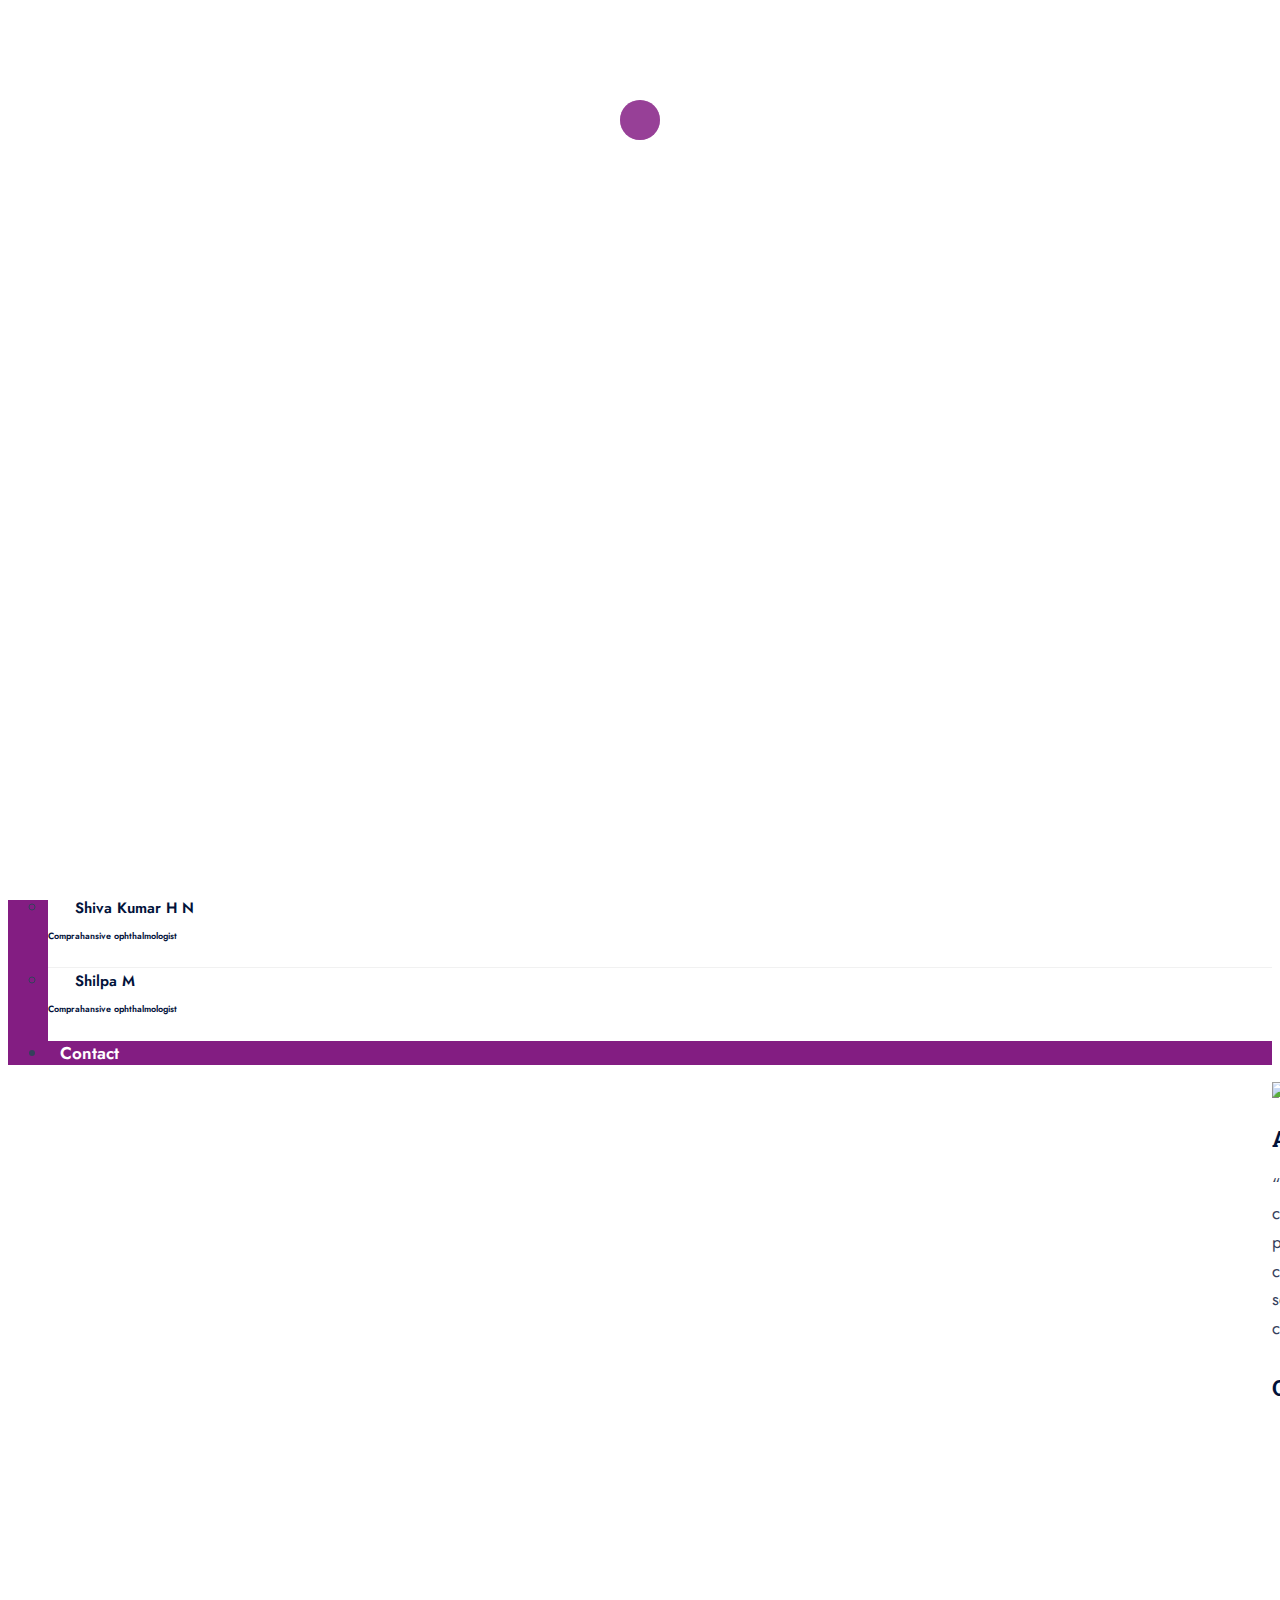
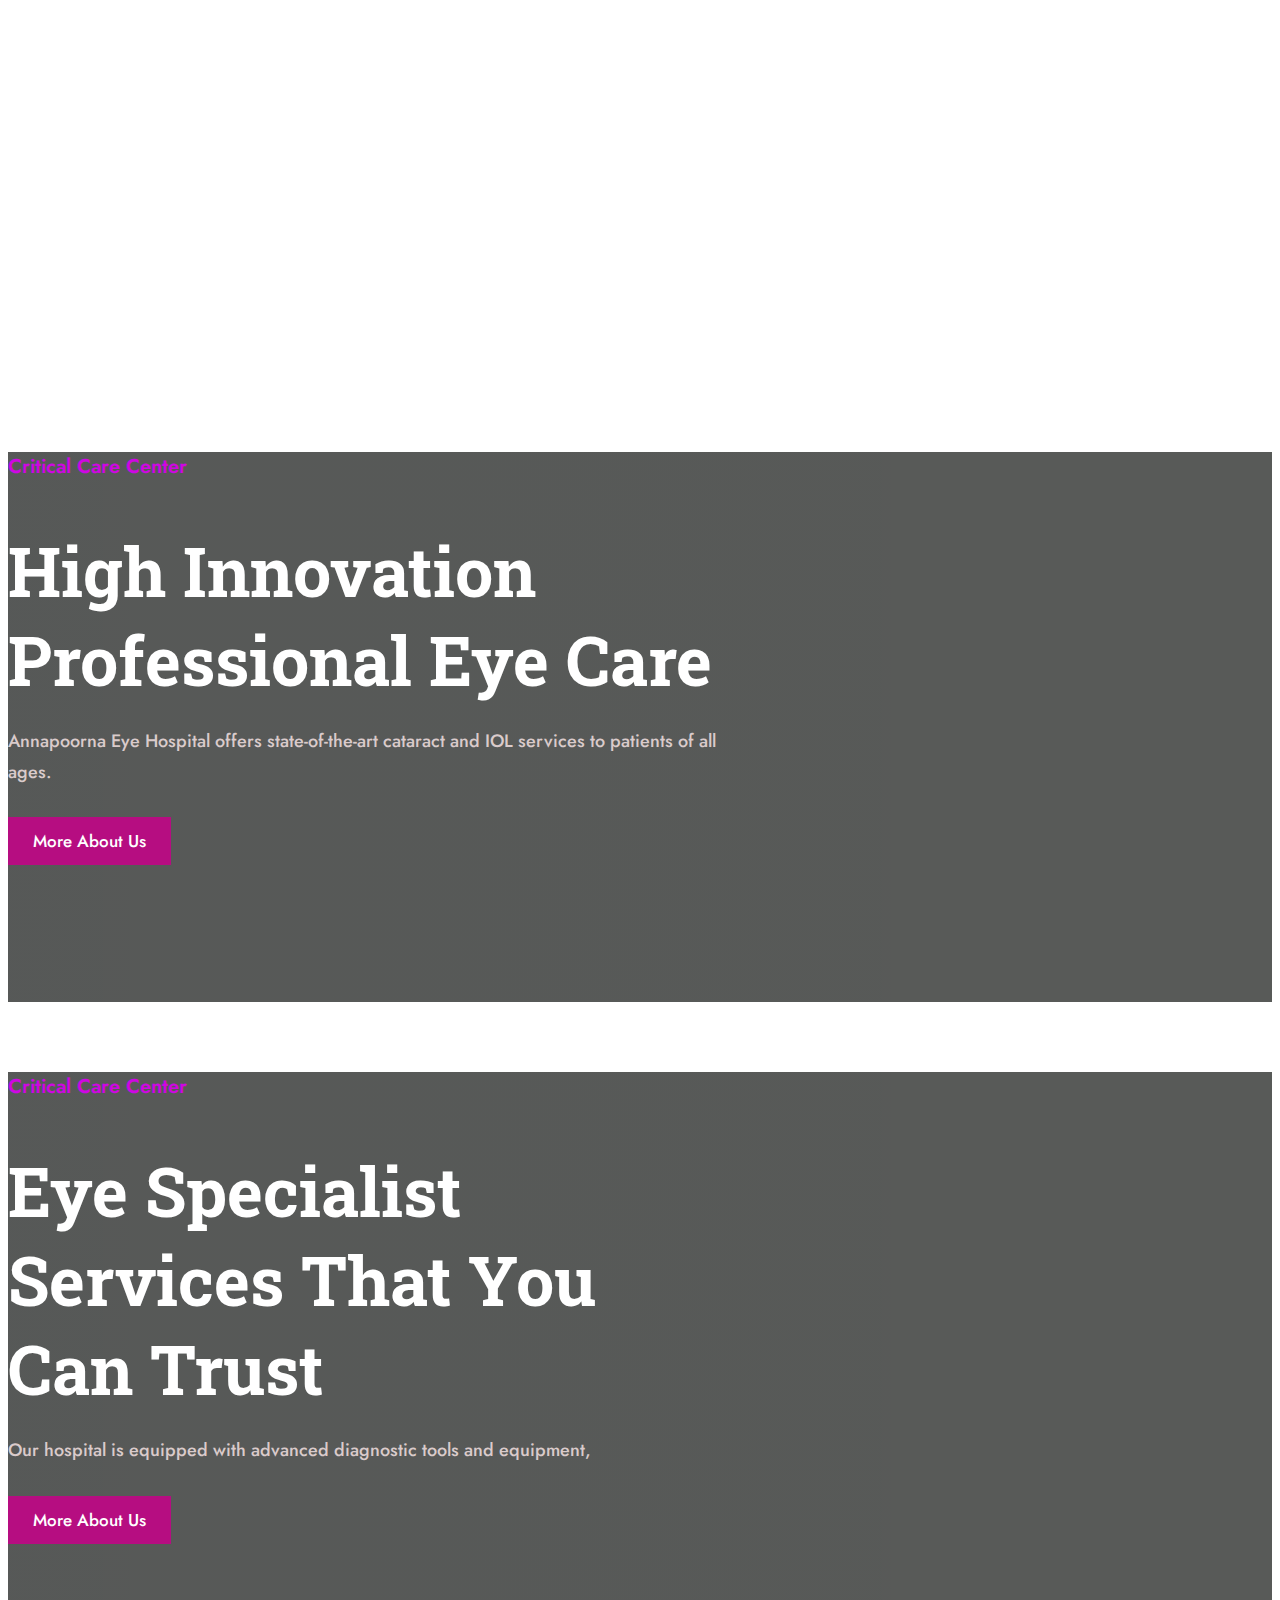
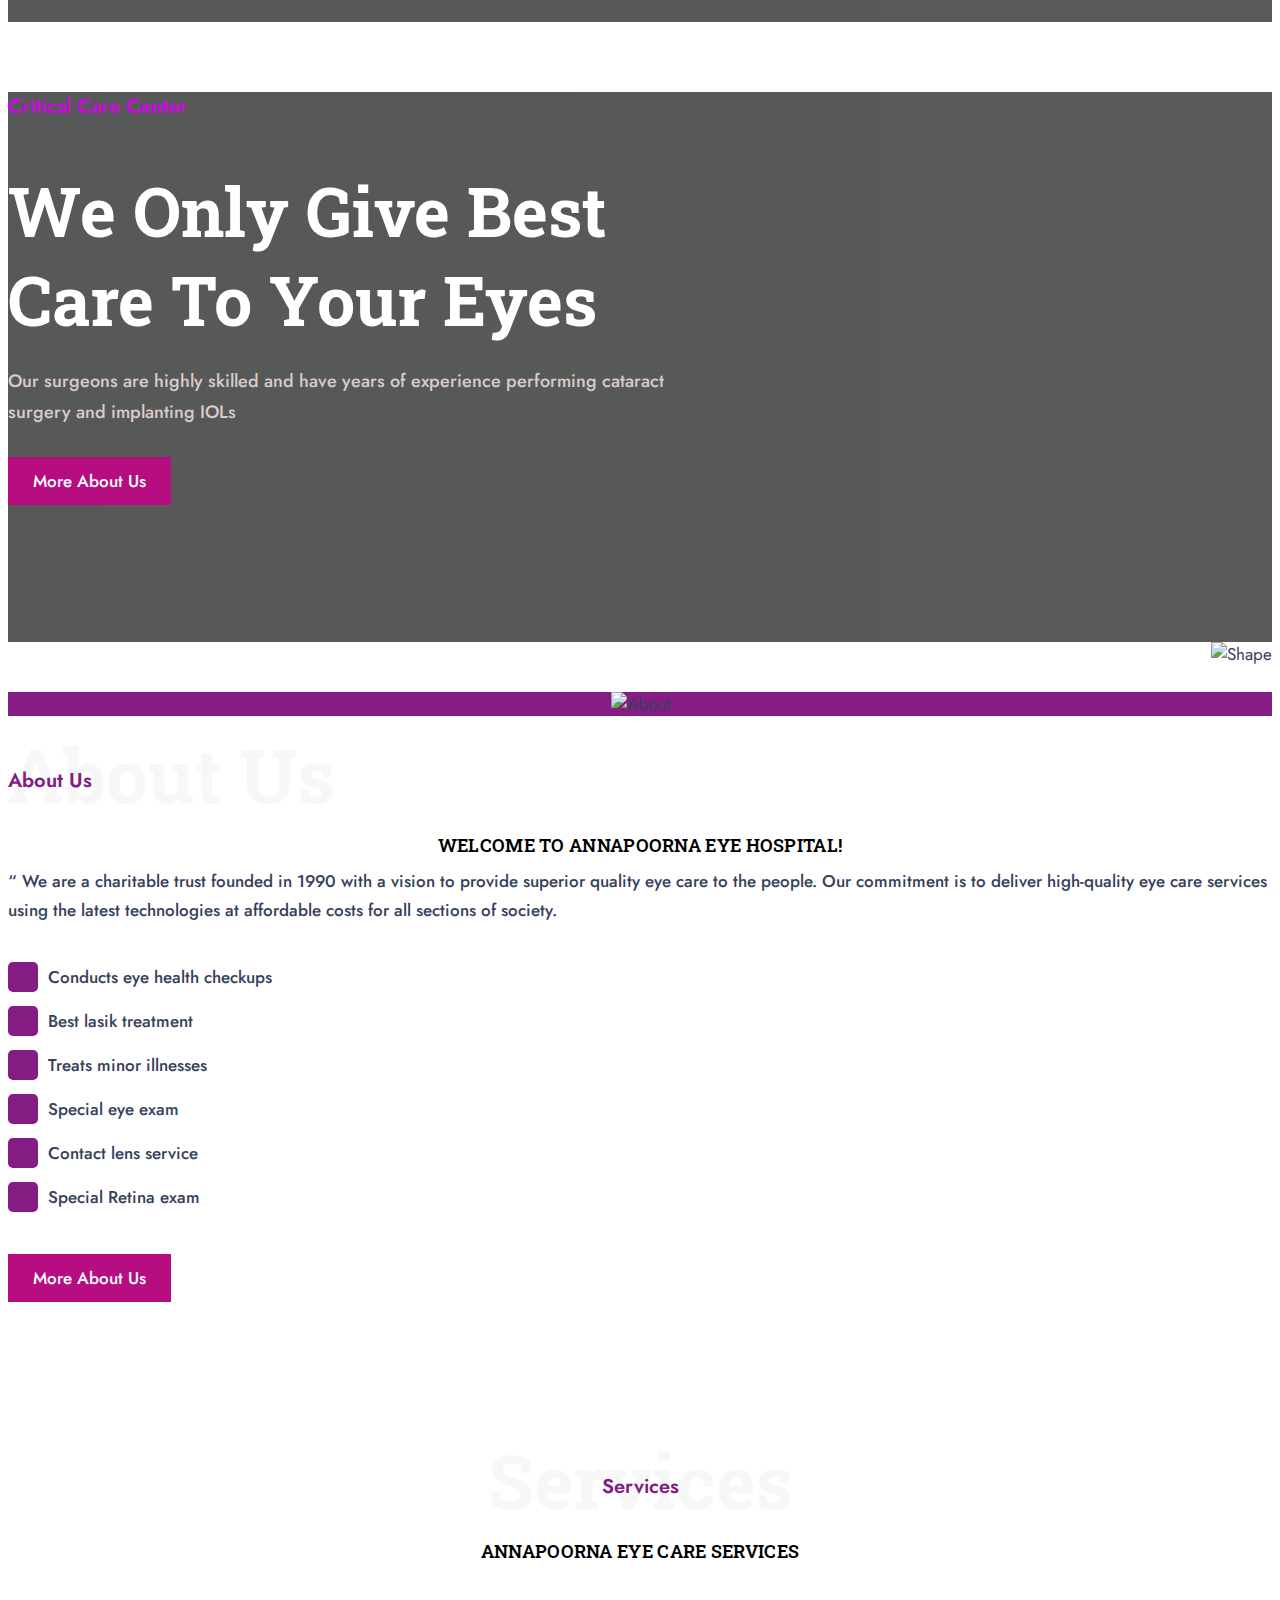
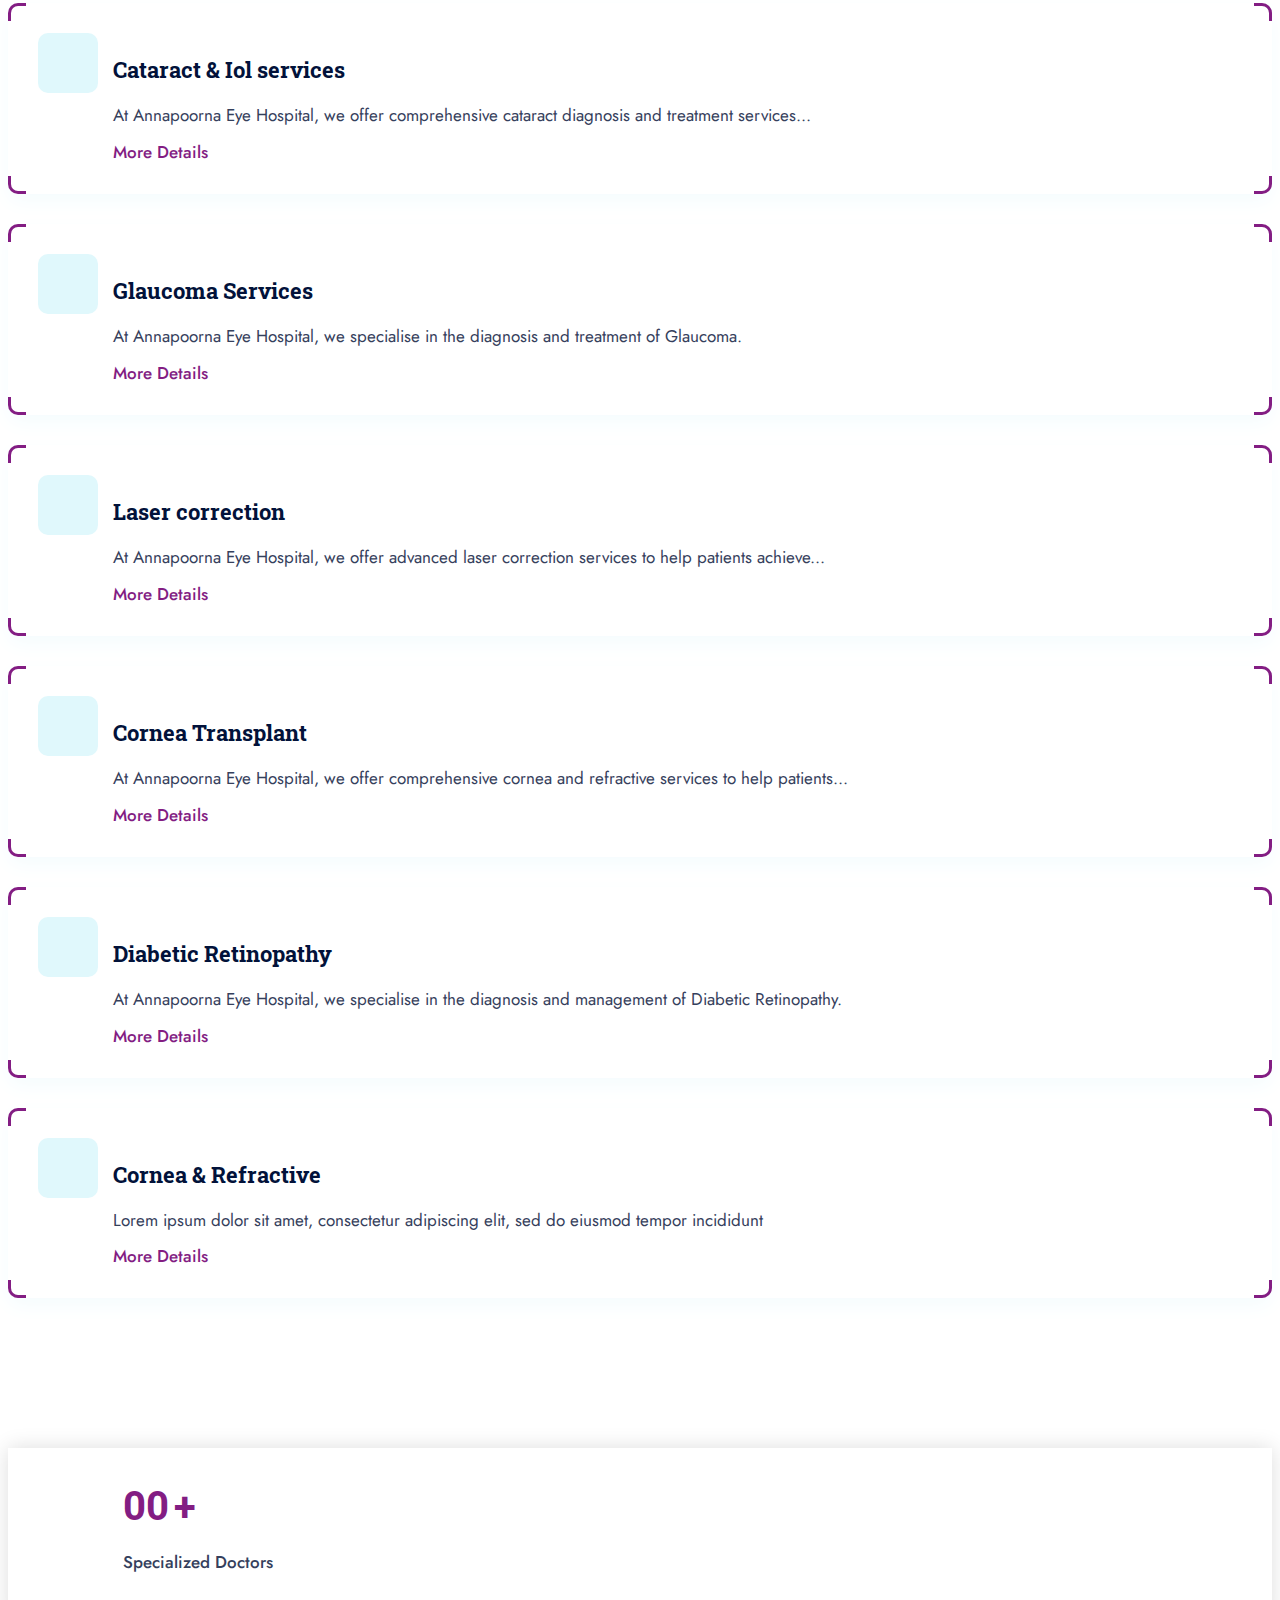
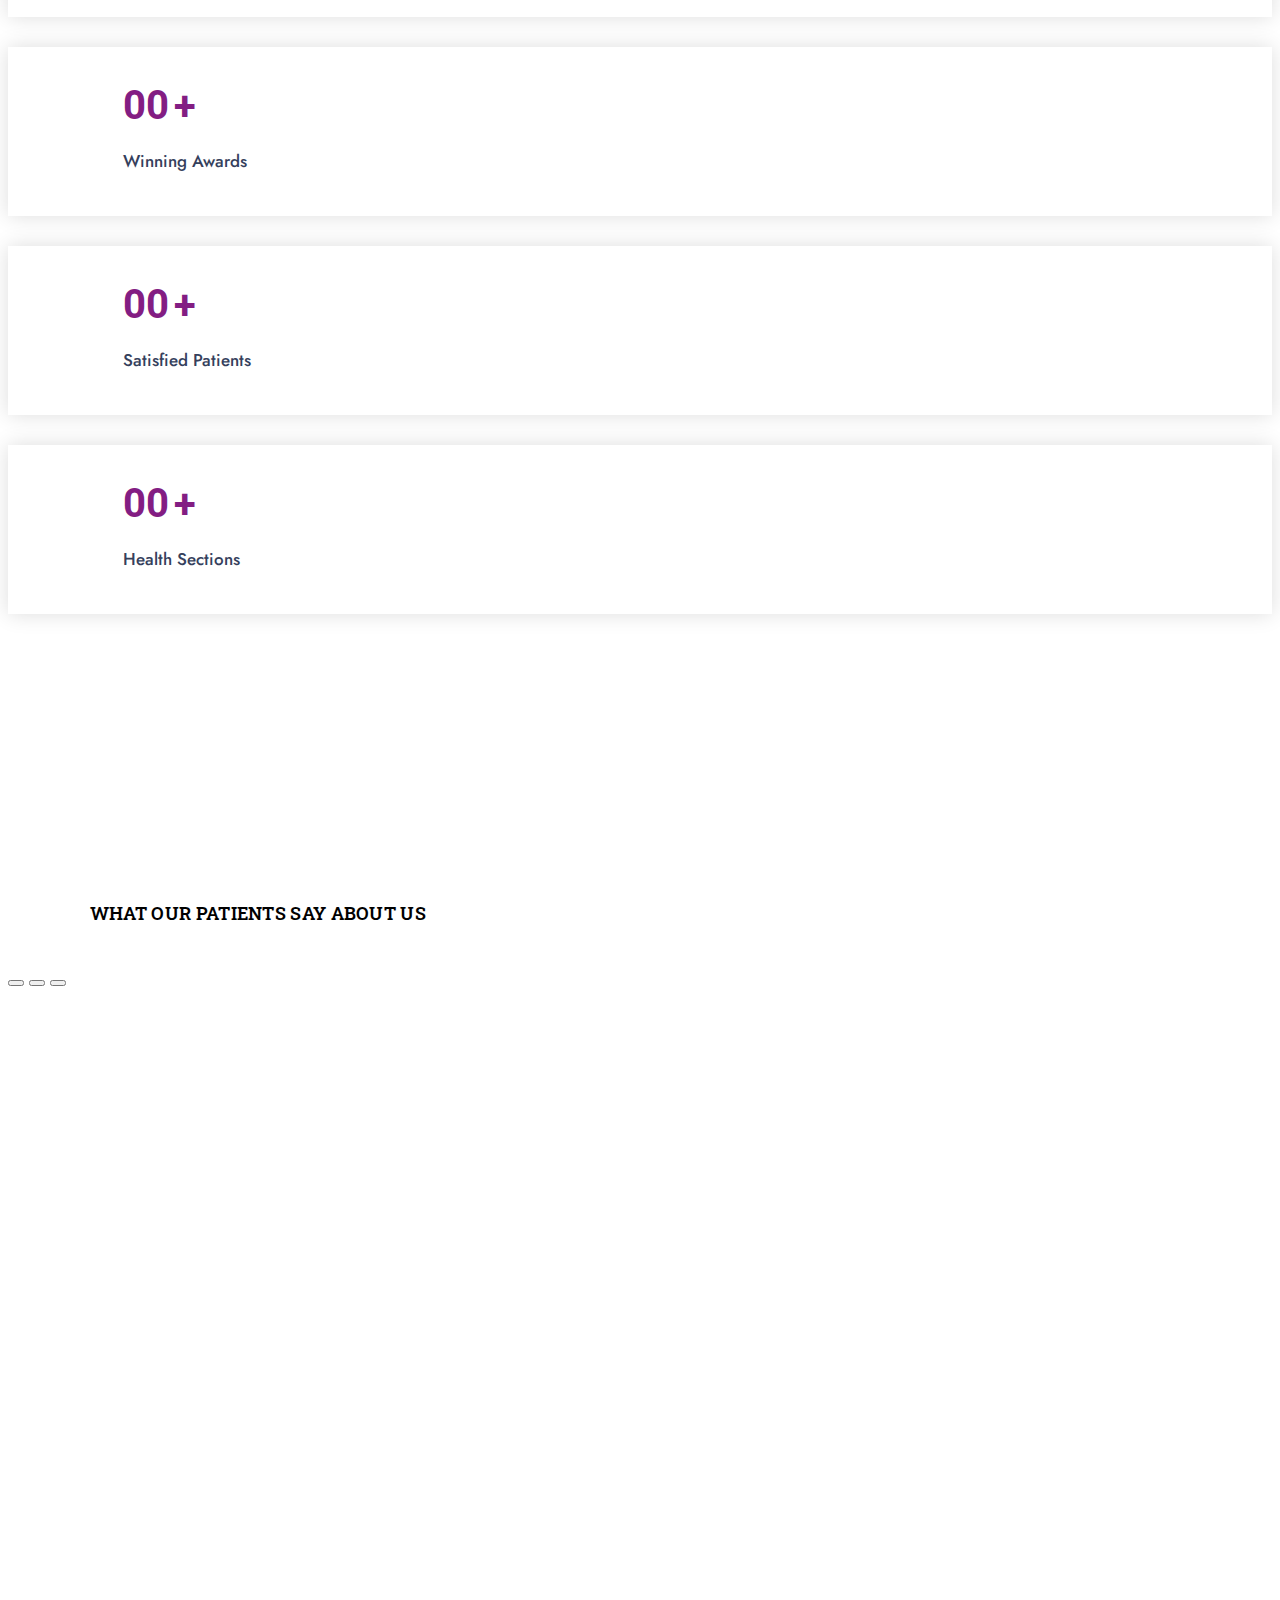
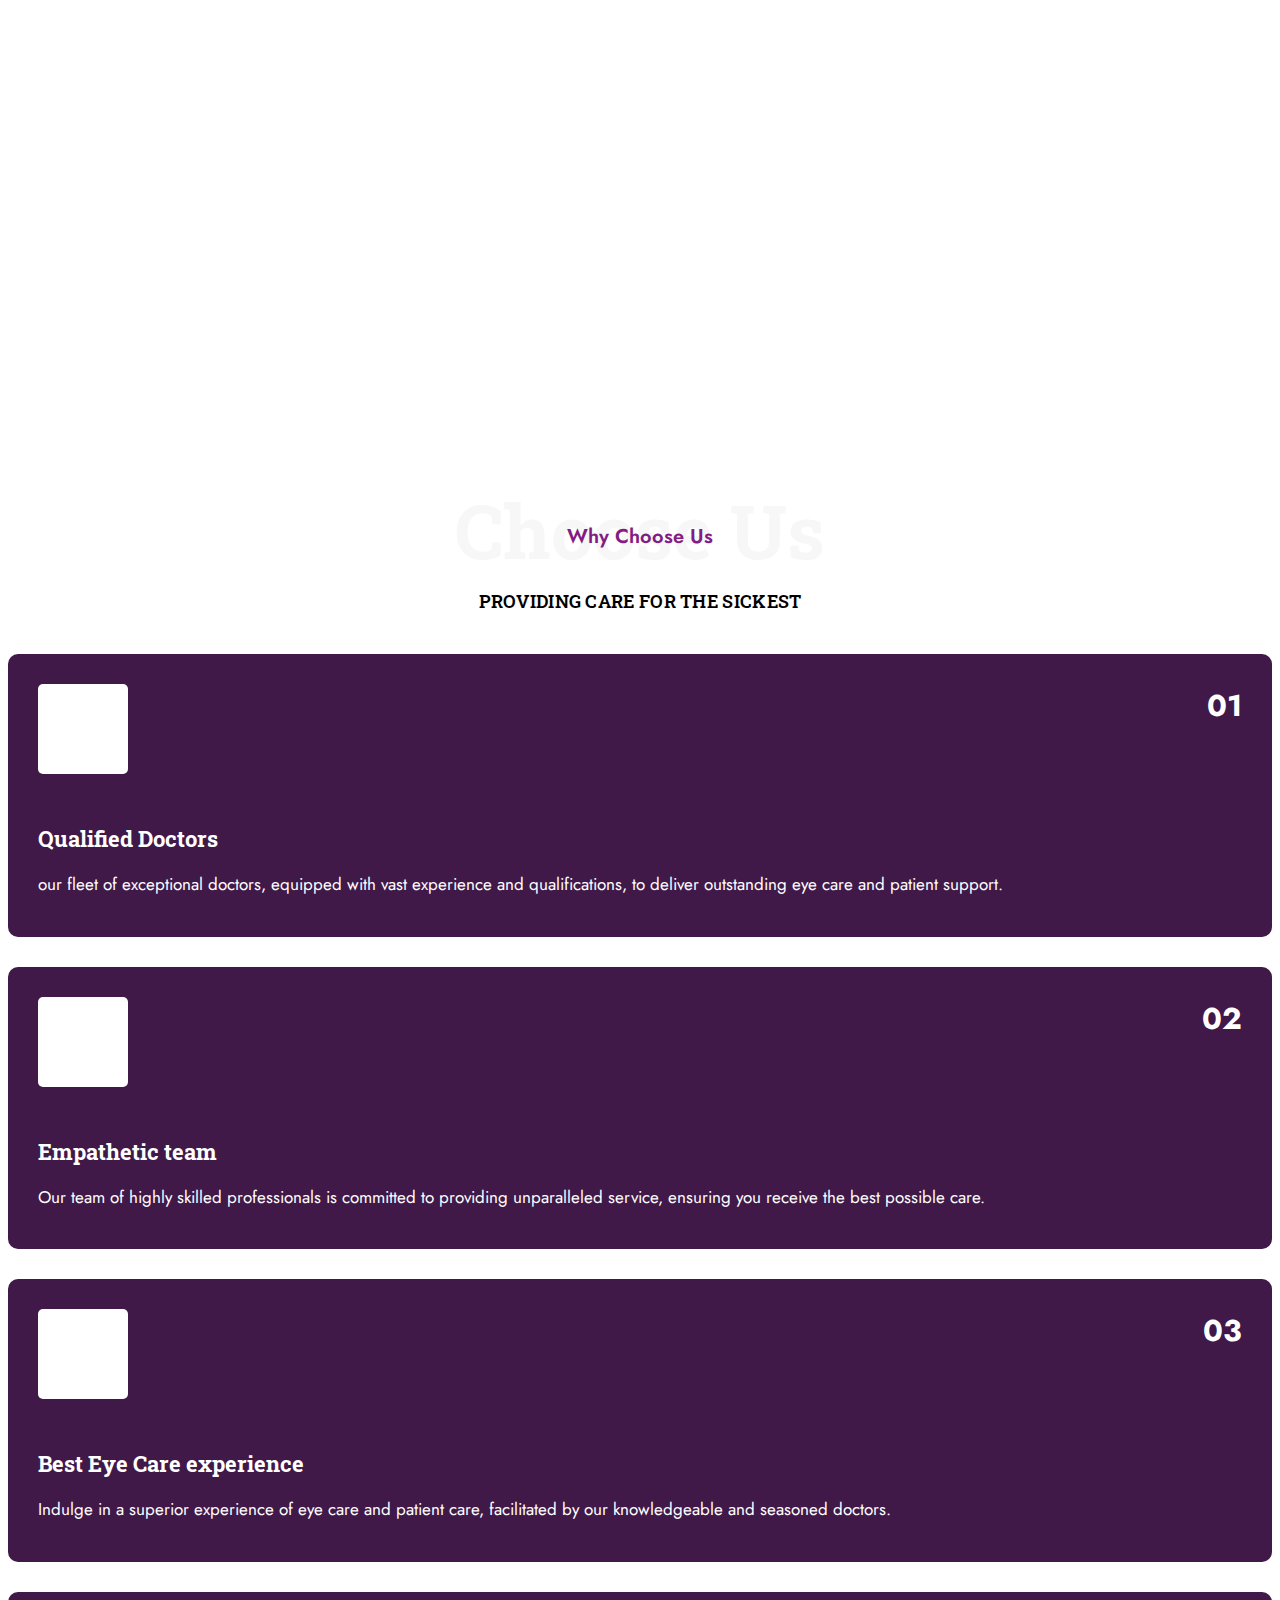
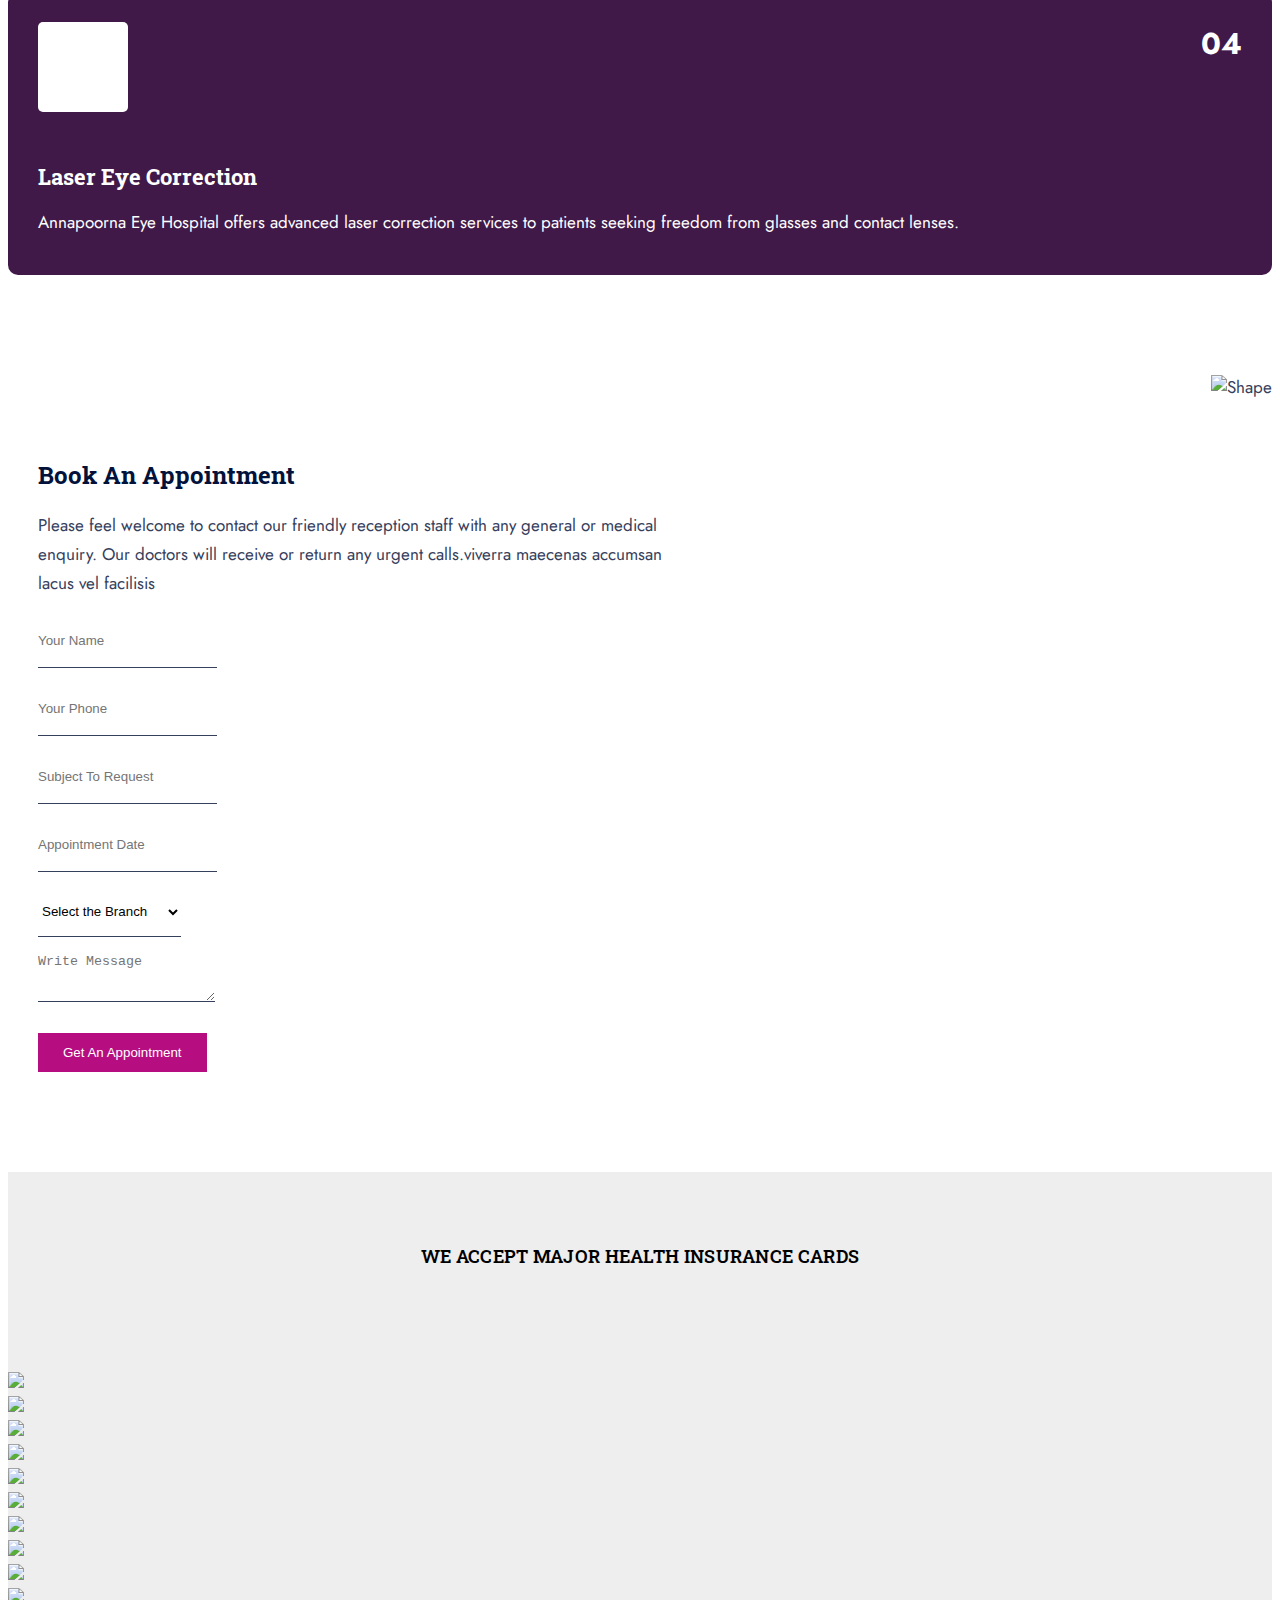
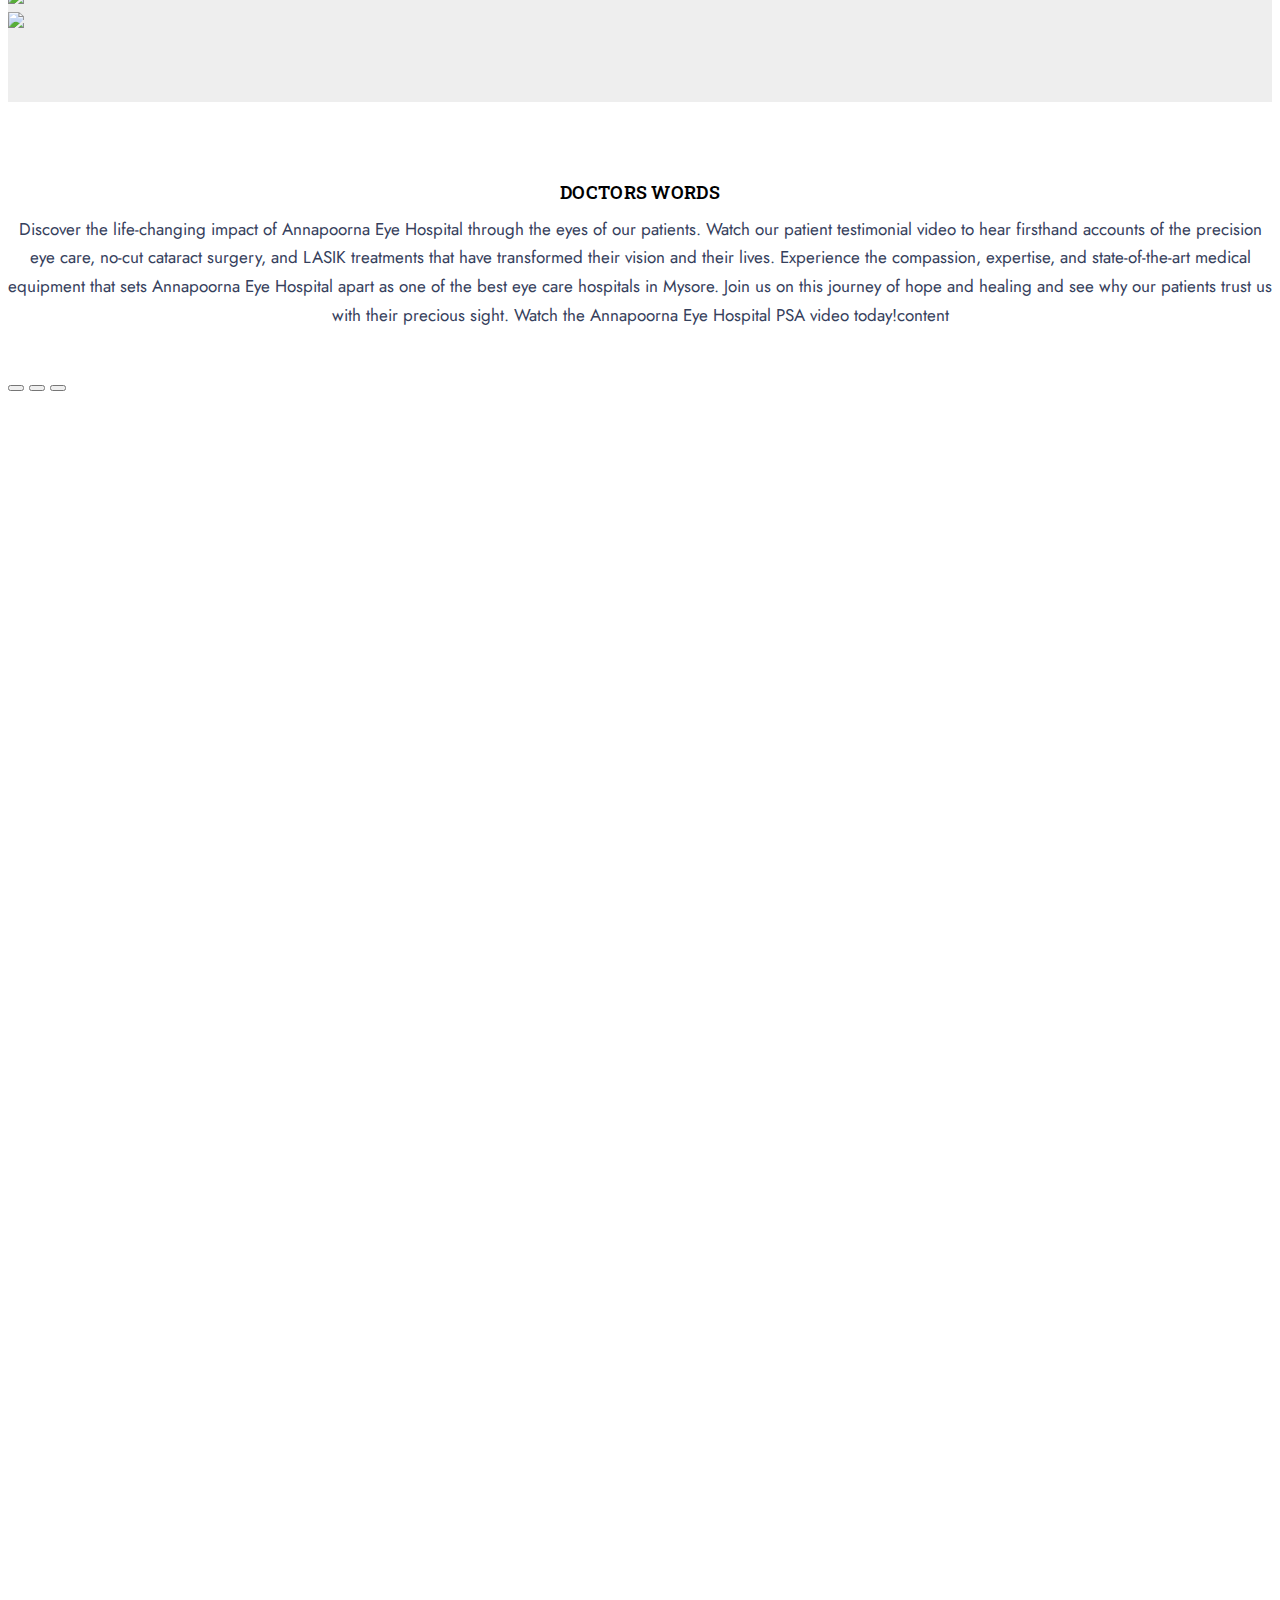
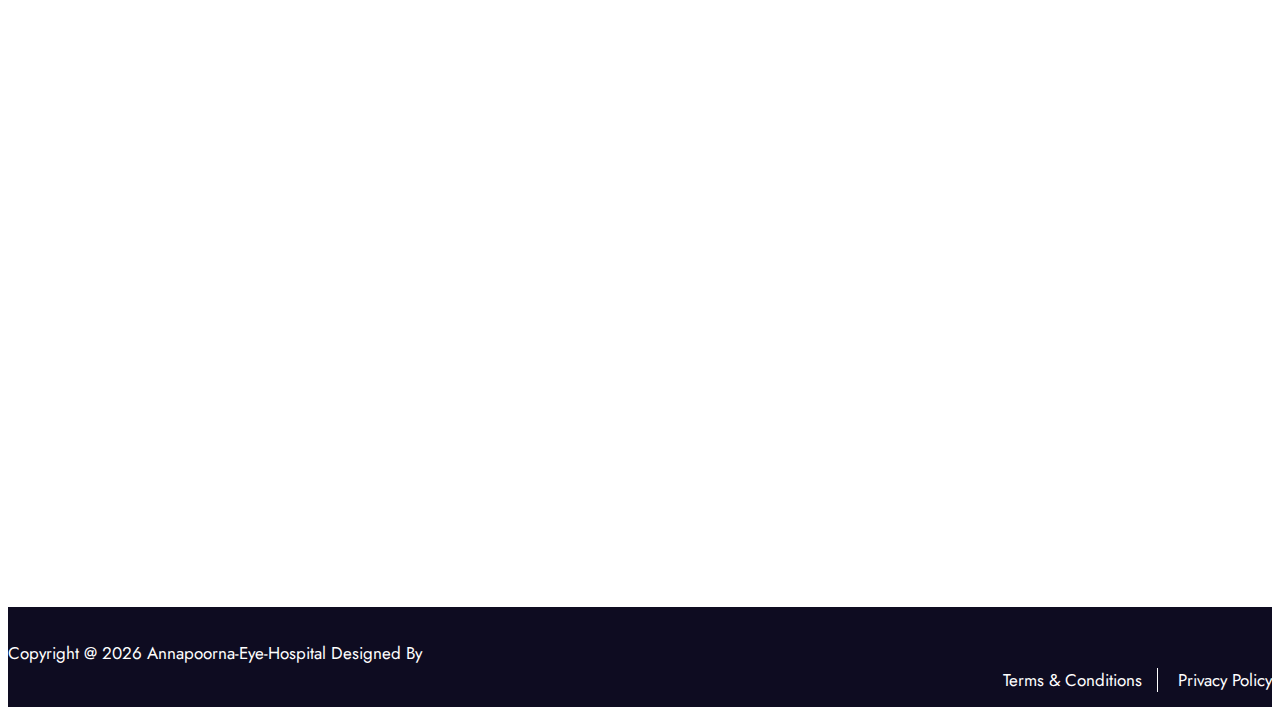
==== index.html @ 897abbe5 "scroll logo" ====
<!DOCTYPE html>
<html lang="zxx">

<head>
    <meta charset="UTF-8">
    <meta http-equiv="X-UA-Compatible" content="IE=edge">
    <meta name="viewport" content="width=device-width, initial-scale=1.0">

    <link rel="stylesheet" href="assets/css/bootstrap.min.css">

    <link rel="stylesheet" href="assets/css/meanmenu.css">

    <link rel="stylesheet" href="assets/css/boxicons.min.css">

    <link rel="stylesheet" href="assets/fonts/flaticon.css">

    <link rel="stylesheet" href="assets/css/animate.min.css">

    <link rel="stylesheet" href="assets/css/owl.carousel.min.css">
    <link rel="stylesheet" href="assets/css/owl.theme.default.min.css">

    <link rel="stylesheet" href="assets/css/nice-select.min.css">

    <link rel="stylesheet" href="assets/css/odometer.min.css">

    <link rel="stylesheet" href="assets/css/magnific-popup.min.css">

    <link rel="stylesheet" href="assets/css/slick.min.css">
    <link rel="stylesheet" href="assets/css/slick-theme.css">

    <link rel="stylesheet" href="assets/css/datetimepicker.min.css">

    <link rel="stylesheet" href="assets/css/style.css">

    <link rel="stylesheet" href="assets/css/responsive.css">    

    <link rel="stylesheet" href="assets/css/theme-dark.css">
    <title>Annapoorna Eye Hospital</title>
    <link rel="icon" type="image/png" href="assets/images/annapoorna/aeh-favi-1.png">


    <script src="https://ajax.googleapis.com/ajax/libs/jquery/3.6.4/jquery.min.js"></script>
    <script src="https://cdnjs.cloudflare.com/ajax/libs/bxslider/4.2.15/jquery.bxslider.min.js" integrity="sha512-p55Bpm5gf7tvTsmkwyszUe4oVMwxJMoff7Jq3J/oHaBk+tNQvDKNz9/gLxn9vyCjgd6SAoqLnL13fnuZzCYAUA==" crossorigin="anonymous" referrerpolicy="no-referrer"></script>

</head>

<body>

    <div class="loader">
        <div class="d-table">
            <div class="d-table-cell">
                <div class="spinner">
                    <div class="double-bounce1"></div>
                    <div class="double-bounce2"></div>
                </div>
            </div>
        </div>
    </div>


    <div class="header-area">
        <div class="container">
            <div class="row align-items-center justify-content-center">
                <div class="col-sm-2 col-lg-2">
                    <div class="left">
                        <a href="index.html">
                            <img src="assets/images/annapoorna/Annapoorna-Eye-Hospital-logos-15.svg" class="left-logo1" alt="Logo">
                            <img src="assets/images/annapoorna/Annapoorna-Eye-Hospital-logos-15.svg" class="left-logo2" alt="Logo">
                        </a>
                    </div>
                </div>
                <div class="col-sm-10 col-lg-10">
                    <div class="right">
                        <ul>
                            <li>
                                <i class="flaticon-doctor"></i>
                                <h4>Admin</h4>
                                <a href="http://appointmentaeh.rf.gd/admin/index.php">Login</a>
                            </li>
                            <li>
                                <i class="flaticon-doctor"></i>
                                <h4>Appointment</h4>
                                <a href="http://appointmentaeh.rf.gd/login.php?i=1">Log In</a>
                            </li>
                            <li>
                                <i class="flaticon-clock"></i>
                                <h4>All days</h4>
                                <span>09:00 AM - 9:00 PM</span>
                            </li>
                        </ul>
                    </div>
                </div>
            </div>
        </div>
    </div>


    <div class="navbar-area sticky-top">

        <div class="mobile-nav">
            <a href="index.html" class="logo">
                <img src="assets/images/annapoorna/aeh-logo.png" class="mobile-logo1" alt="Logo">
                <img src="assets/images/annapoorna/aeh-logo.png" class="mobile-logo2" alt="Logo">
            </a>
        </div>

        <div class="main-nav">
            <div class="container">
                <nav class="navbar navbar-expand-md navbar-light">
                    <div class="collapse navbar-collapse mean-menu" id="navbarSupportedContent">
                        <ul class="navbar-nav">
                            <li class="nav-item">
                                <a href="index.html" class="nav-link dropdown-toggle active">Home</a>
                            </li>
                            <li class="nav-item">
                                <a href="about.html" class="nav-link">About Us</a>
                            </li>

                            <li class="nav-item">
                                <a href="services.html" class="nav-link dropdown-toggle">Services </a>

                            </li>
                            <li class="nav-item">
                                <a href="#" class="nav-link dropdown-toggle">Branches <i class='bx bx-chevron-down'></i></a>
                                <ul class="dropdown-menu">
                                    <li class="nav-item">
                                        <a href="https://goo.gl/maps/JYWLP6AuxbDyanWd6" class="nav-link">Sharadadevi Nagara, Mysore
                                        </a>
                                    </li>
                                    <li class="nav-item">
                                        <a href="https://goo.gl/maps/dRmu6GP161nD3dER6" class="nav-link">K.D.Road</a>
                                    </li>
                                    <li class="nav-item">
                                        <a href="https://goo.gl/maps/2otow7D7cLeg6JBu7" class="nav-link">J.P Nagar</a>
                                    </li>
                                    <li class="nav-item">
                                        <a href="https://goo.gl/maps/J5Pawa9X9KoTSbPa7" class="nav-link">Hootgalli</a>
                                    </li>

                                </ul>
                            </li>
                            <li class="nav-item">
                                <a href="#" class="nav-link dropdown-toggle">Doctors <i class='bx bx-chevron-down'></i></a>
                                <ul class="dropdown-menu">
                                    <li class="nav-item">
                                        <a href="doctors.html" class="nav-link">Shivani Nayak<P style="font-size: xx-small;">Cataract Surgeon & comprehensive ophthalmologist</P>
                                        </a>
                                    </li>
                                    <li class="nav-item">
                                        <a href="doctors.html" class="nav-link">Sinchana<P style="font-size: xx-small;">Cataract Surgeon & comprehensive ophthalmologist</P></a>
                                    </li>
                                    <li class="nav-item">
                                        <a href="doctors.html" class="nav-link">Ruchi Tayal<P style="font-size: xx-small;">Cataract & Vitro retina Surgeon</P></a>
                                    </li>
                                    <li class="nav-item">
                                        <a href="doctors.html" class="nav-link">Anitha T Girish<P style="font-size: xx-small;">Phaco & Squint Surgeon</P></a>
                                    </li>
                                    <li class="nav-item">
                                        <a href="doctors.html" class="nav-link">Meena Thotakura<P style="font-size: xx-small;">Cataract & Glaucoma Specialist</P>
                                        </a>
                                    </li>
                                    <li class="nav-item">
                                        <a href="doctors.html" class="nav-link">Sowmya C.A<P style="font-size: xx-small;">Comprahansive ophthalmologist</P></a>
                                    </li>
                                    <li class="nav-item">
                                        <a href="doctors.html" class="nav-link">Padmini N<P style="font-size: xx-small;">Comprahansive ophthalmologist </P> </a>
                                    </li>
                                    <li class="nav-item">
                                        <a href="doctors.html" class="nav-link">Shiva Kumar H N<P style="font-size: xx-small;">Comprahansive ophthalmologist</P></a>
                                    </li>
                                    <li class="nav-item">
                                        <a href="doctors.html" class="nav-link">Shilpa M<P style="font-size: xx-small;">Comprahansive ophthalmologist</P></a>
                                    </li>

                                </ul>

                            </li>
                            <li class="nav-item">
                                <a href="contact.html" class="nav-link">Contact</a>
                            </li>
                        </ul>
                    </div>
                </nav>
            </div>
        </div>
    </div>


    <div id="myModalRight" class="modal fade modal-right" tabindex="-1" role="dialog">
        <div class="modal-dialog" role="document">
            <div class="modal-content">
                <div class="modal-header">
                    <img src="assets/images/annapoorna/aeh-logo.png" class="modal-header-logo1" alt="Logo">
                    <img src="assets/images/annapoorna/aeh-logo.png" class="modal-header-logo2" alt="Logo">
                    <button type="button" class="btn-close" data-bs-dismiss="modal" aria-label="Close"></button>
                </div>
                <div class="modal-body">
                    <h2>About Us</h2>
                    <p>“Welcome to Annapoorna Eye Hospital! We are a charitable trust founded in 1990 with a vision to provide superior quality eye care to the people. Our commitment is to deliver high-quality eye care services using the latest technologies
                        at affordable costs for all sections of society.

                    </p>

                    <div class="social-area">
                        <h2>Our Social Contact</h2>
                        <ul>
                            <li>
                                <a href="#" target="_blank">
                                    <i class='bx bxl-facebook'></i>
                                </a>
                            </li>
                            <li>
                                <a href="#" target="_blank">
                                    <i class='bx bxl-twitter'></i>
                                </a>
                            </li>
                            <li>
                                <a href="#" target="_blank">
                                    <i class='bx bxl-linkedin'></i>
                                </a>
                            </li>
                            <li>
                                <a href="#" target="_blank">
                                    <i class='bx bxl-instagram'></i>
                                </a>
                            </li>
                        </ul>
                    </div>
                </div>
            </div>
        </div>
    </div>


    <div class="banner-area two">
        <div class="banner-slider owl-theme owl-carousel">
            <div class="banner-item banner-bg-two">
                <div class="d-table" id="imaArea">
                    <div class="d-table-cell">
                        <div class="container">
                            <div class="banner-content">
                                <span class="title">Critical Care Center</span>
                                <h1 style="color:white;">High Innovation Professional Eye Care</h1>
                                <p style="color:rgb(218, 203, 203);">Annapoorna Eye Hospital offers state-of-the-art cataract and IOL services to patients of all ages. </p>
                                <a class="common-btn" href="about.html">
                                    <span class="one"></span>
                                    <span class="two"></span> More About Us
                                </a>
                            </div>
                        </div>
                    </div>
                </div>
            </div>
            <div class="banner-item banner-bg-three">
                <div class="d-table" id="imaArea">
                    <div class="d-table-cell">
                        <div class="container">
                            <div class="banner-content">
                                <span class="title">Critical Care Center</span>
                                <h1 style="color:white;">Eye Specialist Services That You Can Trust</h1>
                                <p style="color:rgb(218, 203, 203);">Our hospital is equipped with advanced diagnostic tools and equipment, </p>
                                <a class="common-btn" href="about.html">
                                    <span class="one"></span>
                                    <span class="two"></span> More About Us
                                </a>
                            </div>
                        </div>
                    </div>
                </div>
            </div>
            <div class="banner-item banner-bg-four">
                <div class="d-table" id="imaArea">
                    <div class="d-table-cell">
                        <div class="container">
                            <div class="banner-content">
                                <span class="title">Critical Care Center</span>
                                <h1 style="color:white;">We Only Give Best Care To Your Eyes</h1>
                                <p style="color:rgb(218, 203, 203);">Our surgeons are highly skilled and have years of experience performing cataract surgery and implanting IOLs</p>
                                <a class="common-btn" href="about.html">
                                    <span class="one"></span>
                                    <span class="two"></span> More About Us
                                </a>
                            </div>
                        </div>
                    </div>
                </div>
            </div>
        </div>
    </div>


    <div class="about-area two pt-100 pb-70">
        <div class="about-shape">
            <img src="assets/images/annapoorna/background-02(1).jpg" alt="Shape">
            <!-- <img src="assets/images/about/shape2.png" alt="Shape"> -->
        </div>
        <div class="container">
            <div class="row align-items-end">
                <div class="col-lg-6">
                    <div class="about-img">
                        <img src="assets/images/about/main2.jpg" alt="About">
                    </div>
                </div>
                <div class="col-lg-6">
                    <div class="about-content">
                        <div class="section-title">
                            <div class="top">
                                <span class="top-title">About Us</span>
                                <span class="sub-title">About Us</span>
                            </div>
                            <h2>Welcome to Annapoorna Eye Hospital!</h2>
                            <p>“ We are a charitable trust founded in 1990 with a vision to provide superior quality eye care to the people. Our commitment is to deliver high-quality eye care services using the latest technologies at affordable costs for
                                all sections of society.
                            </p>
                        </div>
                        <div class="row">
                            <div class="col-sm-6 col-lg-6">
                                <ul id="new_style1">
                                    <li>
                                        <i class='bx bx-check'></i> Conducts eye health checkups
                                    </li>
                                    <li>
                                        <i class='bx bx-check'></i> Best lasik treatment
                                    </li>
                                    <li>
                                        <i class='bx bx-check'></i> Treats minor illnesses
                                    </li>
                                </ul>
                            </div>
                            <div class="col-sm-6 col-lg-6">
                                <ul id="new_style1">
                                    <li>
                                        <i class='bx bx-check'></i> Special eye exam
                                    </li>
                                    <li>
                                        <i class='bx bx-check'></i> Contact lens service
                                    </li>
                                    <li>
                                        <i class='bx bx-check'></i> Special Retina exam
                                    </li>
                                </ul>
                            </div>
                        </div>
                        <a class="common-btn" href="about.html">
                            <span class="one"></span>
                            <span class="two"></span> More About Us
                        </a>
                    </div>
                </div>
            </div>
        </div>
    </div>


    <section class="services-area two pt-100 pb-70">
        <div class="container">
            <div class="section-title">
                <div class="top">
                    <span class="top-title">Services</span>
                    <span class="sub-title">Services</span>
                </div>
                <h2>Annapoorna Eye Care Services</h2>
            </div>
            <div class="row">
                <div class="col-sm-6 col-lg-4">
                    <div class="services-item">
                        <div class="bottom">
                            <span></span>
                            <span></span>
                            <span></span>
                            <span></span>
                            <i class="flaticon-lasik icon"></i>
                            <h3>
                                <a href="services-opticals.html">Cataract &
                                    Iol services</a>
                            </h3>
                            <p>At Annapoorna Eye Hospital, we offer comprehensive cataract diagnosis and treatment services...
                            </p>
                            <a class="services-btn" href="services-opticals.html">
                                More Details
                                <i class='bx bx-plus'></i>
                            </a>
                        </div>
                    </div>
                </div>
                <div class="col-sm-6 col-lg-4">
                    <div class="services-item">
                        <div class="bottom">
                            <span></span>
                            <span></span>
                            <span></span>
                            <span></span>
                            <i class="flaticon-witness icon"></i>
                            <h3>
                                <a href="services-opticals.html">Glaucoma Services
                                </a>
                            </h3>
                            <p>At Annapoorna Eye Hospital, we specialise in the diagnosis and treatment of Glaucoma.
                            </p>
                            <a class="services-btn" href="services-opticals.html">
                                More Details
                                <i class='bx bx-plus'></i>
                            </a>
                        </div>
                    </div>
                </div>
                <div class="col-sm-6 col-lg-4">
                    <div class="services-item">
                        <div class="bottom">
                            <span></span>
                            <span></span>
                            <span></span>
                            <span></span>
                            <i class="flaticon-eye-1 icon"></i>
                            <h3>
                                <a href="services-opticals.html">Laser correction
                                </a>
                            </h3>
                            <p>At Annapoorna Eye Hospital, we offer advanced laser correction services to help patients achieve...
                            </p>
                            <a class="services-btn" href="services-opticals.html">
                                More Details
                                <i class='bx bx-plus'></i>
                            </a>
                        </div>
                    </div>
                </div>
                <div class="col-sm-6 col-lg-4">
                    <div class="services-item">
                        <div class="bottom">
                            <span></span>
                            <span></span>
                            <span></span>
                            <span></span>
                            <i class="flaticon-eye icon"></i>
                            <h3>
                                <a href="services-opticals.html">Cornea Transplant</a>
                            </h3>
                            <p>At Annapoorna Eye Hospital, we offer comprehensive cornea and refractive services to help patients...
                            </p>
                            <a class="services-btn" href="services-opticals.html">
                                More Details
                                <i class='bx bx-plus'></i>
                            </a>
                        </div>
                    </div>
                </div>
                <div class="col-sm-6 col-lg-4">
                    <div class="services-item">
                        <div class="bottom">
                            <span></span>
                            <span></span>
                            <span></span>
                            <span></span>
                            <i class="flaticon-botox icon"></i>
                            <h3>
                                <a href="services-opticals.html">Diabetic Retinopathy</a>
                            </h3>
                            <p>At Annapoorna Eye Hospital, we specialise in the diagnosis and management of Diabetic Retinopathy.
                            </p>
                            <a class="services-btn" href="services-opticals.html">
                                More Details
                                <i class='bx bx-plus'></i>
                            </a>
                        </div>
                    </div>
                </div>
                <div class="col-sm-6 col-lg-4">
                    <div class="services-item">
                        <div class="bottom">
                            <span></span>
                            <span></span>
                            <span></span>
                            <span></span>
                            <i class="flaticon-laser-surgery icon"></i>
                            <h3>
                                <a href="services-opticals.html">Cornea & Refractive
                                </a>
                            </h3>
                            <p>Lorem ipsum dolor sit amet, consectetur adipiscing elit, sed do eiusmod tempor incididunt
                            </p>
                            <a class="services-btn" href="services-opticals.html">
                                More Details
                                <i class='bx bx-plus'></i>
                            </a>
                        </div>
                    </div>
                </div>
            </div>
        </div>
    </section>





    <div class="counter-area pt-100 pb-70">
        <div class="container">
            <div class="row">
                <div class="col-sm-6 col-lg-3">
                    <div class="counter-item">
                        <i class="flaticon-doctor"></i>
                        <h3>
                            <span class="odometer" data-count="120">00</span>
                            <span class="target">+</span>
                        </h3>
                        <p>Specialized Doctors</p>
                    </div>
                </div>
                <div class="col-sm-6 col-lg-3">
                    <div class="counter-item">
                        <i class="flaticon-trophy"></i>
                        <h3>
                            <span class="odometer" data-count="140">00</span>
                            <span class="target">+</span>
                        </h3>
                        <p>Winning Awards</p>
                    </div>
                </div>
                <div class="col-sm-6 col-lg-3">
                    <div class="counter-item">
                        <i class="flaticon-satisfied"></i>
                        <h3>
                            <span class="odometer" data-count="2080">00</span>
                            <span class="target">+</span>
                        </h3>
                        <p>Satisfied Patients</p>
                    </div>
                </div>
                <div class="col-sm-6 col-lg-3">
                    <div class="counter-item">
                        <i class="flaticon-heartbeat"></i>
                        <h3>
                            <span class="odometer" data-count="1102">00</span>
                            <span class="target">+</span>
                        </h3>
                        <p>Health Sections</p>
                    </div>
                </div>
            </div>
        </div>
    </div>




    <section class="client-area ptb-100">
        <div class="container">

            <div class="row">

                <div class="col-sm-6">

                    <div class="section-title">
                        <div class="top">
                            <span class="top-title">Testimonials</span>
                            <!-- <span class="sub-title">Testimonials</span> -->
                        </div>
                        <h2>What Our Patients Say About Us</h2>
                    </div>

                </div>


                <div class="col-sm-6">

                    <div id="carouselExampleIndicators" class="carousel slide" data-bs-ride="carousel">
                        <div class="carousel-indicators">
                            <button type="button" data-bs-target="#carouselExampleIndicators" data-bs-slide-to="0" class="active" aria-current="true" aria-label="Slide 1"></button>
                            <button type="button" data-bs-target="#carouselExampleIndicators" data-bs-slide-to="1" aria-label="Slide 2"></button>
                            <button type="button" data-bs-target="#carouselExampleIndicators" data-bs-slide-to="2" aria-label="Slide 3"></button>
                        </div>
                        <div class="carousel-inner">
                            <div class="carousel-item active">
                                <!-- <iframe width="420" height="345" src="https://www.youtube.com/embed/hi5N1Fipy54"> </iframe> -->

                                <iframe style="border-radius: 5px; width: 100%;" width="560" height="315" src="https://www.youtube.com/embed/hi5N1Fipy54" title="YouTube video player" frameborder="0" allow="accelerometer; autoplay; clipboard-write; encrypted-media; gyroscope; picture-in-picture; web-share"
                                    allowfullscreen></iframe>

                            </div>
                            <div class="carousel-item">
                                <iframe style="border-radius: 5px; width: 100%;" width="560" height="315" src="https://www.youtube.com/embed/eYRb0pA0uaM" title="YouTube video player" frameborder="0" allow="accelerometer; autoplay; clipboard-write; encrypted-media; gyroscope; picture-in-picture; web-share"
                                    allowfullscreen></iframe>
                            </div>
                            <div class="carousel-item">
                                <iframe style="border-radius: 5px; width: 100%;" width="560" height="315" src="https://www.youtube.com/embed/Y3EuBCI4gZ0" title="YouTube video player" frameborder="0" allow="accelerometer; autoplay; clipboard-write; encrypted-media; gyroscope; picture-in-picture; web-share"
                                    allowfullscreen></iframe>
                            </div>
                        </div>
                        <!-- <button class="carousel-control-prev" type="button" data-bs-target="#carouselExampleIndicators"
                            data-bs-slide="prev">
                            <span class="carousel-control-prev-icon" aria-hidden="true"></span>
                            <span class="visually-hidden">Previous</span>
                        </button>
                        <button class="carousel-control-next" type="button" data-bs-target="#carouselExampleIndicators"
                            data-bs-slide="next">
                            <span class="carousel-control-next-icon" aria-hidden="true"></span>
                            <span class="visually-hidden">Next</span>
                        </button> -->
                    </div>

                </div>

            </div>



        </div>
        <div class="client-img">
            <!-- <img src="assets/images/client-main1.png" alt="Client"> -->
        </div>
    </section>


    <section class="features-area pt-100 pb-70">
        <div class="container">
            <div class="section-title">
                <div class="top">
                    <span class="top-title">Choose Us</span>
                    <span class="sub-title">Why Choose Us</span>
                </div>
                <h2>Providing Care For The Sickest</h2>
            </div>
            <div class="row">
                <div class="col-sm-6 col-lg-3">
                    <div class="features-item">
                        <span style="color:white;">01</span>
                        <i class="flaticon-doctor"></i>
                        <h3>
                            <a href="services-opticals.html">Qualified Doctors</a>
                        </h3>
                        <p style="color:white;">our fleet of exceptional doctors, equipped with vast experience and qualifications, to deliver outstanding eye care and patient support.</p>
                        <!-- <a class="features-btn" href="services-opticals.html">View Details</a> -->
                    </div>
                </div>
                <div class="col-sm-6 col-lg-3">
                    <div class="features-item">
                        <span style="color:white;">02</span>
                        <i class="flaticon-view"></i>
                        <h3>
                            <a href="services-opticals.html">Empathetic team</a>
                        </h3>
                        <p style="color:white;">Our team of highly skilled professionals is committed to providing unparalleled service, ensuring you receive the best possible care.
                        </p>
                        <!-- <a class="features-btn" href="services-opticals.html">View Details</a> -->
                    </div>
                </div>
                <div class="col-sm-6 col-lg-3">
                    <div class="features-item">
                        <span style="color:white;">03</span>
                        <i class="flaticon-eye-1"></i>
                        <h3>
                            <a href="services-opticals.html">Best Eye Care experience
                            </a>
                        </h3>
                        <p style="color:white;">Indulge in a superior experience of eye care and patient care, facilitated by our knowledgeable and seasoned doctors.
                        </p>
                        <!-- <a class="features-btn" href="services-opticals.html">View Details</a> -->
                    </div>
                </div>
                <div class="col-sm-6 col-lg-3">
                    <div class="features-item">
                        <span style="color:white;">04</span>
                        <i class="flaticon-laser"></i>
                        <h3>
                            <a href="services-opticals.html">Laser Eye Correction</a>
                        </h3>
                        <p style="color:white;">Annapoorna Eye Hospital offers advanced laser correction services to patients seeking freedom from glasses and contact lenses.</p>
                        <!-- <a class="features-btn" href="services-opticals.html">View Details</a> -->
                    </div>
                </div>
            </div>
        </div>
    </section>


    <div class="appointment-area">
        <div class="appointment-shape">
            <img src="assets/images/annapoorna/background-02(1).jpg" alt="Shape">
            <!-- <img src="assets/images/appointment-shape2.png" alt="Shape"> -->
        </div>
        <div class="container-fluid p-0">
            <div class="row m-0">
                <div class="col-lg-6 p-0">
                    <div class="appointment-img">
                        <img src="assets/images/appointment-main1.jpg" alt="Appointment">
                    </div>
                </div>
                <div class="col-lg-6 p-0">
                    <div class="appointment-content">
                        <h3>Book An Appointment</h3>
                        <p id="inColor">Please feel welcome to contact our friendly reception staff with any general or medical enquiry. Our doctors will receive or return any urgent calls.viverra maecenas accumsan lacus vel facilisis</p>
                        <form>
                            <div class="row " style="color:rgb(239, 239, 239)">
                                <div class=" col-lg-6 ">
                                    <div class="form-group ">
                                        <input type="text " class="form-control " id="inColor" placeholder="Your Name ">
                                    </div>
                                </div>
                                <div class="col-lg-6 ">
                                    <div class="form-group ">
                                        <input type="text " class="form-control " id="inColor" placeholder="Your Phone ">
                                    </div>
                                </div>
                                <div class="col-lg-6 ">
                                    <div class="form-group ">
                                        <input type="text " class="form-control " id="inColor" placeholder="Subject To Request ">
                                    </div>
                                </div>
                                <div class="col-lg-6 ">
                                    <div class="form-group ">
                                        <input id="datetimepicker " type="text " id="inColor" class="form-control " placeholder="Appointment Date ">
                                    </div>
                                </div>
                                <div class="col-lg-12">
                                    <div class="form-group ">
                                        <!-- <input type="text " id="inColor" class="form-control " placeholder="Appointment Date "> -->
                                        <Select id="inColor" class="form-control ">
                                            <option value="">Select the Branch</option>
                                            <option value="">Sharadadevi Nagara</option>
                                            <option value="">K.D.Road</option>
                                            <option value="">J.P Nagar</option>
                                            <option value="">Hootgalli</option>
                                        </Select>
                                    </div>
                                </div>
                                <div class="col-lg-12 mt-2">
                                    <div class="form-group ">
                                        <textarea id="your-message " rows="3" class="form-control " placeholder="Write Message " id="inColor"></textarea>
                                    </div>
                                </div>
                                <div class="col-lg-12 ">
                                    <button type="submit " class="btn common-btn ">
                                        Get An Appointment
                                        <span class="one "></span>
                                        <span class="two "></span>
                                    </button>
                                </div>
                            </div>
                        </form>
                    </div>
                </div>
            </div>
        </div>
    </div>


    <section class="client">
        <div class="container">
            <div class="row" style="justify-content: center;">
    
                <div class="section-title">
                    <h2>We accept Major Health insurance Cards</h2>
                </div>
    
                <div class="carousel-client">
                    <div class="slide"><img src="../AEH/assets/images/1.png"></div>
                    <div class="slide"><img src="../AEH/assets/images/2.png"></div>
                    <div class="slide"><img src="../AEH/assets/images/3.png"></div>

                    <div class="slide"><img src="../AEH/assets/images/4.png"></div>
                    <div class="slide"><img src="../AEH/assets/images/5.png"></div>
                    <div class="slide"><img src="../AEH/assets/images/6.png"></div>

                    <div class="slide"><img src="../AEH/assets/images/7.png"></div>
                    <div class="slide"><img src="../AEH/assets/images/8.png"></div>
                    <div class="slide"><img src="../AEH/assets/images/9.png"></div>

                    <div class="slide"><img src="../AEH/assets/images/10.png"></div>
                    <div class="slide"><img src="../AEH/assets/images/11.png"></div>
                  
                </div>
            </div>
        </div>
    </section>

    


    <section class="blog-area pt-100 pb-70 ">
        <div class="container">

            <div class="row">

                <div class="col-sm-6">

                    <div class="section-title">
                        <div class="top">
                            <!-- <span class="top-title">Testimonials</span> -->
                            <!-- <span class="sub-title">Testimonials</span> -->
                        </div>
                        <h2>Doctors words</h2>
                        <p>Discover the life-changing impact of Annapoorna Eye Hospital through the eyes of our patients. Watch our patient testimonial video to hear firsthand accounts of the precision eye care, no-cut cataract surgery, and LASIK treatments
                            that have transformed their vision and their lives. Experience the compassion, expertise, and state-of-the-art medical equipment that sets Annapoorna Eye Hospital apart as one of the best eye care hospitals in Mysore. Join
                            us on this journey of hope and healing and see why our patients trust us with their precious sight. Watch the Annapoorna Eye Hospital PSA video today!content</p>
                    </div>

                </div>


                <div class="col-sm-6">

                    <div id="carouselExampleIndicators" class="carousel slide" data-bs-ride="carousel">
                        <div class="carousel-indicators">
                            <button type="button" data-bs-target="#carouselExampleIndicators" data-bs-slide-to="0" class="active" aria-current="true" aria-label="Slide 1"></button>
                            <button type="button" data-bs-target="#carouselExampleIndicators" data-bs-slide-to="1" aria-label="Slide 2"></button>
                            <button type="button" data-bs-target="#carouselExampleIndicators" data-bs-slide-to="2" aria-label="Slide 3"></button>
                        </div>
                        <div class="carousel-inner">
                            <div class="carousel-item active">
                                <!-- <iframe width="420" height="345" src="https://www.youtube.com/embed/hi5N1Fipy54"> </iframe> -->

                                <iframe style="border-radius: 5px; width: 100%;" width="560" height="315" src="https://www.youtube.com/embed/hi5N1Fipy54" title="YouTube video player" frameborder="0" allow="accelerometer; autoplay; clipboard-write; encrypted-media; gyroscope; picture-in-picture; web-share"
                                    allowfullscreen></iframe>

                            </div>


                        </div>
                        <!-- <button class="carousel-control-prev" type="button" data-bs-target="#carouselExampleIndicators"
                            data-bs-slide="prev">
                            <span class="carousel-control-prev-icon" aria-hidden="true"></span>
                            <span class="visually-hidden">Previous</span>
                        </button>
                        <button class="carousel-control-next" type="button" data-bs-target="#carouselExampleIndicators"
                            data-bs-slide="next">
                            <span class="carousel-control-next-icon" aria-hidden="true"></span>
                            <span class="visually-hidden">Next</span>
                        </button> -->
                    </div>

                </div>

            </div>



        </div>
    </section>


    <footer class="footer-area pt-100 pb-70 ">
        <div class="container ">
            <div class="row justify-content-center ">
                <div class="col-sm-6 col-lg-3 ">
                    <div class="footer-item ">
                        <div class="footer-contact ">
                            <h3 style="color:white;">Contact</h3>
                            <ul>
                                <li>
                                    <span>Phone</span>
                                    <a href="tel:8884488261 ">8884-488-261</a>
                                </li>
                                <li>
                                    <span>Email</span>
                                    <a><span>info@annapoornaeyehospital.com</span></a>
                                </li>
                                <li>
                                    <span>Address</span>
                                    <a href="https://www.google.com/maps ">Sharadadevi Nagara, Mysore</a>
                                </li>
                            </ul>
                        </div>
                    </div>
                </div>
                <div class="col-sm-6 col-lg-2 ">
                    <div class="footer-item ">
                        <div class="footer-links ">
                            <h3 style="color:white;">Branches</h3>
                            <ul>
                               
                                <li>
                                    <a href="https://goo.gl/maps/JYWLP6AuxbDyanWd6">Sharadadevi Nagara</a><span style="color:white; font-size: 0.9em;"><a href="">0821 - 4263333</a></span>
                                </li>
                                <li>
                                    <a href="https://goo.gl/maps/2otow7D7cLeg6JBu7">J.P.Nagar</a><span style="color:white; font-size: 0.9em;"><a href="">0821 - 3502028</a></span>
                                </li>
                               
                                <li>
                                    <a href="https://goo.gl/maps/dRmu6GP161nD3dER6">K.D.Road</a><span style="color:white; font-size: 0.9em;"> <a href="">0821 - 4195213</a> </span>
                                </li>
                                <li>
                                    <a href="https://goo.gl/maps/J5Pawa9X9KoTSbPa7">Hootgalli</a><span style="color:white; font-size: 0.9em;"> <a href="">0821 - 4195213</a> </span>
                                </li>
                            </ul>
                        </div>
                    </div>
                </div>
                <div class="col-sm-3 col-lg-2 ">
                    <div class="footer-item ">
                        <div class="footer-links ">
                            <h3 style="color:white;">About</h3>
                            <ul>
                                <!-- <li>
                                    <a href="doctors.html ">Doctors</a>
                                </li> -->
                                <li>
                                    <a href="about.html ">About</a>
                                </li>
                                <li>
                                    <a href="services.html ">Services</a>
                                </li>
                                <!-- <li>
                                    <a href="doctors.html ">Departments</a>
                                </li> -->
                                <li>
                                    <a href="contact.html ">Contact</a>
                                </li>
                            </ul>
                        </div>
                    </div>
                </div>
                <div class="col-sm-3 col-lg-2 ">
                    <div class="footer-item ">
                        <div class="footer-links ">
                            <h3 style="color:white;">Explore</h3>
                            <ul>
                                <li>
                                    <a href="# ">Blog</a>
                                </li>
                                <li>
                                    <a href="appointment.html ">Appointment</a>
                                </li>
                                <li>
                                    <a href="# ">Branches</a>
                                </li>
                                <li>
                                    <a href="# ">Portfolio</a>
                                </li>
                                <li>
                                    <a href="contact.html ">Support</a>
                                </li>
                            </ul>
                        </div>
                    </div>
                </div>

                <div class="col-sm-6 col-lg-3 ">
                    <div class="footer-item ">
                        <div class="footer-hours ">
                            <h3 style="color:white;">Opening Hours</h3>
                            <ul>
                                <li>
                                    Sun:&nbsp;&nbsp; 09:00 AM - 09:00 PM
                                </li>
                                <li>
                                    Mon:&nbsp;&nbsp; 09:00 AM - 09:00 PM
                                </li>
                                <li>
                                    Tue:&nbsp;&nbsp; 09:00 AM - 09:00 PM
                                </li>
                                <li>
                                    Wed:&nbsp;&nbsp; 09:00 AM - 09:00 PM
                                </li>
                                <li>
                                    Thu:&nbsp;&nbsp; 09:00 AM - 09:00 PM
                                </li>
                            </ul>
                        </div>
                    </div>
                </div>
            </div>
        </div>
    </footer>


    <div class="copyright-area ">
        <div class="container ">
            <div class="row align-items-center ">
                <div class="col-lg-6 ">
                    <p>Copyright @
                        <!-- <script data-cfasync="false "
                            src="/cdn-cgi/scripts/5c5dd728/cloudflare-static/email-decode.min.js "></script> -->
                        <script>
                            document.write(new Date().getFullYear())
                        </script> Annapoorna-Eye-Hospital Designed By 
                        <a href="# " target="_blank "></a>
                    </p>
                </div>
                <div class="col-lg-6 ">
                    <ul>
                        <li>
                            <a href="terms-conditions.html ">Terms & Conditions</a>
                        </li>
                        <li>
                            <a href="privacy-policy.html ">Privacy Policy</a>
                        </li>
                    </ul>
                </div>
            </div>
        </div>
    </div>


    <div class="go-top ">
        <i class='bx bxs-up-arrow-alt'></i>
        <i class='bx bxs-up-arrow-alt'></i>
    </div>

    <script>
        /**********************/
        /*	Client carousel   */
        /**********************/
        $('.carousel-client').bxSlider({
            auto: true,
            slideWidth: 234,
            minSlides: 2,
            maxSlides: 5,
            controls: false
        });
    </script>
    


    <script src="assets/js/jquery.min.js "></script>
    <script src="assets/js/bootstrap.bundle.min.js "></script>

    <script src="assets/js/form-validator.min.js "></script>

    <script src="assets/js/contact-form-script.js "></script>

    <script src="assets/js/jquery.ajaxchimp.min.js "></script>

    <script src="assets/js/jquery.meanmenu.js "></script>

    <script src="assets/js/wow.min.js "></script>

    <script src="assets/js/owl.carousel.min.js "></script>

    <script src="assets/js/jquery.nice-select.min.js "></script>

    <script src="assets/js/odometer.min.js "></script>
    <script src="assets/js/jquery.appear.min.js "></script>

    <script src="assets/js/jquery.magnific-popup.min.js "></script>

    <script src="assets/js/slick.min.js "></script>

    <script src="assets/js/datetimepicker.min.js "></script>

    <script src="assets/js/custom.js "></script>
</body>

</html>
---- assets/css/style.css ----
@import "https://fonts.googleapis.com/css2?family=Jost:wght@400;500;600;700&display=swap";
@import "https://fonts.googleapis.com/css2?family=Roboto+Slab:wght@400;500;600;700&display=swap";
body {
    font-family: jost, sans-serif;
    color: #35405c;
    background-color: #fff;
    font-size: 17px
}

h1,
h2,
h3,
h4,
h5,
h6 {
    font-weight: 700;
    color: #02123a;
    font-family: roboto slab, serif
}

p {
    line-height: 1.7
}

p:last-child {
    margin-bottom: 0
}

a {
    -webkit-transition: .5s;
    transition: .5s;
    text-decoration: none
}

img {
    max-width: 75%
}

.d-table {
    width: 100%;
    height: 100%
}

.d-table-cell {
    vertical-align: middle
}

.mtb-100 {
    margin-top: 100px;
    margin-bottom: 100px
}

.mt-100 {
    margin-top: 100px
}

.mb-100 {
    margin-bottom: 100px
}

.ptb-100 {
    padding-top: 100px;
    padding-bottom: 100px
}

.pt-100 {
    padding-top: 50px;
}

.pb-70 {
    padding-bottom: 70px
}

.pb-100 {
    padding-bottom: 100px
}

button:focus {
    outline: 0
}

.btn.focus,
.btn:focus {
    -webkit-box-shadow: none;
    box-shadow: none
}

.common-btn {
    display: inline-block;
    color: #fff;
    background-color: #b60d81;
    padding: 12px 25px;
    font-weight: 500;
    border: 0;
    -webkit-transition: .5s;
    transition: .5s;
    opacity: 1 !important;
    z-index: 1;
    position: relative
}

.common-btn .one:before {
    position: absolute;
    content: '';
    width: 0;
    height: 2px;
    left: 0;
    top: 0;
    background-color: #fff;
    -webkit-transition: .5s;
    transition: .5s;
    opacity: 0;
    visibility: hidden
}

.common-btn .one:after {
    position: absolute;
    content: '';
    width: 2px;
    height: 0;
    left: 0;
    top: 0;
    background-color: #fff;
    -webkit-transition: .5s;
    transition: .5s;
    opacity: 0;
    visibility: hidden
}

.common-btn .two:before {
    position: absolute;
    content: '';
    width: 0;
    height: 2px;
    right: 0;
    bottom: 0;
    background-color: #fff;
    -webkit-transition: .5s;
    transition: .5s;
    opacity: 0;
    visibility: hidden
}

.common-btn .two:after {
    position: absolute;
    content: '';
    width: 2px;
    height: 0;
    right: 0;
    bottom: 0;
    background-color: #fff;
    -webkit-transition: .5s;
    transition: .5s;
    opacity: 0;
    visibility: hidden
}

.common-btn:hover {
    color: #fff;
    background-color: #02123a
}

.common-btn:hover .one:before,
.common-btn:hover .two:before {
    opacity: 1;
    visibility: visible;
    width: 15px
}

.common-btn:hover .one:after,
.common-btn:hover .two:after {
    opacity: 1;
    visibility: visible;
    height: 15px
}

.section-title {
    margin-bottom: 40px;
    text-align: center;
    margin-top: -10px;
    position: relative;
    z-index: 1;
    margin-left: auto;
    margin-right: auto
}

.section-title .top {
    position: relative;
    display: inline-block;
    margin-bottom: 8px
}

.section-title .top .top-title {
    font-size: 75px;
    line-height: 75px;
    color: #b6b5b5;
    font-family: roboto slab, serif;
    font-weight: 700;
    display: block;
    opacity: .1
}

.section-title .top .sub-title {
    display: block;
    font-weight: 600;
    color: #831d83;
    position: absolute;
    top: 30px;
    left: 0;
    right: 0;
    font-size: 20px
}

.section-title h2 {
    font-size: 40px;
    margin-bottom: 0;
    line-height: 1.3
}

.section-title p {
    margin-top: 10px;
    margin-bottom: 0
}

.header-area {
    padding-top: 10px;
    padding-bottom: 10px
}

.header-area .left a {
    display: block
}

.header-area .left .left-logo2 {
    display: none
}

.header-area .right {
    text-align: end
}

.header-area .right ul {
    margin: 0;
    padding: 0
}

.header-area .right ul li {
    list-style-type: none;
    display: inline-block;
    position: relative;
    padding-left: 50px;
    text-align: start;
    vertical-align: middle;
    margin-right: 50px
}

.header-area .right ul li:last-child {
    margin-right: 0
}

.header-area .right ul li:hover i {
    color: #831d82;
    background-color: #ffffff;
}

.header-area .right ul li i {
    display: inline-block;
    width: 35px;
    height: 35px;
    line-height: 35px;
    text-align: center;
    color: #831d82;
    background-color: #ffffff;
    border-radius: 5px;
    font-size: 15px;
    -webkit-transition: .5s;
    transition: .5s;
    position: absolute;
    top: 0;
    left: 0
}

.header-area .right ul li i.flaticon-placeholder:before {
    left: 2px;
    position: relative
}

.header-area .right ul li h4 {
    font-size: 15px;
    margin-bottom: 5px
}

.header-area .right ul li a {
    display: block;
    color: #35405c;
    font-size: 13px
}

.header-area .right ul li a:hover {
    color: #831d83
}

.header-area .right ul li span {
    display: block;
    font-size: 13px
}

.main-nav {
    background-color: #831d82;
    -webkit-transition: .5s;
    transition: .5s
}

.main-nav.menu-shrink {
    padding-top: 10px;
    padding-bottom: 10px
}

.main-nav nav {
    padding-top: 0;
    padding-bottom: 0
}

.main-nav nav .navbar-nav {
    margin-left: 0;
    margin-right: auto
}

.main-nav nav .navbar-nav .nav-item:first-child a {
    margin-left: 0
}

.main-nav nav .navbar-nav .nav-item:hover a {
    color: #fff
}

.main-nav nav .navbar-nav .nav-item a {
    font-weight: 600;
    text-transform: unset;
    color: #fff;
    margin-left: 12px;
    margin-right: 12px;
    -webkit-transition: .5s;
    transition: .5s;
    position: relative
}

.main-nav nav .navbar-nav .nav-item a:before {
    position: absolute;
    content: '';
    width: 0%;
    height: 1px;
    left: 0;
    bottom: 0;
    background-color: #fff;
    -webkit-transition: .5s;
    transition: .5s;
    opacity: 0;
    visibility: hidden
}

.main-nav nav .navbar-nav .nav-item a:hover,
.main-nav nav .navbar-nav .nav-item a:focus,
.main-nav nav .navbar-nav .nav-item a.active {
    color: #fff
}

.main-nav nav .navbar-nav .nav-item a:hover:before,
.main-nav nav .navbar-nav .nav-item a:focus:before,
.main-nav nav .navbar-nav .nav-item a.active:before {
    opacity: 1;
    visibility: visible;
    width: 50%
}

.main-nav nav .navbar-nav .nav-item a i {
    display: inline-block;
    font-size: 18px;
    position: relative;
    top: 3px
}

.main-nav nav .navbar-nav .nav-item .dropdown-menu {
    border-radius: 0;
    border: 0;
    padding: 0;
    background: #fff;
    -webkit-transition: all .2s ease-in-out;
    transition: all .2s ease-in-out;
    border-top: 3px solid #02123a
}

.main-nav nav .navbar-nav .nav-item .dropdown-menu li {
    border-bottom: 1px solid #f1f1f1
}

.main-nav nav .navbar-nav .nav-item .dropdown-menu li:hover .dropdown-menu {
    top: -3px !important
}

.main-nav nav .navbar-nav .nav-item .dropdown-menu li:hover a {
    color: #831d83
}

.main-nav nav .navbar-nav .nav-item .dropdown-menu li:last-child {
    border-bottom: 0
}

.main-nav nav .navbar-nav .nav-item .dropdown-menu li a {
    font-size: 15px;
    font-weight: 600;
    text-transform: unset;
    padding: 12px 15px;
    color: #02123a
}

.main-nav nav .navbar-nav .nav-item .dropdown-menu li a:before {
    display: none
}

.main-nav nav .navbar-nav .nav-item .dropdown-menu li a:hover,
.main-nav nav .navbar-nav .nav-item .dropdown-menu li a:focus,
.main-nav nav .navbar-nav .nav-item .dropdown-menu li a.active {
    color: #831d83
}

.main-nav nav .navbar-nav .nav-item .dropdown-menu li .dropdown-menu {
    right: -100%;
    left: unset;
    top: 15px
}

.main-nav nav .navbar-nav .nav-item .dropdown-menu li .dropdown-menu li a {
    color: #02123a;
    text-transform: unset
}

.main-nav nav .navbar-nav .nav-item .dropdown-menu li .dropdown-menu li a:hover,
.main-nav nav .navbar-nav .nav-item .dropdown-menu li .dropdown-menu li a:focus,
.main-nav nav .navbar-nav .nav-item .dropdown-menu li .dropdown-menu li a.active {
    color: #831d83
}

.main-nav .dropdown-toggle::after {
    display: none
}

.side-nav {
    vertical-align: middle
}

.side-nav .cart {
    display: inline-block;
    vertical-align: middle;
    margin-right: 15px;
    position: relative;
    top: 3px
}

.side-nav .cart a {
    display: inline-block;
    position: relative;
    color: #fff;
    font-size: 30px
}

.side-nav .cart a span {
    position: absolute;
    top: 5px;
    right: -4px;
    font-size: 13px;
    width: 15px;
    height: 15px;
    line-height: 15px;
    text-align: center;
    border-radius: 50%;
    color: #fff;
    background-color: #02123a
}

.side-nav .languages {
    display: inline-block;
    vertical-align: middle;
    margin-right: 20px
}

.side-nav .languages .nice-select {
    height: 30px;
    line-height: 30px;
    background-color: transparent;
    border: 0;
    font-size: 17px;
    color: #fff;
    font-weight: 500
}

.side-nav .languages .nice-select:after {
    border-bottom: 2px solid #fff;
    border-right: 2px solid #fff
}

.side-nav .languages .nice-select ul {
    border: 0;
    border-radius: 0;
    display: block;
    width: 100%
}

.side-nav .languages .nice-select ul li {
    display: block;
    width: 100%;
    color: #02123a;
    font-size: 15px
}

.side-nav .social {
    display: inline-block;
    vertical-align: middle;
    margin-right: 25px
}

.side-nav .social ul {
    margin: 0;
    padding: 0
}

.side-nav .social ul li {
    list-style-type: none;
    display: inline-block;
    margin-right: 3px
}

.side-nav .social ul li:last-child {
    margin-right: 0
}

.side-nav .social ul li a {
    display: block;
    color: #fff;
    font-size: 17px
}

.side-nav .side-menu {
    vertical-align: middle;
    display: inline-block
}

.side-nav .side-menu .modal-btn {
    padding: 0;
    width: 30px;
    height: 30px;
    text-align: center;
    border-radius: 5px;
    color: #831d83;
    background-color: #fff;
    -webkit-transition: .5s;
    transition: .5s;
    font-size: 20px
}

.side-nav .side-menu .modal-btn i {
    line-height: 30px
}

.side-nav .side-menu .modal-btn:hover {
    color: #fff;
    background-color: #02123a
}

#myModalRight {
    z-index: 99999;
    padding-right: 0 !important
}

#myModalRight .modal-header .btn-close:focus {
    -webkit-box-shadow: none;
    box-shadow: none
}

#myModalRight .modal-header .modal-header-logo2 {
    display: none
}

.modal .modal-body h2 {
    font-size: 22px;
    margin-bottom: 8px
}

.modal .modal-body p {
    margin-bottom: 30px
}

.modal .modal-body .image-area h2 {
    margin-bottom: 15px
}

.modal .modal-body .image-area a {
    display: block;
    background-color: #ecf7f9;
    margin-bottom: 20px;
    border-radius: 5px
}

.modal .modal-body .image-area a:hover {
    background-color: #831d83
}

.modal .modal-body .social-area ul {
    margin: 0;
    padding: 0
}

.modal .modal-body .social-area ul li {
    list-style: none;
    display: inline-block;
    margin-right: 5px
}

.modal .modal-body .social-area ul li a {
    display: block;
    color: #831d83;
    font-size: 20px
}

.modal .modal-body .social-area ul li a:hover {
    color: #02123a
}

.modal.modal-right .modal-dialog {
    max-width: 380px;
    min-height: 100vh
}

.modal.modal-right.show .modal-dialog {
    -webkit-transform: translate(0, 0);
    transform: translate(0, 0)
}

.modal.modal-right .modal-content {
    height: 100vh;
    overflow-y: auto;
    border-radius: 0
}

.modal.modal-left .modal-dialog {
    -webkit-transform: translate(-100%, 0);
    transform: translate(-100%, 0);
    margin: 0 auto 0 0
}

.modal.modal-right .modal-dialog {
    -webkit-transform: translate(100%, 0);
    transform: translate(100%, 0);
    margin: 0 0 0 auto
}

.banner-area {
    overflow: hidden
}

.banner-bg-one {
    background-image: url(../images/banner/main1.jpg)
}

.banner-item {
    height: 550px;
    background-size: cover;
    background-position: center center;
    background-repeat: no-repeat;
    position: relative
}

.banner-item:before {
    position: absolute;
    content: '';
    width: 100%;
    height: 100%;
    top: 0;
    left: 0;
    background: -webkit-gradient(linear, left top, right top, from(rgba(2, 18, 58, 0.184946)), to(rgba(2, 18, 58, 0)));
    background: linear-gradient(90deg, rgba(2, 18, 58, 0.184946) 0%, rgba(2, 18, 58, 0) 100%);
    opacity: .1
}

.banner-content {
    position: relative;
    z-index: 1;
    max-width: 675px;
    margin-top: 70px
}

.banner-content .title {
    font-size: 20px;
    display: block;
    font-weight: 600;
    color: rgb(207 6 226);
    margin-bottom: 25px;
    -webkit-animation-duration: 1.5s;
    animation-duration: 1.5s;
    -webkit-animation-fill-mode: both;
    animation-fill-mode: both;
    -webkit-animation-name: fadeInRight;
    animation-name: fadeInRight;
    -webkit-animation-delay: .5s;
    animation-delay: .5s
}

.banner-content h1 {
    font-size: 68px;
    margin-bottom: 35px;
    -webkit-animation-duration: 1s;
    animation-duration: 1s;
    -webkit-animation-fill-mode: both;
    animation-fill-mode: both;
    -webkit-animation-name: fadeInRight;
    animation-name: fadeInRight;
    -webkit-animation-delay: .5s;
    animation-delay: .5s
}

.about-area {
    background-color: #ecf7f9;
    background-image: url(../images/about/bg1.png);
    background-size: cover;
    background-position: center center;
    background-repeat: no-repeat
}

.about-area .about-img {
    text-align: center
}

.about-area .about-content {
    padding-top: 100px;
    padding-bottom: 100px
}

.about-area .about-content .section-title {
    margin-left: 0;
    text-align: start
}

.about-area .about-content .section-title p {
    font-weight: 500
}

.about-area .about-content ul {
    margin: 0;
    padding: 0
}

.about-area .about-content ul li {
    list-style-type: none;
    display: block;
    margin-bottom: 20px;
    font-weight: 500;
    position: relative;
    padding-left: 40px
}

.about-area .about-content ul li:hover i {
    color: #fff;
    background-color: #831d83
}

.about-area .about-content ul li i {
    position: absolute;
    top: -3px;
    left: 0;
    width: 30px;
    height: 30px;
    line-height: 30px;
    text-align: center;
    font-size: 25px;
    color: #831d83;
    background-color: #fff;
    -webkit-transition: .5s;
    transition: .5s;
    border-radius: 5px
}

.about-area .about-content .common-btn {
    margin-top: 25px
}

.services-item {
    margin-bottom: 30px;
    -webkit-transition: .5s;
    transition: .5s
}

.services-item:hover {
    -webkit-transform: translate(0, -5px);
    transform: translate(0, -5px)
}

.services-item:hover .bottom span {
    width: 50px;
    height: 50px
}

.services-item:hover .bottom .icon {
    color: #fff;
    background-color: #831d83
}

.services-item .top a {
    display: block
}

.services-item .top a img {
    border-radius: 10px
}

.services-item .bottom {
    background-color: #fff;
    border-radius: 10px;
    position: relative;
    padding: 30px 30px 30px 105px;
    max-width: 92%;
    margin-left: auto;
    margin-right: auto;
    margin-top: -40px;
    -webkit-box-shadow: 0 8px 20px 0 #f5fcfe;
    box-shadow: 0 8px 20px 0 #f5fcfe
}

.services-item .bottom span {
    position: absolute;
    width: 15px;
    height: 15px;
    -webkit-transition: .5s;
    transition: .5s
}

.services-item .bottom span:nth-child(1) {
    top: 0;
    left: 0;
    border-top-left-radius: 10px;
    border-top: 3px solid #831d83;
    border-left: 3px solid #831d83
}

.services-item .bottom span:nth-child(2) {
    top: 0;
    right: 0;
    border-top-right-radius: 10px;
    border-top: 3px solid #831d83;
    border-right: 3px solid #831d83
}

.services-item .bottom span:nth-child(3) {
    bottom: 0;
    right: 0;
    border-bottom-right-radius: 10px;
    border-bottom: 3px solid #831d83;
    border-right: 3px solid #831d83
}

.services-item .bottom span:nth-child(4) {
    bottom: 0;
    left: 0;
    border-bottom-left-radius: 10px;
    border-bottom: 3px solid #831d83;
    border-left: 3px solid #831d83
}

.services-item .bottom .icon {
    display: inline-block;
    position: absolute;
    top: 30px;
    left: 30px;
    width: 60px;
    height: 60px;
    line-height: 60px;
    border-radius: 10px;
    text-align: center;
    font-size: 30px;
    color: #831d83;
    background-color: #e0f8fc;
    -webkit-transition: .5s;
    transition: .5s
}

.services-item .bottom h3 {
    font-size: 22px;
    margin-bottom: 10px
}

.services-item .bottom h3 a {
    color: #02123a
}

.services-item .bottom h3 a:hover {
    color: #831d83
}

.services-item .bottom p {
    margin-bottom: 10px
}

.services-item .bottom .services-btn {
    display: inline-block;
    color: #831d83;
    font-weight: 500
}

.services-item .bottom .services-btn i {
    position: relative;
    top: 2px
}

.services-item .bottom .services-btn:hover {
    color: #02123a
}

.consultation-area {
    background-image: url(../images/consultation-bg.jpg);
    background-size: cover;
    background-position: center center;
    background-repeat: no-repeat;
    position: relative;
    z-index: 1
}

.consultation-area:before {
    position: absolute;
    content: '';
    width: 100%;
    height: 100%;
    top: 0;
    left: 0;
    background-color: #fff;
    opacity: .7;
    z-index: -1
}

.consultation-area .section-title {
    margin-bottom: 30px;
    text-align: start
}

.consultation-area .consultation-content {
    text-align: end;
    margin-bottom: 30px
}

.consultation-area .consultation-content ul {
    margin: 0;
    padding: 0
}

.consultation-area .consultation-content ul li {
    list-style-type: none;
    display: inline-block;
    vertical-align: middle;
    text-align: start
}

.consultation-area .consultation-content ul li .common-btn {
    -webkit-box-shadow: 0 0 20px 0 #5fc8db;
    box-shadow: 0 0 20px 0 #5fc8db;
    margin-right: 30px
}

.consultation-area .consultation-content ul li h3 {
    font-size: 34px;
    margin-bottom: 5px
}

.consultation-area .consultation-content ul li h3 a {
    color: #02123a
}

.consultation-area .consultation-content ul li h3 a:hover {
    color: #35405c
}

.consultation-area .consultation-content ul li span {
    display: block;
    font-weight: 500
}

.doctors-item {
    margin-bottom: 30px;
    -webkit-box-shadow: 0 0 20px 0 #e5fafd;
    box-shadow: 0 0 20px 0 #e5fafd;
    -webkit-transition: .5s;
    transition: .5s
}

.doctors-item:hover {
    -webkit-transform: translate(0, -5px);
    transform: translate(0, -5px)
}

.doctors-item .top {
    position: relative;
    text-align: center;
    background-color: #e1f4fa
}

.doctors-item .top ul {
    margin: 0;
    padding: 0;
    position: absolute;
    top: 30%;
    left: 30px;
    display: none
}

.doctors-item .top ul li {
    list-style-type: none;
    display: block;
    margin-bottom: 15px
}

.doctors-item .top ul li a {
    display: block;
    width: 45px;
    height: 45px;
    text-align: center;
    border-radius: 5px;
    font-size: 25px;
    color: #fff;
    background-color: #831d83
}

.doctors-item .top ul li a i {
    line-height: 45px
}

.doctors-item .top ul li a:hover {
    color: #fff;
    background-color: #02123a
}

.doctors-item .bottom {
    padding: 30px;
    display: -webkit-box;
    display: -ms-flexbox;
    display: flex;
    -ms-flex-wrap: wrap;
    flex-wrap: wrap;
    vertical-align: middle
}

.doctors-item .bottom .left {
    -webkit-box-flex: 0;
    -ms-flex: 0 0 20%;
    flex: 0 0 20%;
    max-width: 20%
}

.doctors-item .bottom .right {
    -webkit-box-flex: 0;
    -ms-flex: 0 0 75%;
    flex: 0 0 75%;
    max-width: 75%;
    margin-left: 15px
}

.doctors-item .bottom i {
    display: inline-block;
    width: 60px;
    height: 60px;
    line-height: 60px;
    text-align: center;
    color: #831d83;
    background-color: #e1f4fa;
    font-size: 35px;
    border-radius: 5px;
    -webkit-transition: .5s;
    transition: .5s;
    cursor: pointer
}

.doctors-item .bottom i:hover {
    color: #fff;
    background-color: #831d83
}

.doctors-item .bottom h3 {
    font-size: 22px;
    margin-bottom: 6px
}

.doctors-item .bottom h3 a {
    color: #831d83
}

.doctors-item .bottom h3 a:hover {
    color: #02123a
}

.doctors-item .bottom span {
    display: block
}

.choose-area {
    position: relative;
    z-index: 1;
    background-color: #f6fcfe
}

.choose-area .choose-shape img {
    position: absolute;
    z-index: -1
}

.choose-area .choose-shape img:nth-child(1) {
    top: 0;
    right: 0
}

.choose-area .choose-shape img:nth-child(2) {
    bottom: 0;
    right: 0
}

.choose-area .choose-shape img:nth-child(3) {
    bottom: 0;
    left: 0
}

.choose-area .choose-img {
    margin-bottom: 30px;
    text-align: center;
    position: relative;
    z-index: 1
}

.choose-area .choose-img:before {
    position: absolute;
    content: '';
    width: 100%;
    height: 100%;
    top: 0;
    left: 0;
    background-color: #831d83;
    z-index: -1;
    -webkit-animation: border-transform-default-two 10s linear infinite alternate forwards;
    animation: border-transform-default-two 10s linear infinite alternate forwards
}

.choose-area .choose-img img {
    -webkit-animation: border-transform-default 10s linear infinite alternate forwards;
    animation: border-transform-default 10s linear infinite alternate forwards
}

.choose-area .choose-content .section-title {
    text-align: start
}

.choose-area .choose-content .section-title p {
    font-weight: 500
}

.choose-area .choose-content ul {
    margin: 0;
    padding: 0
}

.choose-area .choose-content ul li {
    list-style-type: none;
    display: block;
    margin-bottom: 30px;
    padding-left: 70px;
    position: relative
}

.choose-area .choose-content ul li:hover i {
    color: #fff;
    background-color: #831d83
}

.choose-area .choose-content ul li i {
    display: inline-block;
    width: 50px;
    height: 50px;
    line-height: 50px;
    text-align: center;
    font-size: 25px;
    border-radius: 10px;
    color: #831d83;
    background-color: #fff;
    -webkit-box-shadow: 0 0 20px 0 #e5f9fd;
    box-shadow: 0 0 20px 0 #e5f9fd;
    -webkit-transition: .5s;
    transition: .5s;
    position: absolute;
    top: 0;
    left: 0
}

.choose-area .choose-content ul li h3 {
    font-size: 22px;
    margin-bottom: 8px
}

@-webkit-keyframes border-transform-default {
    0%,
    to {
        border-radius: 63% 37% 54% 46%/55% 48% 52% 45%
    }
    14% {
        border-radius: 40% 60% 54% 46%/49% 60% 40% 51%
    }
    28% {
        border-radius: 54% 46% 38% 62%/49% 70% 30% 51%
    }
    42% {
        border-radius: 61% 39% 55% 45%/61% 38% 62% 39%
    }
    56% {
        border-radius: 61% 39% 67% 33%/70% 50% 50% 30%
    }
    70% {
        border-radius: 50% 50% 34% 66%/56% 68% 32% 44%
    }
    84% {
        border-radius: 46% 54% 50% 50%/35% 61% 39% 65%
    }
}

@keyframes border-transform-default {
    0%,
    to {
        border-radius: 63% 37% 54% 46%/55% 48% 52% 45%
    }
    14% {
        border-radius: 40% 60% 54% 46%/49% 60% 40% 51%
    }
    28% {
        border-radius: 54% 46% 38% 62%/49% 70% 30% 51%
    }
    42% {
        border-radius: 61% 39% 55% 45%/61% 38% 62% 39%
    }
    56% {
        border-radius: 61% 39% 67% 33%/70% 50% 50% 30%
    }
    70% {
        border-radius: 50% 50% 34% 66%/56% 68% 32% 44%
    }
    84% {
        border-radius: 46% 54% 50% 50%/35% 61% 39% 65%
    }
}

@-webkit-keyframes border-transform-default-two {
    0%,
    to {
        border-radius: 63% 37% 54% 46%/55% 48% 52% 45%
    }
    14% {
        border-radius: 54% 46% 38% 62%/49% 70% 30% 51%
    }
    28% {
        border-radius: 40% 60% 54% 46%/49% 60% 40% 51%
    }
    42% {
        border-radius: 61% 39% 55% 45%/61% 38% 62% 39%
    }
    56% {
        border-radius: 50% 50% 34% 66%/56% 68% 32% 44%
    }
    70% {
        border-radius: 61% 39% 67% 33%/70% 50% 50% 30%
    }
    84% {
        border-radius: 46% 54% 50% 50%/35% 61% 39% 65%
    }
}

@keyframes border-transform-default-two {
    0%,
    to {
        border-radius: 63% 37% 54% 46%/55% 48% 52% 45%
    }
    14% {
        border-radius: 54% 46% 38% 62%/49% 70% 30% 51%
    }
    28% {
        border-radius: 40% 60% 54% 46%/49% 60% 40% 51%
    }
    42% {
        border-radius: 61% 39% 55% 45%/61% 38% 62% 39%
    }
    56% {
        border-radius: 50% 50% 34% 66%/56% 68% 32% 44%
    }
    70% {
        border-radius: 61% 39% 67% 33%/70% 50% 50% 30%
    }
    84% {
        border-radius: 46% 54% 50% 50%/35% 61% 39% 65%
    }
}

.blog-area .section-title h2 {
    max-width: 400px;
    margin-left: auto;
    margin-right: auto
}

.blog-item {
    margin-bottom: 30px;
    -webkit-transition: .5s;
    transition: .5s
}

.blog-item:hover {
    -webkit-transform: translate(0, -5px);
    transform: translate(0, -5px)
}

.blog-item .top a {
    display: block
}

.blog-item .top a img {
    border-radius: 10px
}

.blog-item .bottom {
    background-color: #fff;
    border-radius: 10px;
    padding: 30px 25px;
    max-width: 92%;
    margin-left: auto;
    margin-right: auto;
    margin-top: -40px;
    -webkit-box-shadow: 0 8px 20px 0 #f5fcfe;
    box-shadow: 0 8px 20px 0 #f5fcfe;
    position: relative
}

.blog-item .bottom h3 {
    font-size: 22px;
    margin-bottom: 10px;
    line-height: 1.4
}

.blog-item .bottom h3 a {
    color: #02123a
}

.blog-item .bottom h3 a:hover {
    color: #831d83
}

.blog-item .bottom p {
    margin-bottom: 12px
}

.blog-item .bottom ul {
    margin: 0;
    padding: 0
}

.blog-item .bottom ul li {
    list-style-type: none;
    display: inline-block;
    margin-right: 15px
}

.blog-item .bottom ul li span {
    display: block;
    font-weight: 500;
    color: #831d83;
    font-size: 16px
}

.testimonials-area {
    background-image: url(../images/testimonials-bg.jpg);
    background-size: cover;
    background-position: center center;
    background-repeat: no-repeat;
    position: relative;
    z-index: 1
}

.testimonials-area:before {
    position: absolute;
    content: '';
    width: 100%;
    height: 100%;
    top: 0;
    left: 0;
    background-color: #fff;
    opacity: .7;
    z-index: -1
}

.testimonials-area .testimonials-img img {
    position: absolute;
    bottom: 0;
    right: 30px;
    max-width: 170px
}

.testimonials-area .testimonials-slider {
    max-width: 1150px
}

.testimonials-area .testimonials-item {
    border-radius: 10px;
    background-color: #831d83;
    padding: 30px 90px 30px 30px
}

.testimonials-area .testimonials-item .top {
    position: relative;
    padding-left: 75px;
    margin-bottom: 25px
}

.testimonials-area .testimonials-item .top img {
    position: absolute;
    top: 0;
    left: 0;
    max-width: 60px;
    border-radius: 50%
}

.testimonials-area .testimonials-item .top h3 {
    font-size: 22px;
    margin-bottom: 5px;
    color: #fff
}

.testimonials-area .testimonials-item .top span {
    display: block
}

.testimonials-area .testimonials-item p {
    font-size: 18px;
    color: #fff;
    font-style: italic;
    margin-bottom: 20px
}

.testimonials-area .testimonials-item ul {
    margin: 0;
    padding: 0
}

.testimonials-area .testimonials-item ul li {
    list-style-type: none;
    display: inline-block
}

.testimonials-area .testimonials-item ul li i {
    color: #ddd
}

.testimonials-area .testimonials-item ul li i.checked {
    color: #fff
}

.testimonials-area .testimonials-item .icon {
    display: inline-block;
    color: #fff;
    font-size: 50px;
    position: absolute;
    bottom: 10px;
    right: 35px
}

.testimonials-area .owl-theme .owl-nav.disabled+.owl-dots {
    margin-top: 30px;
    margin-bottom: -11px
}

.testimonials-area .owl-theme .owl-dots .owl-dot span {
    background: #02123a;
    -webkit-transition: .5s;
    transition: .5s;
    width: 15px;
    height: 15px
}

.testimonials-area .owl-theme .owl-dots .owl-dot.active span,
.testimonials-area .owl-theme .owl-dots .owl-dot:hover span {
    background: #831d83
}

.partner-item {
    text-align: center
}

.partner-item img {
    margin-left: auto;
    margin-right: auto;
    width: auto !important
}

.footer-area {
    background-image: url(../images/annapoorna/background-13.jpg);
        /* object-fit: cover; */
    /* background-repeat: no-repeat; */
    background-size: cover;
}

.footer-item {
    margin-bottom: 30px
}

.footer-item h3 {
    font-size: 22px;
    color: #831d83;
    margin-bottom: 30px
}

.footer-item .footer-contact ul {
    margin: 0;
    padding: 0
}

.footer-item .footer-contact ul li {
    list-style-type: none;
    display: block;
    margin-bottom: 12px
}

.footer-item .footer-contact ul li:last-child {
    margin-bottom: 0
}

.footer-item .footer-contact ul li span {
    display: block;
    font-weight: 500;
    color: #fff;
    margin-bottom: 5px
}

.footer-item .footer-contact ul li a {
    display: block;
    color: #fff
}

.footer-item .footer-contact ul li a:hover {
    color: #fff;
    padding-left: 5px
}

.footer-item .footer-links ul {
    margin: 0;
    padding: 0
}

.footer-item .footer-links ul li {
    list-style-type: none;
    display: block;
    margin-bottom: 12px
}

.footer-item .footer-links ul li:last-child {
    margin-bottom: 0
}

.footer-item .footer-links ul li a {
    display: block;
    color: #fff
}

.footer-item .footer-links ul li a:hover {
    color: #fff;
    padding-left: 5px
}

.footer-item .footer-hours ul {
    margin: 0;
    padding: 0
}

.footer-item .footer-hours ul li {
    list-style-type: none;
    display: block;
    margin-bottom: 12px;
    font-weight: 500;
    color: #fff;
    position: relative
}

.footer-item .footer-hours ul li:last-child {
    margin-bottom: 0
}

.footer-item .footer-hours ul li span {
    font-weight: 400;
    position: absolute;
    top: 0;
    right: 0
}

.copyright-area {
    background-color: #0e0c21;
    padding-top: 15px;
    padding-bottom: 15px
}

.copyright-area p {
    color: #fff
}

.copyright-area p a {
    display: inline-block;
    color: #fff;
    font-weight: 700
}

.copyright-area p a:hover {
    letter-spacing: 1px;
    color: #fff
}

.copyright-area ul {
    text-align: end;
    margin: 0;
    padding: 0
}

.copyright-area ul li {
    list-style-type: none;
    display: inline-block;
    margin-right: 15px;
    padding-right: 15px;
    border-right: 1px solid #fff
}

.copyright-area ul li:last-child {
    margin-right: 0;
    padding-right: 0;
    border-right: 0
}

.copyright-area ul li a {
    color: #fff
}

.copyright-area ul li a:hover {
    letter-spacing: 1px;
    color: #fff
}

#imaArea{
    background: rgba(7, 11, 8, 0.675);
}

.banner-bg-two {
    background-image: url(../images/annapoorna/Homepage-background1.jpg)
}

.banner-bg-three {
    background-image: url(../images/annapoorna/Homepage-background2.jpg)
}

.banner-bg-four {
    background-image: url(../images/annapoorna/Homepage-background3.jpg)
}


/* .banner-area.two .banner-item:before {
    background: -webkit-gradient(linear, left top, right top, color-stop(36%, rgba(255, 255, 255, 0.813)), color-stop(61%, rgba(255, 255, 255, 0)));
    background: linear-gradient(90deg, rgba(255, 255, 255, 0.816969) 36%, rgba(255, 255, 255, 0) 61%);
    opacity: 1
} */

.banner-area.two .banner-content {
    max-width: 720px
}

.banner-area.two .banner-content h1 {
    margin-bottom: 22px
}

.banner-area.two .banner-content p {
    margin-bottom: 30px;
    font-weight: 500;
    font-size: 18px
}

.banner-area.two .owl-theme .owl-nav.disabled+.owl-dots {
    margin-top: 0;
    position: absolute;
    left: 0;
    right: 0;
    bottom: 30px
}

.banner-area.two .owl-theme .owl-dots .owl-dot span {
    width: 60px;
    height: 6px;
    background: #831d83;
    -webkit-transition: .5s;
    transition: .5s
}

.banner-area.two .owl-theme .owl-dots .owl-dot.active span,
.banner-area.two .owl-theme .owl-dots .owl-dot:hover span {
    background: #831d83
}

.about-area.two {
    background-image: unset;
    background-color: #fff;
    z-index: 1;
    position: relative
}

.about-area.two .about-shape img {
    position: absolute;
    z-index: -1
}

.about-area.two .about-shape img:nth-child(1) {
    top: 0;
    right: 0
}

.about-area.two .about-shape img:nth-child(2) {
    left: 0;
    bottom: 0
}

.about-area.two .about-img {
    margin-bottom: 30px;
    position: relative;
    z-index: 1
}

.about-area.two .about-img:before {
    position: absolute;
    content: '';
    width: 100%;
    height: 100%;
    top: 0;
    left: 0;
    background-color: #831d83;
    z-index: -1;
    -webkit-animation: border-transform-default-two 10s linear infinite alternate forwards;
    animation: border-transform-default-two 10s linear infinite alternate forwards
}

.about-area.two .about-img img {
    -webkit-animation: border-transform-default 10s linear infinite alternate forwards;
    animation: border-transform-default 10s linear infinite alternate forwards
}

.about-area.two .about-content {
    padding-top: 0;
    padding-bottom: 0;
    margin-bottom: 30px
}

.about-area.two .about-content ul li i {
    color: white;
    background-color: #831d83
}

/* .about-area.two .about-content ul li:hover i {
    color: #fff;
    background-color: #831d83
} */

.services-area.two {
    background-image: url(../images/annapoorna/background-04.jpg);
    background-size: cover;
    background-position: center center;
    background-repeat: no-repeat;
    position: relative;
    z-index: 1
}

.services-area.two:before {
    position: absolute;
    content: '';
    width: 100%;
    height: 100%;
    top: 0;
    left: 0;
    background-color: #fff;
    opacity: .7;
    z-index: -1
}

.services-area.two .services-item .bottom {
    max-width: 100%;
    margin-top: 0
}

.counter-area {
    background-image: url(../images/annapoornA/background-02\(1\).jpg);
    background-size: cover;
    background-position: center center;
    background-repeat: no-repeat;
    position: relative;
    z-index: 1
}

.counter-area:before {
    position: absolute;
    content: '';
    width: 100%;
    height: 100%;
    top: 0;
    left: 0;
    background-color: #fff;
    opacity: .7;
    z-index: -1
}

.counter-item {
    background-color: #fff;
    -webkit-box-shadow: 0 0 20px 0 #ddd;
    box-shadow: 0 0 20px 0 #ddd;
    position: relative;
    padding: 40px 30px 40px 115px;
    margin-bottom: 30px
}

.counter-item i {
    display: inline-block;
    color: #831d83;
    font-size: 70px;
    line-height: 70px;
    position: absolute;
    top: 40px;
    left: 30px
}

.counter-item h3 {
    font-size: 40px;
    color: #831d83;
    margin-bottom: 5px;
    margin-top: -10px
}

.counter-item h3 .target {
    margin-left: -5px;
    position: relative;
    top: 1px
}

.counter-item p {
    font-weight: 500
}

img.mfp-img {
    background-color: #e1f4fa
}

.shop-item {
    margin-bottom: 30px;
    text-align: center;
    -webkit-transition: .5s;
    transition: .5s;
    position: relative
}

.shop-item h4 {
    width: 55px;
    height: 55px;
    line-height: 55px;
    text-align: center;
    font-size: 16px;
    border-radius: 50%;
    color: #fff;
    background-color: #831d83;
    position: absolute;
    top: 30px;
    right: 30px;
    z-index: 1
}

.shop-item:hover {
    -webkit-transform: translate(0, -5px);
    transform: translate(0, -5px)
}

.shop-item:hover .top ul {
    left: 30px;
    opacity: 1;
    visibility: visible
}

.shop-item .top {
    background-color: #e1f4fa;
    padding: 30px;
    border-radius: 5px;
    margin-bottom: 20px;
    position: relative
}

.shop-item .top ul {
    position: absolute;
    top: 30px;
    left: 20px;
    margin: 0;
    padding: 0;
    opacity: 0;
    visibility: hidden;
    -webkit-transition: .5s;
    transition: .5s
}

.shop-item .top ul li {
    list-style-type: none;
    display: block;
    margin-bottom: 15px
}

.shop-item .top ul li a {
    display: block;
    width: 55px;
    font-size: 25px;
    height: 55px;
    text-align: center;
    border-radius: 5px;
    color: #831d83;
    background-color: #fff
}

.shop-item .top ul li a i {
    line-height: 55px
}

.shop-item .top ul li a:hover {
    color: #fff;
    background-color: #831d83
}

.shop-item .bottom h3 {
    font-size: 22px;
    margin-bottom: 8px
}

.shop-item .bottom h3 a {
    color: #831d83
}

.shop-item .bottom h3 a:hover {
    color: #02123a
}

.shop-item .bottom span {
    display: block;
    font-size: 16px
}

.client-area {
    /* background-color: #831d82; */
    position: relative;
    /* background-image: url("image.png"); */

    background-image: url("../images/annapoorna/background-04.jpg");

    background-size: cover;
    background-position: center center;
    background-repeat: no-repeat;
    position: relative;
    z-index: 1;
}

.client-area .client-img img {
    position: absolute;
    bottom: 0;
    right: 30px
}

.client-area .section-title {
    text-align: start
}

.client-area .section-title .top .top-title {
    color: white;
    opacity: 1
}

.client-area .section-title .top .sub-title {
    color: #35405c
}

.client-area .section-title h2 {
    max-width: 500px
}

.client-area .slider-for {
    max-width: 640px
}

.client-area .client-item {
    position: relative
}

.client-area .client-item .icon {
    display: inline-block;
    font-size: 40px;
    line-height: 40px;
    color: #fff;
    margin-bottom: 15px
}

.client-area .client-item p {
    font-size: 22px;
    font-weight: 500;
    margin-bottom: 25px
}

.client-area .client-item ul {
    margin: 0;
    padding: 0;
    position: absolute;
    top: 0;
    right: 0
}

.client-area .client-item ul li {
    list-style-type: none;
    display: inline-block
}

.client-area .client-item ul li i {
    display: block;
    color: #fff;
    font-size: 18px
}

.client-area .client-item ul li i.checked {
    color: #fff
}

.client-area .slider-nav {
    max-width: 550px
}

.client-area .top-img {
    opacity: .6;
    cursor: pointer
}

.client-area .top-img:focus {
    outline: none
}

.client-area .top-img.slick-current {
    opacity: 1
}

.client-area .top-img img {
    max-width: 100px;
    border-radius: 50%;
    margin-bottom: 15px
}

.client-area .top-img h3 {
    font-size: 22px;
    margin-bottom: 5px
}

.client-area .top-img span {
    display: block
}

.features-item {
    margin-bottom: 30px;
    border-radius: 10px;
    padding: 30px 30px 25px;
    background-color: #401949;
    position: relative;
    -webkit-transition: .5s;
    transition: .5s;
}

.features-item:hover {
    -webkit-transform: translate(0, -5px);
    transform: translate(0, -5px);
    /* background-color: #c500df */
}

/* .features-item:hover .features-btn {
    color: #831d83
} */

.features-item span {
    display: inline-block;
    font-weight: 700;
    font-size: 30px;
    position: absolute;
    top: 30px;
    right: 30px
}

.features-item i {
    display: inline-block;
    width: 90px;
    height: 90px;
    text-align: center;
    line-height: 90px;
    font-size: 35px;
    color: #831d83;
    background-color: #fff;
    margin-bottom: 22px;
    border-radius: 5px
}

.features-item h3 {
    font-size: 22px;
    margin-bottom: 15px
}

.features-item h3 a {
    color: #ffffff
}

.features-item h3 a:hover {
    letter-spacing: 1px
}

.features-item p {
    margin-bottom: 13px
}

.features-item .features-btn {
    font-weight: 600;
    color: white;
    font-size: 16px
}

.appointment-area {
    background-image: url("../images/annapoorna/background-04.jpg");
    position: relative;
    z-index: 1
}

.appointment-area .appointment-shape img {
    position: absolute;
    z-index: -1
}

.appointment-area .appointment-shape img:nth-child(1) {
    top: 0;
    right: 0
}

.appointment-area .appointment-shape img:nth-child(2) {
    bottom: 0;
    right: 0
}

.appointment-area .appointment-img {
    background-image: url(../images/appointment-main1.jpg);
    background-size: cover;
    background-position: center center;
    background-repeat: no-repeat;
    width: 100%;
    height: 100%
}

.appointment-area .appointment-img img {
    display: none
}

.appointment-area .appointment-content {
    padding-top: 60px;
    padding-bottom: 100px;
    padding-left: 30px;
    max-width: 645px
}

.appointment-area .appointment-content h3 {
    font-size: 24px;
    margin-bottom: 20px
}

.appointment-area .appointment-content span {
    display: block;
    margin-bottom: 30px
}

.appointment-area .appointment-content .form-group {
    margin-bottom: 15px
}

.appointment-area .appointment-content .form-group .form-control {
    height: 50px;
    background-color: transparent;
    border: 0;
    border-radius: 0;
    border-bottom: 1px solid #35405c;
    padding-left: 0;
    -webkit-transition: .5s;
    transition: .5s
}

.appointment-area .appointment-content .form-group .form-control:focus {
    border: 0;
    border-bottom: 1px solid #831d83;
    -webkit-box-shadow: none;
    box-shadow: none
}

.appointment-area .appointment-content .form-group textarea {
    height: auto !important
}

.appointment-area .appointment-content .common-btn {
    margin-top: 10px
}

.appointment-area .appointment-content .common-btn span {
    margin-bottom: 0
}

.main-nav.two {
    background: #02123a
}

.main-nav.two .side-nav .cart a span {
    color: #fff;
    background-color: #831d83
}

.main-nav.two .side-nav .social {
    margin-right: 0
}

.banner-area.three {
    background-color: #99e2ec;
    position: relative;
    z-index: 1
}

.banner-area.three .banner-shape img {
    z-index: -1;
    position: absolute
}

.banner-area.three .banner-shape img:nth-child(1) {
    top: 0;
    left: 0
}

.banner-area.three .banner-shape img:nth-child(2) {
    top: 0;
    right: 0
}

.banner-area.three .banner-shape img:nth-child(3) {
    z-index: 1;
    bottom: 0;
    right: 75px;
    max-width: 530px
}

.banner-area.three .banner-content {
    max-width: 770px
}

.banner-area.three .banner-content .title {
    color: #fff
}

.banner-area.three .banner-content h1 {
    margin-bottom: 22px
}

.banner-area.three .banner-content p {
    margin-bottom: 30px;
    font-weight: 500;
    font-size: 18px
}

.banner-area.three .banner-content .common-btn {
    background-color: #02123a
}

.banner-area.three .banner-content .banner-btn {
    margin-left: 15px;
    background-color: #fff;
    color: #02123a
}

.banner-area.three .banner-content .banner-btn .one:before,
.banner-area.three .banner-content .banner-btn .two:before {
    background-color: #02123a
}

.banner-area.three .banner-content .banner-btn .one:after,
.banner-area.three .banner-content .banner-btn .two:after {
    background-color: #02123a
}

.about-area.three .about-img-two {
    margin-bottom: 30px;
    position: relative;
    z-index: 1
}

.about-area.three .about-img-two:before {
    position: absolute;
    content: '';
    width: 100%;
    height: 100%;
    bottom: 0;
    left: 0;
    border-radius: 30px;
    background-color: #bff0f6;
    z-index: -1
}

.about-area.three .about-img-two img {
    border-radius: 30px;
    position: relative;
    top: -30px;
    left: 40px;
    max-width: 610px
}

.about-area.three .about-content {
    padding-left: 30px
}

.about-area.three .about-content .section-title {
    margin-bottom: 30px
}

.about-area.three .about-content .section-title p {
    margin-bottom: 0 !important;
    border-left: 3px solid #831d83;
    padding-left: 15px
}

.about-area.three .about-content p {
    margin-bottom: 5px
}

.about-area.three .about-content ul {
    margin: 0;
    padding: 0;
    margin-top: 30px
}

.about-area.three .about-content ul li {
    list-style-type: none;
    display: inline-block;
    margin-bottom: 0;
    font-weight: 400;
    padding-left: 0;
    margin-right: 20px
}

.about-area.three .about-content ul li:hover a i {
    color: #831d83;
    background-color: transparent
}

.about-area.three .about-content ul li a {
    display: inline-block;
    vertical-align: middle
}

.about-area.three .about-content ul li a:hover i {
    color: #fff;
    background-color: #831d83
}

.about-area.three .about-content ul li a i {
    position: relative;
    top: 0;
    width: 70px;
    height: 70px;
    line-height: 68px;
    font-size: 45px;
    color: #831d83;
    background-color: transparent;
    border-radius: 50%;
    border: 2px solid #831d83
}

.about-area.three .about-content ul li span {
    display: inline-block;
    font-weight: 500;
    vertical-align: middle;
    margin-left: 5px
}

.about-area.three .about-content ul li .common-btn {
    margin-top: 0;
    color: #fff;
    background-color: #02123a
}

.about-area.three .about-content ul li .common-btn span {
    margin-left: 0;
    display: unset
}

.features-area.two {
    background-color: #e5f9fc;
    position: relative;
    z-index: 1
}

.features-area.two .features-shape img {
    position: absolute;
    z-index: -1
}

.features-area.two .features-shape img:nth-child(1) {
    top: 0;
    left: 0
}

.features-area.two .features-shape img:nth-child(2) {
    top: 0;
    right: 0
}

.features-area.two .features-item i {
    -webkit-transition: .5s;
    transition: .5s
}

.features-area.two .features-item:hover {
    background-color: #fff;
    -webkit-box-shadow: 0 0 20px 0 #b4ecf5;
    box-shadow: 0 0 20px 0 #b4ecf5
}

.features-area.two .features-item:hover i {
    color: #fff;
    background-color: #831d83
}

.services-area.three {
    background-color: #02123a
}

.services-area.three .section-title {
    text-align: start
}

.services-area.three .section-title h2 {
    color: #fff
}

.services-area.three .section-title p {
    color: #fff;
    margin: 0;
    position: absolute;
    top: 25px;
    right: 0;
    max-width: 620px
}

.services-area.three .services-item .bottom {
    -webkit-box-shadow: none;
    box-shadow: none
}

.counter-area.two {
    background-image: unset
}

.counter-area.two:before {
    display: none
}

.counter-area.two .counter-item {
    -webkit-box-shadow: 0 0 20px 0 #e6f8fa;
    box-shadow: 0 0 20px 0 #e6f8fa
}

.faq-area {
    background-image: url(../images/faq-bg.jpg);
    background-size: cover;
    background-position: center center;
    background-repeat: no-repeat;
    position: relative;
    z-index: 1
}

.faq-area:before {
    position: absolute;
    content: '';
    width: 100%;
    height: 100%;
    top: 0;
    left: 0;
    background-color: #fff;
    opacity: .7;
    z-index: -1
}

.faq-area .container {
    position: relative
}

.faq-area .container .faq-img img {
    position: absolute;
    left: 0;
    bottom: -100px;
    max-width: 500px
}

.faq-area .faq-item {
    max-width: 800px;
    border-radius: 10px;
    background-color: #fff;
    margin-left: auto;
    padding: 50px 30px
}

.faq-area .faq-item .accordion {
    margin: 0;
    padding: 0
}

.faq-area .faq-item .accordion li {
    position: relative;
    list-style-type: none;
    margin-bottom: 30px;
    display: block
}

.faq-area .faq-item .accordion li:last-child {
    margin-bottom: 0
}

.faq-area .faq-item .accordion li .faq-head {
    color: #02123a;
    font-size: 18px;
    width: 100%;
    display: block;
    cursor: pointer;
    font-weight: 500;
    margin-bottom: 0;
    -webkit-transition: .5s;
    transition: .5s;
    line-height: 1.4;
    position: relative;
    padding-left: 50px
}

.faq-area .faq-item .accordion li .faq-head span {
    display: inline-block;
    position: absolute;
    top: -5px;
    left: 0;
    width: 35px;
    height: 35px;
    line-height: 35px;
    text-align: center;
    border-radius: 5px;
    color: #02123a;
    background-color: #d8f6fb
}

.faq-area .faq-item .accordion li .faq-head:after {
    position: absolute;
    right: 15px;
    content: "+";
    top: -7px;
    color: #02123a;
    font-size: 25px;
    text-align: center
}

.faq-area .faq-item .accordion li .faq-head.active {
    color: #831d83
}

.faq-area .faq-item .accordion li .faq-head.active:after {
    content: '-';
    font-size: 25px
}

.faq-area .faq-item .accordion li .faq-content {
    display: none;
    background-color: #fff;
    padding-left: 50px
}

.faq-area .faq-item .accordion li .faq-content .inner-list {
    margin: 0;
    padding: 0
}

.faq-area .faq-item .accordion li .faq-content .inner-list li {
    list-style-type: none;
    display: block;
    background-color: transparent;
    -webkit-box-shadow: none;
    box-shadow: none;
    padding: 0;
    margin-bottom: 10px
}

.faq-area .faq-item .accordion li .faq-content .inner-list li:last-child {
    margin-bottom: 0
}

.faq-area .faq-item .accordion li .faq-content p {
    margin-bottom: 0;
    margin-top: 8px
}

.faq-area .faq-item .accordion li .faq-content a {
    display: inline-block;
    color: #02123a;
    font-weight: 600
}

.faq-area .faq-item .accordion li .faq-content a:hover {
    color: #831d83
}

.pricing-item {
    margin-bottom: 30px;
    -webkit-transition: .5s;
    transition: .5s;
    background-color: #e5f6fc;
    padding: 30px;
    border-radius: 5px;
    text-align: center
}

.pricing-item:hover {
    -webkit-transform: translate(0, -5px);
    transform: translate(0, -5px);
    background-color: #fff;
    -webkit-box-shadow: 0 0 20px 0 #daf7fa;
    box-shadow: 0 0 20px 0 #daf7fa
}

.pricing-item .title {
    font-weight: 600;
    font-size: 22px;
    margin-bottom: 15px;
    display: block
}

.pricing-item i {
    display: inline-block;
    color: #831d83;
    font-size: 65px;
    line-height: 65px;
    margin-bottom: 15px
}

.pricing-item h3 {
    margin-bottom: 25px;
    font-size: 40px
}

.pricing-item ul {
    margin: 0;
    padding: 0;
    margin-bottom: 40px
}

.pricing-item ul li {
    list-style-type: none;
    display: block;
    margin-bottom: 15px;
    padding-bottom: 15px;
    border-bottom: 1px dotted #b4c3ce
}

.main-nav.three {
    background-color: #02123a
}

.main-nav.three .side-nav .cart a span {
    color: #fff;
    background-color: #831d83
}

.title-bg-one {
    background-image: url(../images/title/1.jpg)
}

.page-title-area {
    background-size: cover;
    background-position: center center;
    background-repeat: no-repeat;
    position: relative;
    z-index: 1;
    height: 400px;
}

.page-title-area:before {
    position: absolute;
    content: '';
    width: 100%;
    height: 100%;
    top: 0;
    left: 0;
    background-color: #fff;
    opacity: .8;
    z-index: -1
}

.page-title-area .title-content {
    text-align: center;
    margin-top: 80px
}

.page-title-area .title-content h2 {
    font-size: 35px;
    margin-bottom: 10px
}

.page-title-area .title-content ul {
    margin: 0;
    padding: 0
}

.page-title-area .title-content ul li {
    list-style-type: none;
    display: inline-block;
    font-weight: 500;
    margin-left: 10px;
    margin-right: 10px;
    position: relative
}

.page-title-area .title-content ul li:before {
    position: absolute;
    content: '';
    width: 1px;
    height: 15px;
    right: -13px;
    top: 6px;
    background-color: #02123a
}

.page-title-area .title-content ul li:last-child:before {
    display: none
}

.page-title-area .title-content ul li a {
    display: block;
    color: #35405c
}

.page-title-area .title-content ul li a:hover {
    color: #831d83
}

.page-title-area .title-content ul li span {
    display: block
}

.services-area.four .section-title {
    text-align: start
}

.services-area.four .section-title p {
    margin: 0;
    position: absolute;
    top: 30px;
    right: 0;
    max-width: 650px
}

.title-bg-two {
    background-image: url(../images/title/2.jpg)
}

.common-social {
    margin: 0;
    padding: 0
}

.common-social li {
    list-style-type: none;
    display: inline-block;
    margin-right: 5px
}

.common-social li a {
    display: block;
    border-radius: 5px;
    color: #fff;
    background-color: #831d83;
    width: 35px;
    height: 35px;
    text-align: center;
    font-size: 18px
}

.common-social li a i {
    line-height: 35px
}

.common-social li a:hover {
    color: #fff;
    background-color: #02123a
}

.doctor-details-area .doctor-info {
    margin-bottom: 30px
}

.doctor-details-area .doctor-info .top {
    text-align: center;
    background-color: #b1e9f0;
    padding-top: 30px
}

.doctor-details-area .doctor-info .bottom {
    padding: 30px;
    -webkit-box-shadow: 0 0 20px 0 #f2fdfe;
    box-shadow: 0 0 20px 0 #f2fdfe
}

.doctor-details-area .doctor-info .bottom h3 {
    font-size: 22px;
    margin-bottom: 8px
}

.doctor-details-area .doctor-info .bottom span {
    display: block;
    font-size: 16px;
    font-weight: 500;
    margin-bottom: 12px;
    color: #831d83
}

.doctor-details-area .doctor-info .bottom p {
    margin-bottom: 22px
}

.doctor-details-area .details-content {
    margin-bottom: 30px
}



.doctor-details-area .details-content h2 {
    font-size: 45px;
    margin-bottom: 12px
}

.doctor-details-area .details-content p {
    margin-bottom: 8px
}

.doctor-details-area .details-content p:last-child {
    margin-bottom: 0
}

.doctor-details-area .details-content .info {
    padding: 30px;
    background-color: #e6f9fc;
    margin-top: 30px;
    margin-bottom: 30px
}

.doctor-details-area .details-content .info ul {
    margin: 0;
    padding: 0
}

.doctor-details-area .details-content .info ul li {
    list-style-type: none;
    display: block;
    position: relative;
    font-weight: 500;
    margin-bottom: 12px
}

.doctor-details-area .details-content .info ul li:last-child {
    margin-bottom: 0
}

.doctor-details-area .details-content .info ul li span {
    display: block;
    position: absolute;
    top: 0;
    right: 0;
    font-weight: 400
}

.doctor-details-area .details-content h3 {
    font-size: 22px;
    margin-bottom: 8px
}

.doctor-details-area .details-content .row {
    margin-top: 30px
}

.doctor-details-area .details-content .inner {
    margin-bottom: 30px;
    background-color: #f5fbfc;
    position: relative;
    padding-left: 100px;
    padding: 50px 30px 50px 110px;
    border-radius: 5px
}

.doctor-details-area .details-content .inner i {
    display: inline-block;
    color: #831d83;
    font-size: 60px;
    line-height: 60px;
    position: absolute;
    top: 50px;
    left: 30px
}

.doctor-details-area .details-content .inner h4 {
    font-size: 20px;
    margin-bottom: 8px
}

.doctor-details-area .details-content .inner span {
    display: block;
    font-weight: 500;
    font-size: 16px;
    color: #831d83
}

.doctor-details-area .details-content .list-service {
    margin-top: 25px;
    margin-bottom: 10px
}

.doctor-details-area .details-content .list-service ul {
    margin: 0;
    padding: 0;
    display: -webkit-box;
    display: -ms-flexbox;
    display: flex;
    -ms-flex-wrap: wrap;
    flex-wrap: wrap
}

.doctor-details-area .details-content .list-service ul li {
    list-style-type: none;
    display: inline-block;
    margin-right: 15px;
    margin-bottom: 15px;
    background-color: #daf8fc;
    font-weight: 500;
    position: relative;
    -webkit-box-flex: 0;
    -ms-flex: 0 0 40%;
    flex: 0 0 40%;
    max-width: 40%;
    padding: 15px 15px 15px 35px
}

.doctor-details-area .details-content .list-service ul li:before {
    position: absolute;
    top: 22px;
    left: 15px;
    content: '';
    width: 10px;
    height: 10px;
    border-radius: 50%;
    background-color: #35405c;
    -webkit-transition: .5s;
    transition: .5s
}

.doctor-details-area .details-content .list-service ul li:hover:before {
    background-color: #831d83
}

.common-doctor-contact {
    margin-bottom: 30px;
    background-image: url(../images/doctors/bg1.jpg);
    background-size: cover;
    background-position: center center;
    background-repeat: no-repeat;
    position: relative;
    z-index: 1;
    padding: 30px
}

.common-doctor-contact:before {
    position: absolute;
    content: '';
    width: 100%;
    height: 100%;
    top: 0;
    left: 0;
    background-color: #831d83;
    opacity: .95;
    z-index: -1
}

.common-doctor-contact .inner {
    position: relative;
    padding-left: 85px;
    margin-bottom: 20px
}

.common-doctor-contact .inner i {
    width: 65px;
    height: 65px;
    line-height: 65px;
    text-align: center;
    font-size: 35px;
    border-radius: 50%;
    color: #831d83;
    background-color: #fff;
    position: absolute;
    top: 5px;
    left: 0;
    display: inline-block
}

.common-doctor-contact .inner a {
    font-weight: 700;
    font-size: 30px;
    color: #fff;
    display: block
}

.common-doctor-contact .inner a:hover {
    color: #02123a
}

.common-doctor-contact h4 {
    margin-bottom: 15px;
    color: #fff;
    font-size: 30px
}

.common-doctor-contact p {
    color: #fff;
    margin-bottom: 20px
}

.common-doctor-contact .common-btn {
    color: #831d83;
    background-color: #fff
}

.common-doctor-contact .common-btn .one:before,
.common-doctor-contact .common-btn .two:before {
    background-color: #02123a
}

.common-doctor-contact .common-btn .one:after,
.common-doctor-contact .common-btn .two:after {
    background-color: #02123a
}

.title-bg-three {
    background-image: url(../images/title/3.jpg)
}

.service-details-area .details-item img {
    margin-bottom: 25px
}

.service-details-area .details-item h2 {
    font-size: 30px;
    margin-bottom: 10px
}

.service-details-area .details-item p {
    margin-bottom: 8px
}

.service-details-area .details-item p:last-child {
    margin-bottom: 0
}

.service-details-area .details-item h3 {
    font-size: 22px;
    margin-bottom: 8px;
    margin-top: 20px
}

.service-details-area .details-item ul {
    margin: 0;
    padding: 0;
    margin-top: 12px
}

.service-details-area .details-item ul li {
    list-style-type: none;
    display: block;
    margin-bottom: 12px;
    position: relative;
    padding-left: 20px
}

.service-details-area .details-item ul li:before {
    position: absolute;
    content: '';
    width: 10px;
    height: 10px;
    top: 8px;
    left: 0;
    background-color: #831d83;
    border-radius: 50%
}

.service-details-area .details-item ul li:last-child {
    margin-bottom: 0
}

.widget-area .widget-item {
    margin-bottom: 30px
}

.widget-area .widget-item:last-child {
    margin-bottom: 0
}

.widget-area .widget-item h3 {
    font-size: 22px;
    margin-bottom: 30px;
    padding-bottom: 10px;
    position: relative
}

.widget-area .widget-item h3:before {
    position: absolute;
    content: '';
    width: 80px;
    height: 3px;
    left: 0;
    bottom: 0;
    background-color: #831d83
}

.widget-area .categories ul {
    margin: 0;
    padding: 0
}





.widget-area .categories ul li {
    list-style-type: none;
    display: block;
    margin-bottom: 20px
}

.widget-area .categories ul li:last-child {
    margin-bottom: 0
}

.widget-area .categories ul li a {
    display: block;
    color: #35405c;
    font-weight: 500;
    padding: 15px 15px 15px 35px;
    background-color: #edfafe;
    position: relative
}

.widget-area .categories ul li a:before {
    position: absolute;
    content: '';
    width: 10px;
    height: 10px;
    top: 22px;
    left: 15px;
    background-color: #831d83;
    -webkit-transition: .5s;
    transition: .5s
}

.widget-area .categories ul li a:hover {
    background-color: #fff;
    -webkit-box-shadow: 0 0 15px 0 #edfafe;
    box-shadow: 0 0 15px 0 #edfafe
}

.widget-area .categories ul li a:hover:before {
    border-radius: 50%
}

.widget-area .consult {
    padding: 30px;
    -webkit-box-shadow: 0 0 20px 0 #f1f1f1;
    box-shadow: 0 0 20px 0 #f1f1f1
}

.widget-area .consult .form-group {
    margin-bottom: 20px
}

.widget-area .consult .form-group label {
    margin-bottom: 10px;
    font-weight: 500;
    font-size: 16px;
    display: block
}

.widget-area .consult .form-group .form-control {
    height: 60px;
    border: 0;
    border-radius: 0;
    background-color: #edfafe
}

.widget-area .consult .form-group .form-control:focus {
    border: 0;
    -webkit-box-shadow: none;
    box-shadow: none
}

.widget-area .consult .nice-select {
    height: 60px;
    line-height: 60px;
    border: 0;
    border-radius: 0;
    background-color: #edfafe;
    font-size: 17px;
    margin-bottom: 20px;
    display: block;
    width: 100%
}

.widget-area .consult .nice-select ul {
    border-radius: 0;
    border: 0;
    width: 100%;
    display: block
}

.widget-area .consult .text-center {
    text-align: start !important
}

.widget-area .consult .common-btn {
    border-radius: 0
}

.cart-area .cart-content p {
    font-size: 20px;
    font-weight: 500;
    background-color: #f9f9f9;
    padding: 30px 30px 30px 75px;
    margin-bottom: 0;
    position: relative;
    border-bottom: 1px solid #831d83;
    margin-bottom: 30px
}

.cart-area .cart-content p:before {
    position: absolute;
    content: '';
    width: 30px;
    height: 30px;
    top: 32px;
    left: 30px;
    border: 1px solid #831d83
}

.checkout-area .top {
    margin-bottom: 30px
}

.checkout-area .top .form-check {
    background-color: #f5f6f6;
    padding: 25px 25px 25px 60px;
    margin-bottom: 20px
}

.checkout-area .top .form-check:last-child {
    margin-bottom: 0
}

.checkout-area .top .form-check .form-check-input {
    border-radius: 0;
    margin-top: 3px
}

.checkout-area .top .form-check .form-check-input:focus {
    border-color: #831d83;
    -webkit-box-shadow: none;
    box-shadow: none
}

.checkout-area .top .form-check .form-check-label {
    font-weight: 500
}

.checkout-area .top .form-check .form-check-label a {
    display: inline-block;
    color: #831d83
}

.checkout-area .top .form-check .form-check-label a:hover {
    color: #35405c
}

.checkout-area .billing {
    padding: 30px;
    background-color: #f5f6f6;
    margin-bottom: 30px
}

.checkout-area .billing h3 {
    font-size: 22px;
    margin-bottom: 30px
}

.checkout-area .billing .form-group {
    margin-bottom: 20px
}

.checkout-area .billing .form-group label {
    font-size: 16px;
    font-weight: 500;
    margin-bottom: 15px
}

.checkout-area .billing .form-group .form-control {
    height: 50px;
    border: 0;
    -webkit-box-shadow: none;
    box-shadow: none;
    border-radius: 0
}

.checkout-area .billing .form-group .form-control:focus {
    border: 0;
    -webkit-box-shadow: none;
    box-shadow: none
}

.checkout-area .billing .form-group textarea {
    padding-top: 13px;
    height: auto !important
}

.checkout-area .summery {
    padding: 30px;
    background-color: #f5f6f6;
    margin-bottom: 30px
}

.checkout-area .summery h3 {
    font-size: 22px;
    margin-bottom: 30px
}

.checkout-area .summery ul {
    margin: 0;
    padding: 0
}

.checkout-area .summery ul li {
    list-style-type: none;
    display: block;
    position: relative;
    margin-bottom: 15px;
    padding-bottom: 15px;
    border-bottom: 1px solid #35405c;
    font-weight: 500
}

.checkout-area .summery ul li span {
    position: absolute;
    top: 0;
    right: 0
}

.checkout-area .summery ul li:last-child {
    font-size: 18px;
    font-weight: 600;
    border-bottom: 0;
    padding-bottom: 0;
    margin-bottom: 0
}

.wishlist-area .table {
    background-color: #f9f9f9;
    margin-bottom: 0;
    text-align: center
}

.wishlist-area .table thead tr {
    border: 0;
    border-bottom: 2px solid #831d83
}

.wishlist-area .table thead th {
    padding-top: 25px;
    padding-bottom: 25px
}

.wishlist-area .table tbody tr {
    vertical-align: middle;
    border: 0;
    border-bottom: 1px solid #ddd
}

.wishlist-area .table tbody .trash {
    display: inline-block;
    font-size: 40px;
    color: #831d83;
    font-weight: 400
}

.wishlist-area .table tbody .trash:hover {
    color: #02123a
}

.shop-details-area .details-img {
    text-align: center;
    background-color: #e8f8fd;
    margin-bottom: 30px
}

.shop-details-area .details-img img {
    padding-top: 50px;
    padding-bottom: 50px
}

.shop-details-area .details-content {
    margin-bottom: 30px
}

.shop-details-area .details-content h2 {
    font-size: 30px;
    margin-bottom: 12px
}

.shop-details-area .details-content .reviews {
    margin: 0;
    padding: 0;
    margin-bottom: 10px
}

.shop-details-area .details-content .reviews li {
    list-style-type: none;
    display: inline-block
}

.shop-details-area .details-content .reviews li i {
    display: block;
    color: #ddd
}

.shop-details-area .details-content .reviews li i.checked {
    color: #ffc107
}

.shop-details-area .details-content h3 {
    font-size: 22px;
    color: #831d83;
    margin-bottom: 8px
}

.shop-details-area .details-content p {
    margin-bottom: 15px
}

.shop-details-area .details-content .tag {
    margin: 0;
    padding: 0;
    margin-bottom: 30px;
    max-width: 300px
}

.shop-details-area .details-content .tag li {
    list-style-type: none;
    display: block;
    margin-bottom: 12px;
    position: relative;
    font-weight: 500
}

.shop-details-area .details-content .tag li:last-child {
    margin-bottom: 0
}

.shop-details-area .details-content .tag li span {
    position: absolute;
    top: 0;
    right: 0;
    font-weight: 400
}

.shop-details-area .details-content .tag li .number {
    margin: 0;
    padding: 0;
    text-align: center;
    display: inline-block;
    position: absolute;
    top: 0;
    right: 0
}

.shop-details-area .details-content .tag li .number li {
    list-style-type: none;
    display: inline-block
}

.shop-details-area .details-content .tag li .number li span {
    position: relative;
    display: inline-block
}

.shop-details-area .details-content .tag li .number li .minus,
.shop-details-area .details-content .tag li .number li .plus {
    color: #35405c;
    display: inline-block;
    text-align: center;
    cursor: pointer;
    width: 35px;
    height: 35px;
    line-height: 30px;
    font-size: 20px;
    vertical-align: middle;
    border: 1px solid #35405c
}

.shop-details-area .details-content .tag li .number li input {
    height: 35px;
    width: 35px;
    line-height: 35px;
    text-align: center;
    border: 0;
    display: inline-block;
    vertical-align: middle;
    color: #35405c;
    border: 1px solid #35405c;
    margin-left: -7px;
    margin-right: -5px
}

.shop-details-area .details-content .tag li .number li input:focus {
    outline: 0
}

.shop-details-area .details-content .common-btn {
    margin-bottom: 25px
}

.shop-details-area .details-content .social-links {
    margin: 0;
    padding: 0
}

.shop-details-area .details-content .social-links li {
    list-style-type: none;
    display: inline-block;
    margin-right: 8px
}

.shop-details-area .details-content .social-links li span {
    display: block;
    font-weight: 500
}

.shop-details-area .details-content .social-links li a {
    color: #831d83;
    display: block
}

.shop-details-area .details-content .social-links li a:hover {
    color: #02123a
}

.shop-details-area .describe-area .nav-pills {
    margin-bottom: 20px;
    border-bottom: 1px dotted #35405c;
    padding-bottom: 15px
}

.shop-details-area .describe-area .nav-pills .nav-item:first-child .nav-link {
    padding-left: 0
}

.shop-details-area .describe-area .nav-pills .nav-item:last-child .nav-link {
    border-right: 0;
    padding-right: 0
}

.shop-details-area .describe-area .nav-pills .nav-link {
    padding: 0;
    font-size: 24px;
    font-weight: 700;
    padding-right: 25px;
    padding-left: 25px;
    border-right: 1px solid #831d83;
    border-radius: 0;
    color: #02123a
}

.shop-details-area .describe-area .nav-pills .nav-link.active,
.shop-details-area .describe-area .nav-pills .show>.nav-link {
    color: #831d83;
    background-color: transparent
}

.shop-details-area .describe-area .tab-content ul {
    margin: 0;
    padding: 0
}

.shop-details-area .describe-area .tab-content ul li {
    list-style-type: none;
    display: block;
    margin-bottom: 30px;
    position: relative;
    padding-left: 110px
}

.shop-details-area .describe-area .tab-content ul li:last-child {
    margin-bottom: 0
}

.shop-details-area .describe-area .tab-content ul li img {
    position: absolute;
    top: 0;
    left: 0;
    border-radius: 5px;
    max-width: 90px
}

.shop-details-area .describe-area .tab-content ul li h3 {
    font-size: 22px;
    margin-bottom: 8px
}

.shop-details-area .describe-area .tab-content ul li p {
    margin-bottom: 0;
    max-width: 870px
}

.title-bg-four {
    background-image: url(../images/title/4.jpg)
}

.blog-details-area .details-item img {
    margin-bottom: 30px
}

.blog-details-area .details-item ul {
    margin: 0;
    padding: 0;
    margin-bottom: 15px
}

.blog-details-area .details-item ul li {
    list-style-type: none;
    display: inline-block;
    margin-right: 15px;
    color: #831d83
}

.blog-details-area .details-item h2 {
    font-size: 30px;
    margin-bottom: 8px
}

.blog-details-area .details-item p {
    margin-bottom: 8px
}

.blog-details-area .details-item blockquote {
    background-color: #edfafe;
    padding: 30px;
    border-left: 2px solid #831d83;
    margin-top: 30px;
    margin-bottom: 25px
}

.blog-details-area .details-item blockquote i {
    display: inline-block;
    color: #831d83;
    font-size: 40px;
    margin-bottom: 10px
}

.blog-details-area .details-item blockquote p {
    font-weight: 500;
    font-size: 18px;
    margin-bottom: 0
}

.blog-details-area .details-item .row {
    margin-top: 30px
}

.blog-details-area .details-item .tags {
    background-color: #e9f7fb;
    padding: 15px;
    margin-bottom: 30px;
    margin-top: 30px
}

.blog-details-area .details-item .tags .row {
    margin-top: 0
}

.blog-details-area .details-item .tags .left ul {
    margin: 0;
    padding: 0
}

.blog-details-area .details-item .tags .left ul li {
    list-style-type: none;
    display: inline-block;
    position: relative;
    margin-right: 10px;
    vertical-align: middle
}

.blog-details-area .details-item .tags .left ul li:before {
    position: absolute;
    content: ',';
    right: -6px;
    bottom: 0;
    color: #35405c
}

.blog-details-area .details-item .tags .left ul li:first-child {
    margin-right: 5px
}

.blog-details-area .details-item .tags .left ul li:first-child:before {
    display: none
}

.blog-details-area .details-item .tags .left ul li:last-child:before {
    display: none
}

.blog-details-area .details-item .tags .left ul li i {
    display: inline-block;
    font-size: 28px;
    position: relative;
    top: 4px
}

.blog-details-area .details-item .tags .left ul li a {
    display: inline-block;
    font-size: 16px;
    color: #35405c
}

.blog-details-area .details-item .tags .left ul li a:hover {
    color: #831d83
}

.blog-details-area .details-item .tags .right {
    text-align: end
}

.blog-details-area .details-item .tags .right ul {
    margin: 0;
    padding: 0
}

.blog-details-area .details-item .tags .right ul li {
    list-style-type: none;
    display: inline-block;
    margin-right: 10px;
    vertical-align: middle
}

.blog-details-area .details-item .tags .right ul li:last-child {
    margin-right: 0
}

.blog-details-area .details-item .tags .right ul li span {
    display: block;
    font-weight: 500;
    color: #35405c
}

.blog-details-area .details-item .tags .right ul li a {
    display: block;
    color: #831d83
}

.blog-details-area .details-item .tags .right ul li a:hover {
    color: #02123a
}

.blog-details-area .details-item .arrows {
    margin-bottom: 30px
}

.blog-details-area .details-item .arrows .left a i {
    font-size: 20px;
    position: relative;
    top: 3px;
    margin-right: -4px
}

.blog-details-area .details-item .arrows .right {
    text-align: end
}

.blog-details-area .details-item .arrows .right a i {
    font-size: 20px;
    position: relative;
    top: 3px;
    margin-left: -4px
}

.blog-details-area .details-item .arrows a {
    display: inline-block;
    color: #35405c
}

.blog-details-area .details-item .arrows a:hover {
    color: #831d83
}

.blog-details-area .details-item .comment h3 {
    font-size: 22px;
    margin-bottom: 20px
}

.blog-details-area .details-item .comment .form-group {
    margin-bottom: 20px
}

.blog-details-area .details-item .comment .form-group .form-control {
    height: 50px;
    background-color: #f7f9f9;
    border: 0;
    border-radius: 0
}

.blog-details-area .details-item .comment .form-group .form-control:focus {
    border: 0;
    -webkit-box-shadow: none;
    box-shadow: none
}

.blog-details-area .details-item .comment .form-group textarea {
    height: auto !important;
    padding-top: 13px
}

.blog-details-area .details-item .comment .form-group .form-check {
    margin-bottom: 0
}

.blog-details-area .details-item .comment .form-group .form-check .form-check-input {
    border-radius: 0;
    margin-top: 3px;
    -webkit-box-shadow: none;
    box-shadow: none
}

.blog-details-area .details-item .comment .form-group .form-check .form-check-input:checked {
    -webkit-box-shadow: none;
    box-shadow: none
}

.blog-details-area .details-item .comment .common-btn {
    border-radius: 0
}

.widget-area .search form {
    position: relative
}

.widget-area .search form .form-control {
    height: 60px;
    border: 0;
    border-radius: 0;
    -webkit-box-shadow: 0 0 20px 0 #f1f1f1;
    box-shadow: 0 0 20px 0 #f1f1f1
}

.widget-area .search form .form-control:focus {
    border: 0;
    -webkit-box-shadow: 0 0 20px 0 #f1f1f1;
    box-shadow: 0 0 20px 0 #f1f1f1
}

.widget-area .search form .btn {
    width: 60px;
    height: 60px;
    border-radius: 0;
    font-size: 25px;
    line-height: 63px;
    padding: 0;
    -webkit-transition: .5s;
    transition: .5s;
    color: #fff;
    background-color: #831d83;
    position: absolute;
    top: 0;
    right: 0
}

.widget-area .search form .btn:hover {
    color: #fff;
    background-color: #02123a
}

.widget-area .post {
    padding: 30px;
    -webkit-box-shadow: 0 0 20px 0 #f1f1f1;
    box-shadow: 0 0 20px 0 #f1f1f1
}

.widget-area .post .inner {
    margin-bottom: 15px
}

.widget-area .post .inner:last-child {
    margin-bottom: 0
}

.widget-area .post .inner ul {
    margin: 0;
    padding: 0;
    display: -webkit-box;
    display: -ms-flexbox;
    display: flex;
    -ms-flex-wrap: wrap;
    flex-wrap: wrap
}

.widget-area .post .inner ul li {
    list-style-type: none;
    display: inline-block
}

.widget-area .post .inner ul li:nth-child(1) {
    -webkit-box-flex: 0;
    -ms-flex: 0 0 25%;
    flex: 0 0 25%;
    max-width: 25%
}

.widget-area .post .inner ul li:nth-child(2) {
    -webkit-box-flex: 0;
    -ms-flex: 0 0 70%;
    flex: 0 0 70%;
    max-width: 70%;
    margin-left: 10px
}

.widget-area .post .inner ul li a {
    display: block;
    color: #35405c;
    font-weight: 500;
    font-size: 18px;
    margin-bottom: 5px
}

.widget-area .post .inner ul li a:hover {
    color: #831d83
}

.widget-area .post .inner ul li span {
    display: block;
    font-size: 15px;
    color: #831d83;
    position: relative;
    padding-left: 15px
}

.widget-area .post .inner ul li span:before {
    position: absolute;
    content: '';
    width: 8px;
    height: 8px;
    left: 0;
    top: 7px;
    background-color: #831d83;
    border-radius: 50%
}

.widget-area .tags {
    padding: 30px;
    -webkit-box-shadow: 0 0 20px 0 #f1f1f1;
    box-shadow: 0 0 20px 0 #f1f1f1
}

.widget-area .tags h3 {
    margin-bottom: 22px
}

.widget-area .tags ul {
    margin: 0;
    padding: 0
}

.widget-area .tags ul li {
    list-style-type: none;
    display: inline-block;
    margin-top: 8px;
    margin-right: 3px
}

.widget-area .tags ul li a {
    display: block;
    color: #35405c;
    font-weight: 500;
    font-size: 16px;
    background-color: #eff0f0;
    padding: 6px 15px
}

.widget-area .tags ul li a:hover {
    color: #fff;
    background-color: #831d83
}

.widget-area .common-doctor-contact.two:before {
    background-color: #02123a
}

.contact-info-item {
    text-align: center;
    margin-bottom: 30px;
    padding: 40px;
    -webkit-box-shadow: 0 0 20px 0 #e8eff0;
    box-shadow: 0 0 20px 0 #e8eff0
}

.contact-info-item i {
    display: inline-block;
    width: 70px;
    height: 70px;
    text-align: center;
    line-height: 70px;
    font-size: 30px;
    border-radius: 50%;
    color: #831d83;
    border: 1px solid #831d83;
    margin-bottom: 20px
}

.contact-info-item h3 {
    margin-bottom: 15px;
    font-size: 22px
}

.contact-info-item a {
    display: block;
    color: #35405c
}

.contact-info-item a:hover {
    color: #831d83
}

.contact-area .map-item {
    margin-bottom: 30px
}

.contact-area .map-item iframe {
    width: 100%;
    height: 520px;
    border: 0;
    display: block;
    width: 100%
}

.contact-area #contactForm {
    margin-bottom: 30px
}

.contact-area #contactForm h3 {
    font-size: 22px;
    margin-bottom: 30px
}

.contact-area #contactForm .form-group {
    margin-bottom: 20px
}

.contact-area #contactForm .form-group .form-control {
    height: 50px;
    border: 0;
    border-radius: 0;
    -webkit-box-shadow: 0 0 20px 0 #fafafa;
    box-shadow: 0 0 20px 0 #fafafa
}

.contact-area #contactForm .form-group .form-control:focus {
    border: 0;
    -webkit-box-shadow: 0 0 20px 0 #fafafa;
    box-shadow: 0 0 20px 0 #fafafa
}

.contact-area #contactForm .form-group textarea {
    height: auto !important;
    padding-top: 13px
}

.contact-area #contactForm .form-check {
    margin-bottom: 0
}

.contact-area #contactForm .form-check .form-check-input {
    border-radius: 0;
    margin-top: 4px
}

.contact-area #contactForm .form-check a {
    display: inline-block;
    color: #831d83;
    font-weight: 500
}

.contact-area #contactForm .form-check a:hover {
    color: #35405c
}

.contact-area #contactForm .common-btn {
    width: 100%;
    display: block;
    border-radius: 0
}

.contact-area #contactForm .list-unstyled {
    margin-top: 10px;
    color: #dc3545 !important
}

.contact-area #contactForm .text-danger {
    margin-bottom: 0;
    margin-top: 10px;
    color: #dc3545 !important
}

.contact-area #contactForm .text-success {
    margin-bottom: 0;
    margin-top: 10px;
    color: #198754 !important
}

.account-area .account-item {
    max-width: 800px;
    margin-left: auto;
    margin-right: auto
}

.account-area .account-item .nav-pills {
    text-align: center;
    margin-bottom: 30px;
    display: block;
    width: 100%
}

.account-area .account-item .nav-pills li {
    display: inline-block
}

.account-area .account-item .nav-pills li:last-child .nav-link {
    margin-right: 0;
    padding-right: 0;
    border-right: 0
}

.account-area .account-item .nav-pills li .nav-link {
    padding: 0;
    font-size: 18px;
    font-weight: 500;
    border-right: 1px solid #35405c;
    border-radius: 0;
    margin-right: 20px;
    padding-right: 20px
}

.account-area .account-item .nav-pills .nav-link.active,
.account-area .account-item .nav-pills .nav-pills .show>.nav-link {
    color: #831d83;
    background-color: transparent
}

.account-area .account-item .form-group {
    margin-bottom: 15px
}

.account-area .account-item .form-group label {
    font-size: 16px;
    margin-bottom: 10px;
    font-weight: 500
}

.account-area .account-item .form-group .form-control {
    height: 50px;
    border-radius: 5px;
    border: 0;
    background-color: #eff9fc
}

.account-area .account-item .form-group .form-control:focus {
    border: 0;
    -webkit-box-shadow: none;
    box-shadow: none
}

.account-area .account-item .form-group .form-check .form-check-input {
    margin-top: 3px;
    border-radius: 0;
    -webkit-box-shadow: none;
    box-shadow: none
}

.account-area .account-item .common-btn {
    width: 100%;
    display: block;
    margin-bottom: 15px
}

.account-area .account-item a {
    color: #35405c;
    font-size: 16px;
    font-weight: 500;
    display: block
}

.account-area .account-item a:hover {
    color: #831d83
}

.appointment-area.two {
    background-color: #fff
}

.appointment-area.two .appointment-content {
    padding-top: 0;
    padding-bottom: 0;
    margin-bottom: 30px;
    padding-left: 15px
}

.appointment-area.two .appointment-content .form-group .form-control {
    border-bottom: 0;
    background-color: #f1f1f1;
    border-radius: 5px;
    padding-left: 15px
}

.appointment-area.two .appointment-img-two {
    margin-bottom: 30px
}

.appointment-area.two .appointment-img-two.left:nth-child(1) img {
    margin-top: 45px
}

.faq-area.two {
    background-image: unset
}

.faq-area.two .faq-item {
    margin-right: auto;
    -webkit-box-shadow: 0 0 20px 0 #f1f1f1;
    box-shadow: 0 0 20px 0 #f1f1f1
}

.faq-area.two .faq-item .accordion li .faq-head {
    background-color: #d8f6fb;
    padding: 10px 25px 10px 40px;
    border-radius: 5px
}

.faq-area.two .faq-item .accordion li .faq-head:after {
    top: 4px
}

.faq-area.two .faq-item .accordion li .faq-head span {
    top: 4px
}

.error-area {
    max-width: 800px;
    margin-left: auto;
    margin-right: auto;
    height: 100vh;
    text-align: center
}

.error-area .error-content i {
    color: #831d83;
    display: inline-block;
    font-size: 100px
}

.error-area .error-content h1 {
    font-size: 130px;
    color: #831d83;
    margin-bottom: 20px
}

.error-area .error-content h2 {
    font-size: 25px;
    color: #02123a;
    margin-bottom: 10px
}

.error-area .error-content p {
    margin-bottom: 20px;
    font-weight: 500
}

.rules-area .top {
    text-align: center;
    margin-bottom: 50px
}

.rules-area .top h2 {
    font-size: 25px;
    margin-bottom: 5px
}

.rules-area .top span {
    display: block;
    font-weight: 500
}

.rules-area .inner {
    margin-bottom: 25px
}

.rules-area .inner:last-child {
    margin-bottom: 0
}

.rules-area .inner h3 {
    font-size: 22px;
    margin-bottom: 5px
}

.rules-area .inner p {
    margin-bottom: 8px
}

.rules-area .inner p:last-child {
    margin-bottom: 0
}

.rules-area .inner ul {
    margin: 0;
    padding: 0;
    margin-top: 20px
}

.rules-area .inner ul li {
    list-style-type: none;
    display: block;
    margin-bottom: 10px;
    position: relative;
    padding-left: 20px
}

.rules-area .inner ul li:before {
    position: absolute;
    content: '';
    width: 10px;
    height: 10px;
    top: 7px;
    left: 0;
    background-color: #02123a
}

.rules-area .inner ul li:last-child {
    margin-bottom: 0
}

.pagination-area {
    text-align: center
}

.pagination-area ul {
    margin: 0;
    padding: 0
}

.pagination-area ul li {
    list-style-type: none;
    display: inline-block;
    margin-left: 2px;
    margin-right: 2px
}

.pagination-area ul li a {
    display: block;
    font-weight: 500;
    color: #fff;
    background-color: #831d83;
    border-radius: 5px;
    padding: 4px 12px;
    font-size: 16px
}

.pagination-area ul li a:hover,
.pagination-area ul li a.active {
    color: #fff;
    background-color: #02123a
}

.go-top {
    position: fixed;
    cursor: pointer;
    bottom: 30px;
    right: 0;
    color: #fff;
    background-color: #831d83;
    z-index: 4;
    width: 45px;
    text-align: center;
    height: 45px;
    opacity: 0;
    visibility: hidden;
    -webkit-transition: .9s;
    transition: .9s;
    border-radius: 50%;
    border: 1px solid #831d83
}

.go-top i {
    position: absolute;
    top: 50%;
    -webkit-transform: translateY(-50%);
    transform: translateY(-50%);
    left: 0;
    right: 0;
    margin: 0 auto;
    -webkit-transition: .6s;
    transition: .6s;
    font-size: 25px;
    line-height: 45px
}

.go-top i:last-child {
    opacity: 0;
    visibility: hidden;
    top: 60%
}

.go-top.active {
    right: 1%;
    -webkit-transform: translateY(-1%);
    transform: translateY(-1%);
    opacity: 1;
    visibility: visible
}

.go-top:hover,
.go-top:focus {
    color: #fff;
    border: 1px solid #02123a;
    background-color: #02123a
}

.go-top:hover i:first-child,
.go-top:focus i:first-child {
    opacity: 0;
    top: 0;
    visibility: hidden
}

.go-top:hover i:last-child,
.go-top:focus i:last-child {
    opacity: 1;
    visibility: visible;
    top: 50%
}

.loader {
    position: fixed;
    top: 0;
    left: 0;
    width: 100%;
    height: 100%;
    z-index: 99999;
    background: #fff
}

.spinner {
    width: 40px;
    height: 40px;
    position: relative;
    margin: 100px auto
}

.double-bounce1,
.double-bounce2 {
    width: 100%;
    height: 100%;
    border-radius: 50%;
    background-color: #831d83;
    opacity: .6;
    position: absolute;
    top: 0;
    left: 0;
    -webkit-animation: sk-bounce 2s infinite ease-in-out;
    animation: sk-bounce 2s infinite ease-in-out
}

.double-bounce2 {
    -webkit-animation-delay: -1s;
    animation-delay: -1s
}

#z11{
    /* background: rgb(2,0,36); */
background: linear-gradient(90deg, rgba(2,0,36,1) 5%, rgba(121,9,56,1) 44%, rgba(133,8,242,1) 80%, rgba(4,205,248,0.87718837535014) 100%, rgba(0,212,255,1) 100%);
}

@-webkit-keyframes sk-bounce {
    0%,
    100% {
        -webkit-transform: scale(0);
        transform: scale(0)
    }
    50% {
        -webkit-transform: scale(1);
        transform: scale(1)
    }
}

@keyframes sk-bounce {
    0%,
    100% {
        -webkit-transform: scale(0);
        transform: scale(0)
    }
    50% {
        -webkit-transform: scale(1);
        transform: scale(1)
    }
}

.buy-now-btn {
    right: 20px;
    z-index: 99;
    top: 50%;
    position: fixed;
    -webkit-transform: translateY(-50%);
    transform: translateY(-50%);
    border-radius: 30px;
    display: inline-block;
    color: #fff;
    background-color: #82b440;
    padding: 10px 20px 10px 42px;
    -webkit-box-shadow: 0 1px 20px 1px #82b440;
    box-shadow: 0 1px 20px 1px #82b440;
    font-size: 13px;
    font-weight: 600
}

.buy-now-btn img {
    top: 50%;
    left: 20px;
    width: 15px;
    position: absolute;
    -webkit-transform: translateY(-50%);
    transform: translateY(-50%)
}

.buy-now-btn:hover {
    color: #fff;
    background-color: #94be5d
}




/* new css */

.section-title h2 {
    text-align: center;
    font-size: 18px;
    font-weight: 600;
    text-transform: uppercase;
    padding-bottom: 6px;
    color: #000;
    letter-spacing: 0.3px;
    padding: 0;
}
.section-title::after {
    content: "";
    height: 3px;
    /* background: #fbb900; */
    width: 80px;
    position: absolute;
    left: 0;
    right: 0;
    margin: auto;
}
/****************/
/*	 BX-SLIDER 	*/
/****************/
section.client {
	padding:4em 0em;
	background-color: #eee;

}
section.client .section-title {
	margin-bottom: 6em;
}
.bx-controls {
	position: relative;
}
.bx-wrapper .bx-pager {
    text-align: center;
    padding-top: 30px;
}
.bx-wrapper .bx-pager .bx-pager-item, .bx-wrapper .bx-controls-auto .bx-controls-auto-item {
    display: inline-block;
    *zoom: 1;
    *display: inline;
}
.bx-wrapper .bx-pager.bx-default-pager a {
    background: #666;
    text-indent: -9999px;
    display: block;
    width: 10px;
    height: 10px;
    margin: 0 5px;
    outline: 0;
    -moz-border-radius: 5px;
    -webkit-border-radius: 5px;
    border-radius: 5px;
}
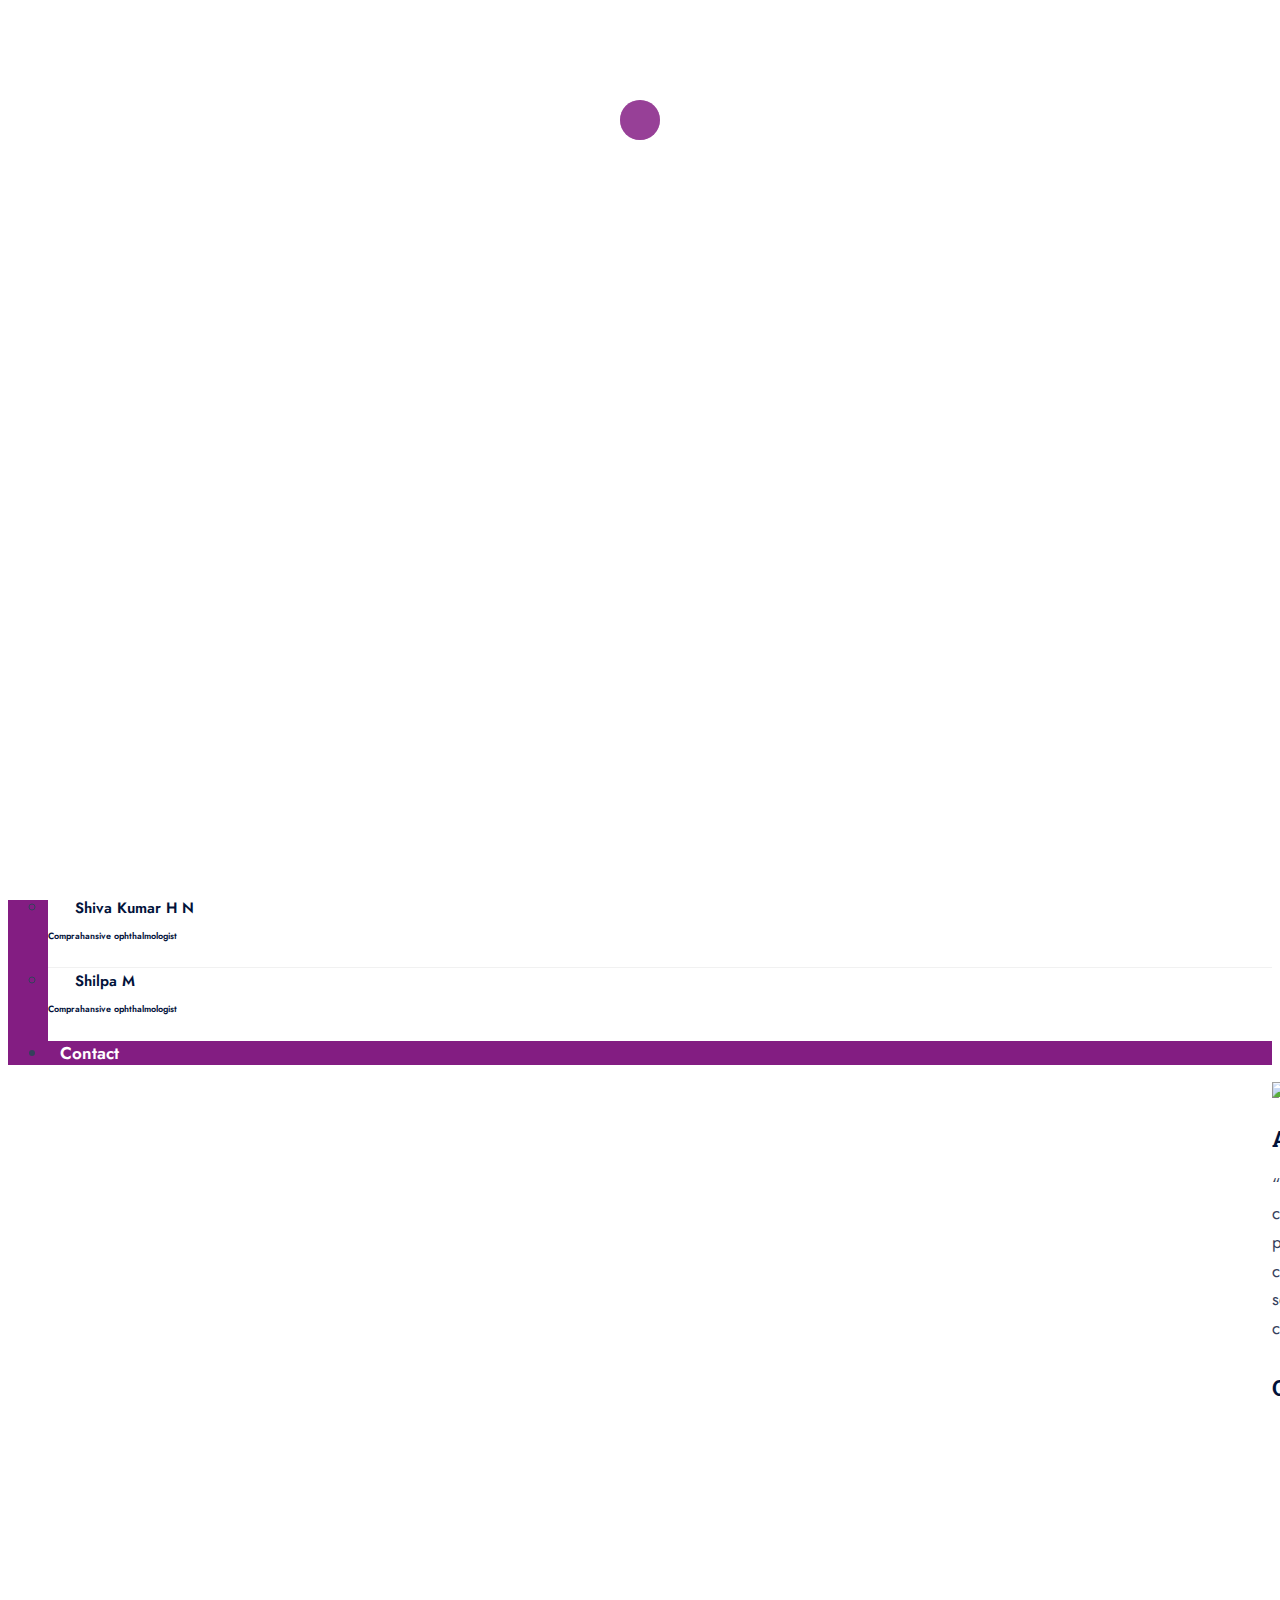
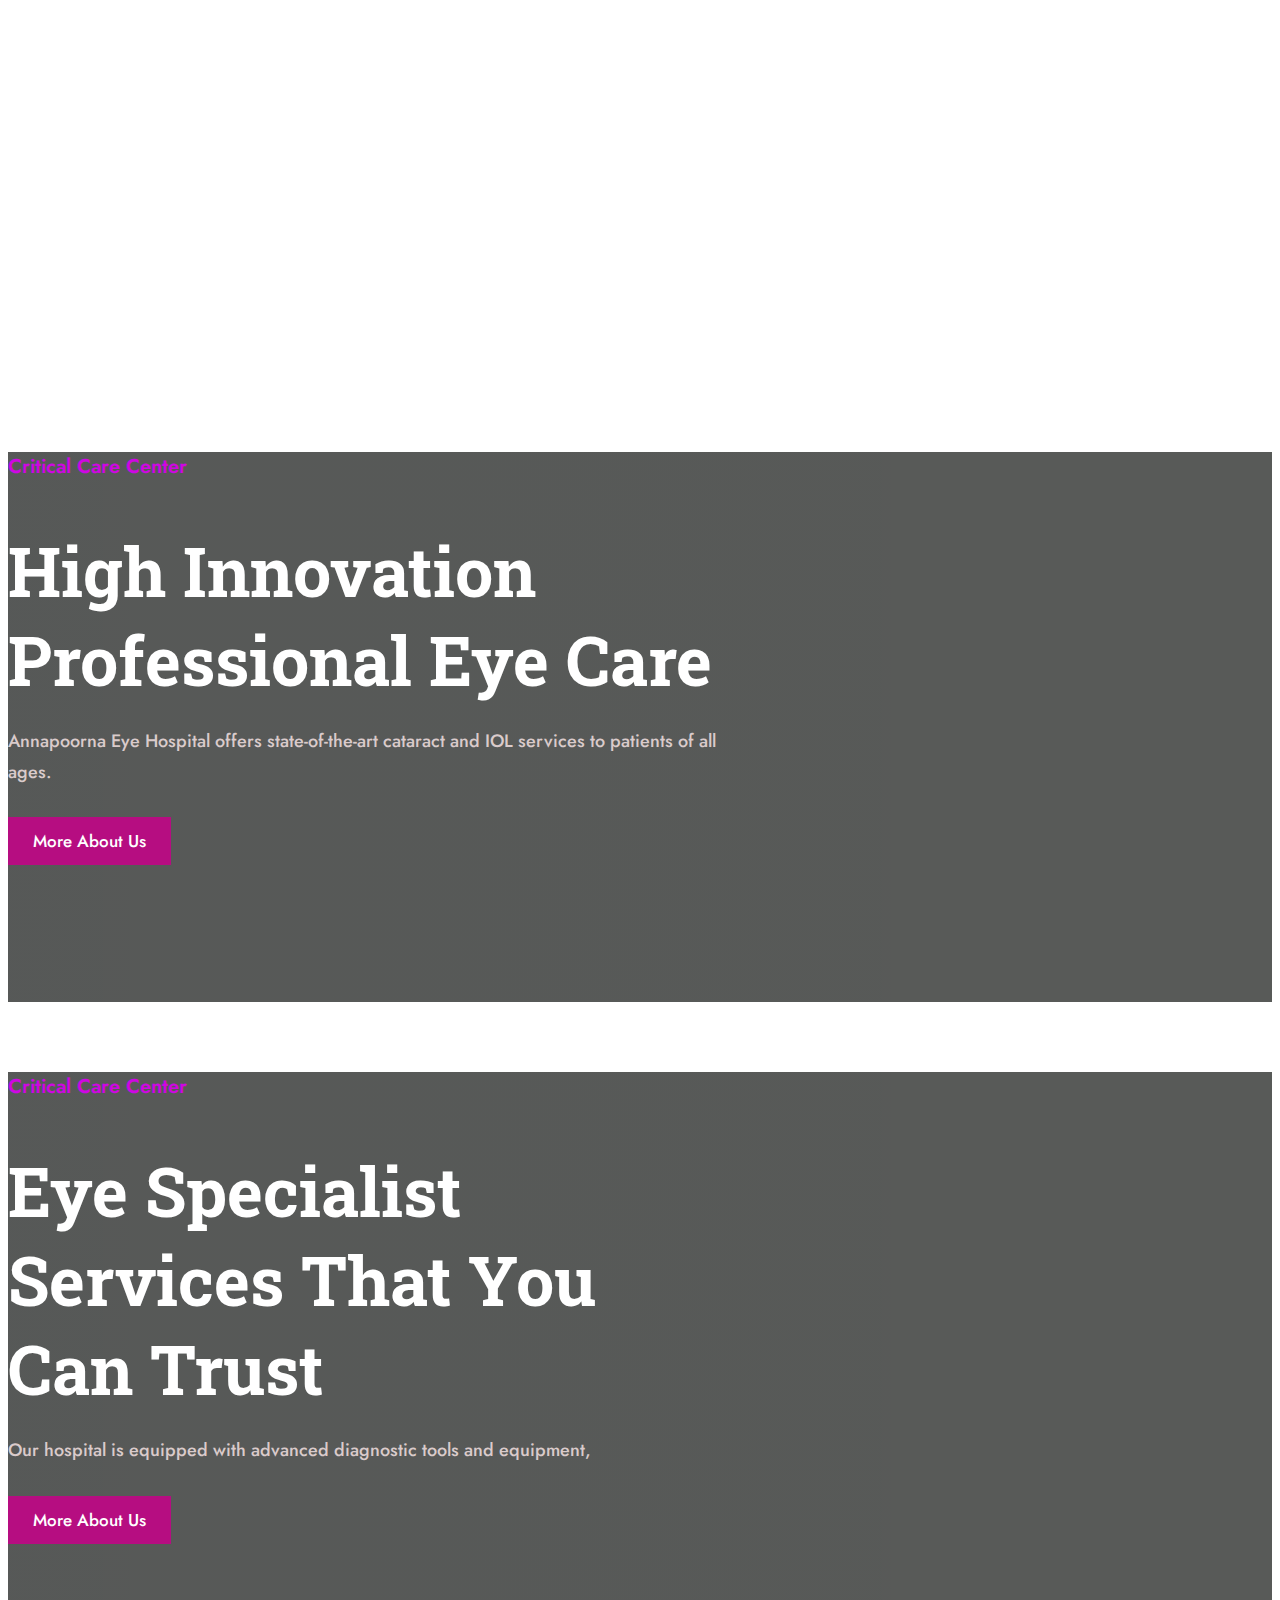
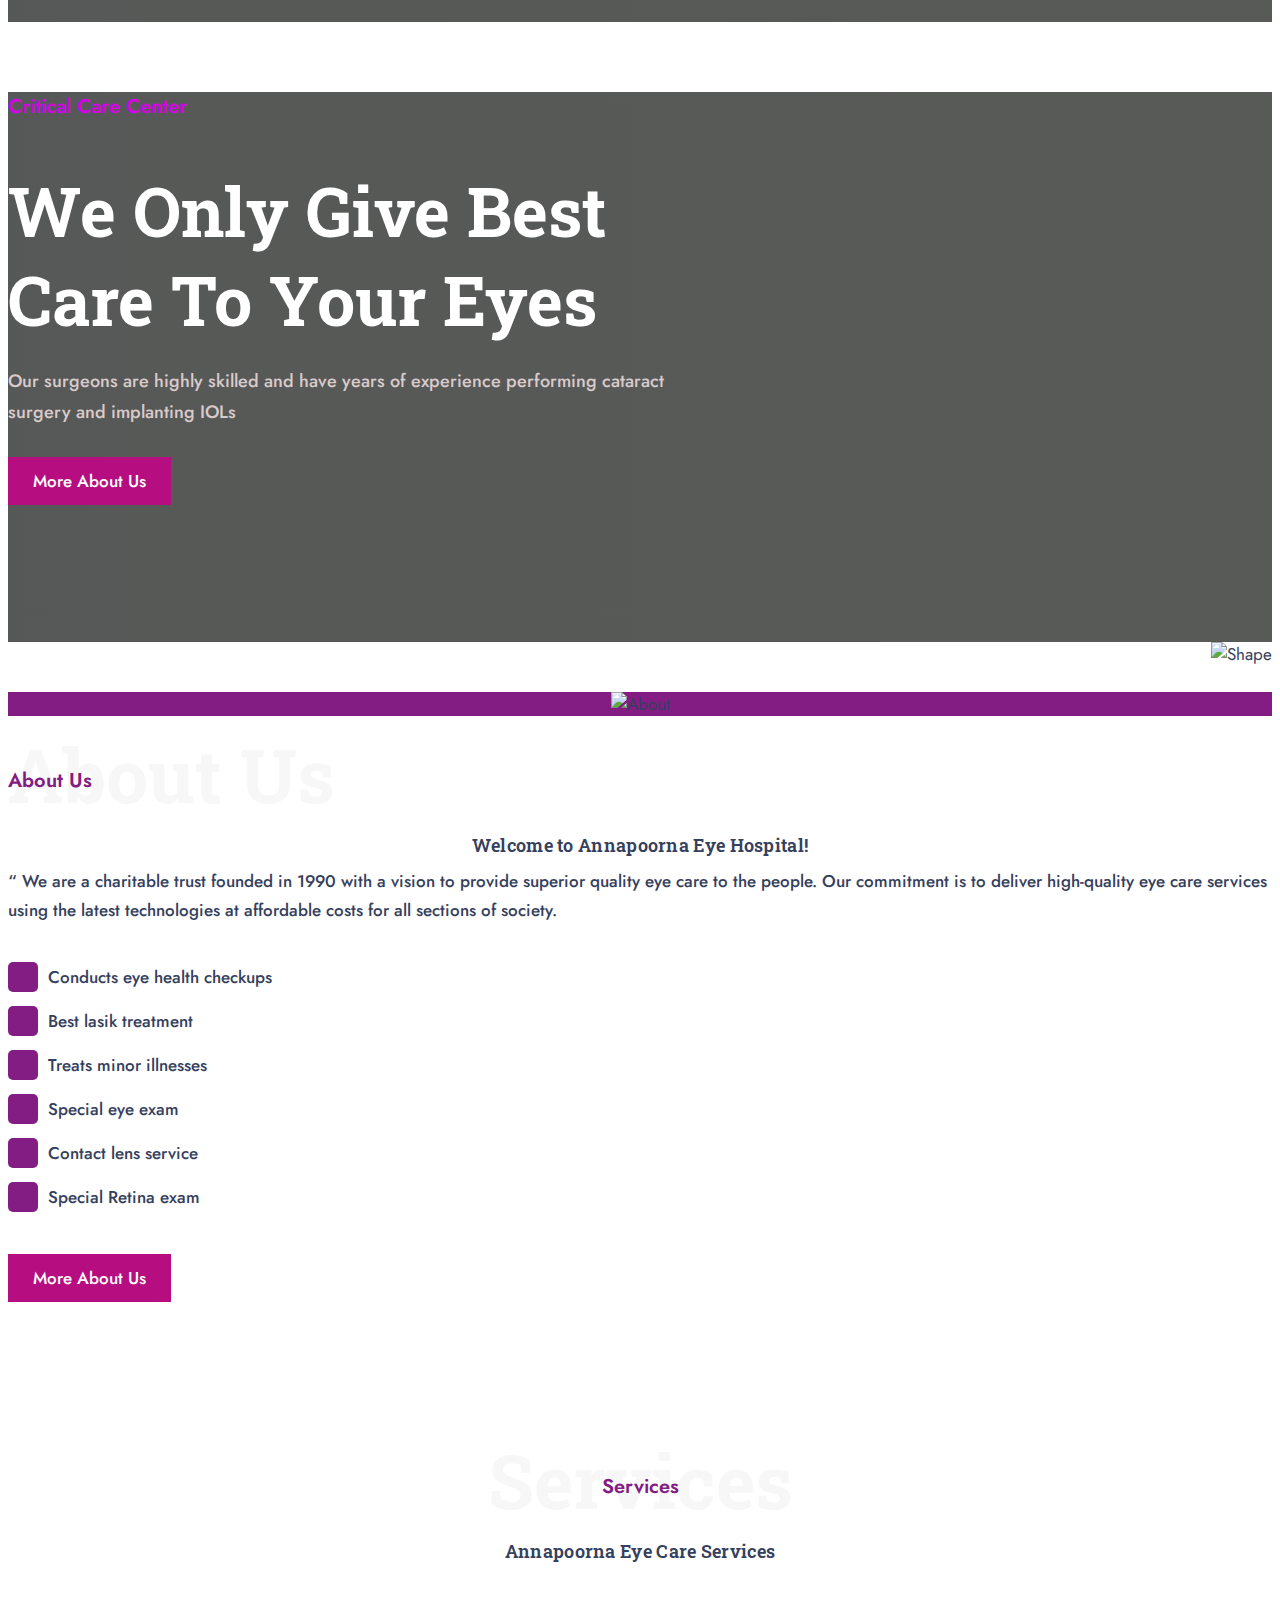
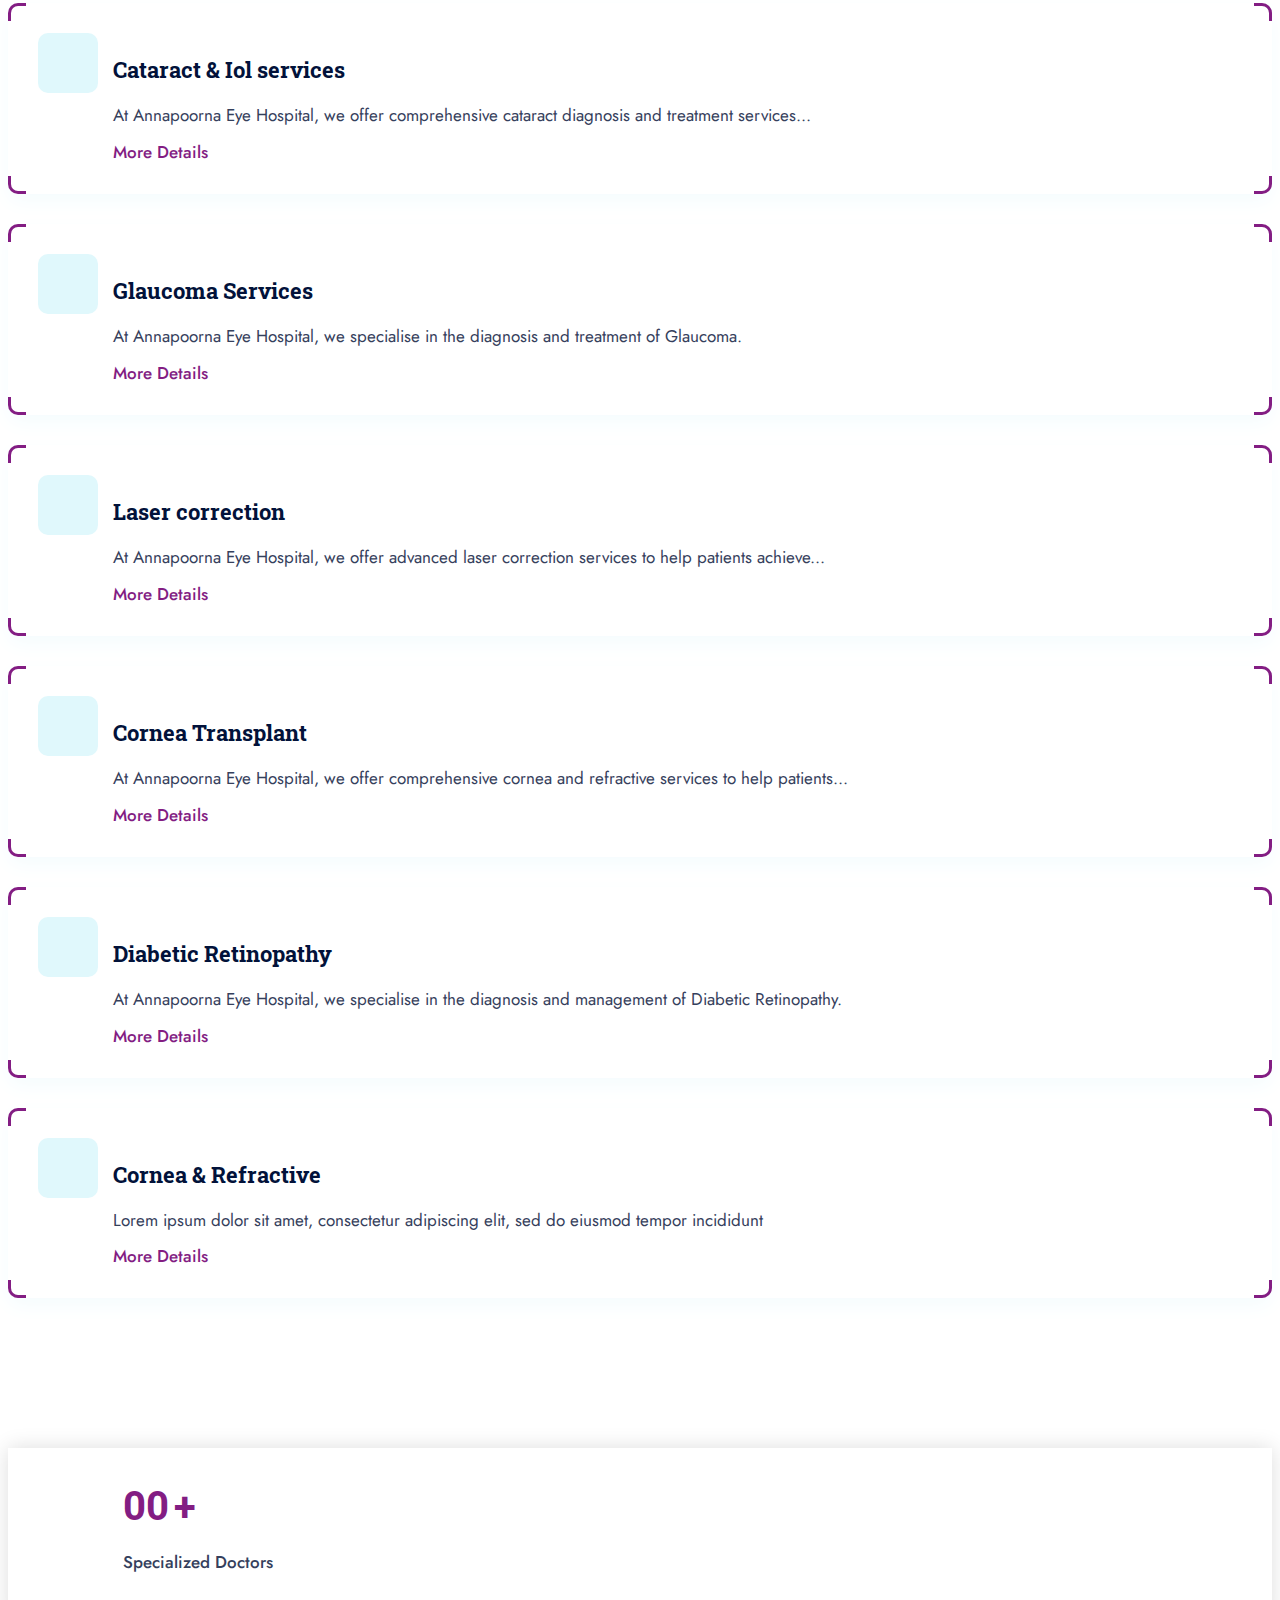
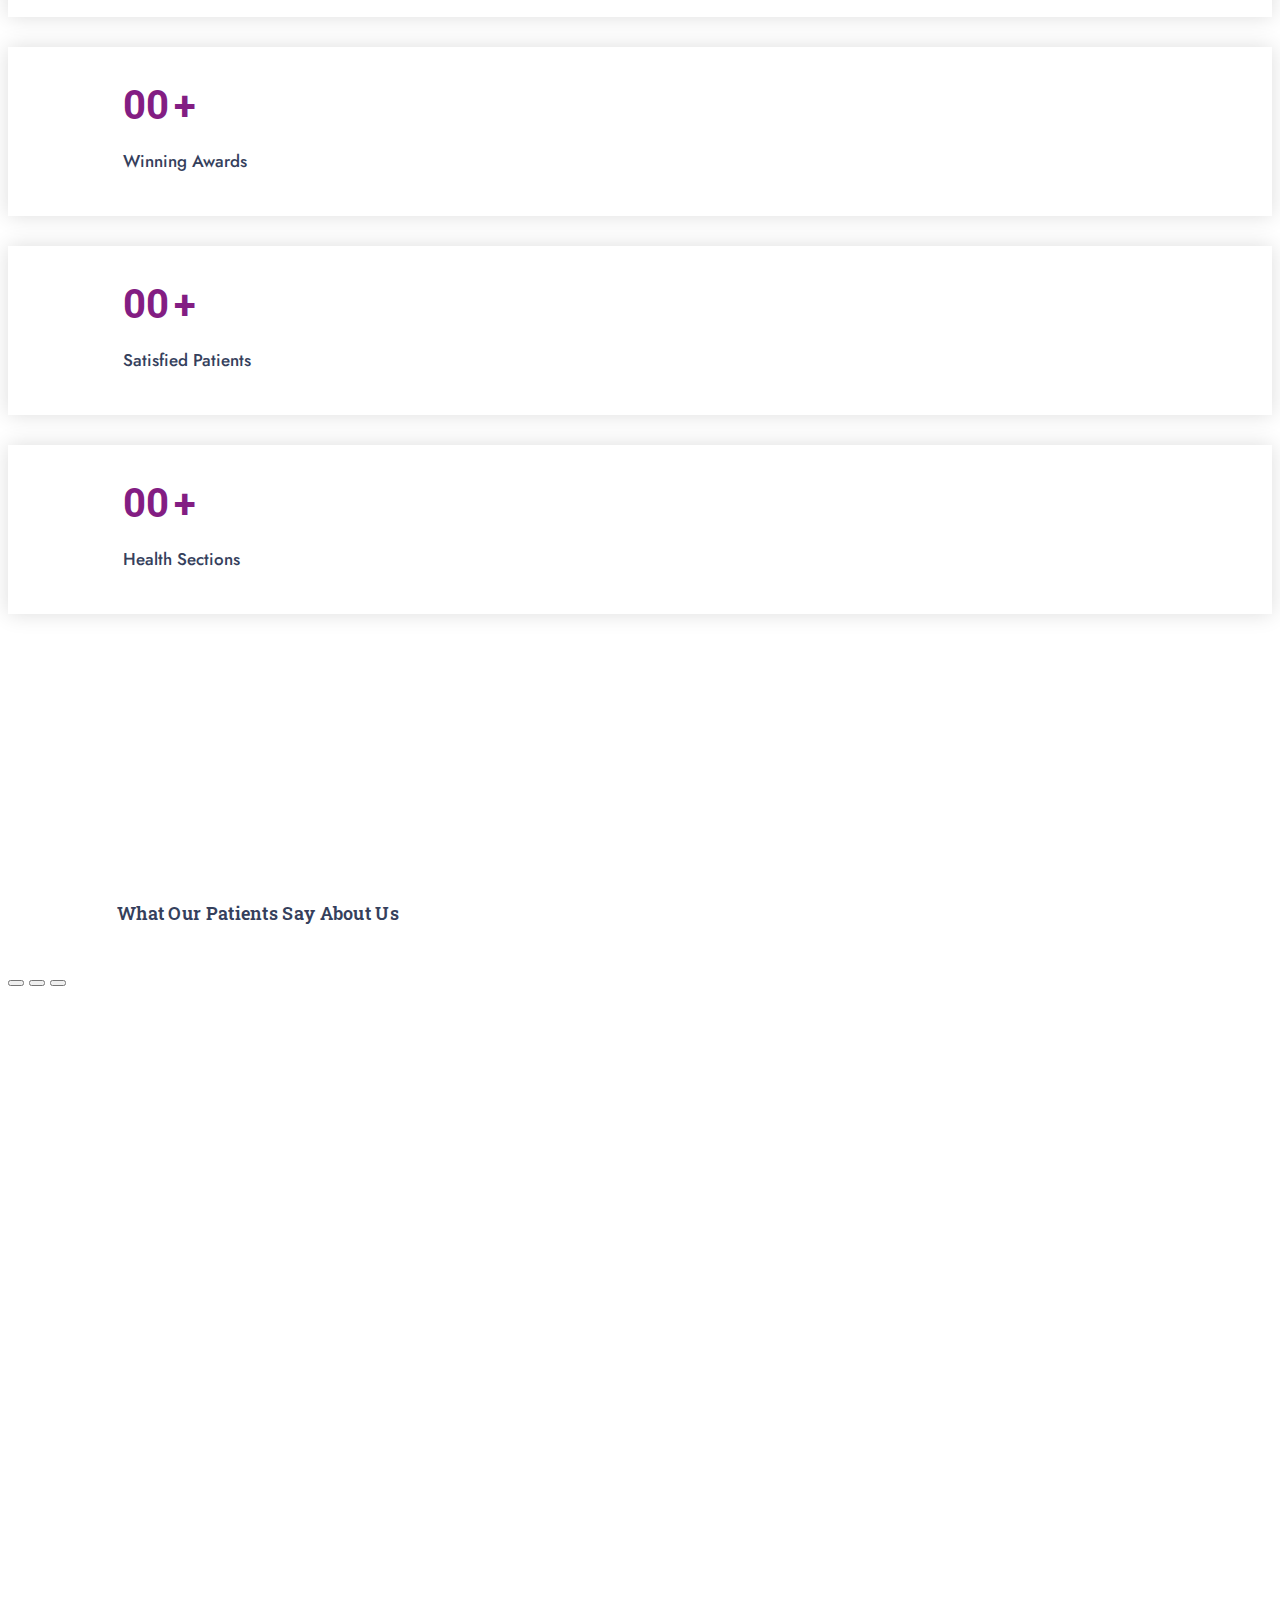
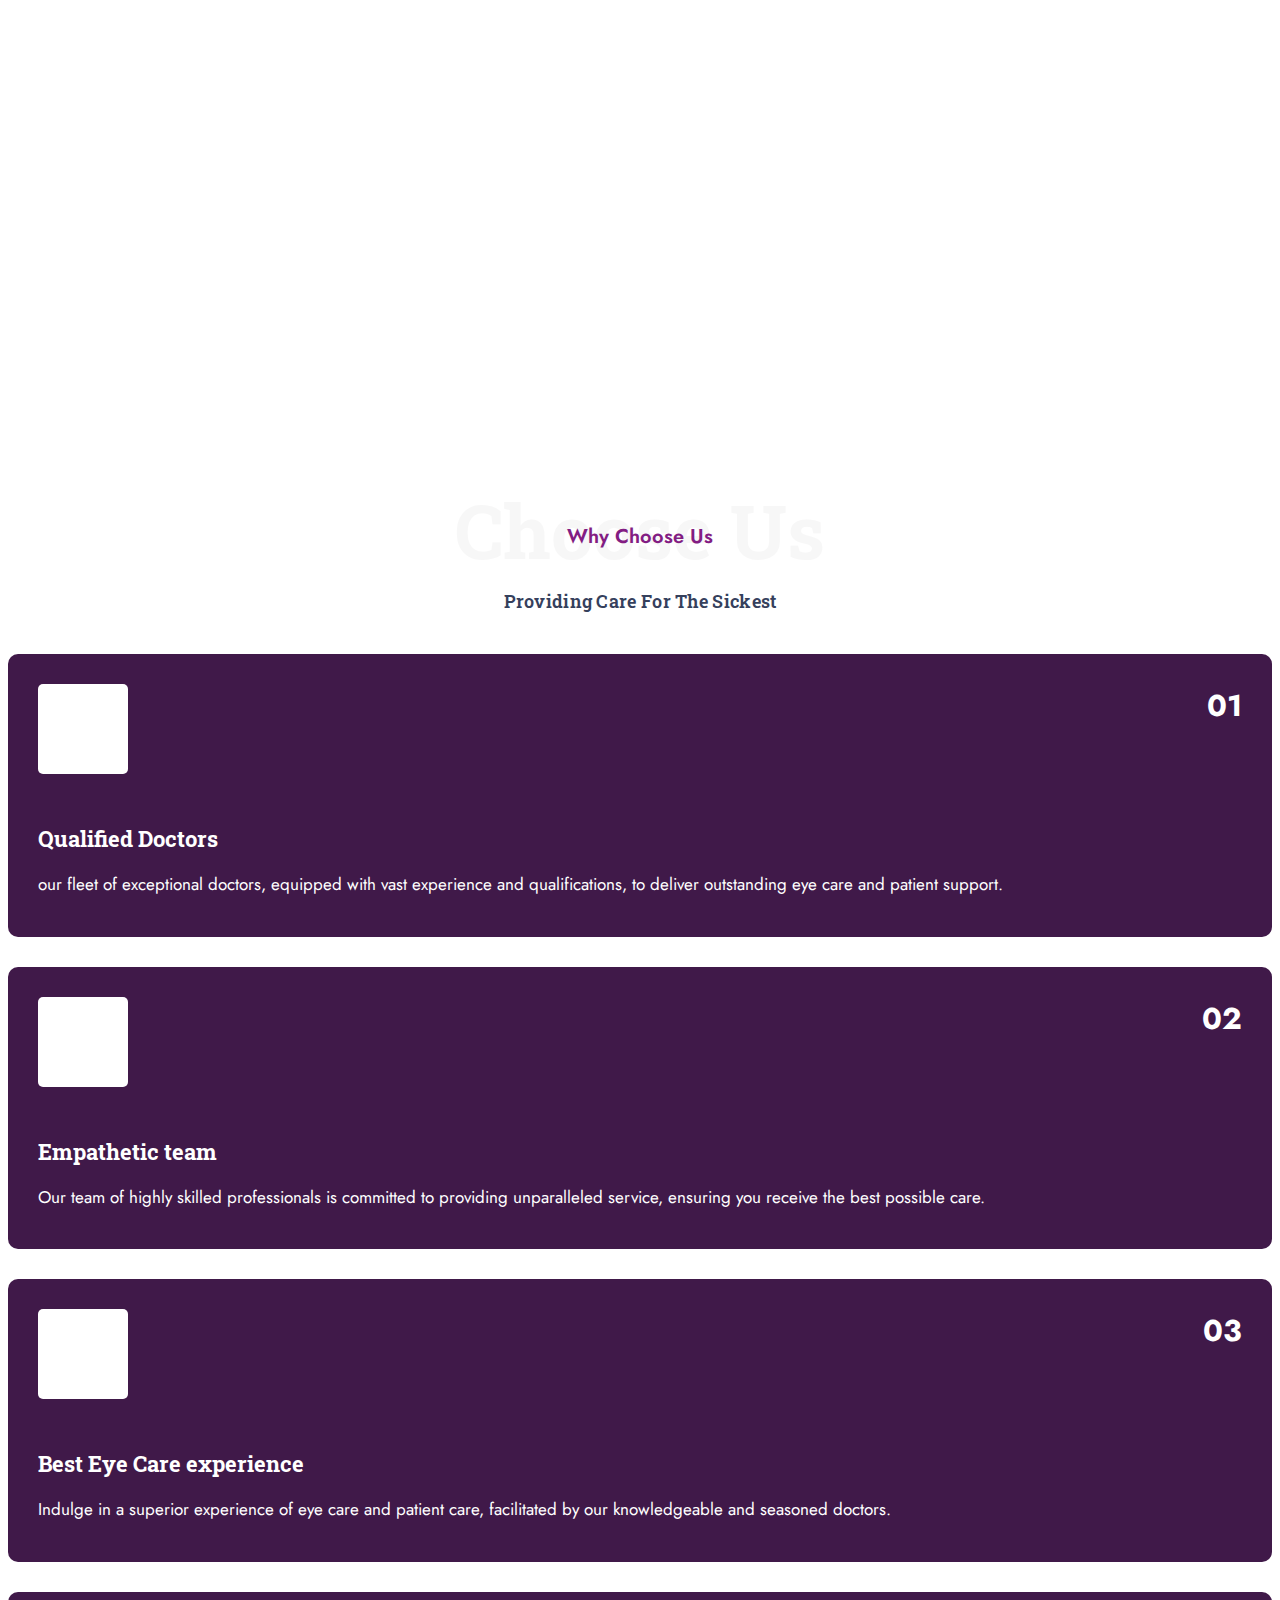
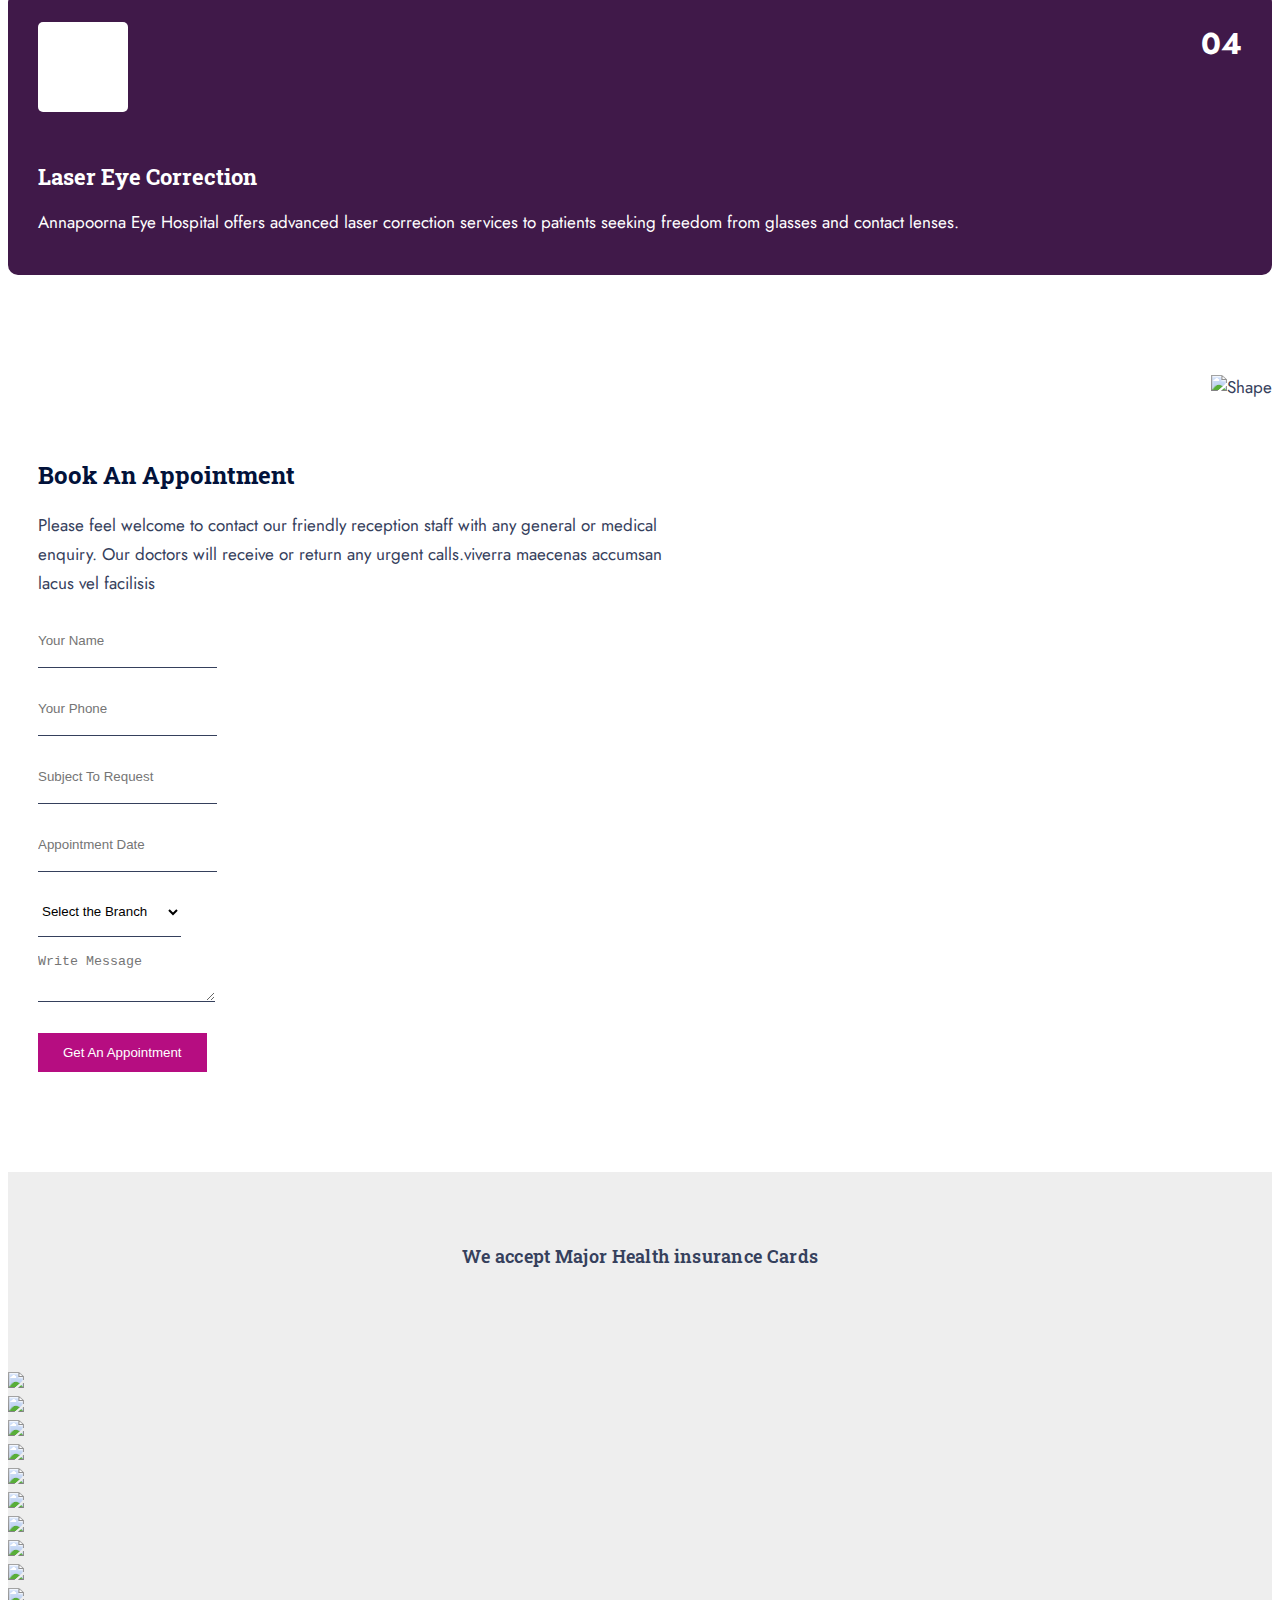
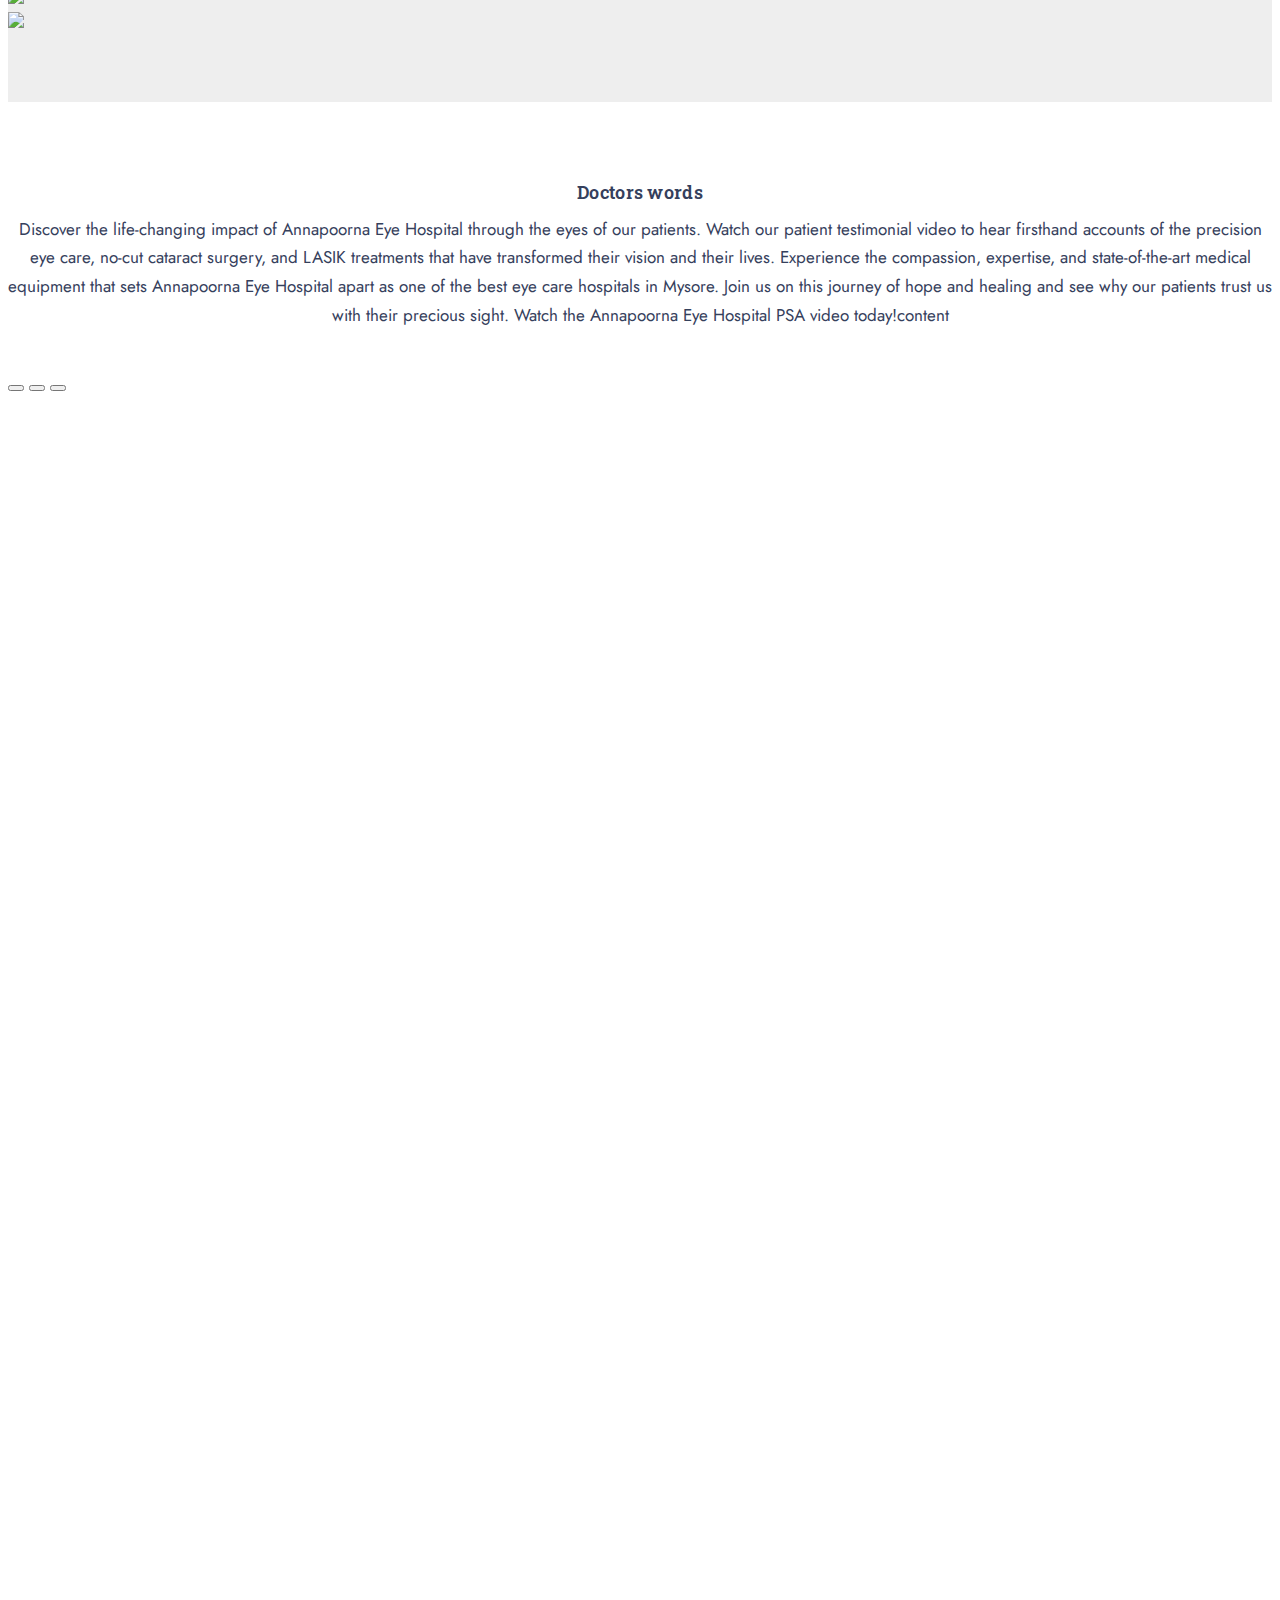
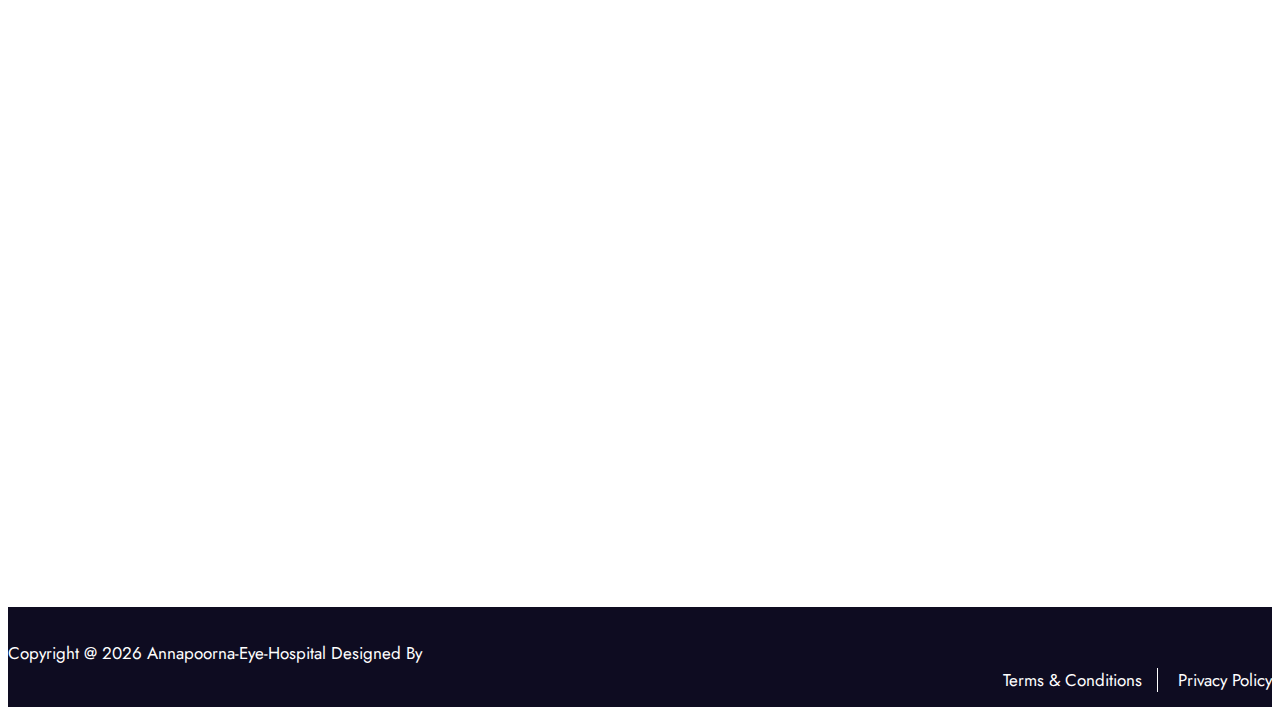
==== commit d6c192e4: "Merge 63178279d24324981298bf54b233681becb1084a into 01110117d77670116509762643c809d556aed901" ====
--- a/index.html
+++ b/index.html
@@ -763,7 +763,7 @@
                     <div class="slide"><img src="../AEH/assets/images/6.png"></div>
 
                     <div class="slide"><img src="../AEH/assets/images/7.png"></div>
-                    <div class="slide"><img src="../AEH/assets/images/8.png"></div>
+                    <div class="slide"><img src="../AEH/assets/images/8.jpg"></div>
                     <div class="slide"><img src="../AEH/assets/images/9.png"></div>
 
                     <div class="slide"><img src="../AEH/assets/images/10.png"></div>
--- a/assets/css/style.css
+++ b/assets/css/style.css
@@ -4579,9 +4579,9 @@
     text-align: center;
     font-size: 18px;
     font-weight: 600;
-    text-transform: uppercase;
+    /* text-transform: uppercase; */
     padding-bottom: 6px;
-    color: #000;
+    color: #35405c;
     letter-spacing: 0.3px;
     padding: 0;
 }
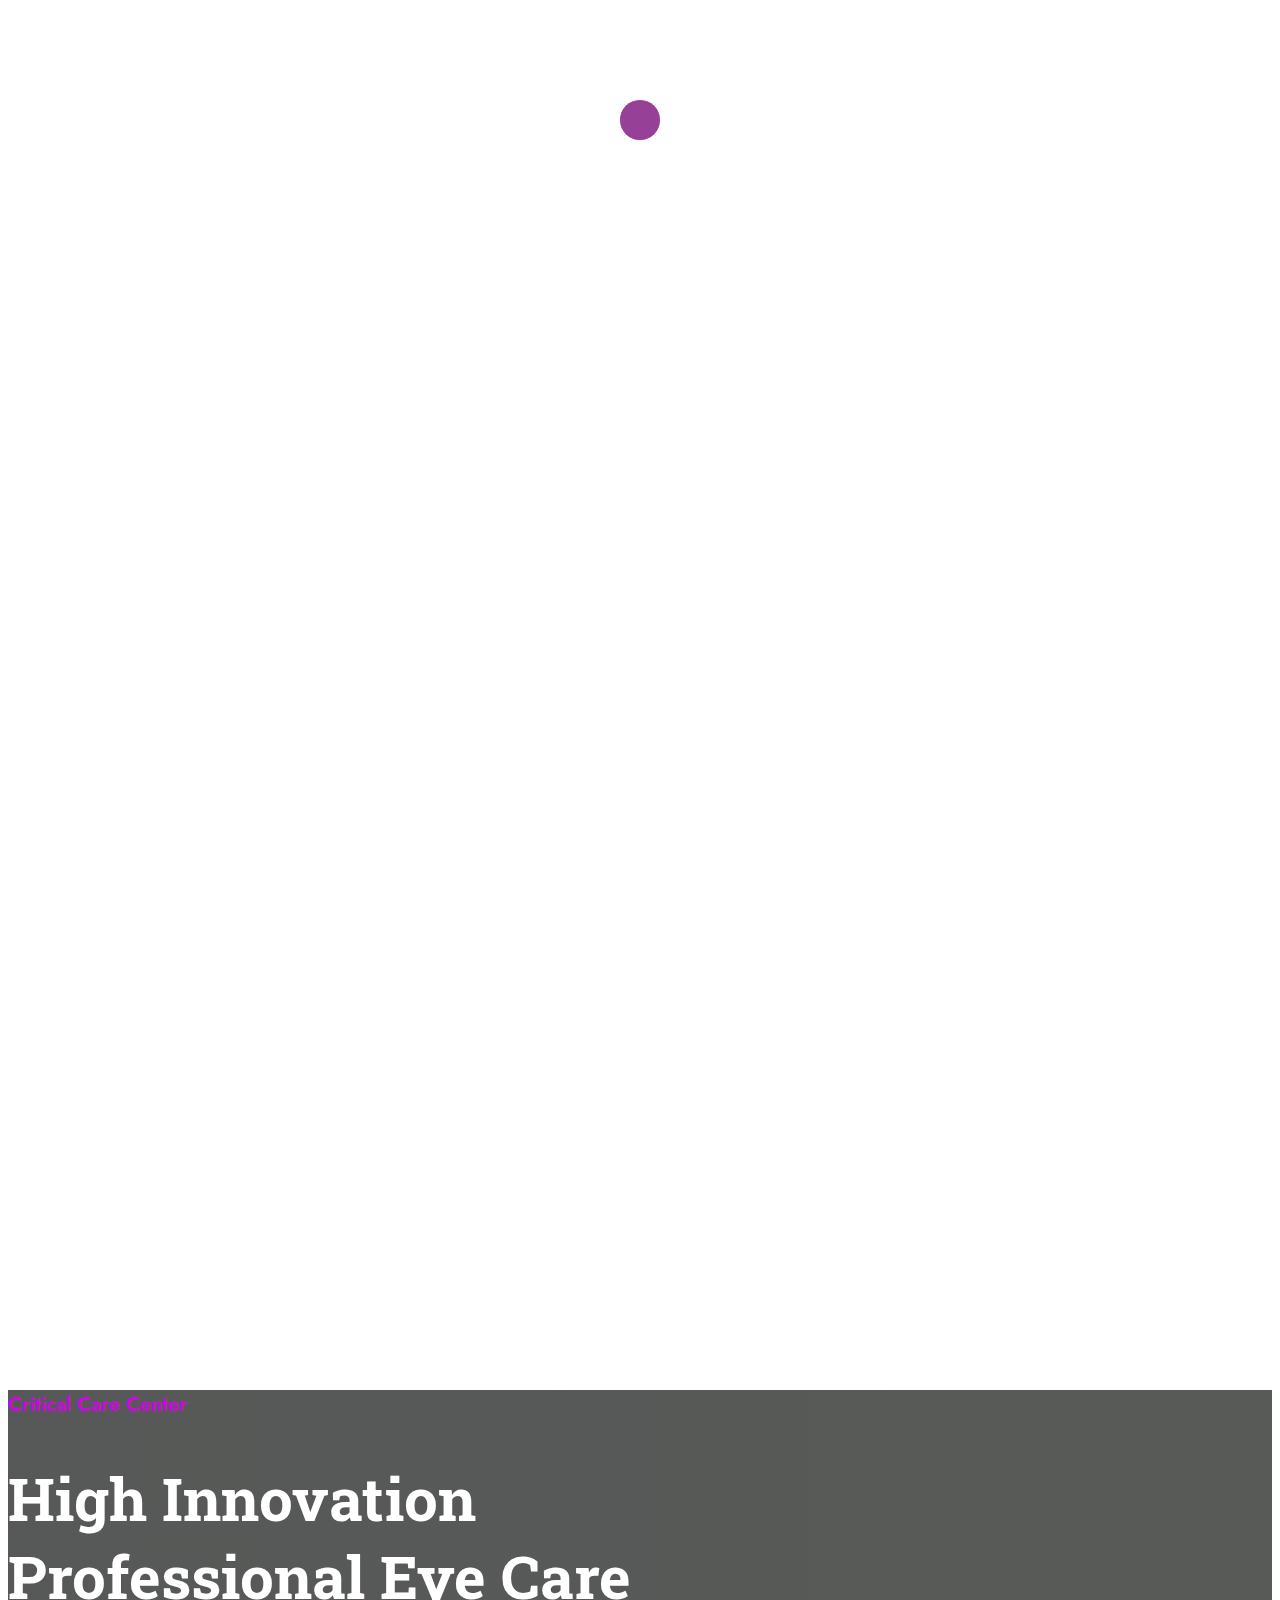
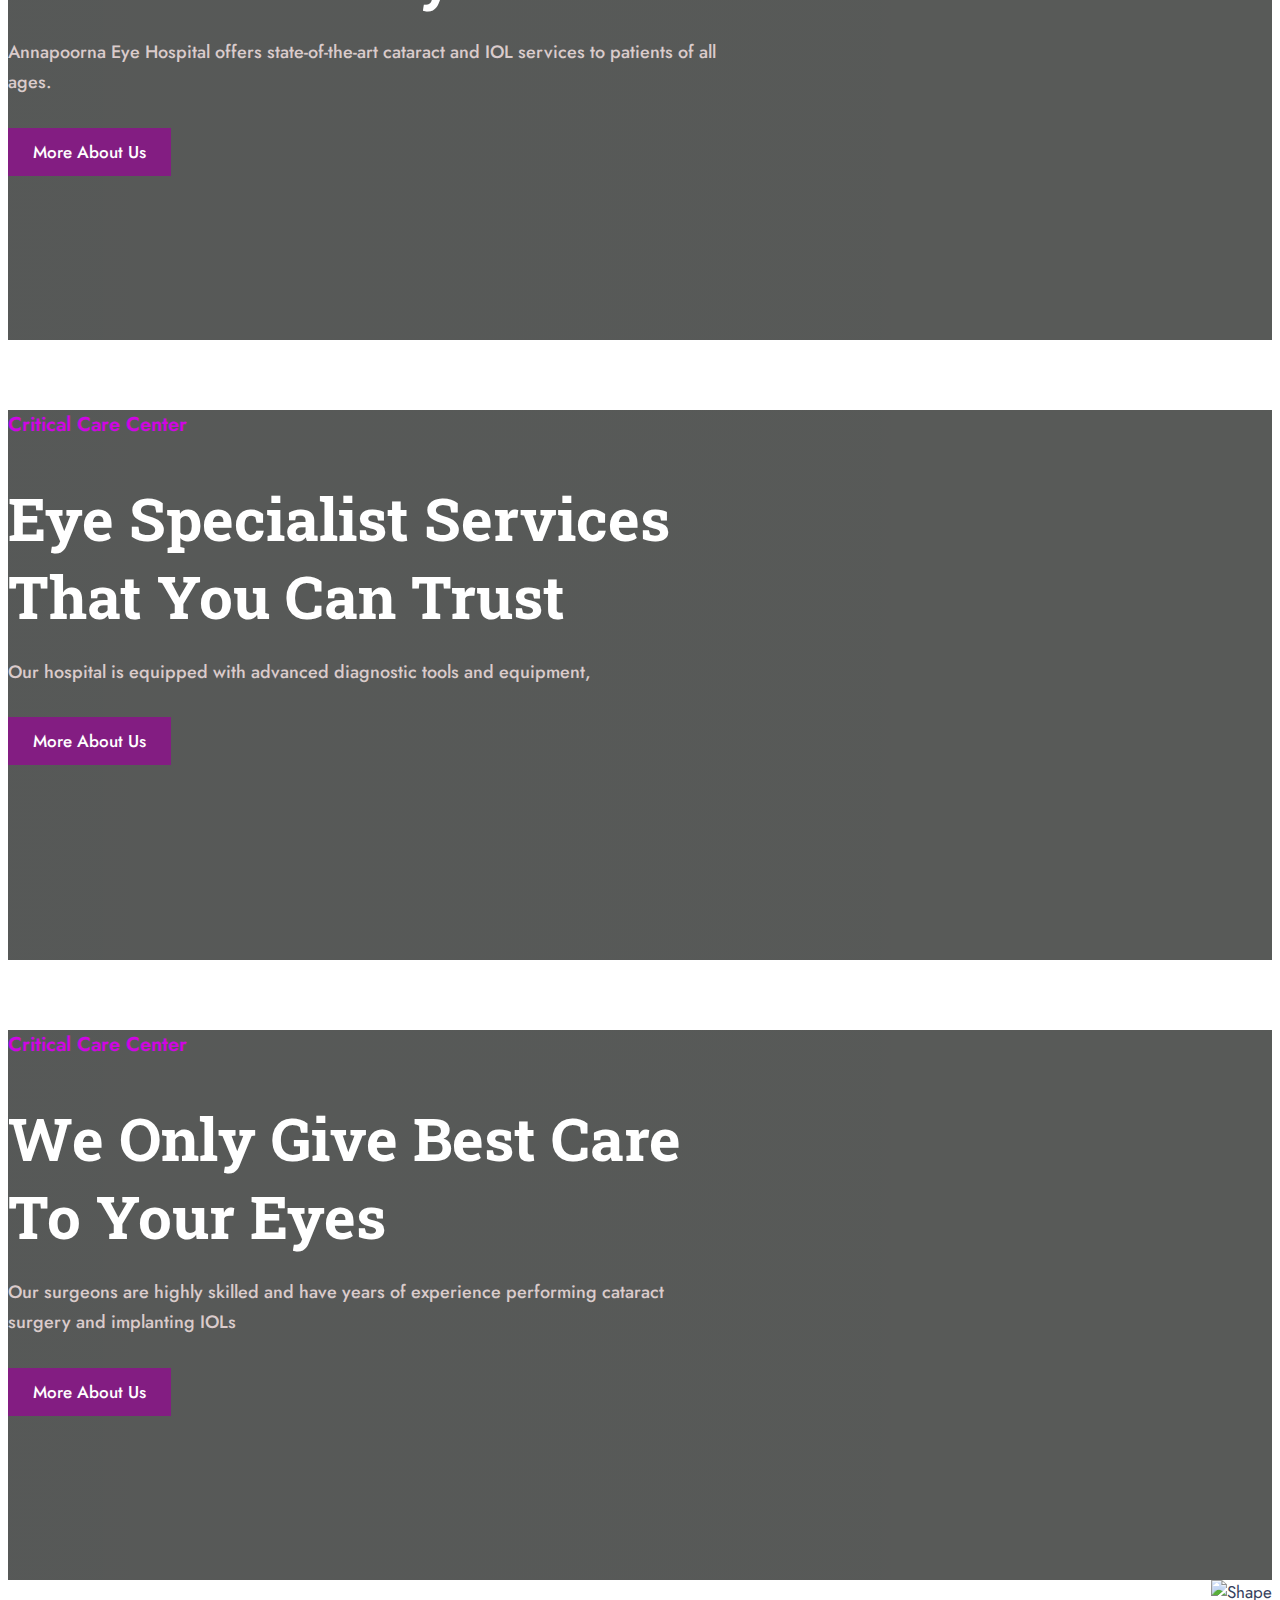
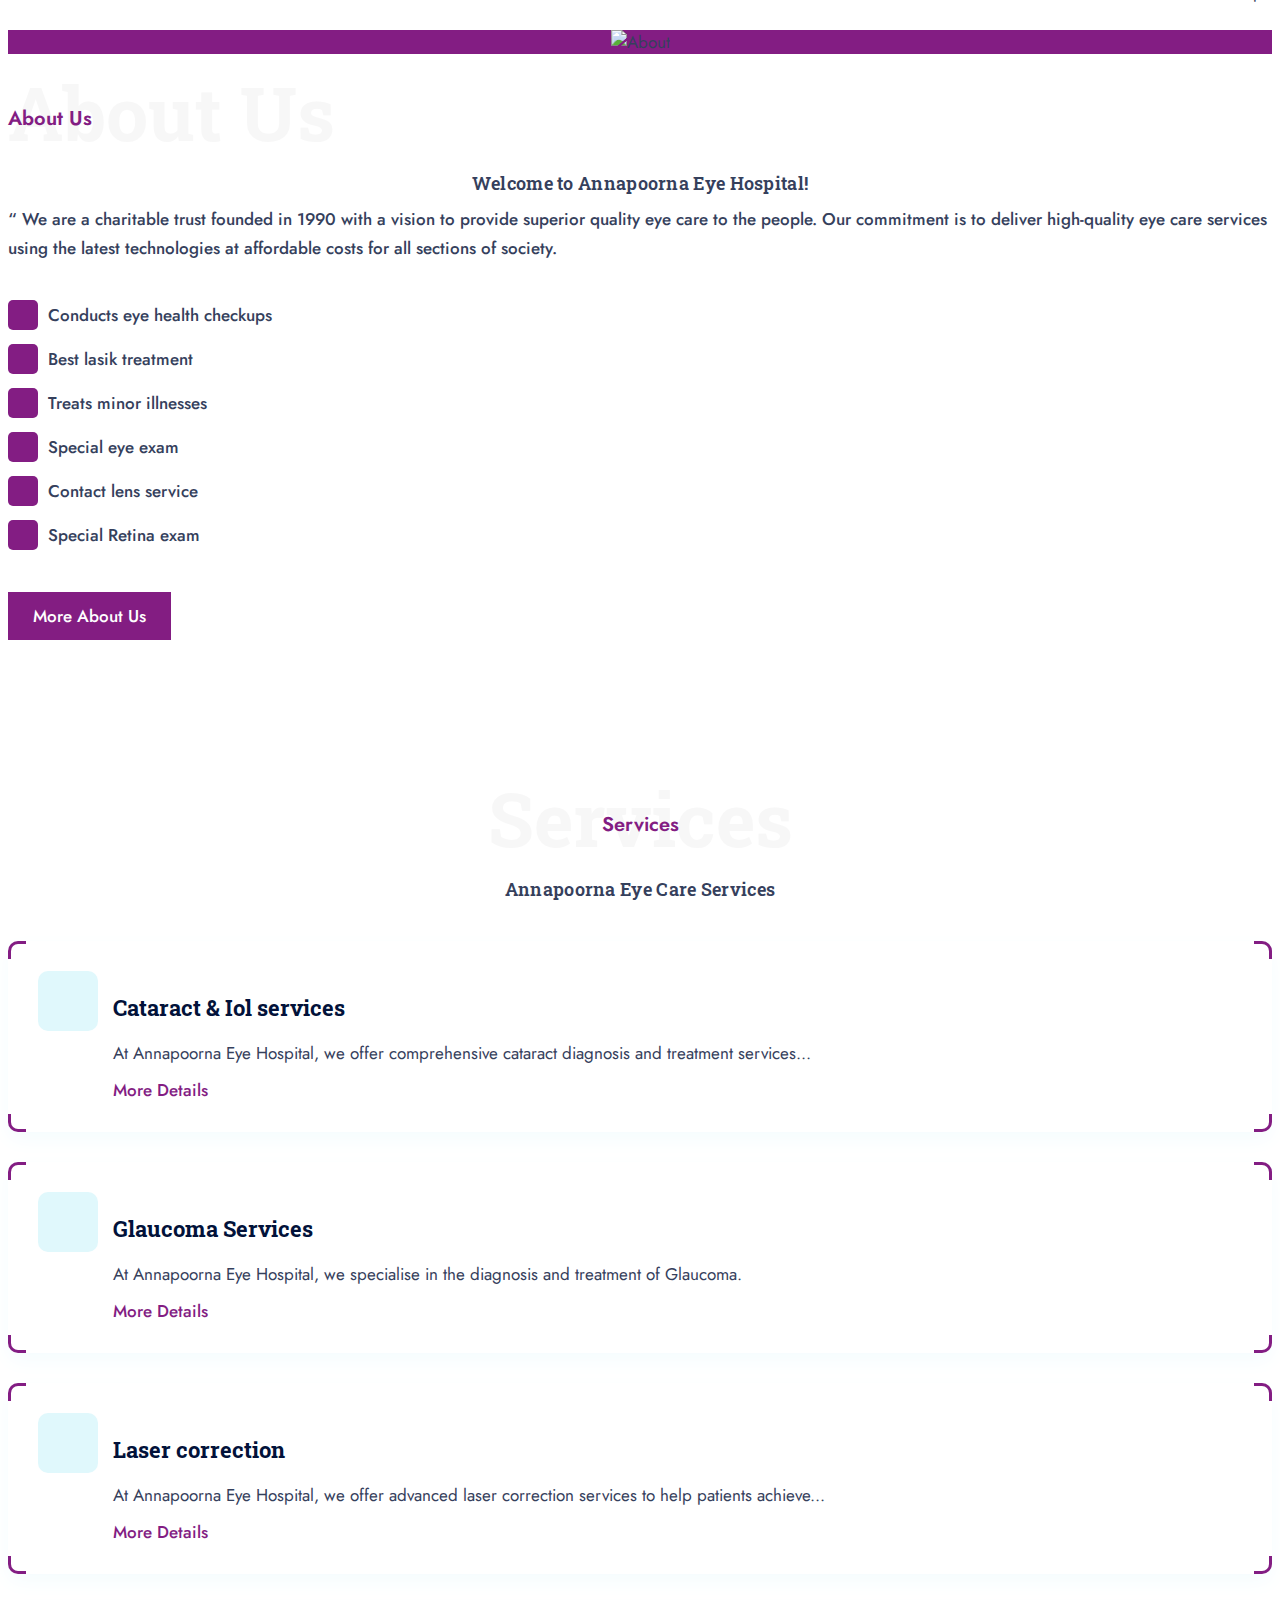
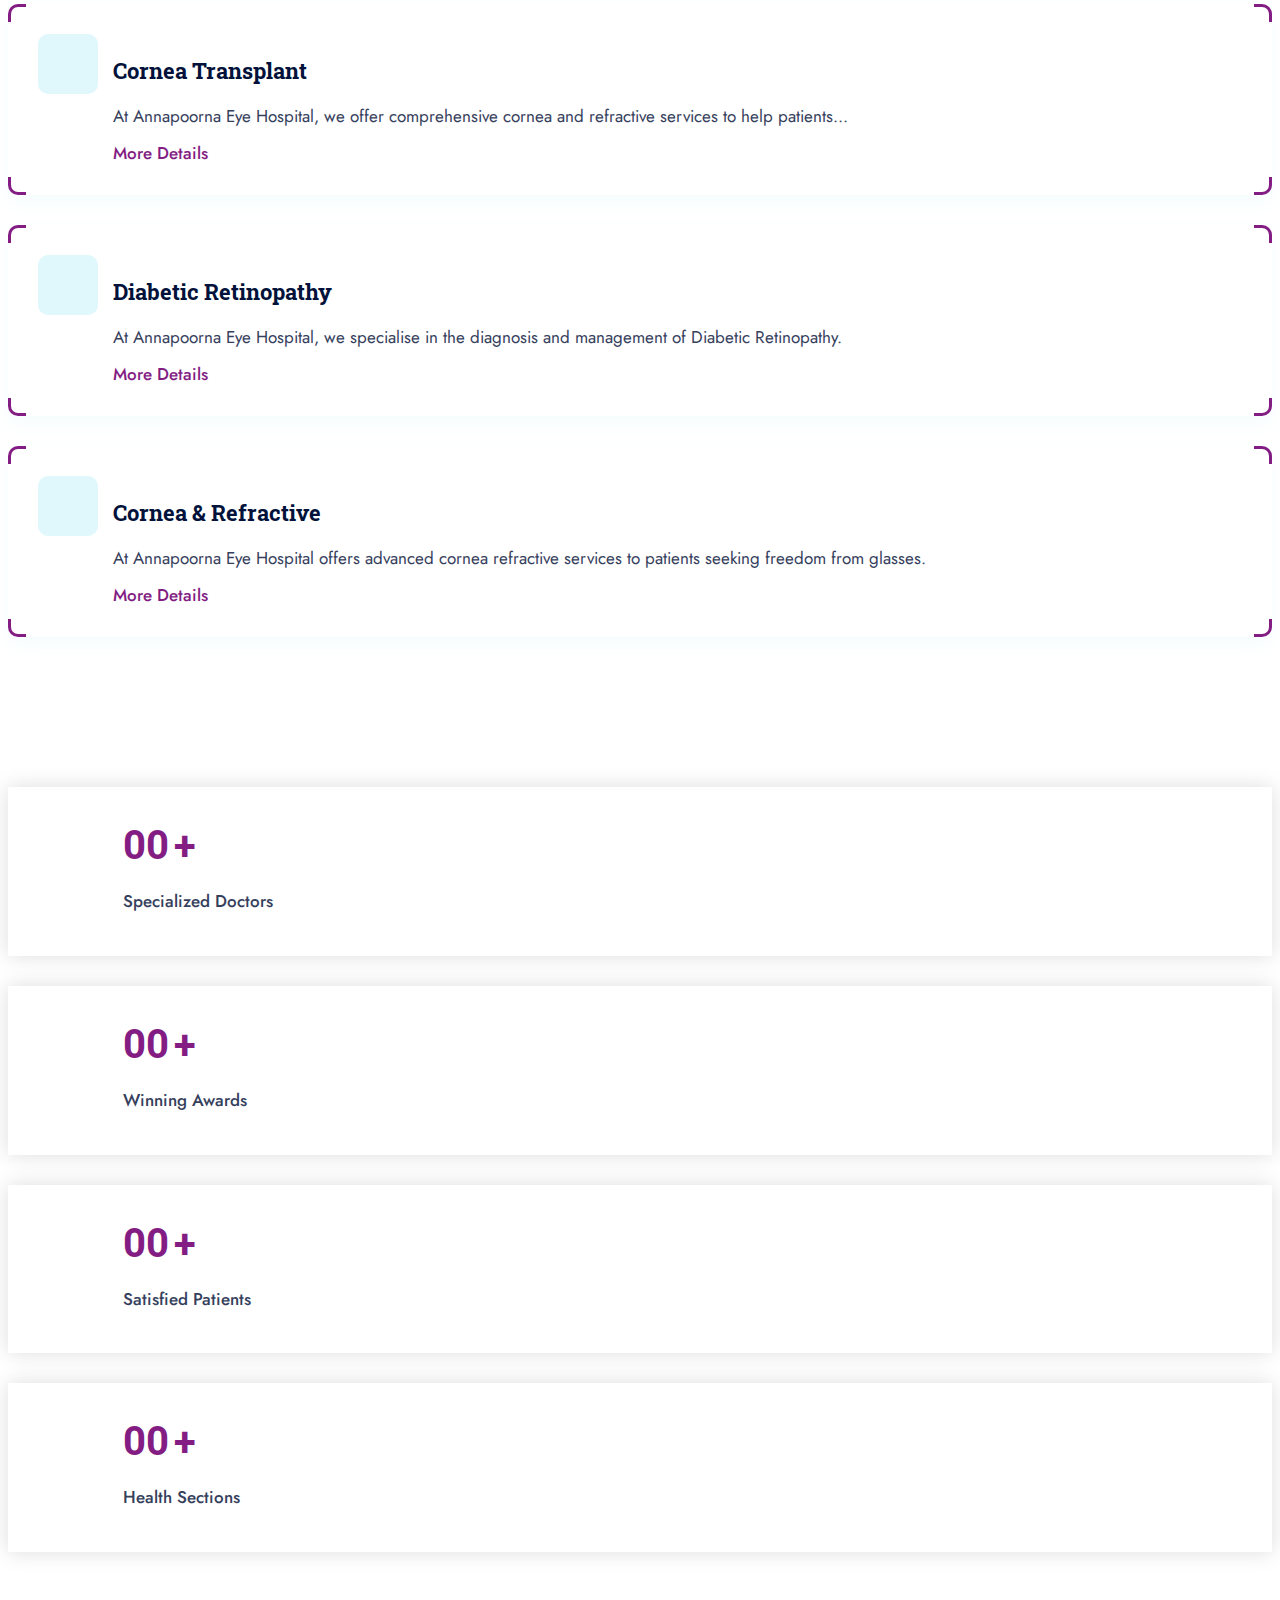
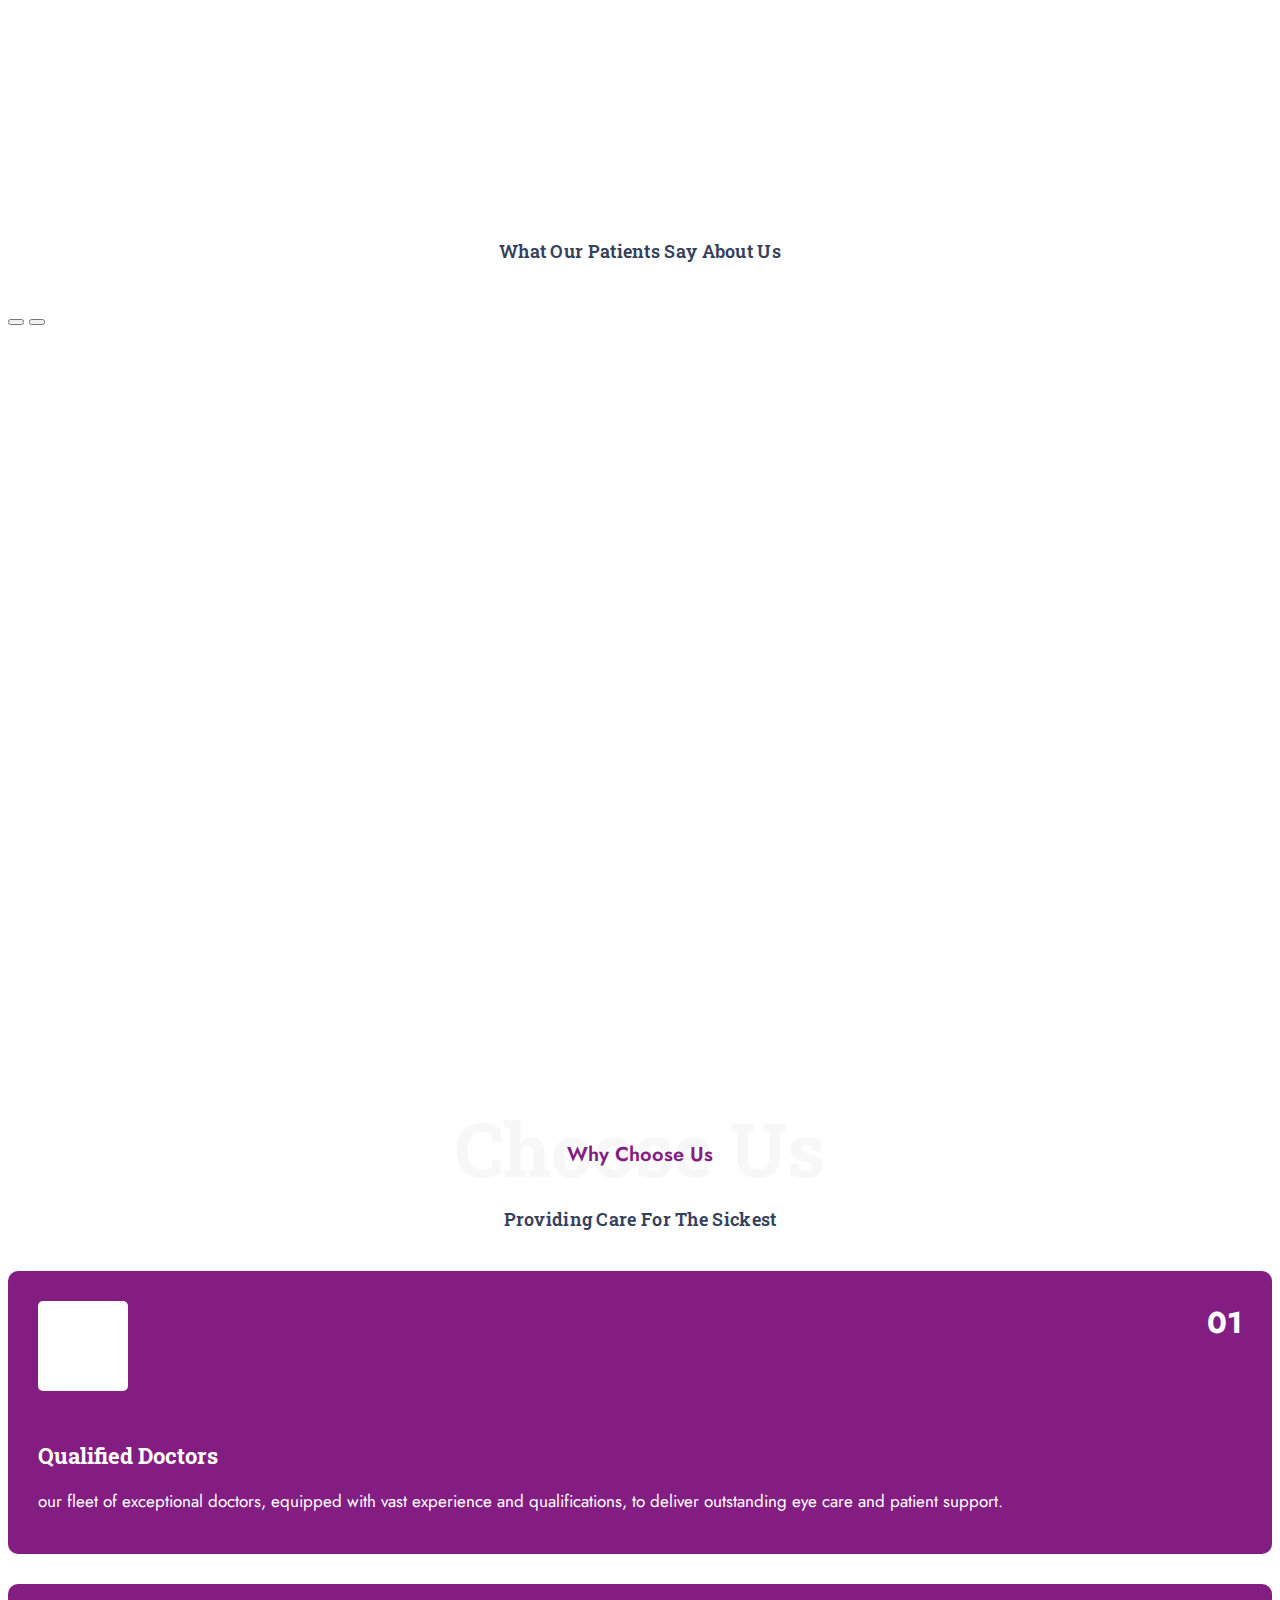
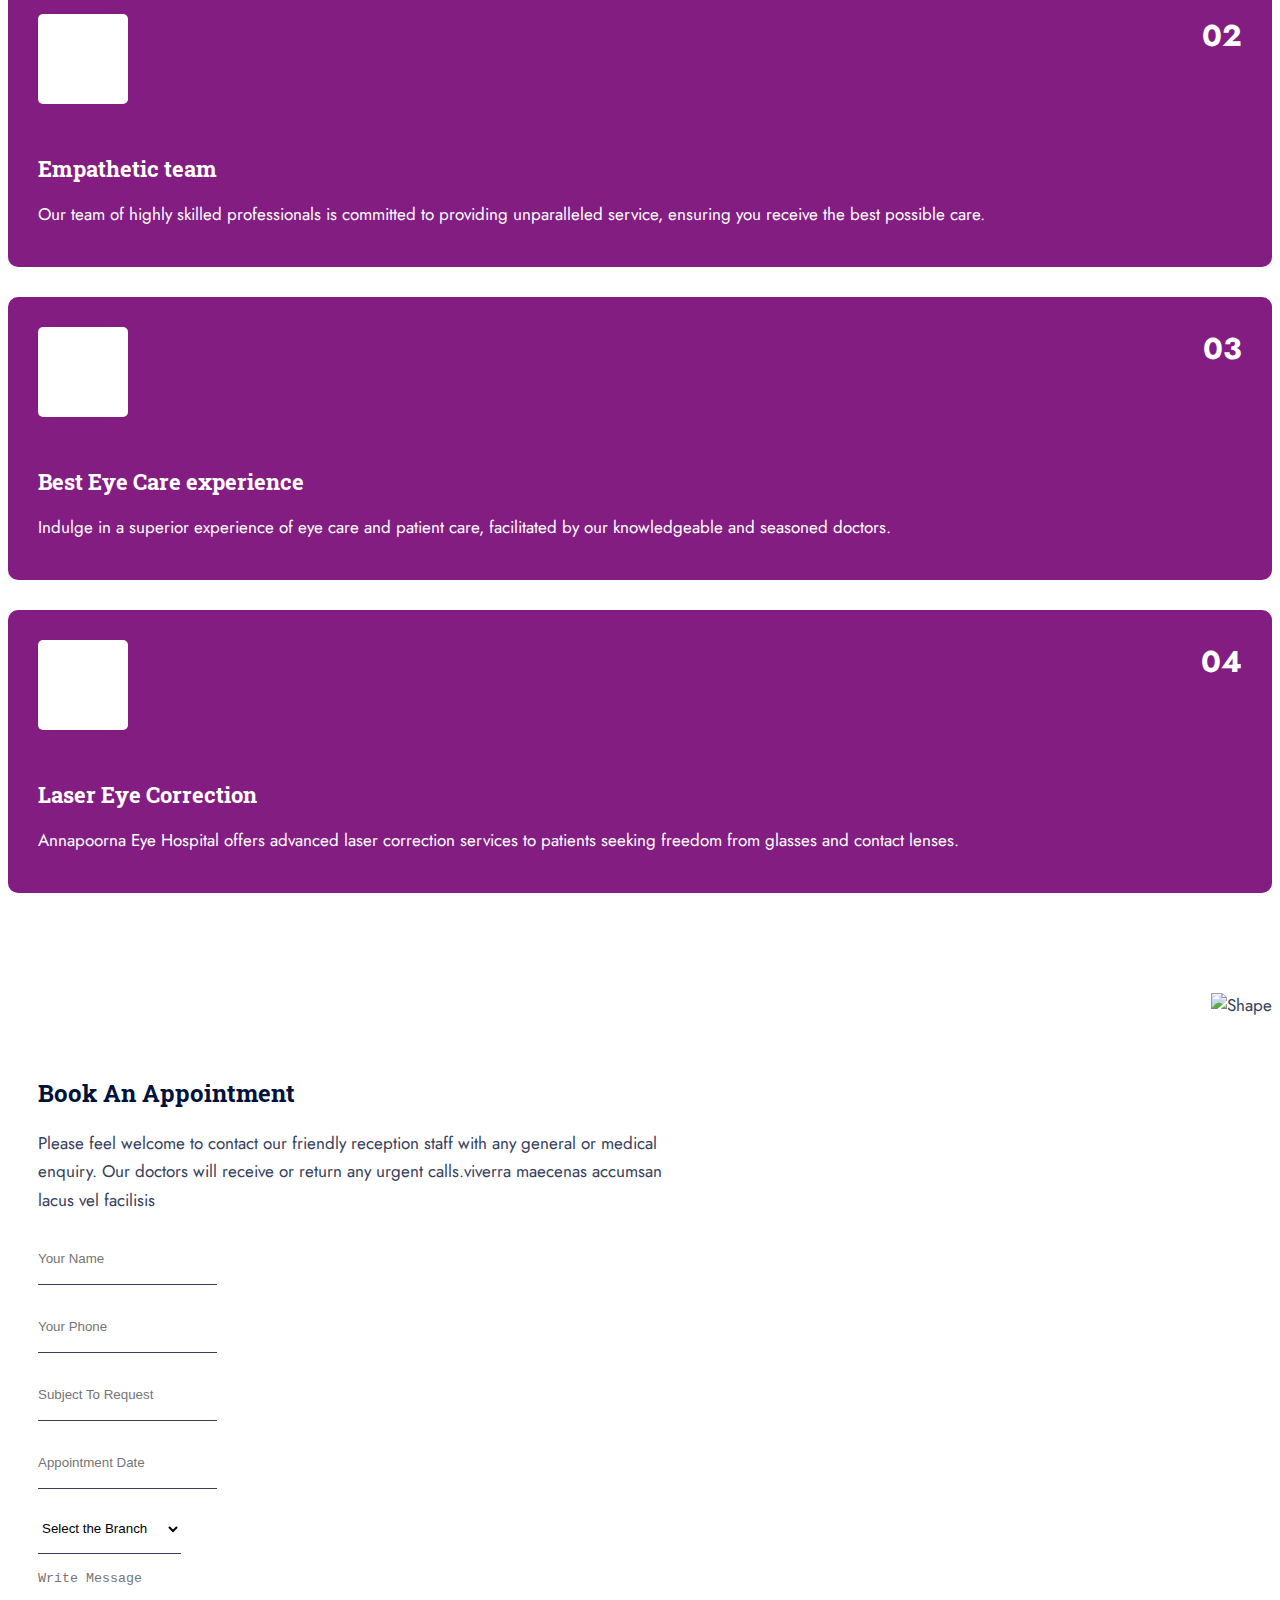
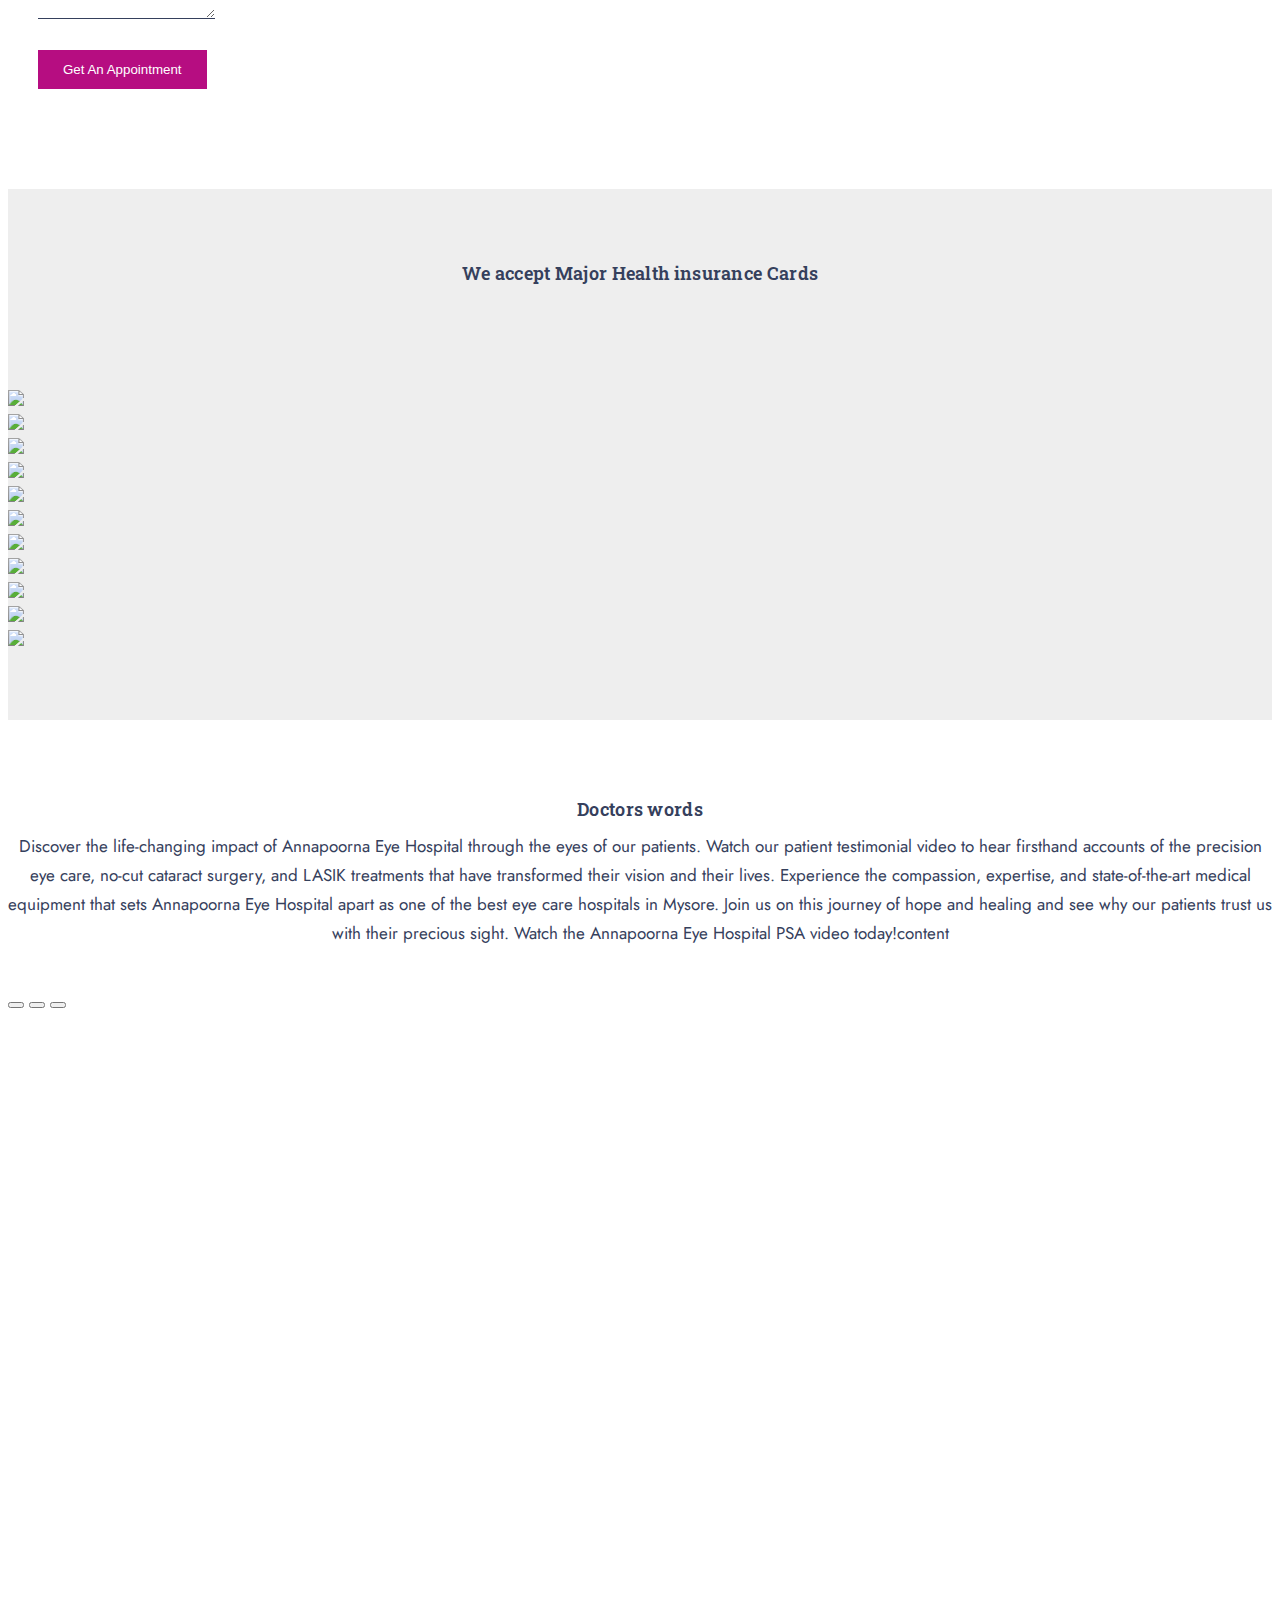
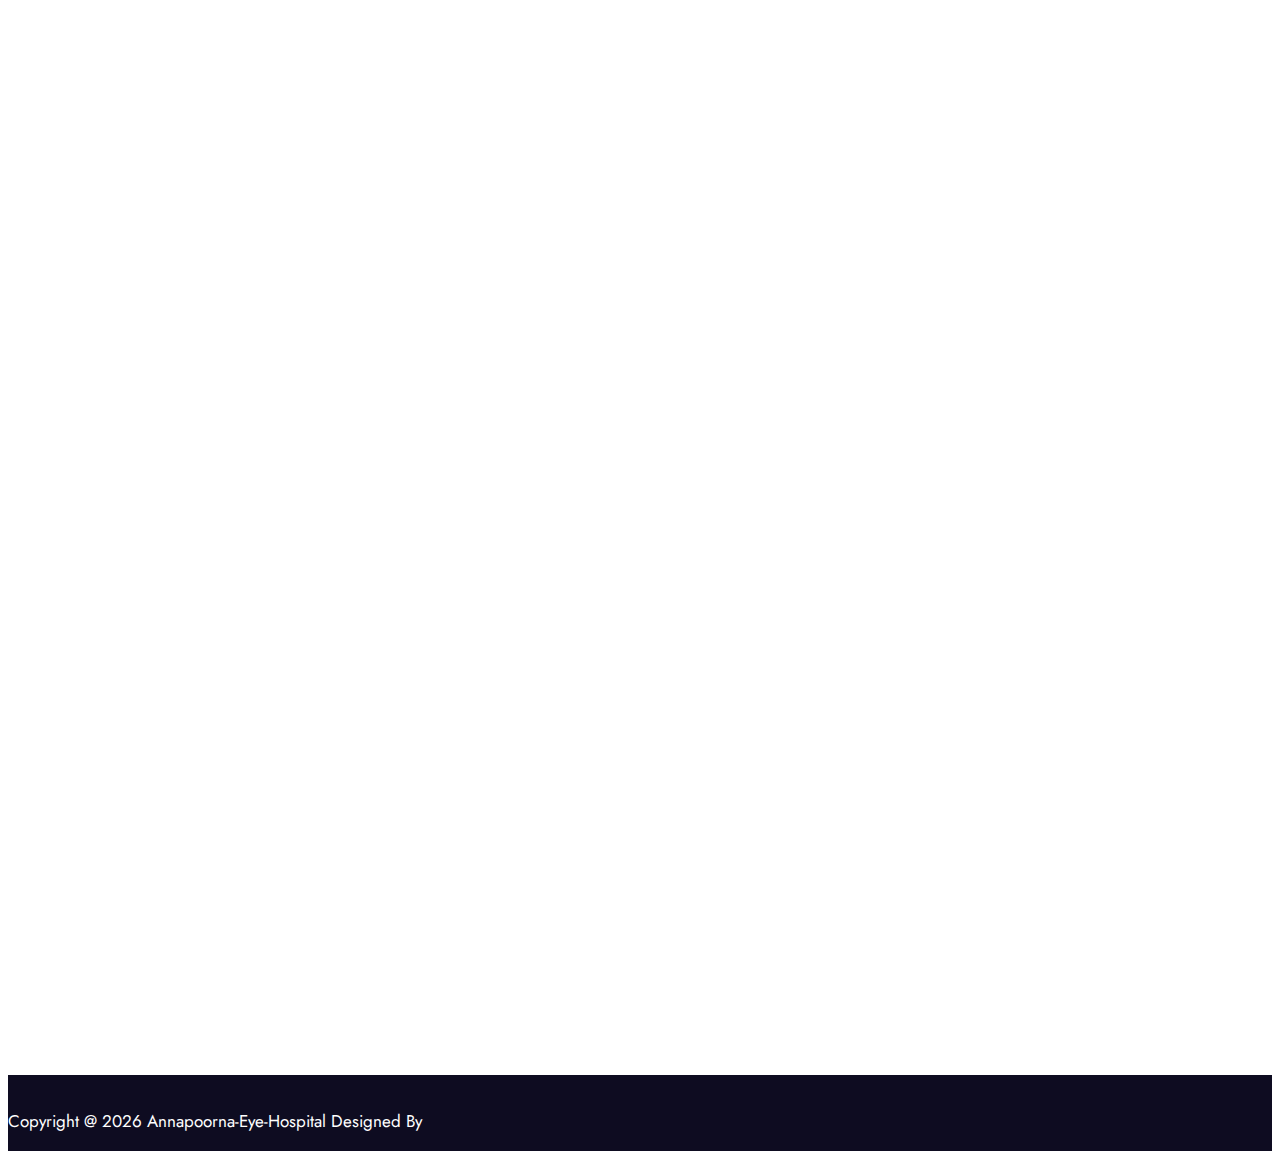
==== commit c5d3fae9: "footer2" ====
--- a/index.html
+++ b/index.html
@@ -72,11 +72,11 @@
                 <div class="col-sm-10 col-lg-10">
                     <div class="right">
                         <ul>
-                            <li>
+                            <!-- <li>
                                 <i class="flaticon-doctor"></i>
                                 <h4>Admin</h4>
                                 <a href="http://appointmentaeh.rf.gd/admin/index.php">Login</a>
-                            </li>
+                            </li> -->
                             <li>
                                 <i class="flaticon-doctor"></i>
                                 <h4>Appointment</h4>
@@ -140,8 +140,8 @@
                                 </ul>
                             </li>
                             <li class="nav-item">
-                                <a href="#" class="nav-link dropdown-toggle">Doctors <i class='bx bx-chevron-down'></i></a>
-                                <ul class="dropdown-menu">
+                                <a href="doctors.html" class="nav-link dropdown-toggle">Team</a>
+                                <!-- <ul class="dropdown-menu">
                                     <li class="nav-item">
                                         <a href="doctors.html" class="nav-link">Shivani Nayak<P style="font-size: xx-small;">Cataract Surgeon & comprehensive ophthalmologist</P>
                                         </a>
@@ -172,7 +172,7 @@
                                         <a href="doctors.html" class="nav-link">Shilpa M<P style="font-size: xx-small;">Comprahansive ophthalmologist</P></a>
                                     </li>
 
-                                </ul>
+                                </ul> -->
 
                             </li>
                             <li class="nav-item">
@@ -240,9 +240,9 @@
                         <div class="container">
                             <div class="banner-content">
                                 <span class="title">Critical Care Center</span>
-                                <h1 style="color:white;">High Innovation Professional Eye Care</h1>
+                                <h1 style="color:white; font-size: 3.5em;">High Innovation Professional Eye Care</h1>
                                 <p style="color:rgb(218, 203, 203);">Annapoorna Eye Hospital offers state-of-the-art cataract and IOL services to patients of all ages. </p>
-                                <a class="common-btn" href="about.html">
+                                <a class="common-btn" href="about.html" style="background-color: #831D82;">
                                     <span class="one"></span>
                                     <span class="two"></span> More About Us
                                 </a>
@@ -257,9 +257,9 @@
                         <div class="container">
                             <div class="banner-content">
                                 <span class="title">Critical Care Center</span>
-                                <h1 style="color:white;">Eye Specialist Services That You Can Trust</h1>
+                                <h1 style="color:white; font-size: 3.5em;">Eye Specialist Services That You Can Trust</h1>
                                 <p style="color:rgb(218, 203, 203);">Our hospital is equipped with advanced diagnostic tools and equipment, </p>
-                                <a class="common-btn" href="about.html">
+                                <a class="common-btn" href="about.html" style="background-color: #831D82;">
                                     <span class="one"></span>
                                     <span class="two"></span> More About Us
                                 </a>
@@ -274,9 +274,9 @@
                         <div class="container">
                             <div class="banner-content">
                                 <span class="title">Critical Care Center</span>
-                                <h1 style="color:white;">We Only Give Best Care To Your Eyes</h1>
+                                <h1 style="color:white; font-size: 3.5em;">We Only Give Best Care To Your Eyes</h1>
                                 <p style="color:rgb(218, 203, 203);">Our surgeons are highly skilled and have years of experience performing cataract surgery and implanting IOLs</p>
-                                <a class="common-btn" href="about.html">
+                                <a class="common-btn" href="about.html" style="background-color: #831D82;">
                                     <span class="one"></span>
                                     <span class="two"></span> More About Us
                                 </a>
@@ -341,7 +341,7 @@
                                 </ul>
                             </div>
                         </div>
-                        <a class="common-btn" href="about.html">
+                        <a class="common-btn" href="about.html" style="background-color: #831D82;">
                             <span class="one"></span>
                             <span class="two"></span> More About Us
                         </a>
@@ -371,12 +371,12 @@
                             <span></span>
                             <i class="flaticon-lasik icon"></i>
                             <h3>
-                                <a href="services-opticals.html">Cataract &
+                                <a href="services.html#eye_care">Cataract &
                                     Iol services</a>
                             </h3>
                             <p>At Annapoorna Eye Hospital, we offer comprehensive cataract diagnosis and treatment services...
                             </p>
-                            <a class="services-btn" href="services-opticals.html">
+                            <a class="services-btn" href="services.html#eye_care">
                                 More Details
                                 <i class='bx bx-plus'></i>
                             </a>
@@ -392,12 +392,12 @@
                             <span></span>
                             <i class="flaticon-witness icon"></i>
                             <h3>
-                                <a href="services-opticals.html">Glaucoma Services
+                                <a href="services.html#eye_care">Glaucoma Services
                                 </a>
                             </h3>
                             <p>At Annapoorna Eye Hospital, we specialise in the diagnosis and treatment of Glaucoma.
                             </p>
-                            <a class="services-btn" href="services-opticals.html">
+                            <a class="services-btn" href="services.html#eye_care">
                                 More Details
                                 <i class='bx bx-plus'></i>
                             </a>
@@ -413,12 +413,12 @@
                             <span></span>
                             <i class="flaticon-eye-1 icon"></i>
                             <h3>
-                                <a href="services-opticals.html">Laser correction
+                                <a href="services.html#eye_care">Laser correction
                                 </a>
                             </h3>
                             <p>At Annapoorna Eye Hospital, we offer advanced laser correction services to help patients achieve...
                             </p>
-                            <a class="services-btn" href="services-opticals.html">
+                            <a class="services-btn" href="services.html#eye_care">
                                 More Details
                                 <i class='bx bx-plus'></i>
                             </a>
@@ -434,11 +434,11 @@
                             <span></span>
                             <i class="flaticon-eye icon"></i>
                             <h3>
-                                <a href="services-opticals.html">Cornea Transplant</a>
+                                <a href="services.html#eye_care">Cornea Transplant</a>
                             </h3>
                             <p>At Annapoorna Eye Hospital, we offer comprehensive cornea and refractive services to help patients...
                             </p>
-                            <a class="services-btn" href="services-opticals.html">
+                            <a class="services-btn" href="services.html#eye_care">
                                 More Details
                                 <i class='bx bx-plus'></i>
                             </a>
@@ -454,11 +454,11 @@
                             <span></span>
                             <i class="flaticon-botox icon"></i>
                             <h3>
-                                <a href="services-opticals.html">Diabetic Retinopathy</a>
+                                <a href="services.html#eye_care">Diabetic Retinopathy</a>
                             </h3>
                             <p>At Annapoorna Eye Hospital, we specialise in the diagnosis and management of Diabetic Retinopathy.
                             </p>
-                            <a class="services-btn" href="services-opticals.html">
+                            <a class="services-btn" href="services.html#eye_care">
                                 More Details
                                 <i class='bx bx-plus'></i>
                             </a>
@@ -474,12 +474,12 @@
                             <span></span>
                             <i class="flaticon-laser-surgery icon"></i>
                             <h3>
-                                <a href="services-opticals.html">Cornea & Refractive
+                                <a href="services.html#eye_care">Cornea & Refractive
                                 </a>
                             </h3>
-                            <p>Lorem ipsum dolor sit amet, consectetur adipiscing elit, sed do eiusmod tempor incididunt
+                            <p>At Annapoorna Eye Hospital offers advanced cornea refractive services to patients seeking freedom from glasses.
                             </p>
-                            <a class="services-btn" href="services-opticals.html">
+                            <a class="services-btn" href="services.html#eye_care">
                                 More Details
                                 <i class='bx bx-plus'></i>
                             </a>
@@ -549,7 +549,7 @@
 
             <div class="row">
 
-                <div class="col-sm-6">
+                <div class="col-sm-6" style="display: flex; align-items: center;">
 
                     <div class="section-title">
                         <div class="top">
@@ -566,19 +566,18 @@
 
                     <div id="carouselExampleIndicators" class="carousel slide" data-bs-ride="carousel">
                         <div class="carousel-indicators">
-                            <button type="button" data-bs-target="#carouselExampleIndicators" data-bs-slide-to="0" class="active" aria-current="true" aria-label="Slide 1"></button>
-                            <button type="button" data-bs-target="#carouselExampleIndicators" data-bs-slide-to="1" aria-label="Slide 2"></button>
+                            <!-- <button type="button" data-bs-target="#carouselExampleIndicators" data-bs-slide-to="0" aria-label="Slide 1"></button> -->
+                            <button type="button" data-bs-target="#carouselExampleIndicators" data-bs-slide-to="1" class="active" aria-current="true" aria-label="Slide 2"></button>
                             <button type="button" data-bs-target="#carouselExampleIndicators" data-bs-slide-to="2" aria-label="Slide 3"></button>
                         </div>
                         <div class="carousel-inner">
-                            <div class="carousel-item active">
-                                <!-- <iframe width="420" height="345" src="https://www.youtube.com/embed/hi5N1Fipy54"> </iframe> -->
+                            <!-- <div class="carousel-item">
 
                                 <iframe style="border-radius: 5px; width: 100%;" width="560" height="315" src="https://www.youtube.com/embed/hi5N1Fipy54" title="YouTube video player" frameborder="0" allow="accelerometer; autoplay; clipboard-write; encrypted-media; gyroscope; picture-in-picture; web-share"
                                     allowfullscreen></iframe>
 
-                            </div>
-                            <div class="carousel-item">
+                            </div> -->
+                            <div class="carousel-item active">
                                 <iframe style="border-radius: 5px; width: 100%;" width="560" height="315" src="https://www.youtube.com/embed/eYRb0pA0uaM" title="YouTube video player" frameborder="0" allow="accelerometer; autoplay; clipboard-write; encrypted-media; gyroscope; picture-in-picture; web-share"
                                     allowfullscreen></iframe>
                             </div>
@@ -870,26 +869,26 @@
                             <ul>
                                
                                 <li>
-                                    <a href="https://goo.gl/maps/JYWLP6AuxbDyanWd6">Sharadadevi Nagara</a><span style="color:white; font-size: 0.9em;"><a href="">0821 - 4263333</a></span>
-                                </li>
-                                <li>
-                                    <a href="https://goo.gl/maps/2otow7D7cLeg6JBu7">J.P.Nagar</a><span style="color:white; font-size: 0.9em;"><a href="">0821 - 3502028</a></span>
+                                    <a href="https://goo.gl/maps/JYWLP6AuxbDyanWd6" id="zx">Sharadadevi Nagara</a><span style="color:white; font-size: 0.9em;"><a href="">0821 - 4263333</a></span>
+                                </li>
+                                <li>
+                                    <a href="https://goo.gl/maps/2otow7D7cLeg6JBu7" id="zx">J.P.Nagar</a><span style="color:white; font-size: 0.9em;"><a href="">0821 - 3502028</a></span>
                                 </li>
                                
                                 <li>
-                                    <a href="https://goo.gl/maps/dRmu6GP161nD3dER6">K.D.Road</a><span style="color:white; font-size: 0.9em;"> <a href="">0821 - 4195213</a> </span>
-                                </li>
-                                <li>
-                                    <a href="https://goo.gl/maps/J5Pawa9X9KoTSbPa7">Hootgalli</a><span style="color:white; font-size: 0.9em;"> <a href="">0821 - 4195213</a> </span>
+                                    <a href="https://goo.gl/maps/dRmu6GP161nD3dER6" id="zx">K.D.Road</a><span style="color:white; font-size: 0.9em;"> <a href="">0821 - 4195213</a> </span>
+                                </li>
+                                <li>
+                                    <a href="https://goo.gl/maps/J5Pawa9X9KoTSbPa7" id="zx">Hootgalli</a><span style="color:white; font-size: 0.9em;"> <a href="">0821 - 4195213</a> </span>
                                 </li>
                             </ul>
                         </div>
                     </div>
                 </div>
-                <div class="col-sm-3 col-lg-2 ">
+                <div class="col-sm-6 col-lg-2 ">
                     <div class="footer-item ">
                         <div class="footer-links ">
-                            <h3 style="color:white;">About</h3>
+                            <h3 style="color:white;">Site Map</h3>
                             <ul>
                                 <!-- <li>
                                     <a href="doctors.html ">Doctors</a>
@@ -910,7 +909,7 @@
                         </div>
                     </div>
                 </div>
-                <div class="col-sm-3 col-lg-2 ">
+                <!-- <div class="col-sm-3 col-lg-2 ">
                     <div class="footer-item ">
                         <div class="footer-links ">
                             <h3 style="color:white;">Explore</h3>
@@ -933,7 +932,7 @@
                             </ul>
                         </div>
                     </div>
-                </div>
+                </div> -->
 
                 <div class="col-sm-6 col-lg-3 ">
                     <div class="footer-item ">
@@ -941,19 +940,28 @@
                             <h3 style="color:white;">Opening Hours</h3>
                             <ul>
                                 <li>
-                                    Sun:&nbsp;&nbsp; 09:00 AM - 09:00 PM
-                                </li>
-                                <li>
-                                    Mon:&nbsp;&nbsp; 09:00 AM - 09:00 PM
-                                </li>
-                                <li>
-                                    Tue:&nbsp;&nbsp; 09:00 AM - 09:00 PM
-                                </li>
-                                <li>
-                                    Wed:&nbsp;&nbsp; 09:00 AM - 09:00 PM
-                                </li>
-                                <li>
-                                    Thu:&nbsp;&nbsp; 09:00 AM - 09:00 PM
+                                    Sun:&nbsp;&nbsp; 09:00 AM - 08:00 PM
+                                </li>
+                                <li>
+                                    Mon:&nbsp;&nbsp; 09:00 AM - 08:00 PM
+                                </li>
+                                <li>
+                                    Tue:&nbsp;&nbsp; 09:00 AM - 08:00 PM
+                                </li>
+                                <li>
+                                    Wed:&nbsp;&nbsp; 09:00 AM - 08:00 PM
+                                </li>
+                                <li>
+                                    Thu:&nbsp;&nbsp; 09:00 AM - 08:00 PM
+                                </li>
+                                <li>
+                                    Fri:&nbsp;&nbsp; 09:00 AM - 08:00 PM
+                                </li>
+                                <li>
+                                    Sat:&nbsp;&nbsp; 09:00 AM - 08:00 PM
+                                </li>
+                                <li>
+                                    Sun:&nbsp;&nbsp; 09:00 AM - 01:00 PM
                                 </li>
                             </ul>
                         </div>
@@ -978,14 +986,14 @@
                     </p>
                 </div>
                 <div class="col-lg-6 ">
-                    <ul>
+                    <!-- <ul>
                         <li>
                             <a href="terms-conditions.html ">Terms & Conditions</a>
                         </li>
                         <li>
                             <a href="privacy-policy.html ">Privacy Policy</a>
                         </li>
-                    </ul>
+                    </ul> -->
                 </div>
             </div>
         </div>
@@ -1009,6 +1017,13 @@
             controls: false
         });
     </script>
+
+    <!-- <style>
+        #zx:hover{
+            text-decoration: underline;
+            font-size: 1.2em;
+        }
+    </style> -->
     
 
 
--- a/assets/css/style.css
+++ b/assets/css/style.css
@@ -2068,7 +2068,7 @@
     margin-bottom: 30px;
     border-radius: 10px;
     padding: 30px 30px 25px;
-    background-color: #401949;
+    background-color: #831D82;
     position: relative;
     -webkit-transition: .5s;
     transition: .5s;
@@ -4595,6 +4595,13 @@
     right: 0;
     margin: auto;
 }
+
+#zx:hover{
+    text-decoration: underline;
+    font-size: 1.2em;
+}
+
+
 /****************/
 /*	 BX-SLIDER 	*/
 /****************/
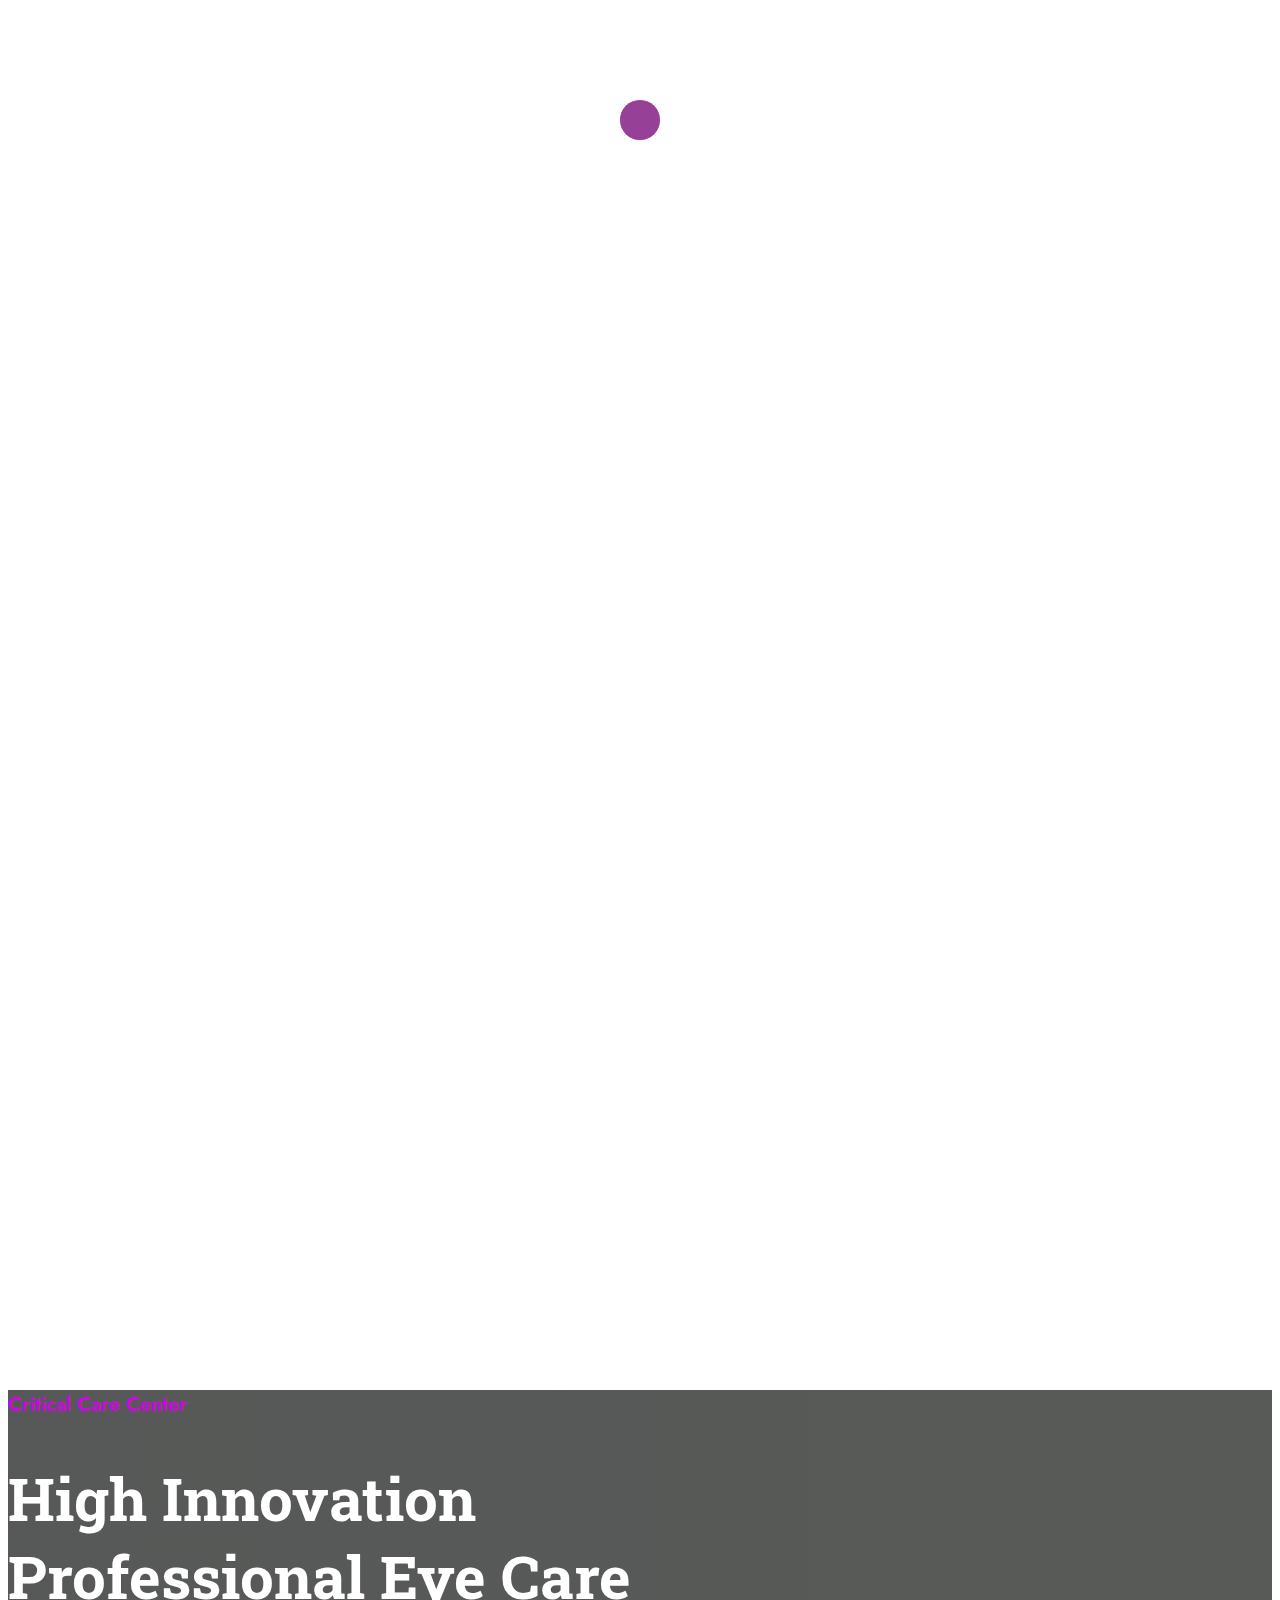
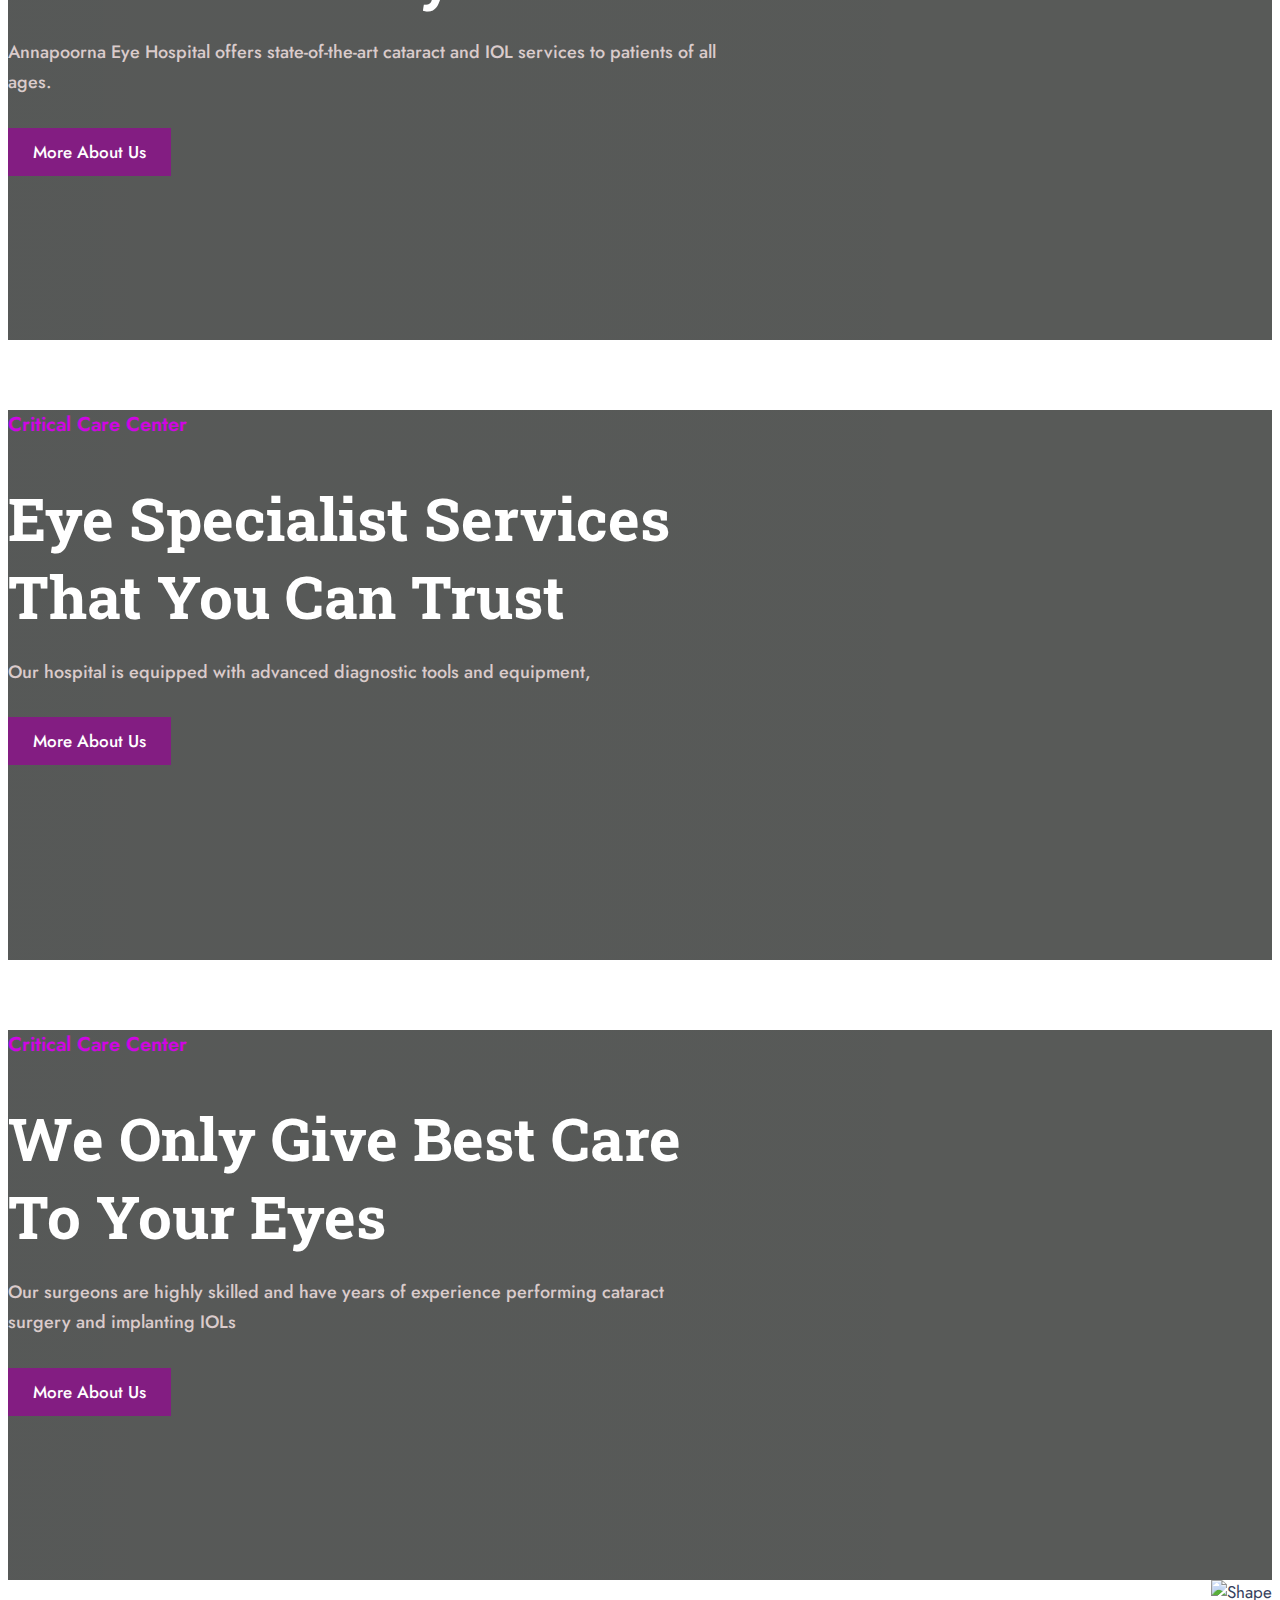
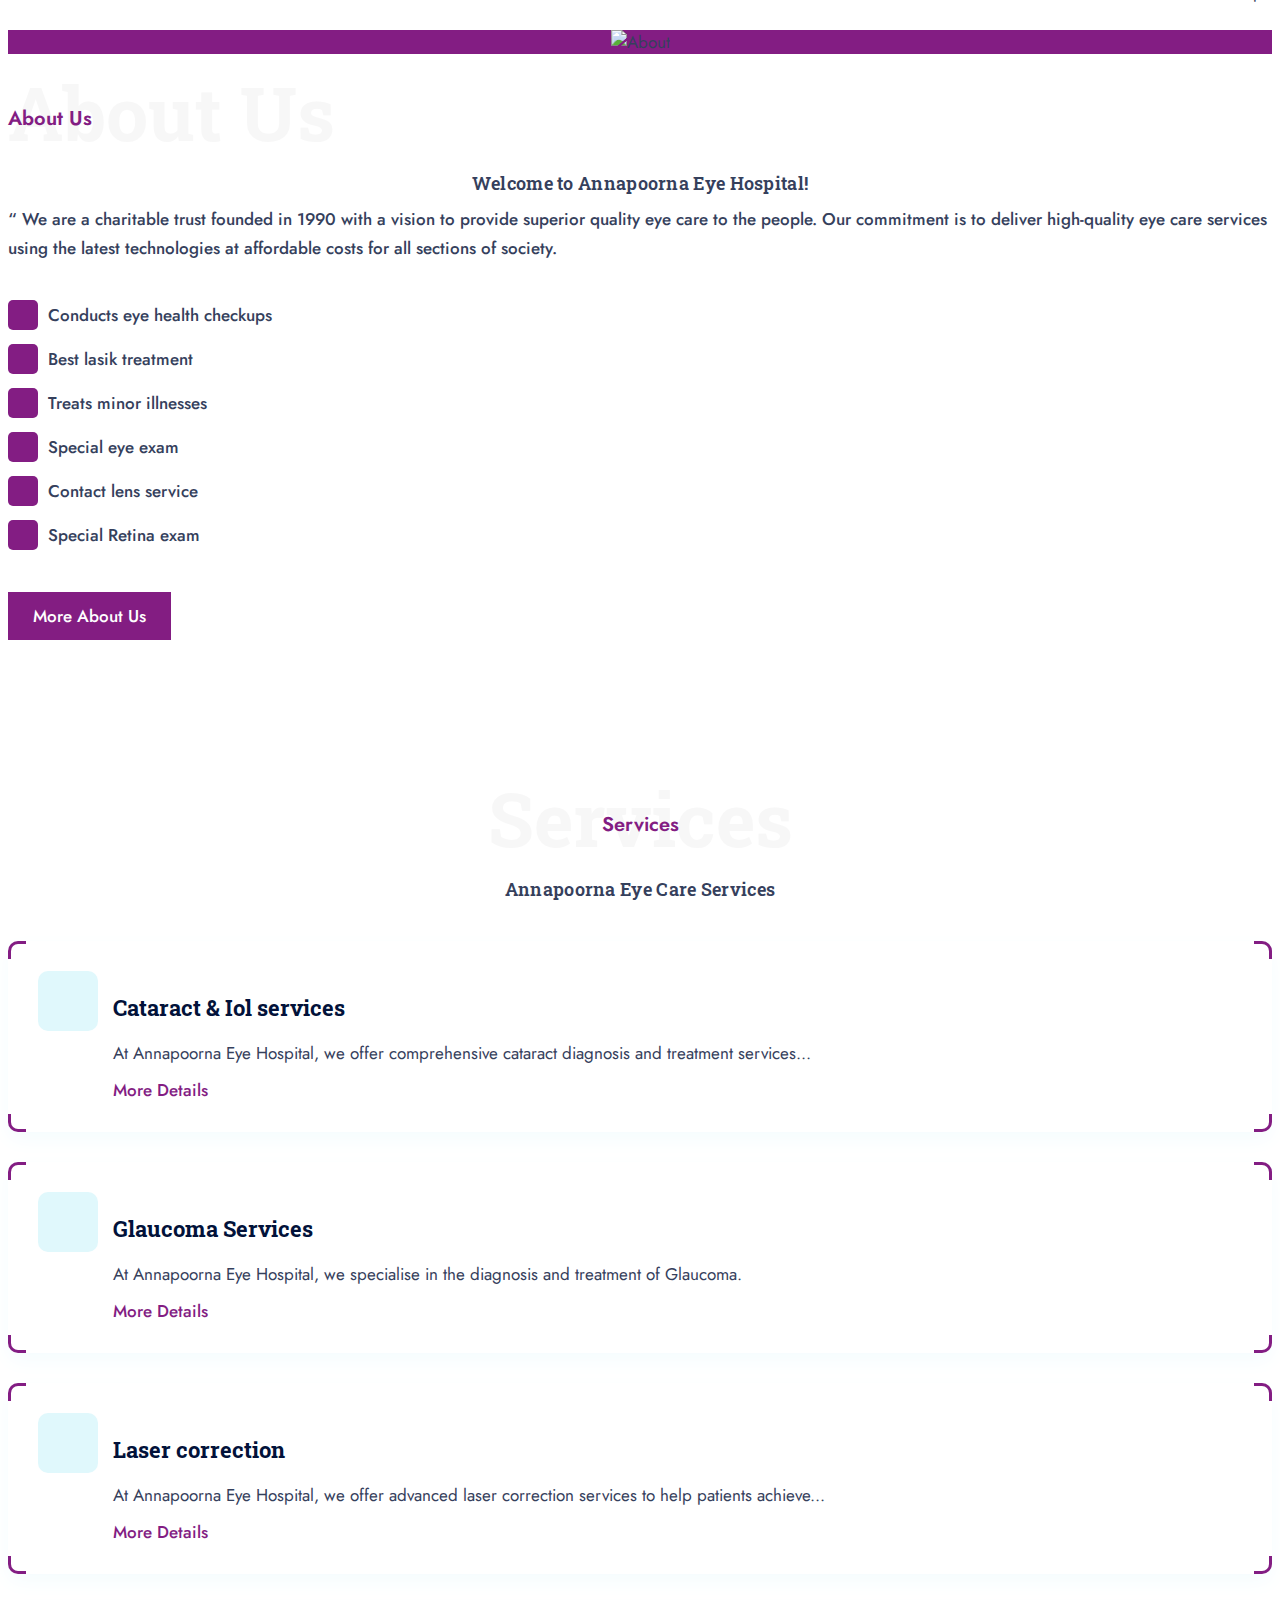
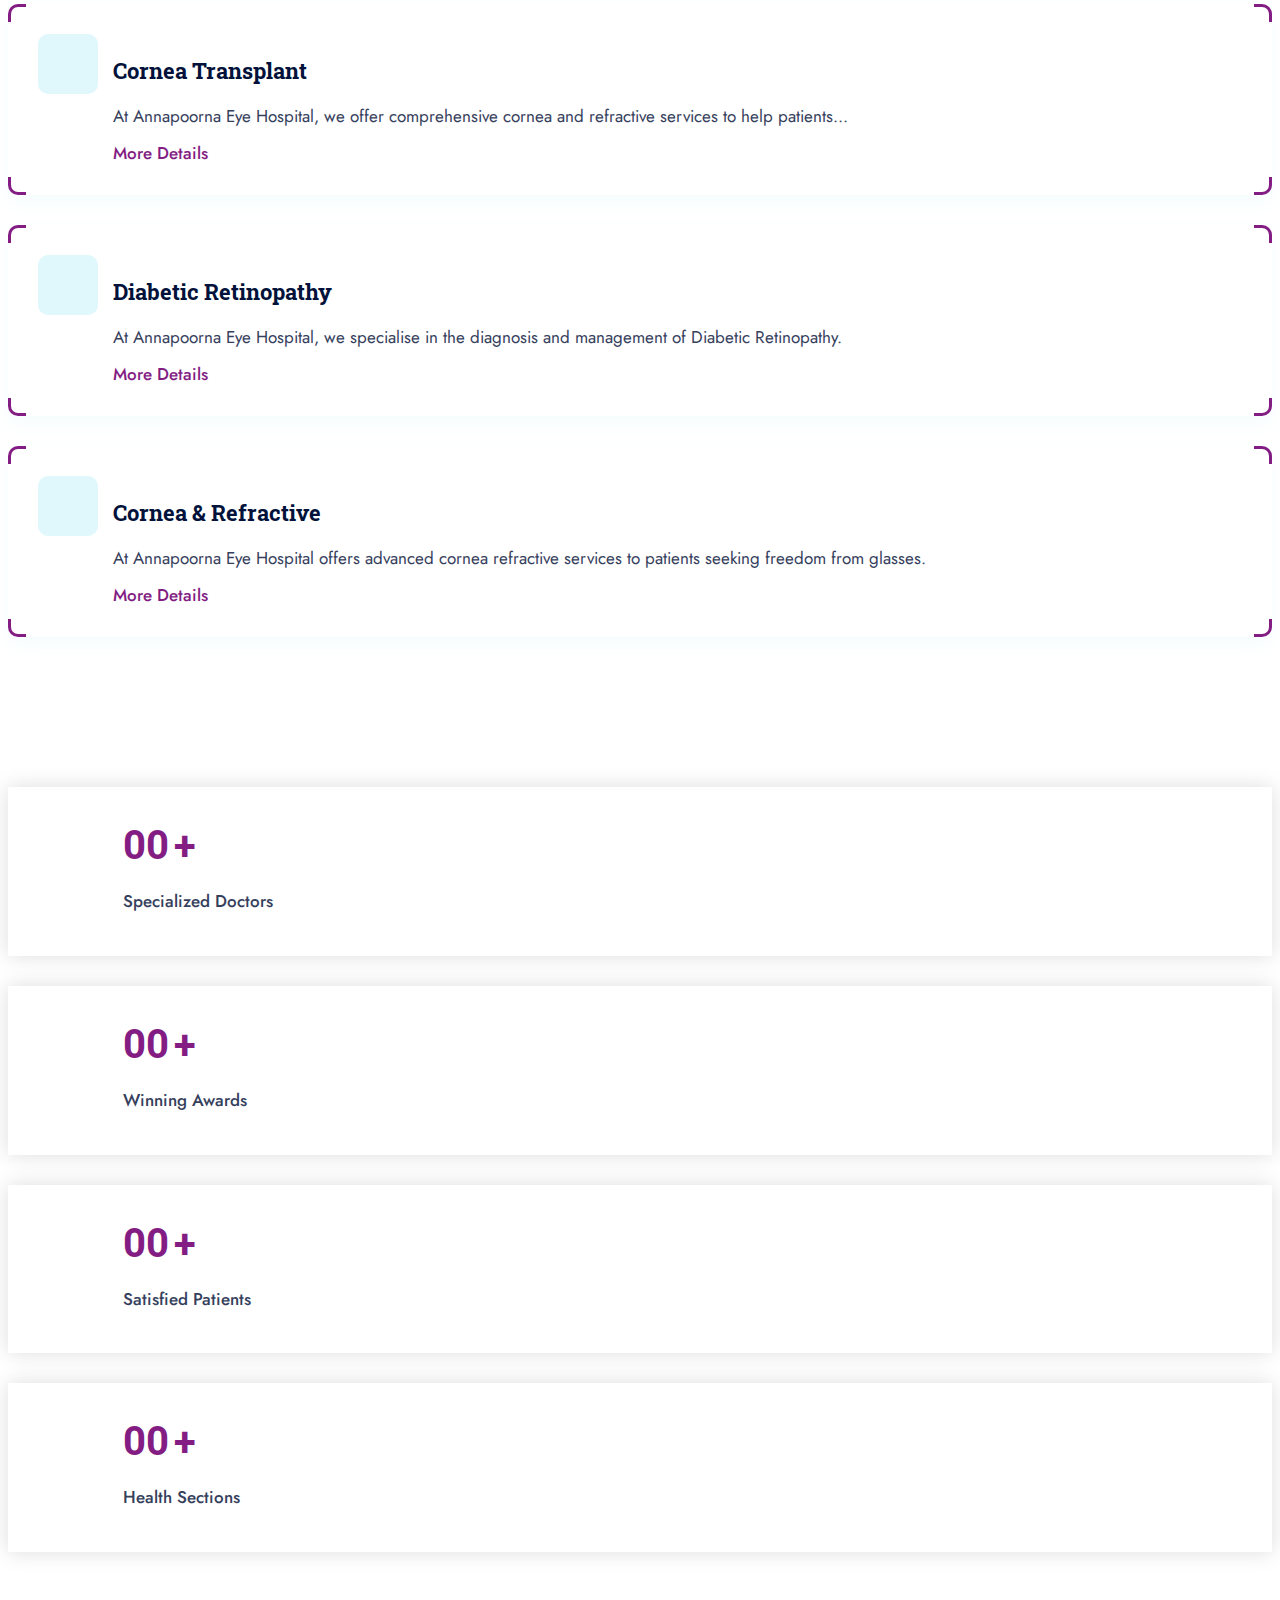
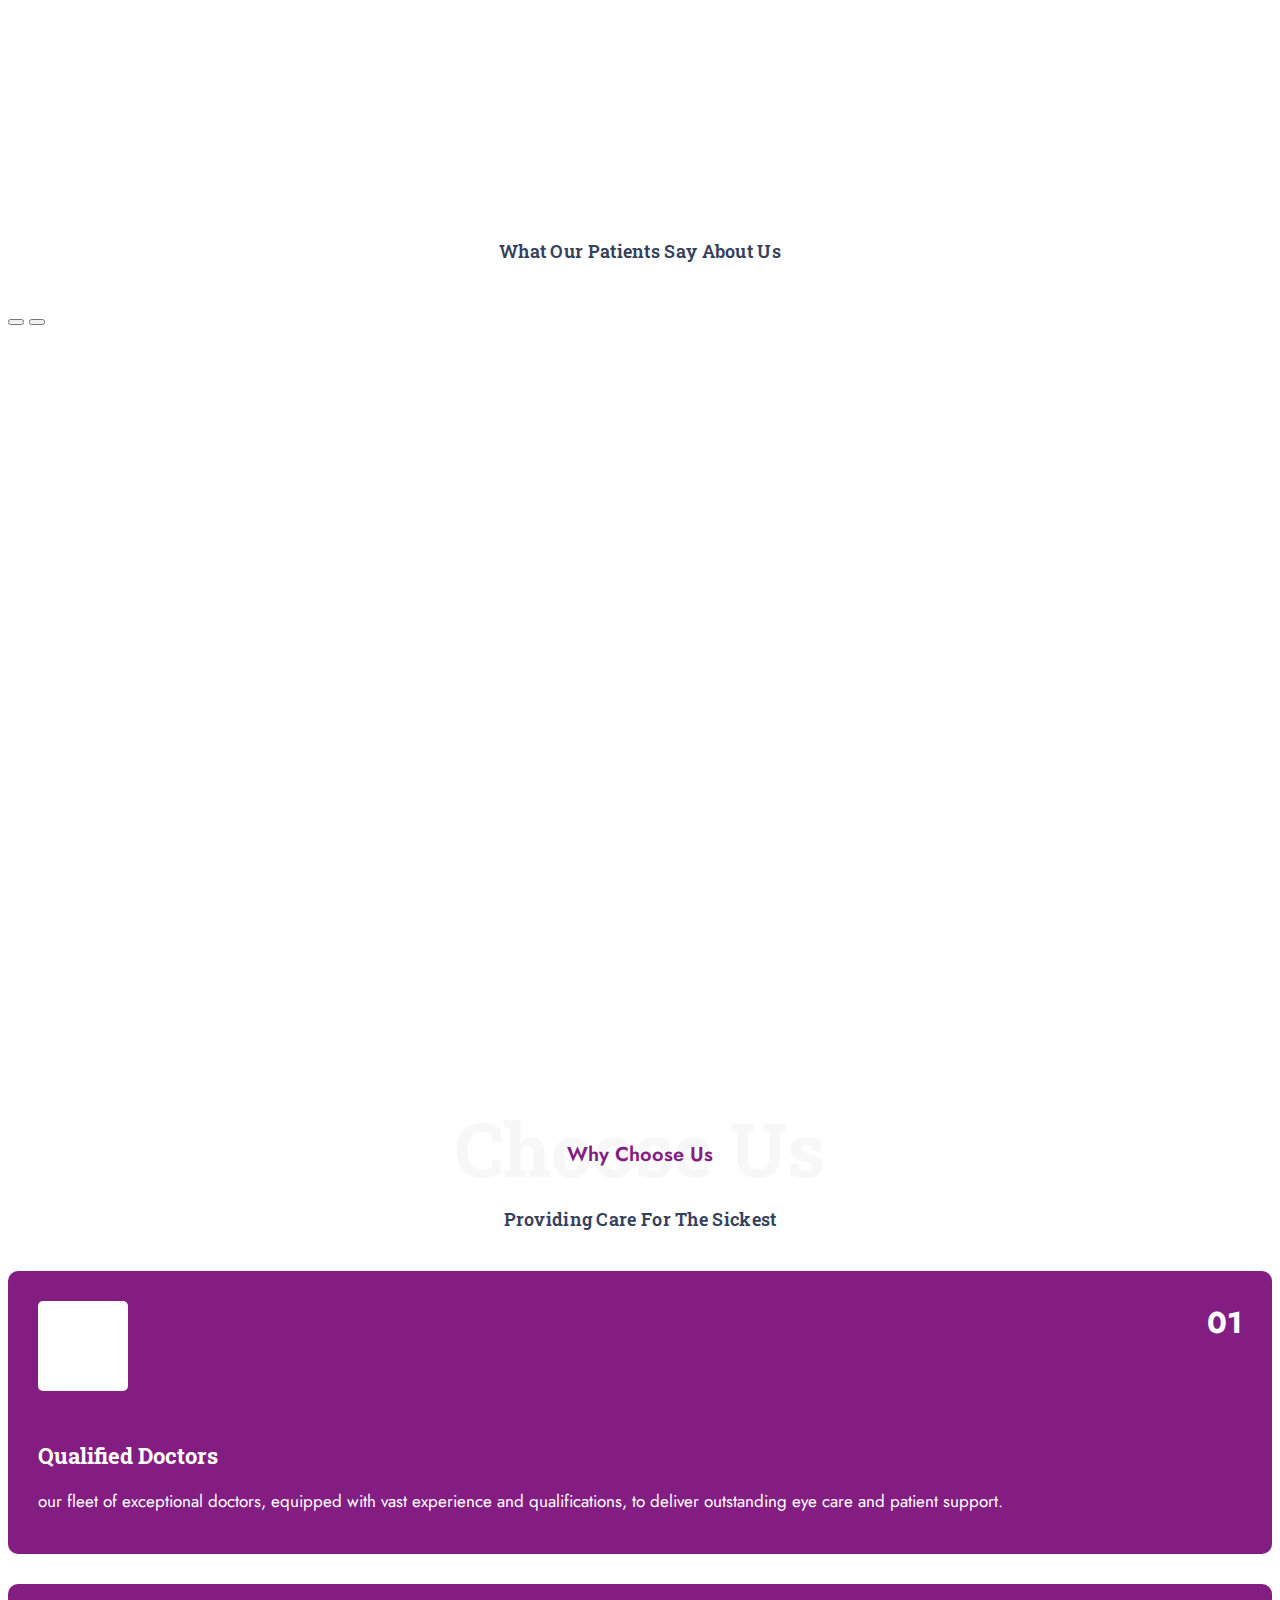
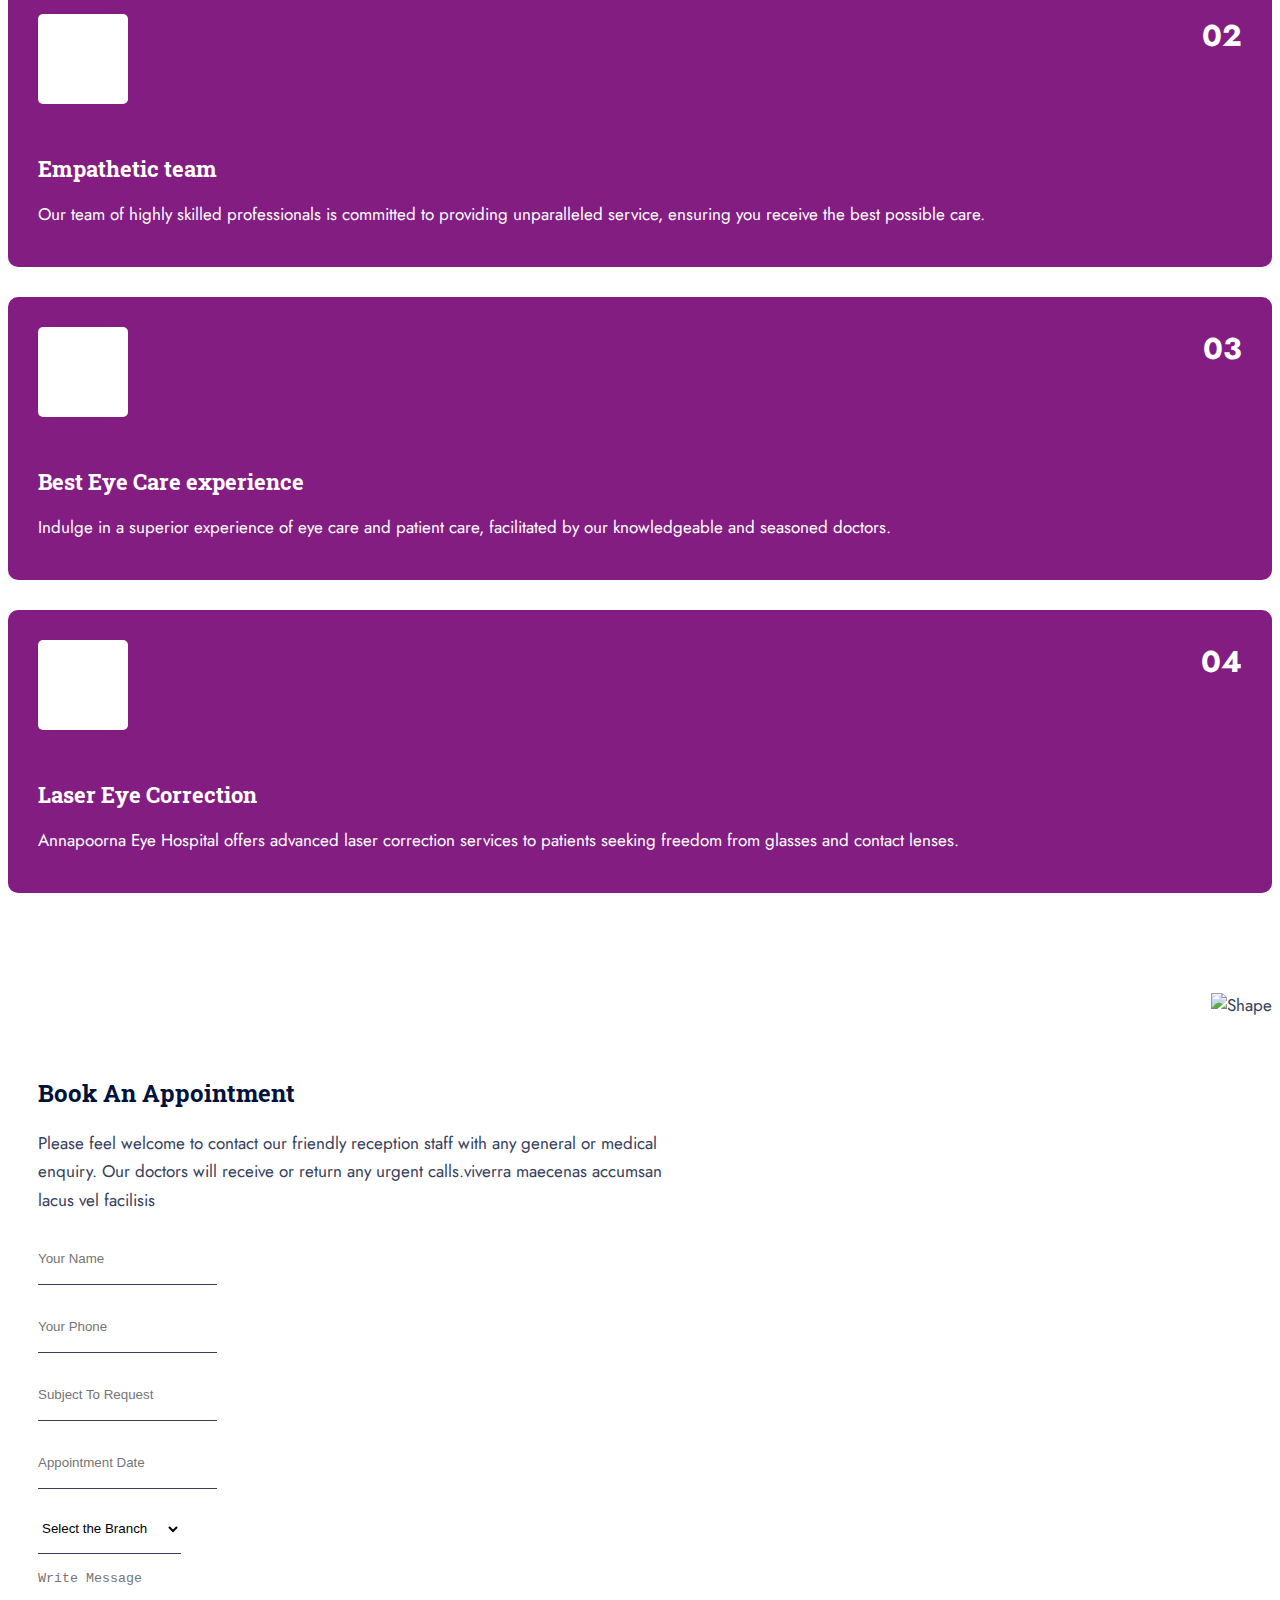
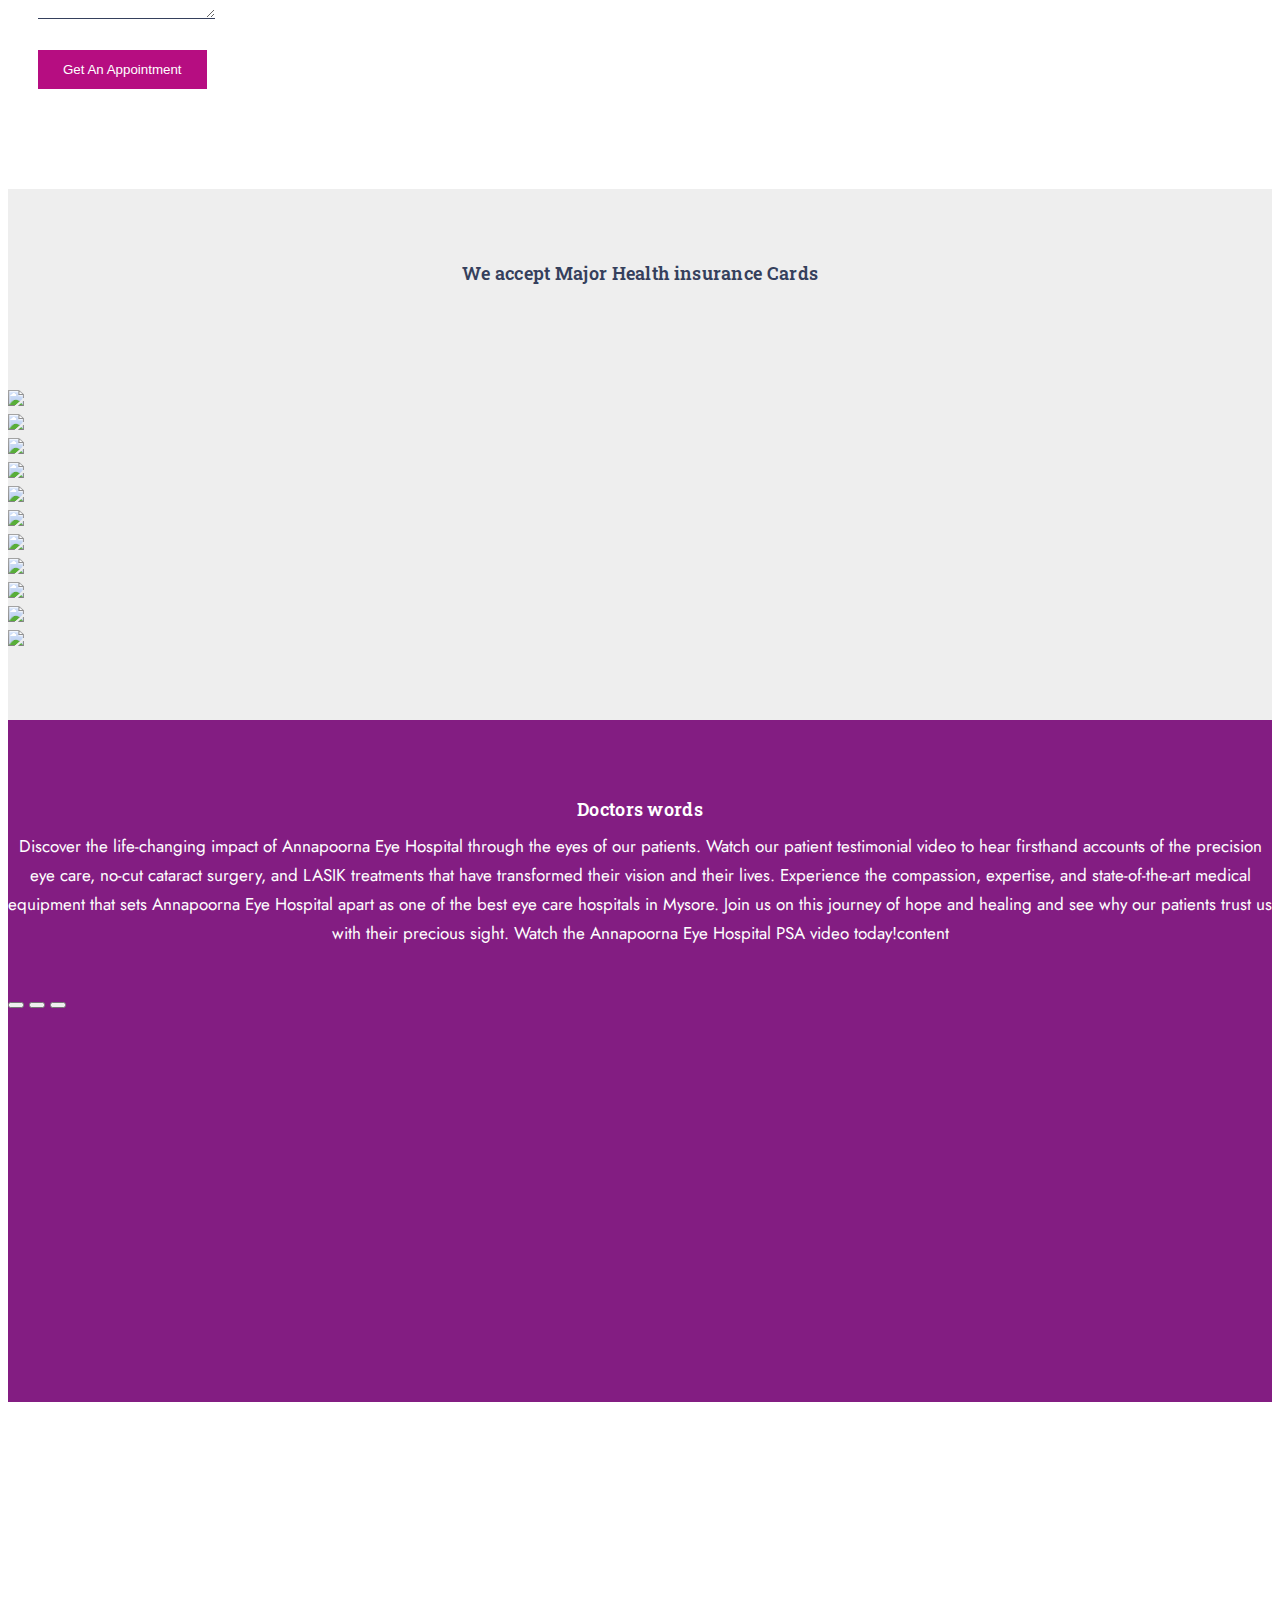
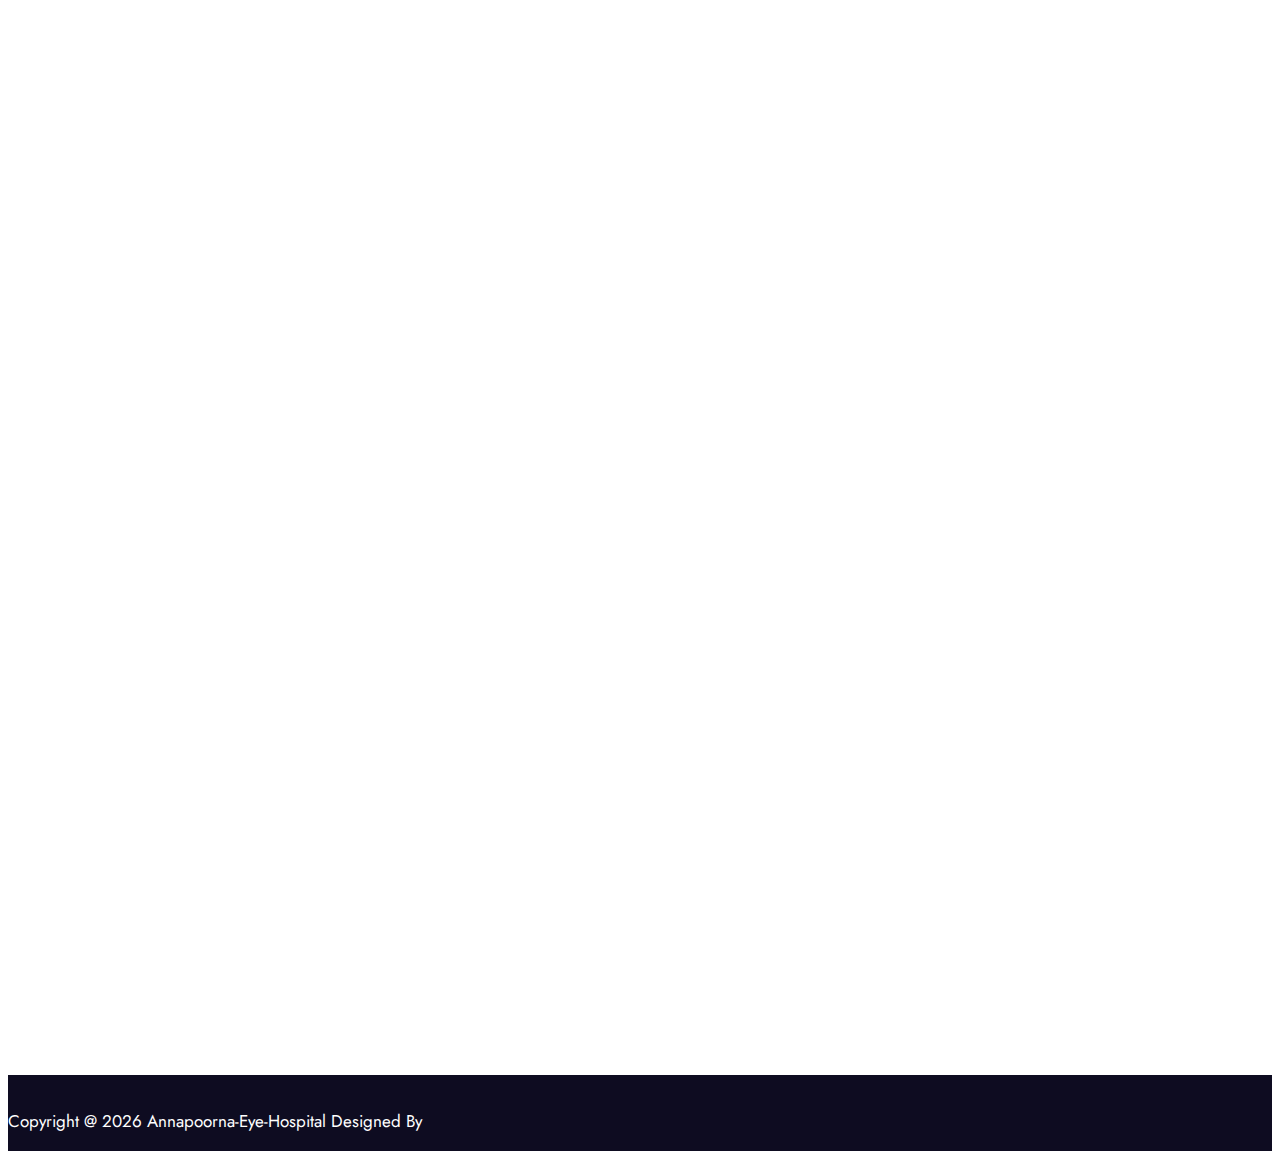
==== commit cb5811b0: "home ui" ====
--- a/index.html
+++ b/index.html
@@ -85,7 +85,7 @@
                             <li>
                                 <i class="flaticon-clock"></i>
                                 <h4>All days</h4>
-                                <span>09:00 AM - 9:00 PM</span>
+                                <span>09:00 AM - 8:00 PM</span>
                             </li>
                         </ul>
                     </div>
@@ -776,7 +776,7 @@
     
 
 
-    <section class="blog-area pt-100 pb-70 ">
+    <section class="blog-area pt-100 pb-70 " style="background-color: #831D82;">
         <div class="container">
 
             <div class="row">
@@ -788,8 +788,8 @@
                             <!-- <span class="top-title">Testimonials</span> -->
                             <!-- <span class="sub-title">Testimonials</span> -->
                         </div>
-                        <h2>Doctors words</h2>
-                        <p>Discover the life-changing impact of Annapoorna Eye Hospital through the eyes of our patients. Watch our patient testimonial video to hear firsthand accounts of the precision eye care, no-cut cataract surgery, and LASIK treatments
+                        <h2 style="color: white;">Doctors words</h2>
+                        <p style="color: white;">Discover the life-changing impact of Annapoorna Eye Hospital through the eyes of our patients. Watch our patient testimonial video to hear firsthand accounts of the precision eye care, no-cut cataract surgery, and LASIK treatments
                             that have transformed their vision and their lives. Experience the compassion, expertise, and state-of-the-art medical equipment that sets Annapoorna Eye Hospital apart as one of the best eye care hospitals in Mysore. Join
                             us on this journey of hope and healing and see why our patients trust us with their precious sight. Watch the Annapoorna Eye Hospital PSA video today!content</p>
                     </div>
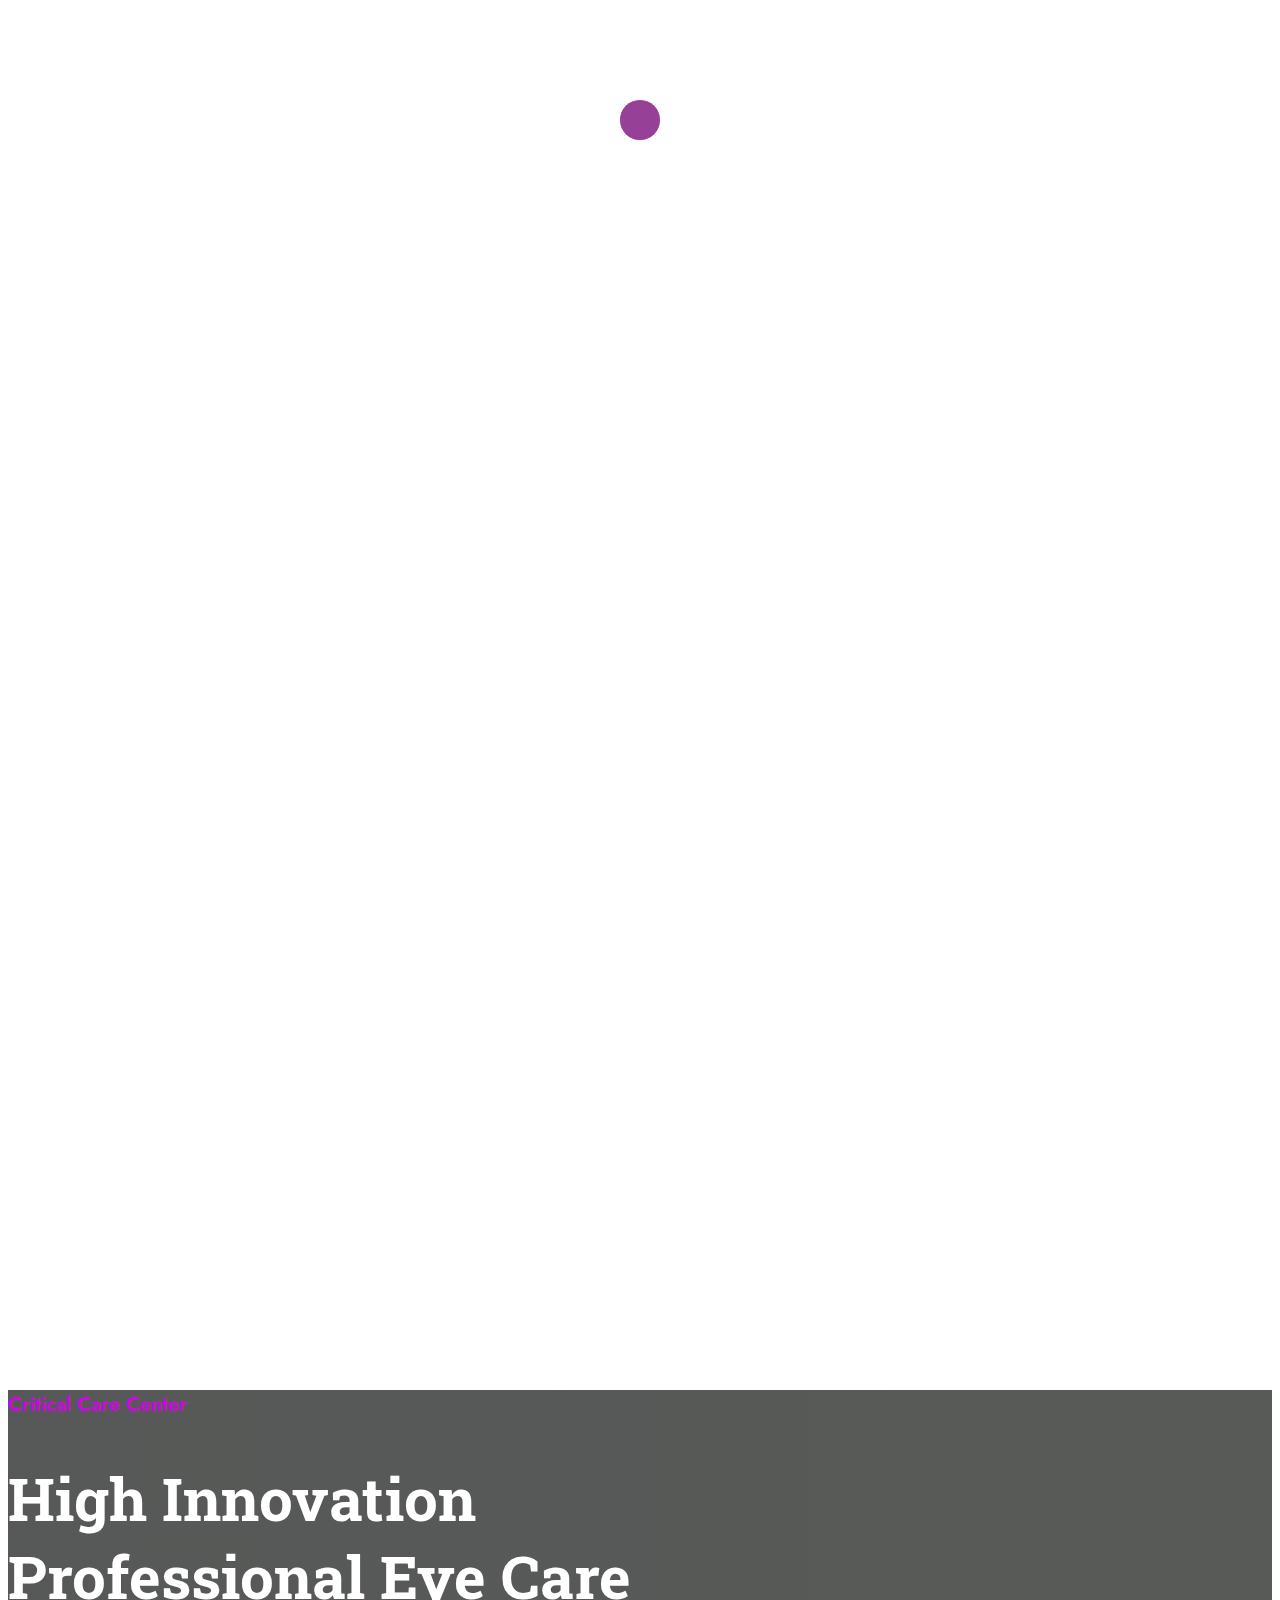
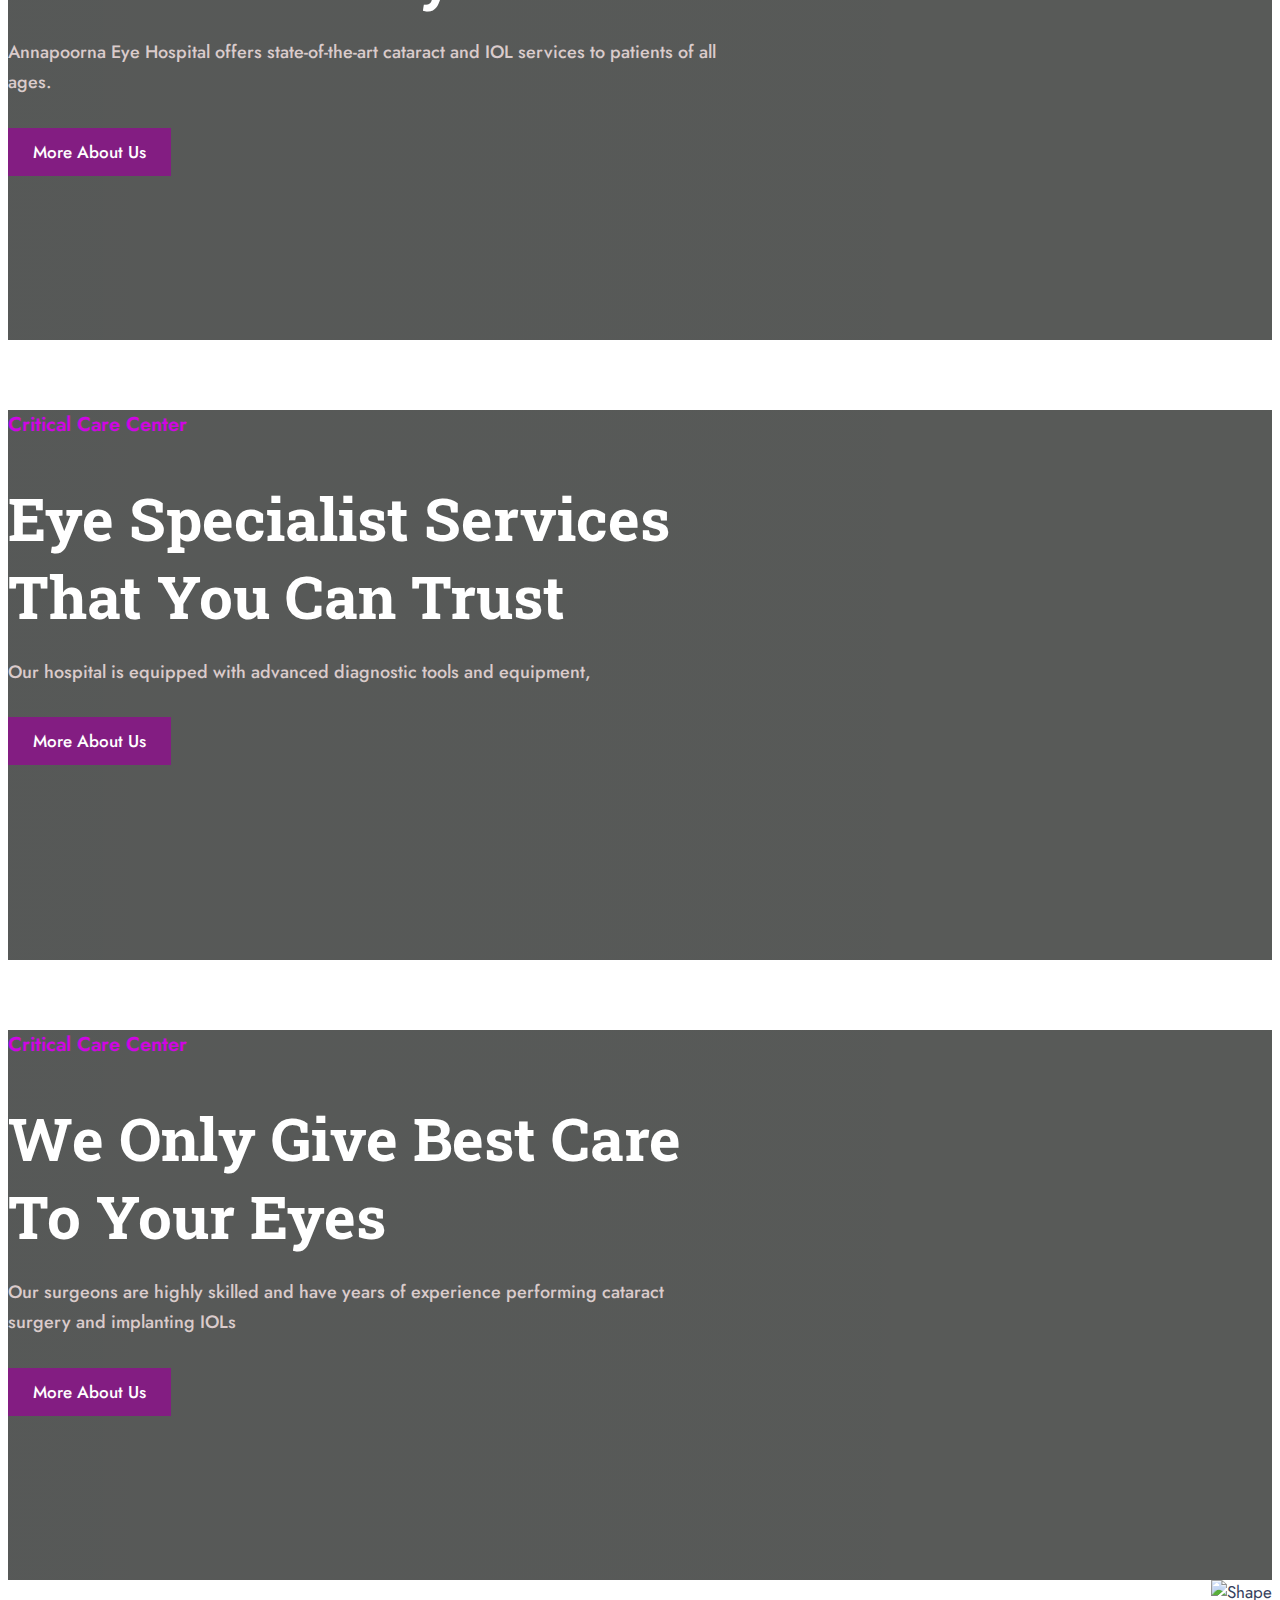
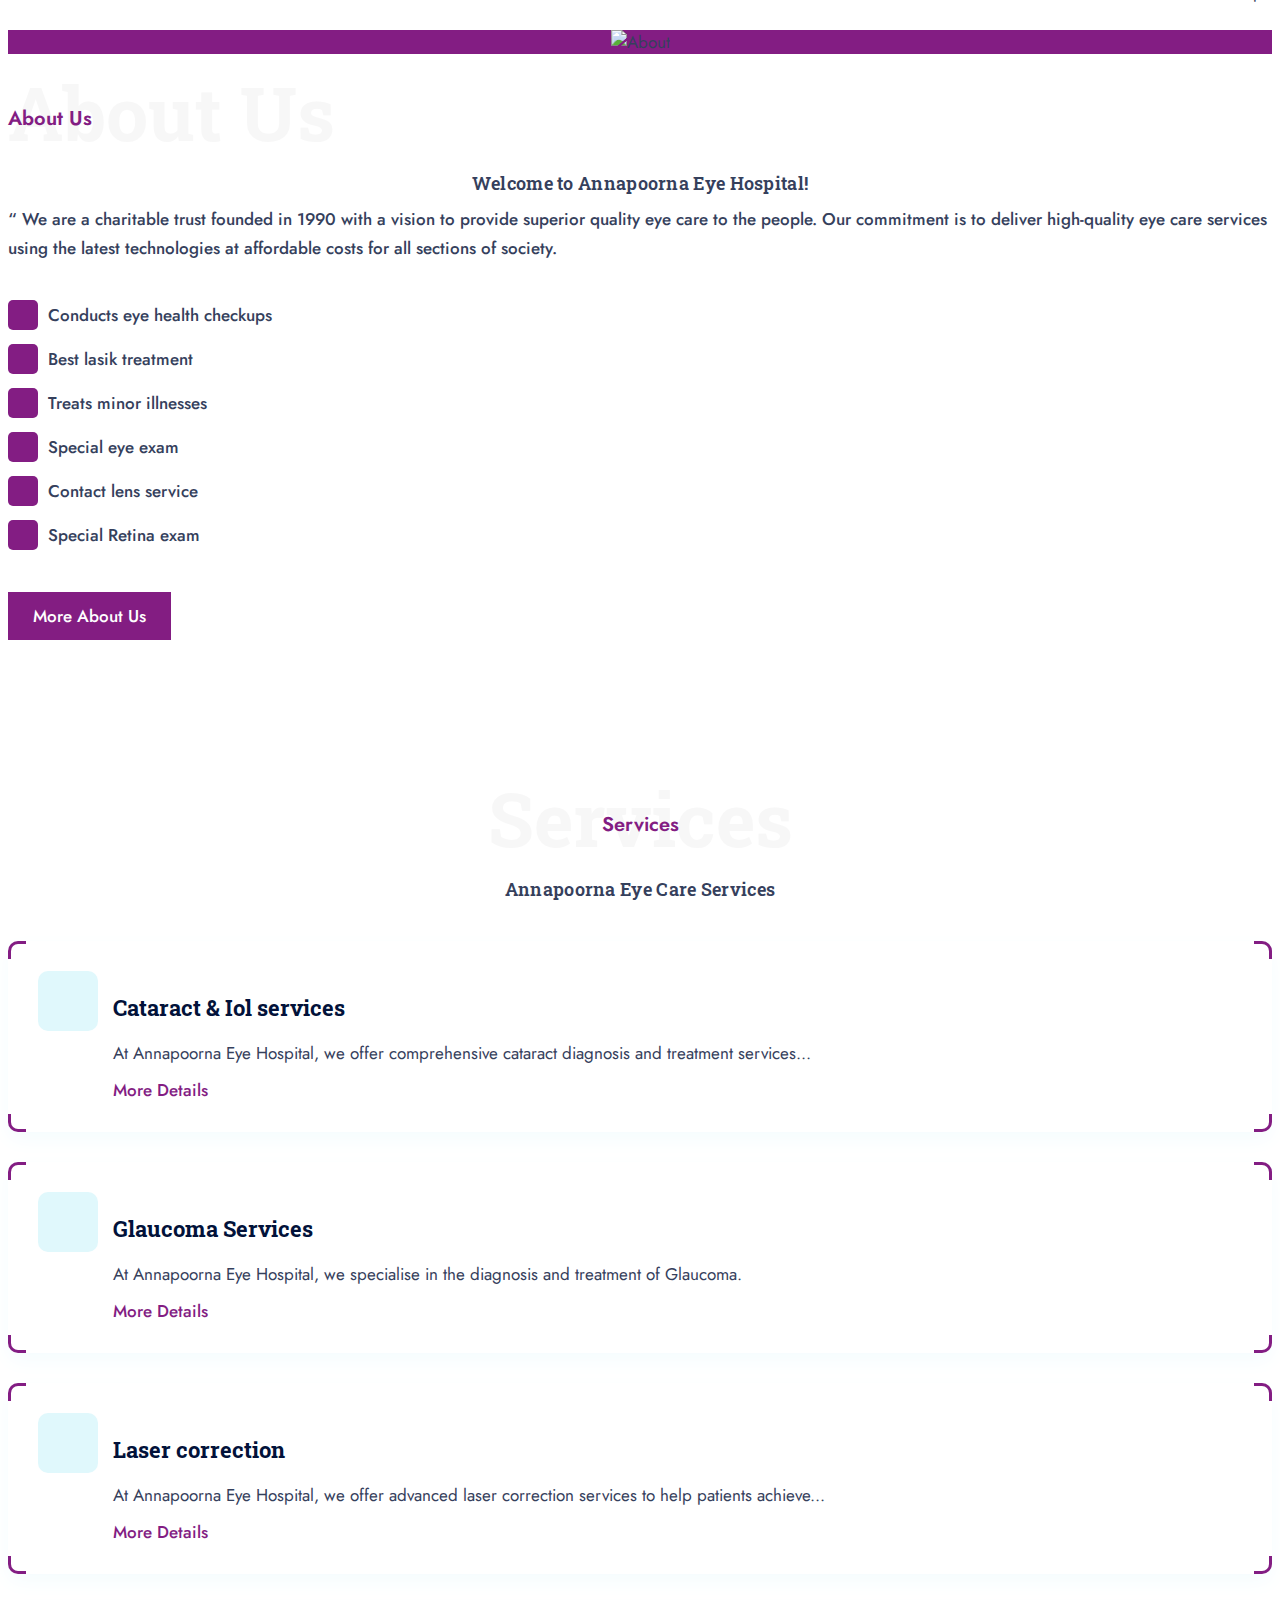
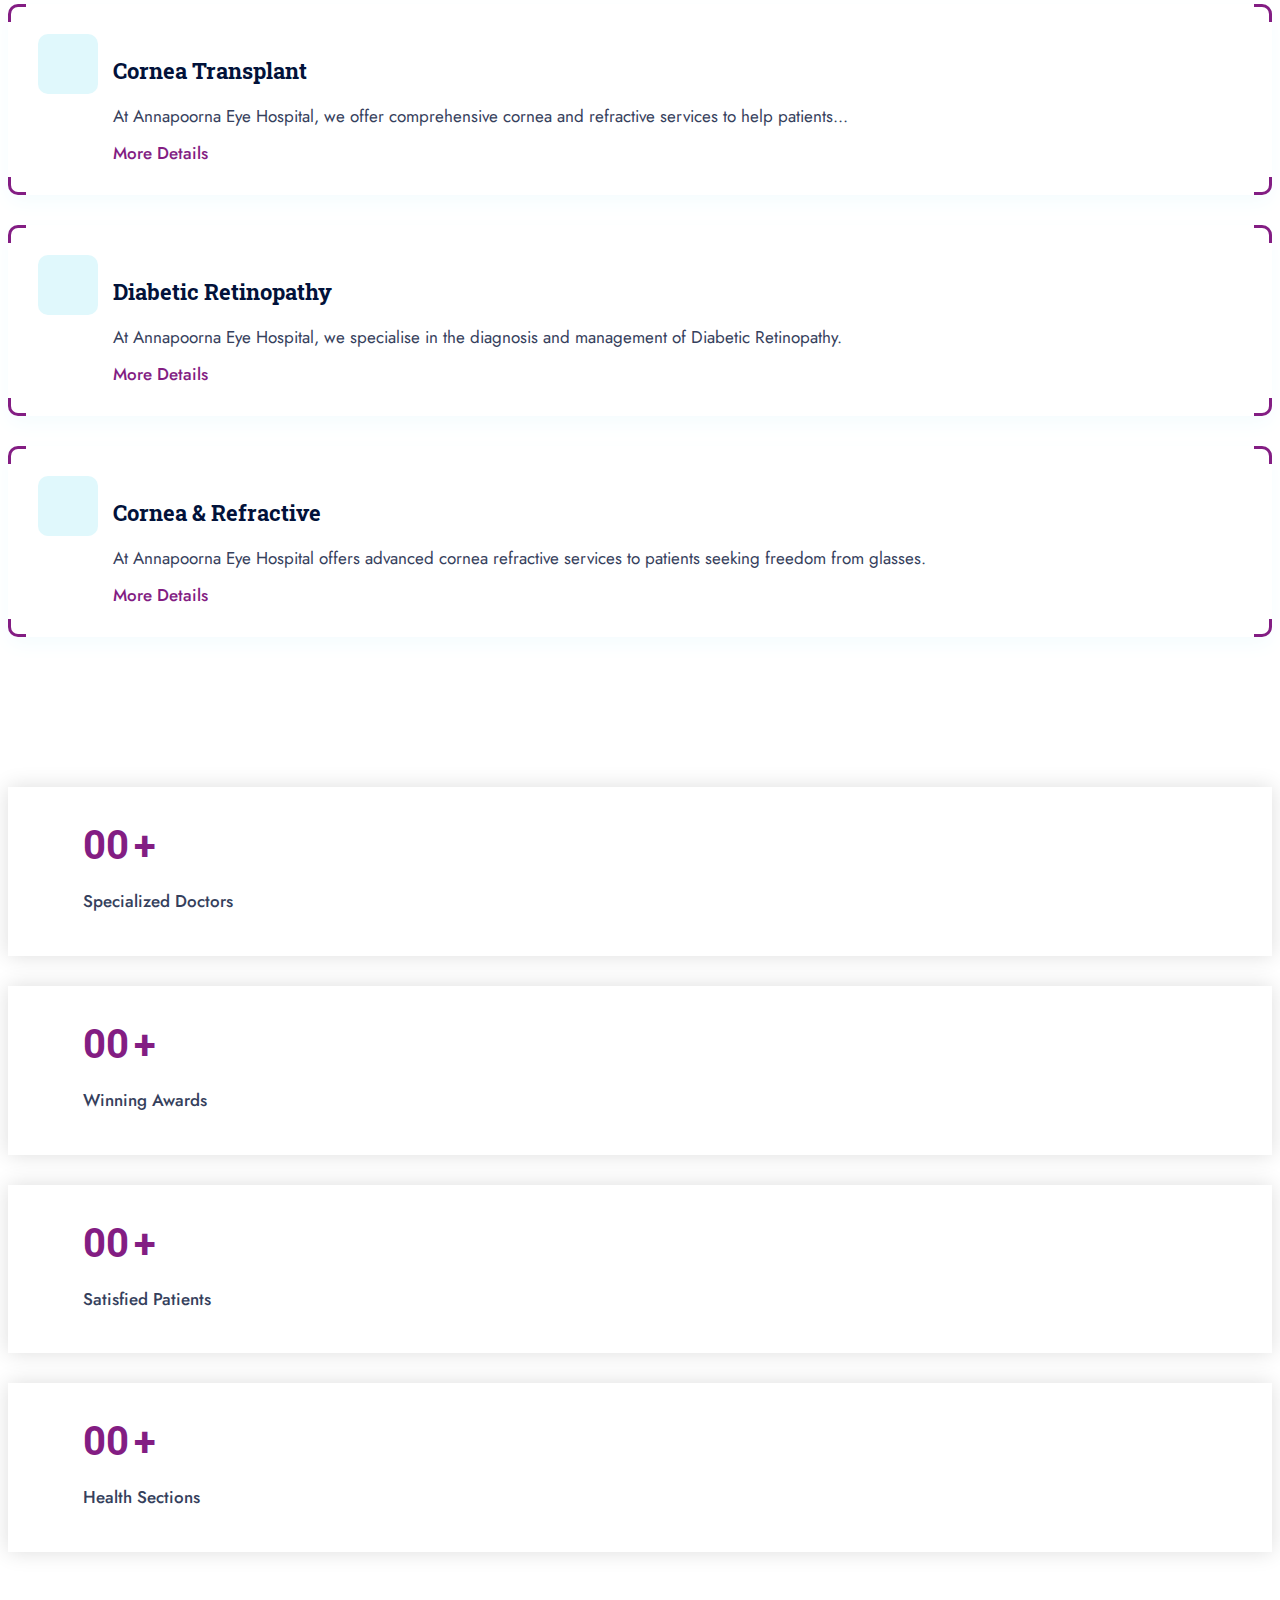
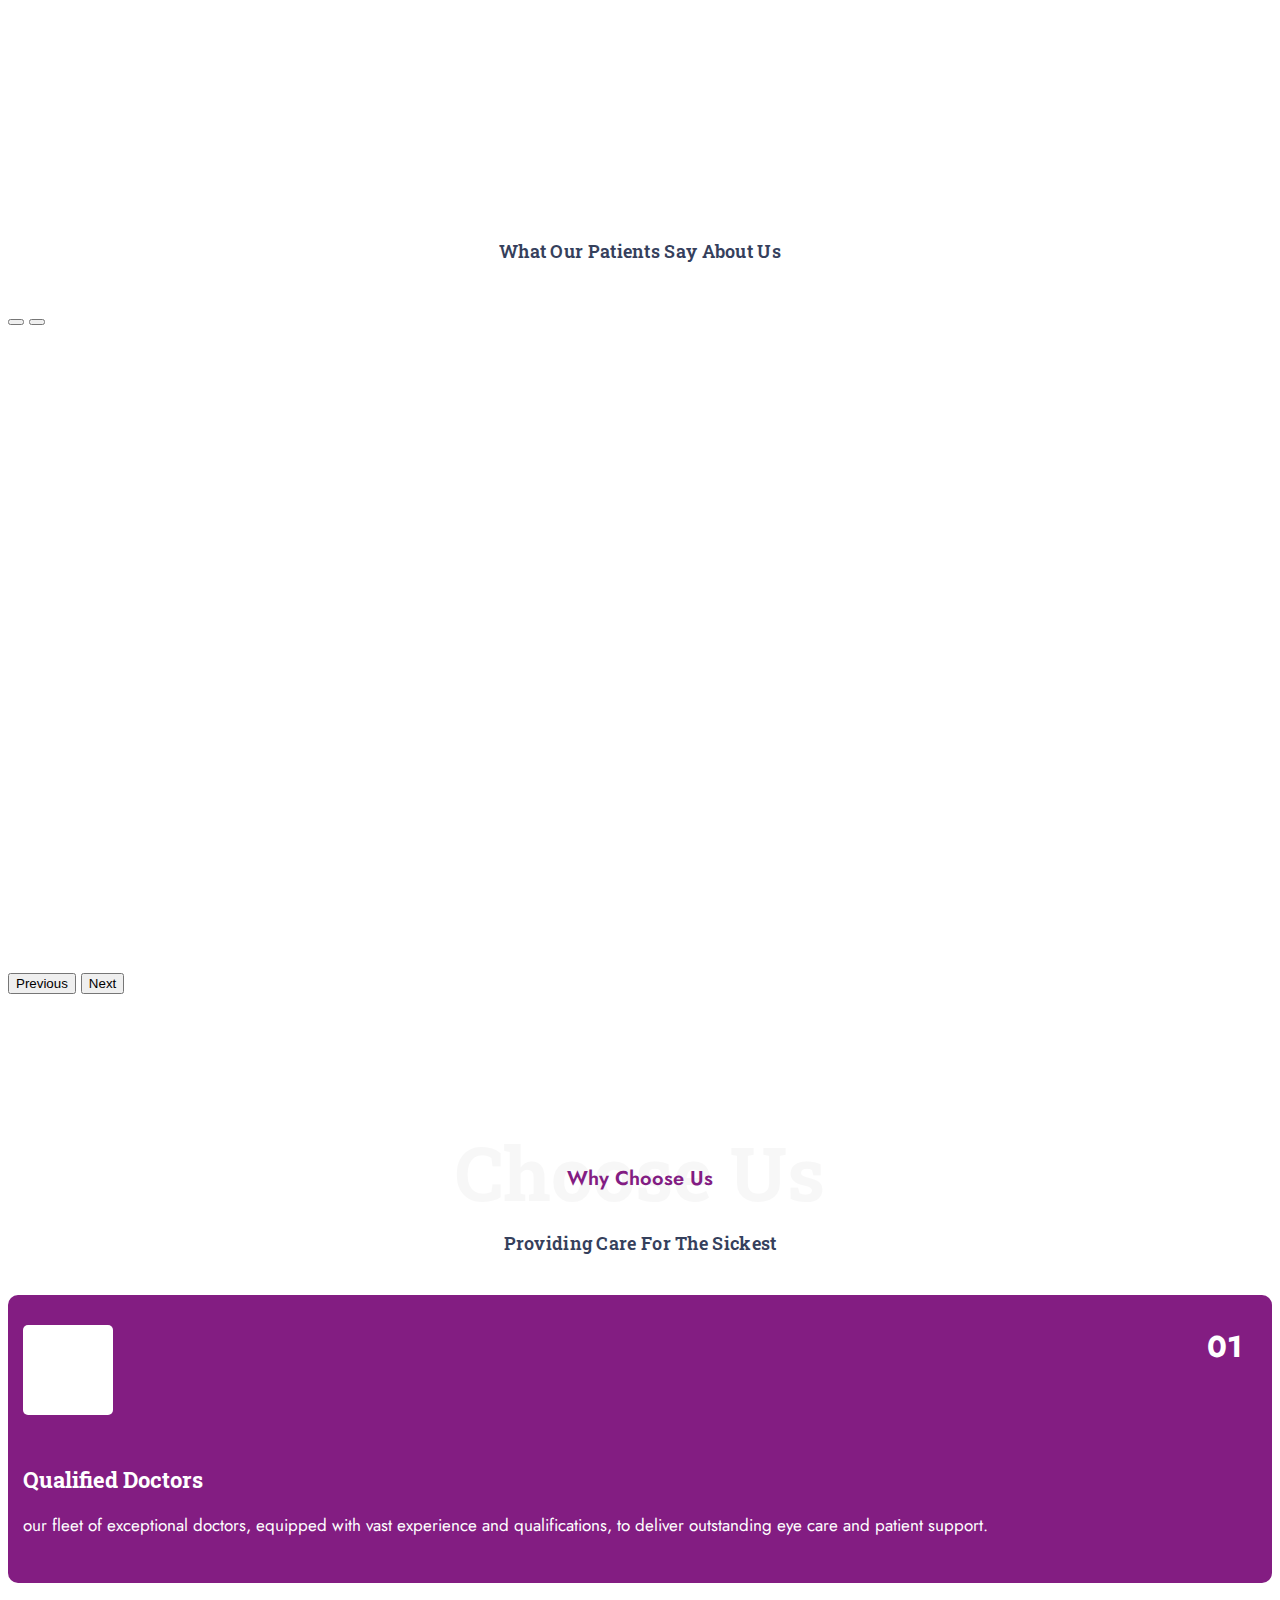
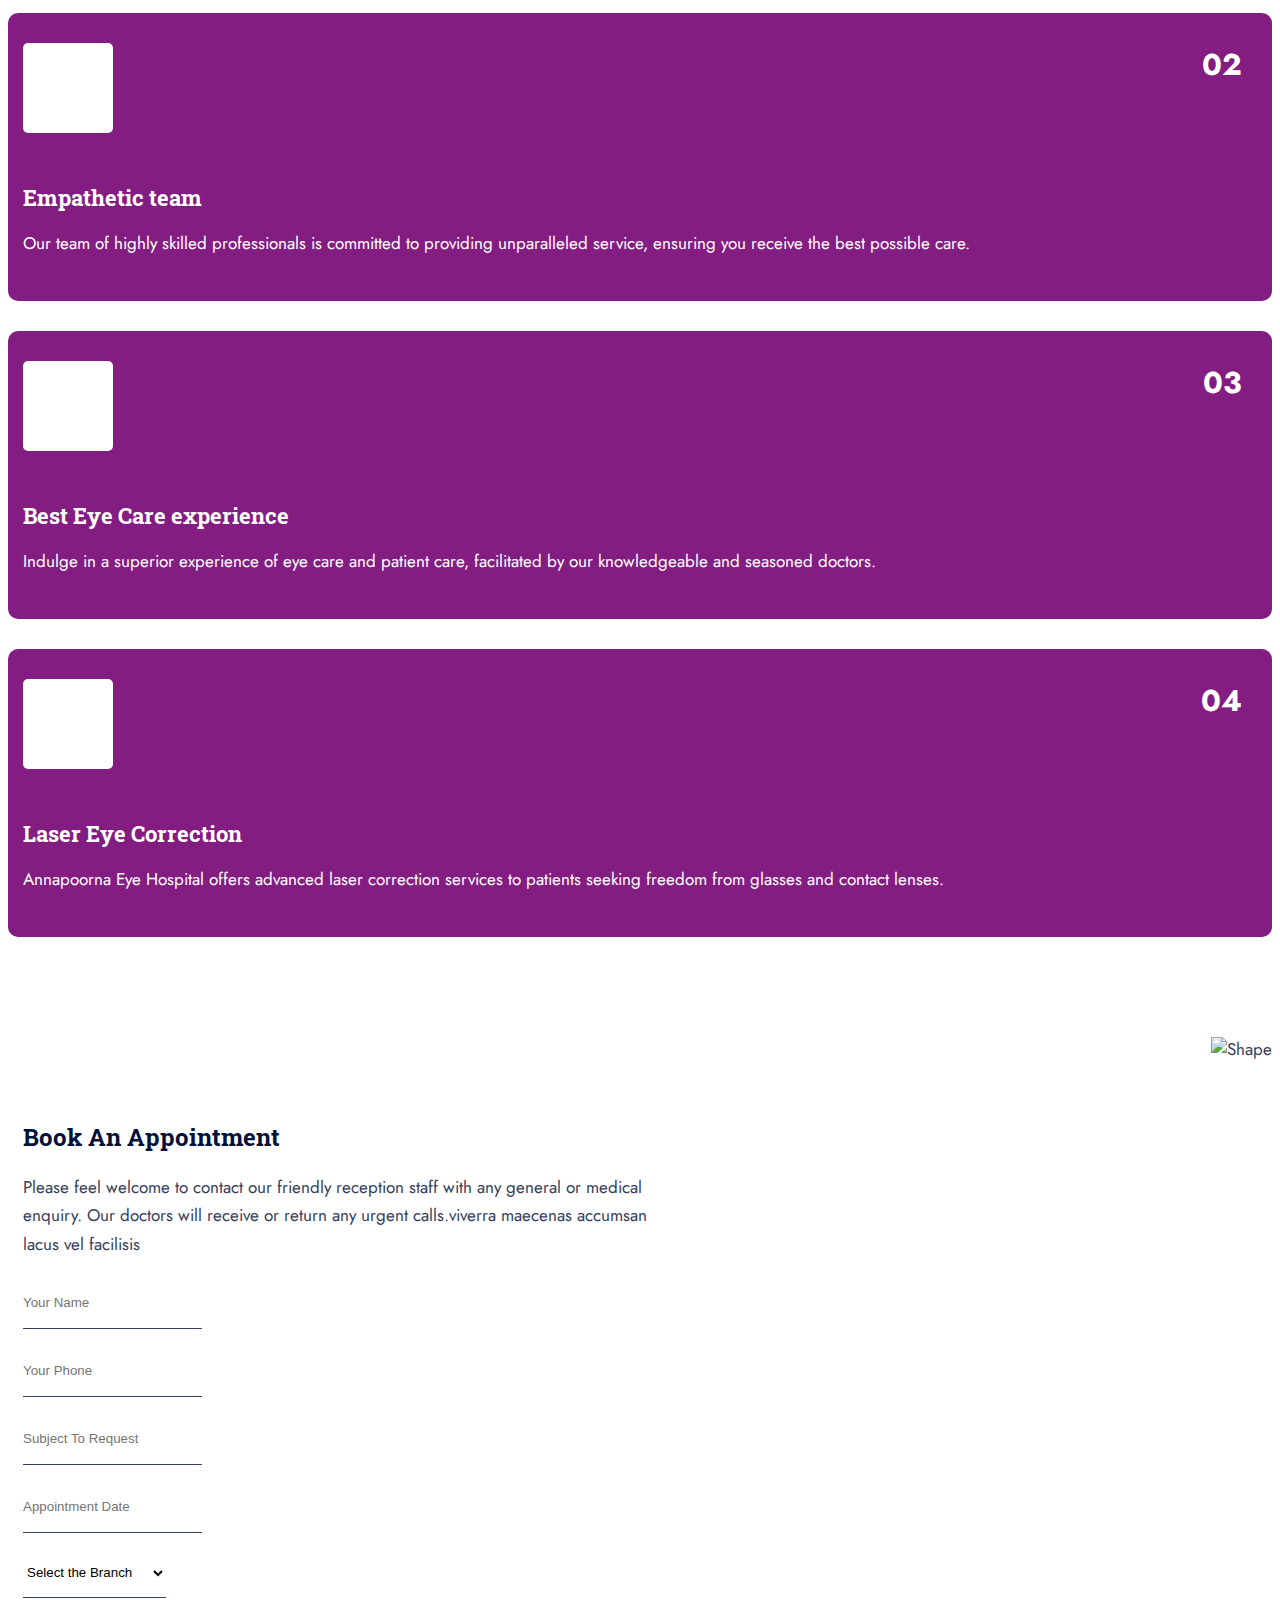
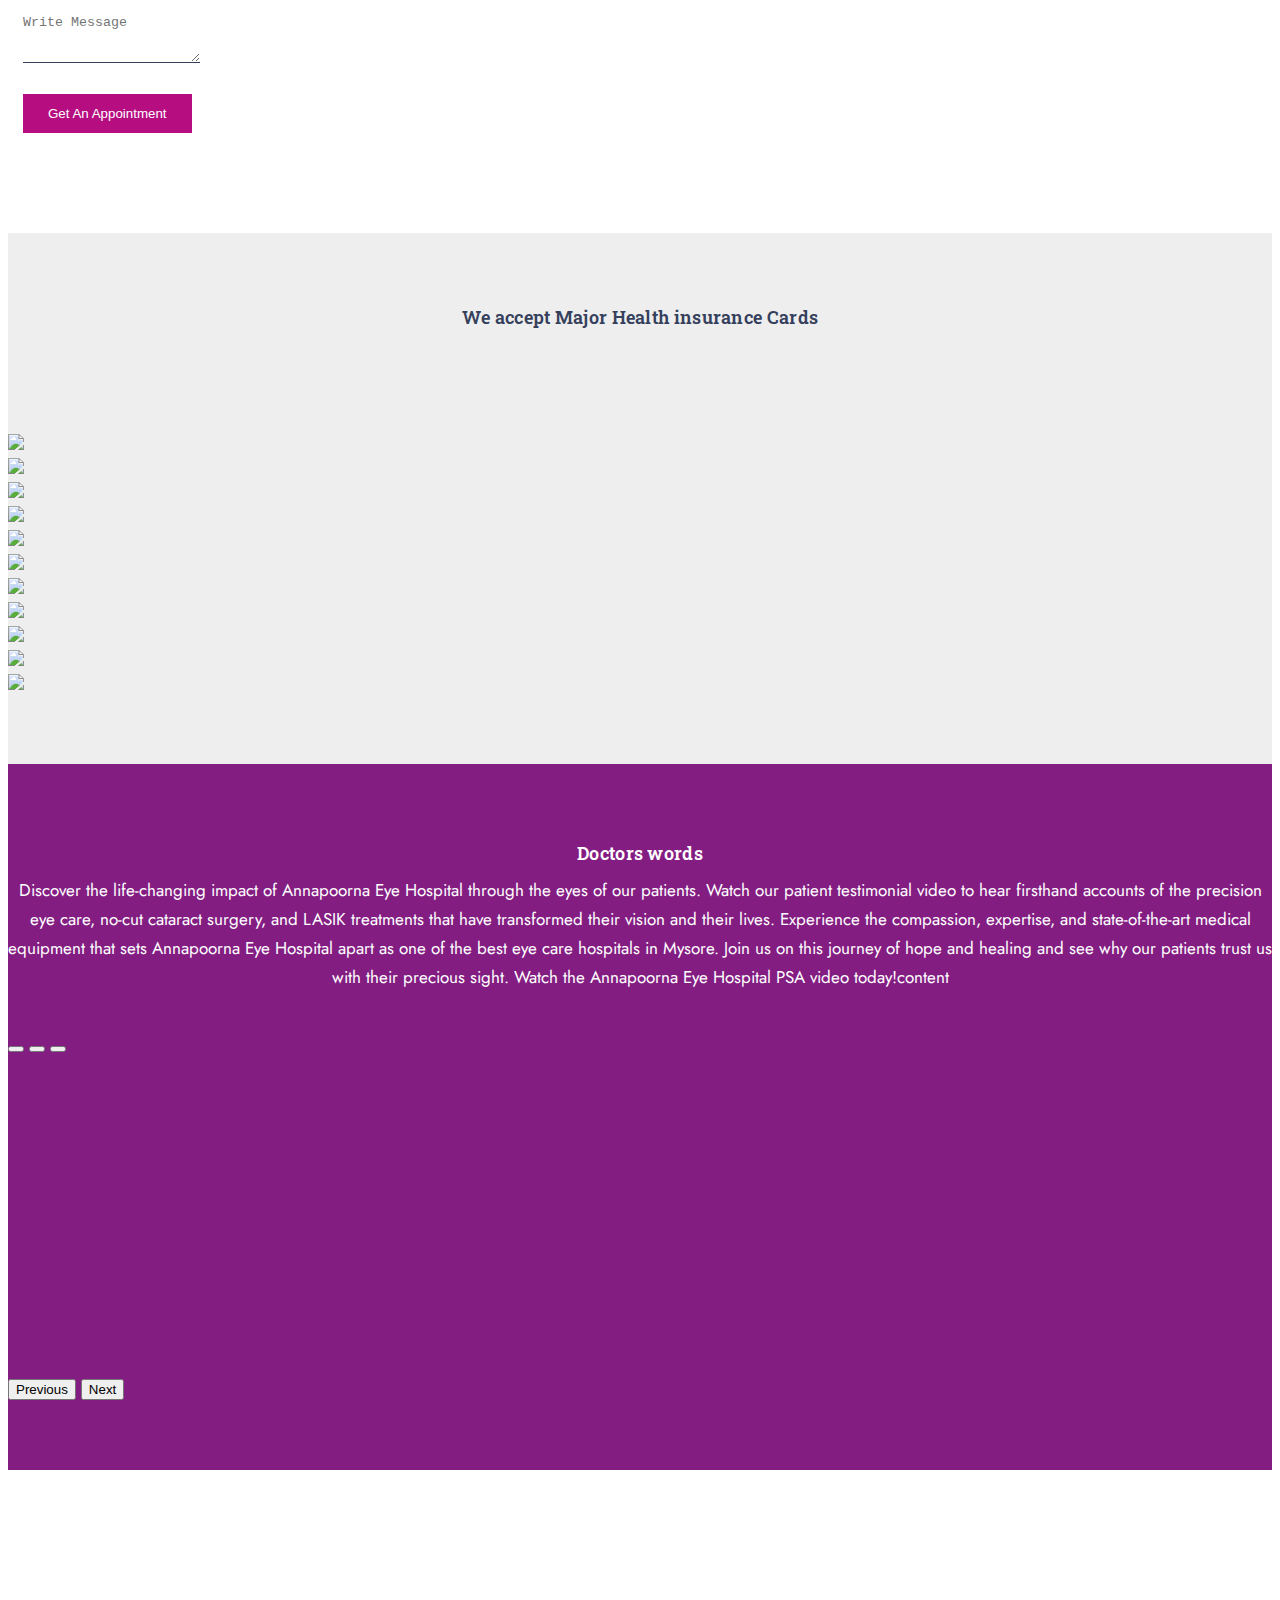
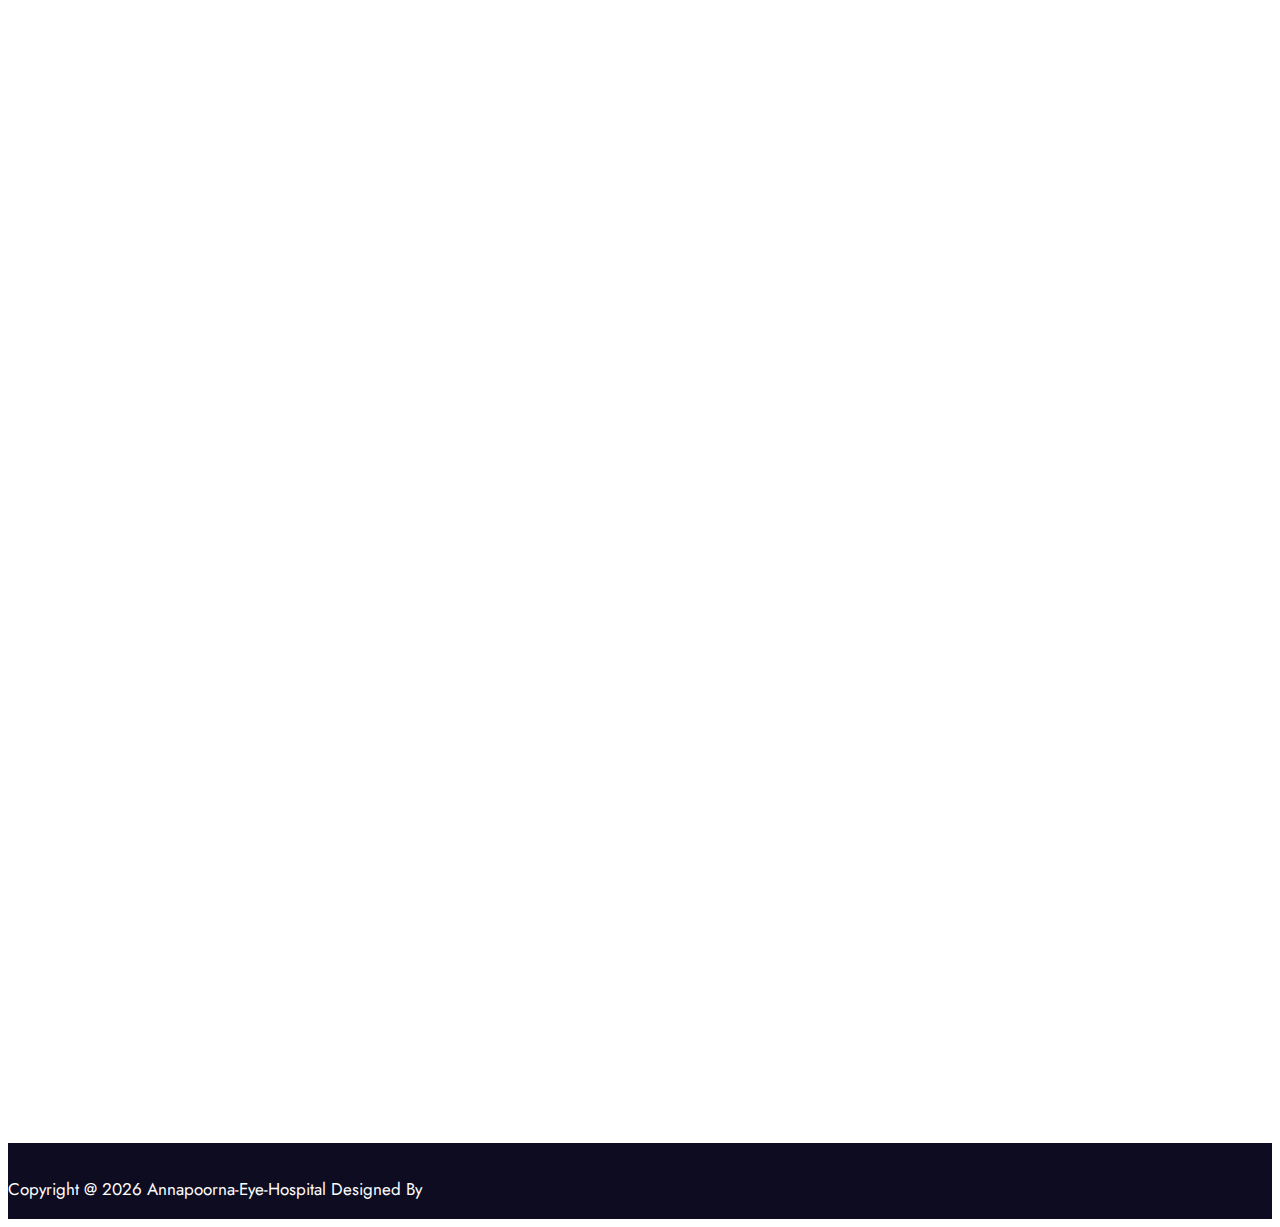
==== commit c5206241: "service page" ====
--- a/index.html
+++ b/index.html
@@ -65,7 +65,7 @@
                     <div class="left">
                         <a href="index.html">
                             <img src="assets/images/annapoorna/Annapoorna-Eye-Hospital-logos-15.svg" class="left-logo1" alt="Logo">
-                            <img src="assets/images/annapoorna/Annapoorna-Eye-Hospital-logos-15.svg" class="left-logo2" alt="Logo">
+                            <!-- <img src="assets/images/annapoorna/Annapoorna-Eye-Hospital-logos-15.svg" class="left-logo2" alt="Logo"> -->
                         </a>
                     </div>
                 </div>
@@ -99,8 +99,8 @@
 
         <div class="mobile-nav">
             <a href="index.html" class="logo">
-                <img src="assets/images/annapoorna/aeh-logo.png" class="mobile-logo1" alt="Logo">
-                <img src="assets/images/annapoorna/aeh-logo.png" class="mobile-logo2" alt="Logo">
+                <img src="assets/images/annapoorna/aeh-logo.png" class="mobile-logo1" alt="Logo" style="width: 10em;">
+                <!-- <img src="assets/images/annapoorna/aeh-logo.png" class="mobile-logo2" alt="Logo"> -->
             </a>
         </div>
 
@@ -586,7 +586,7 @@
                                     allowfullscreen></iframe>
                             </div>
                         </div>
-                        <!-- <button class="carousel-control-prev" type="button" data-bs-target="#carouselExampleIndicators"
+                        <button class="carousel-control-prev" type="button" data-bs-target="#carouselExampleIndicators"
                             data-bs-slide="prev">
                             <span class="carousel-control-prev-icon" aria-hidden="true"></span>
                             <span class="visually-hidden">Previous</span>
@@ -595,7 +595,7 @@
                             data-bs-slide="next">
                             <span class="carousel-control-next-icon" aria-hidden="true"></span>
                             <span class="visually-hidden">Next</span>
-                        </button> -->
+                        </button>
                     </div>
 
                 </div>
@@ -714,7 +714,7 @@
                                 <div class="col-lg-12">
                                     <div class="form-group ">
                                         <!-- <input type="text " id="inColor" class="form-control " placeholder="Appointment Date "> -->
-                                        <Select id="inColor" class="form-control ">
+                                        <Select class="form-control" id="select-zx">
                                             <option value="">Select the Branch</option>
                                             <option value="">Sharadadevi Nagara</option>
                                             <option value="">K.D.Road</option>
@@ -816,7 +816,7 @@
 
 
                         </div>
-                        <!-- <button class="carousel-control-prev" type="button" data-bs-target="#carouselExampleIndicators"
+                        <button class="carousel-control-prev" type="button" data-bs-target="#carouselExampleIndicators"
                             data-bs-slide="prev">
                             <span class="carousel-control-prev-icon" aria-hidden="true"></span>
                             <span class="visually-hidden">Previous</span>
@@ -825,7 +825,7 @@
                             data-bs-slide="next">
                             <span class="carousel-control-next-icon" aria-hidden="true"></span>
                             <span class="visually-hidden">Next</span>
-                        </button> -->
+                        </button>
                     </div>
 
                 </div>
--- a/assets/css/responsive.css
+++ b/assets/css/responsive.css
@@ -0,0 +1,1300 @@
+@media only screen and (max-width: 767px) {
+    /*----- Default -----*/
+    body {
+        font-size: 16px;
+    }
+    .mtb-100 {
+        margin-top: 100px;
+        margin-bottom: 100px;
+    }
+    .mt-100 {
+        margin-top: 50px;
+    }
+    .mb-100 {
+        margin-bottom: 50px;
+    }
+    .ptb-100 {
+        padding-top: 50px;
+        padding-bottom: 50px;
+    }
+    .pt-100 {
+        padding-top: 50px;
+    }
+    .pb-70 {
+        padding-bottom: 20px;
+    }
+    .pb-100 {
+        padding-bottom: 50px;
+    }
+    .section-title {
+        margin-bottom: 30px;
+        margin-top: 0;
+    }
+    .section-title .top .top-title {
+        font-size: 35px;
+        line-height: 35px;
+    }
+    .section-title .top .sub-title {
+        top: 12px;
+        font-size: 17px;
+    }
+    .section-title h2 {
+        font-size: 28px;
+    }
+    /*----- Home Demo One -----*/
+    .header-area {
+        text-align: center;
+        padding-bottom: 0;
+    }
+    .header-area .col-lg-2 {
+        display: none;
+    }
+    .header-area .right {
+        text-align: center;
+    }
+    .header-area .right ul li {
+        margin-right: 5px;
+        margin-bottom: 10px;
+    }
+    .side-nav {
+        text-align: center;
+        padding-top: 10px;
+        padding-bottom: 10px;
+        border-bottom: 1px solid #f1f1f1;
+    }
+    .side-nav .cart a {
+        color: #20bdd1;
+    }
+    .side-nav .languages {
+        display: inline-block;
+        vertical-align: middle;
+        margin-right: 2px;
+    }
+    .side-nav .languages .nice-select {
+        color: #35405c;
+        padding-left: 0;
+    }
+    .side-nav .languages .nice-select:after {
+        border-bottom: 2px solid #35405c;
+        border-right: 2px solid #35405c;
+    }
+    .side-nav .social {
+        margin-right: 5px;
+    }
+    .side-nav .social ul {
+        display: block !important;
+    }
+    .side-nav .social ul li {
+        position: unset;
+        float: unset;
+        width: unset;
+    }
+    .side-nav .social ul li a {
+        float: unset;
+        width: unset;
+        padding: unset;
+        margin: unset;
+        text-align: unset;
+        border-top: unset;
+        text-decoration: unset;
+        color: #35405c;
+    }
+    .side-nav .side-menu .modal-btn {
+        color: #fff;
+        background-color: #35405c;
+    }
+    .banner-item {
+        height: 100%;
+        padding-top: 200px;
+        padding-bottom: 100px;
+    }
+    .banner-item:before {
+        background: #fff;
+        opacity: .80;
+    }
+    .banner-content {
+        margin-left: auto;
+        margin-right: auto;
+        margin-top: 0;
+        text-align: center;
+        height: 22em;   /* new */
+    }
+
+    /*---- New ----*/
+
+    .section-title h2{
+        color:white;
+    }
+
+    .appointment-img img{
+        margin-left: 3em;
+    }
+
+
+    .banner-content .title {
+        font-size: 18px;
+    }
+    /* .banner-content h1 {
+        font-size: 35px;
+    } */
+    .about-area {
+        padding-top: 50px;
+    }
+    .about-area .about-content {
+        padding-top: 30px;
+        padding-bottom: 50px;
+        text-align: center;
+    }
+    .about-area .about-content .section-title {
+        text-align: center;
+    }
+    .about-area .about-content ul li {
+        display: inline-block;
+        margin-right: 15px;
+    }
+    .services-item .bottom {
+        padding: 30px 30px 30px 30px;
+        text-align: center;
+    }
+    .services-item .bottom .icon {
+        position: relative;
+        top: 0;
+        left: 0;
+        margin-bottom: 20px;
+    }
+    .services-item .bottom h3 {
+        font-size: 20px;
+    }
+    .consultation-area .section-title {
+        text-align: center;
+    }
+    .consultation-area .consultation-content {
+        text-align: center;
+    }
+    .consultation-area .consultation-content ul li {
+        text-align: center;
+        display: block;
+    }
+    .consultation-area .consultation-content ul li .common-btn {
+        margin-bottom: 10px;
+        margin-right: 0;
+    }
+    .doctors-item .bottom {
+        text-align: center;
+    }
+    .doctors-item .bottom .left {
+        -webkit-box-flex: 0;
+        -ms-flex: 0 0 100%;
+        flex: 0 0 100%;
+        max-width: 100%;
+    }
+    .doctors-item .bottom .right {
+        -webkit-box-flex: 0;
+        -ms-flex: 0 0 100%;
+        flex: 0 0 100%;
+        max-width: 100%;
+        margin-left: 0;
+    }
+    .doctors-item .bottom i {
+        margin-bottom: 20px;
+    }
+    .doctors-item .bottom h3 {
+        font-size: 20px;
+    }
+    .choose-area .choose-content {
+        text-align: center;
+    }
+    .choose-area .choose-content .section-title {
+        text-align: center;
+    }
+    .choose-area .choose-content ul li {
+        padding-left: 0;
+    }
+    .choose-area .choose-content ul li i {
+        margin-bottom: 20px;
+        position: relative;
+    }
+    .choose-area .choose-content ul li h3 {
+        font-size: 20px;
+    }
+    .blog-item .bottom {
+        text-align: center;
+    }
+    .blog-item .bottom h3 {
+        font-size: 20px;
+    }
+    .testimonials-area {
+        text-align: center;
+    }
+    .testimonials-area .testimonials-img img {
+        position: relative;
+        right: 0;
+        margin-bottom: 30px;
+    }
+    .testimonials-area .testimonials-slider {
+        margin-left: auto;
+        margin-right: auto;
+    }
+    .testimonials-area .testimonials-item {
+        text-align: center;
+        padding: 30px 30px 30px 30px;
+    }
+    .testimonials-area .testimonials-item .top {
+        padding-left: 0;
+    }
+    .testimonials-area .testimonials-item .top img {
+        position: relative;
+        margin-bottom: 20px;
+        margin-left: auto;
+        margin-right: auto;
+    }
+    .testimonials-area .testimonials-item .top h3 {
+        font-size: 20px;
+    }
+    .copyright-area {
+        text-align: center;
+    }
+    .copyright-area p {
+        margin-bottom: 10px;
+    }
+    .copyright-area ul {
+        text-align: center;
+    }
+    /*----- Home Demo Two -----*/
+    .banner-area.two .banner-item {
+        padding-top: 58px;
+        padding-bottom: -1px;
+    }
+    .banner-area.two .banner-item:before {
+        
+        background: rgba(7, 11, 8, 0.675);  /* new */
+        /* background: #fff;
+        opacity: .80; */
+    }
+    .banner-area.two .owl-theme .owl-dots .owl-dot span {
+        width: 40px;
+    }
+
+
+    ::placeholder { /* Most modern browsers support this now. */ /* new */
+        color:    white!important;
+    }
+
+    /*-- New --*/
+
+    #inColor{
+        color: white!important;
+    }
+
+    #select-zx{
+        color:white;
+    }
+
+    .banner-content h1{
+        font-size: 2.6em!important;
+    }
+
+
+
+    .appointment-shape{
+        display: none;
+    }
+   
+
+    
+
+    
+
+    .shop-item .bottom h3 {
+        font-size: 20px;
+    }
+    .client-area .client-img {
+        margin-top: 30px;
+        text-align: center;
+    }
+    .client-area .client-img img {
+        position: relative;
+        right: 0;
+    }
+    .client-area .section-title {
+        text-align: center;
+    }
+    .client-area .client-item {
+        text-align: center;
+    }
+    .client-area .client-item p {
+        margin-bottom: 15px;
+    }
+    .client-area .client-item ul {
+        position: relative;
+        margin-bottom: 15px;
+    }
+    .client-area .top-img {
+        text-align: center;
+    }
+    .client-area .top-img img {
+        margin-left: auto;
+        margin-right: auto;
+    }
+    .client-area .top-img h3 {
+        font-size: 20px;
+    }
+    .features-item {
+        text-align: center;
+    }
+    .features-item h3 {
+        font-size: 20px;
+    }
+    .appointment-area {
+        padding-right: 15px;
+        padding-left: 15px;
+        padding-top: 50px;
+    }
+    .appointment-area .appointment-img {
+        background-image: unset;
+    }
+    .appointment-area .appointment-img img {
+        display: block;
+    }
+    .appointment-area .appointment-content {
+        padding-top: 30px;
+        padding-bottom: 50px;
+        padding-left: 0;
+        margin-left: auto;
+        margin-right: auto;
+        text-align: center;
+    }
+    .appointment-area .appointment-content h3 {
+        font-size: 22px;
+    }
+    /*----- Home Demo Three -----*/
+    .banner-area.three .banner-shape {
+        text-align: center;
+    }
+    .banner-area.three .banner-shape img:nth-child(3) {
+        right: 0;
+        max-width: 280px;
+        margin-left: auto;
+        margin-right: auto;
+        left: 0;
+    }
+    .banner-area.three .banner-item {
+        height: 100%;
+        padding-top: 180px;
+        padding-bottom: 430px;
+    }
+    .banner-area.three .banner-content .common-btn {
+        margin-left: 2px;
+        margin-right: 2px;
+        padding-left: 7px;
+        padding-right: 7px;
+    }
+    .banner-area.three .banner-content .banner-btn {
+        margin-left: 0;
+    }
+    .about-area.three .about-img-two img {
+        top: 0;
+        left: 0;
+        max-width: 100%;
+    }
+    .about-area.three .about-content {
+        padding-left: 0;
+    }
+    .about-area.three .about-content ul li {
+        display: block;
+    }
+    .about-area.three .about-content ul li:nth-child(1) {
+        margin-bottom: 15px;
+    }
+    .services-area.three .section-title {
+        text-align: center;
+    }
+    .services-area.three .section-title p {
+        position: relative;
+        top: 0;
+        margin-left: auto;
+        margin-right: auto;
+    }
+    .faq-area .container .faq-img img {
+        position: relative;
+        left: 0;
+        bottom: 0;
+        max-width: 100%;
+        margin-bottom: 30px;
+    }
+    .faq-area .faq-item {
+        padding: 30px 15px 30px;
+    }
+    .faq-area .faq-item .accordion li .faq-head {
+        padding-right: 30px;
+    }
+    /*----- About -----*/
+    .page-title-area {
+        height: 400px;
+    }
+    .page-title-area .title-content {
+        margin-top: 95px;
+    }
+    .page-title-area .title-content h2 {
+        font-size: 30px;
+    }
+    .services-area.four .section-title {
+        text-align: center;
+    }
+    .services-area.four .section-title p {
+        position: relative;
+        top: 0;
+        margin-left: auto;
+        margin-right: auto;
+    }
+    /*----- Doctor Details -----*/
+    .doctor-details-area {
+        text-align: center;
+    }
+    .doctor-details-area .details-content h2 {
+        font-size: 35px;
+    }
+    .doctor-details-area .details-content .info ul li span {
+        position: relative;
+    }
+    .doctor-details-area .details-content h3 {
+        font-size: 20px;
+    }
+    .doctor-details-area .details-content .inner {
+        padding: 50px 30px 50px 30px;
+    }
+    .doctor-details-area .details-content .inner i {
+        margin-bottom: 15px;
+        position: relative;
+        top: 0;
+        left: 0;
+    }
+    .doctor-details-area .details-content .inner h4 {
+        font-size: 18px;
+    }
+    .doctor-details-area .details-content .list-service ul li {
+        -webkit-box-flex: 0;
+        -ms-flex: 0 0 100%;
+        flex: 0 0 100%;
+        max-width: 100%;
+        text-align: start;
+    }
+    .common-doctor-contact .inner {
+        padding-left: 0;
+    }
+    .common-doctor-contact .inner a {
+        font-size: 25px;
+    }
+    .common-doctor-contact .inner i {
+        margin-bottom: 20px;
+        position: relative;
+        top: 0;
+    }
+    .common-doctor-contact h4 {
+        font-size: 25px;
+    }
+    /*----- Service Details -----*/
+    .service-details-area .details-item {
+        text-align: center;
+        margin-bottom: 30px;
+    }
+    .service-details-area .details-item h2 {
+        font-size: 25px;
+    }
+    .service-details-area .details-item h3 {
+        font-size: 20px;
+    }
+    .service-details-area .details-item ul li {
+        display: inline-block;
+    }
+    .widget-area .widget-item h3 {
+        font-size: 20px;
+    }
+    .service-details-area.two .widget-item:last-child {
+        margin-bottom: 30px;
+    }
+    .service-details-area.three .widget-item:last-child {
+        margin-bottom: 30px;
+    }
+    .wishlist-area .wishlist-item {
+        overflow-x: scroll;
+    }
+    .wishlist-area .table {
+        width: 800px;
+    }
+    .shop-details-area .details-content h2 {
+        font-size: 24px;
+    }
+    .shop-details-area .describe-area .nav-pills .nav-link {
+        font-size: 16px;
+        padding-right: 10px;
+        padding-left: 10px;
+    }
+    .blog-details-area .details-item {
+        text-align: center;
+    }
+    .blog-details-area .details-item h2 {
+        font-size: 25px;
+    }
+    .blog-details-area .details-item .tags .left {
+        margin-bottom: 10px;
+    }
+    .blog-details-area .details-item .tags .right {
+        text-align: center;
+    }
+    .blog-details-area .details-item .comment {
+        margin-bottom: 30px;
+    }
+    .blog-details-area .details-item .comment h3 {
+        font-size: 20px;
+    }
+    .blog-details-area .details-item .comment .form-group {
+        text-align: start;
+    }
+    .blog-details-area.two .common-doctor-contact {
+        margin-bottom: 30px;
+    }
+    .rules-area .inner h3 {
+        font-size: 20px;
+    }
+    .error-area .error-content h1 {
+        font-size: 70px;
+    }
+    .blog-details-area .details-item .arrows .left {
+        text-align: start;
+    }
+    .appointment-area.two .appointment-img-two.left:nth-child(1) img {
+        margin-top: 0;
+    }
+    .appointment-area.two .appointment-content {
+        padding-left: 0;
+    }
+    .choose-area .choose-shape img {
+        max-width: 50px;
+    }
+    .about-area.two .about-shape img {
+        max-width: 75px;
+    }
+    .counter-item {
+        padding: 40px 20px 40px 20px;
+        text-align: center;
+    }
+    .counter-item i {
+        position: relative;
+        left: 0;
+        top: 0;
+        margin-bottom: 20px;
+    }
+}
+
+@media only screen and (min-width: 576px) and (max-width: 767px) {
+    .services-item .bottom {
+        padding: 30px 15px 30px 15px;
+    }
+    .blog-item .bottom {
+        padding: 30px 10px 30px;
+    }
+    .features-item {
+        padding: 30px 15px;
+    }
+}
+
+@media only screen and (min-width: 768px) and (max-width: 991px) {
+    /*----- Default -----*/
+    body {
+        font-size: 16px;
+    }
+    .mtb-100 {
+        margin-top: 100px;
+        margin-bottom: 100px;
+    }
+    .mt-100 {
+        margin-top: 70px;
+    }
+    .mb-100 {
+        margin-bottom: 70px;
+    }
+    .ptb-100 {
+        padding-top: 70px;
+        padding-bottom: 70px;
+    }
+    .pt-100 {
+        padding-top: 70px;
+    }
+    .pb-70 {
+        padding-bottom: 40px;
+    }
+    .pb-100 {
+        padding-bottom: 70px;
+    }
+    .container-fluid {
+        max-width: 720px !important;
+    }
+    .section-title {
+        margin-bottom: 30px;
+    }
+    .section-title h2 {
+        font-size: 35px;
+    }
+    /*----- Home Demo One -----*/
+    .header-area {
+        text-align: center;
+    }
+    .header-area .col-lg-2 {
+        display: none;
+    }
+    .header-area .right {
+        text-align: center;
+    }
+    .side-nav {
+        text-align: center;
+        position: absolute;
+        top: 5px;
+        right: 75px;
+    }
+    .side-nav .cart a {
+        color: #20bdd1;
+    }
+    .side-nav .languages {
+        display: inline-block;
+        vertical-align: middle;
+        margin-right: 10px;
+    }
+    .side-nav .languages .nice-select {
+        color: #35405c;
+    }
+    .side-nav .languages .nice-select:after {
+        border-bottom: 2px solid #35405c;
+        border-right: 2px solid #35405c;
+    }
+    .side-nav .social {
+        margin-right: 15px;
+    }
+    .side-nav .social ul {
+        display: block !important;
+    }
+    .side-nav .social ul li {
+        position: unset;
+        float: unset;
+        width: unset;
+    }
+    .side-nav .social ul li a {
+        float: unset;
+        width: unset;
+        padding: unset;
+        margin: unset;
+        text-align: unset;
+        border-top: unset;
+        text-decoration: unset;
+        color: #35405c;
+    }
+    .side-nav .side-menu .modal-btn {
+        color: #fff;
+        background-color: #35405c;
+    }
+    .banner-item {
+        height: 100%;
+        padding-top: 180px;
+        padding-bottom: 100px;
+    }
+    .banner-item:before {
+        background: #fff;
+        opacity: .80;
+    }
+    .banner-content {
+        margin-left: auto;
+        margin-right: auto;
+        margin-top: 0;
+        text-align: center;
+    }
+    .banner-content .title {
+        font-size: 18px;
+    }
+    .banner-content h1 {
+        font-size: 45px;
+    }
+    .about-area {
+        padding-top: 70px;
+    }
+    .about-area .about-content {
+        padding-top: 30px;
+        padding-bottom: 70px;
+        text-align: center;
+    }
+    .about-area .about-content .section-title {
+        text-align: center;
+    }
+    .about-area .about-content ul li {
+        padding-left: 0;
+    }
+    .about-area .about-content ul li i {
+        position: relative;
+        top: 0;
+        margin-bottom: 8px;
+        display: block;
+        margin-left: auto;
+        margin-right: auto;
+    }
+    .services-item .bottom {
+        padding: 30px 30px 30px 30px;
+        text-align: center;
+    }
+    .services-item .bottom .icon {
+        position: relative;
+        top: 0;
+        left: 0;
+        margin-bottom: 20px;
+    }
+    .consultation-area .section-title {
+        text-align: center;
+    }
+    .consultation-area .consultation-content {
+        text-align: center;
+    }
+    .consultation-area .consultation-content ul li {
+        text-align: center;
+        display: block;
+    }
+    .consultation-area .consultation-content ul li .common-btn {
+        margin-bottom: 10px;
+        margin-right: 0;
+    }
+    .doctors-item .bottom {
+        text-align: center;
+    }
+    .doctors-item .bottom .left {
+        -webkit-box-flex: 0;
+        -ms-flex: 0 0 100%;
+        flex: 0 0 100%;
+        max-width: 100%;
+    }
+    .doctors-item .bottom .right {
+        -webkit-box-flex: 0;
+        -ms-flex: 0 0 100%;
+        flex: 0 0 100%;
+        max-width: 100%;
+        margin-left: 0;
+    }
+    .doctors-item .bottom i {
+        margin-bottom: 20px;
+    }
+    .doctors-item .bottom h3 {
+        font-size: 20px;
+    }
+    .choose-area .choose-content {
+        text-align: center;
+    }
+    .choose-area .choose-content .section-title {
+        text-align: center;
+    }
+    .choose-area .choose-content ul li {
+        padding-left: 0;
+    }
+    .choose-area .choose-content ul li i {
+        margin-bottom: 20px;
+        position: relative;
+    }
+    .blog-item .bottom {
+        text-align: center;
+    }
+    .testimonials-area {
+        text-align: center;
+    }
+    .testimonials-area .testimonials-img img {
+        position: relative;
+        right: 0;
+        margin-bottom: 30px;
+    }
+    .testimonials-area .testimonials-slider {
+        margin-left: auto;
+        margin-right: auto;
+    }
+    .testimonials-area .testimonials-item {
+        text-align: center;
+        padding: 30px 30px 30px 30px;
+    }
+    .testimonials-area .testimonials-item .top {
+        padding-left: 0;
+    }
+    .testimonials-area .testimonials-item .top img {
+        position: relative;
+        margin-bottom: 20px;
+        margin-left: auto;
+        margin-right: auto;
+    }
+    .copyright-area {
+        text-align: center;
+    }
+    .copyright-area p {
+        margin-bottom: 10px;
+    }
+    .copyright-area ul {
+        text-align: center;
+    }
+    /*----- Home Demo Two -----*/
+    .banner-area.two .banner-item {
+        padding-top: 140px;
+        padding-bottom: 140px;
+    }
+    .banner-area.two .banner-item:before {
+        background: #fff;
+        opacity: .80;
+    }
+    .client-area .client-img {
+        margin-top: 30px;
+        text-align: center;
+    }
+    .client-area .client-img img {
+        position: relative;
+        right: 0;
+    }
+    .client-area .slider-for {
+        margin-left: auto;
+        margin-right: auto;
+    }
+    .client-area .slider-nav {
+        margin-left: auto;
+        margin-right: auto;
+    }
+    .client-area .section-title {
+        text-align: center;
+    }
+    .client-area .section-title h2 {
+        margin-left: auto;
+        margin-right: auto;
+    }
+    .client-area .client-item {
+        text-align: center;
+    }
+    .client-area .client-item p {
+        margin-bottom: 15px;
+    }
+    .client-area .client-item ul {
+        position: relative;
+        margin-bottom: 15px;
+    }
+    .client-area .top-img {
+        text-align: center;
+    }
+    .client-area .top-img img {
+        margin-left: auto;
+        margin-right: auto;
+    }
+    .features-item {
+        text-align: center;
+    }
+    .appointment-area {
+        padding-right: 15px;
+        padding-left: 15px;
+        padding-top: 70px;
+    }
+    .appointment-area .appointment-img {
+        background-image: unset;
+    }
+    .appointment-area .appointment-img img {
+        display: block;
+    }
+    .appointment-area .appointment-content {
+        padding-top: 30px;
+        padding-bottom: 70px;
+        padding-left: 0;
+        margin-left: auto;
+        margin-right: auto;
+        text-align: center;
+    }
+    .appointment-area .appointment-content h3 {
+        font-size: 22px;
+    }
+    /*----- Home Demo Three -----*/
+    .banner-area.three .banner-shape {
+        text-align: center;
+    }
+    .banner-area.three .banner-shape img:nth-child(3) {
+        right: 0;
+        max-width: 280px;
+        margin-left: auto;
+        margin-right: auto;
+        left: 0;
+    }
+    .banner-area.three .banner-item {
+        height: 100%;
+        padding-top: 135px;
+        padding-bottom: 420px;
+    }
+    .about-area.three .about-img-two img {
+        top: 0;
+    }
+    .about-area.three .about-content {
+        padding-left: 0;
+    }
+    .services-area.three .section-title {
+        text-align: center;
+    }
+    .services-area.three .section-title p {
+        position: relative;
+        top: 0;
+        margin-left: auto;
+        margin-right: auto;
+    }
+    .faq-area .container .faq-img {
+        text-align: center;
+    }
+    .faq-area .container .faq-img img {
+        position: relative;
+        left: 0;
+        bottom: 0;
+        max-width: 100%;
+        margin-bottom: 30px;
+    }
+    .faq-area .faq-item {
+        padding: 30px 15px 30px;
+    }
+    .faq-area .faq-item .accordion li .faq-head {
+        padding-right: 30px;
+    }
+    .counter-item {
+        padding: 40px 20px 40px 20px;
+        text-align: center;
+    }
+    .counter-item i {
+        position: relative;
+        left: 0;
+        top: 0;
+        margin-bottom: 20px;
+    }
+    /*----- About -----*/
+    .page-title-area {
+        height: 400px;
+    }
+    .page-title-area .title-content {
+        margin-top: 60px;
+    }
+    .services-area.four .section-title {
+        text-align: center;
+    }
+    .services-area.four .section-title p {
+        position: relative;
+        top: 0;
+        margin-left: auto;
+        margin-right: auto;
+    }
+    /*----- Doctor Details -----*/
+    .doctor-details-area {
+        text-align: center;
+    }
+    .doctor-details-area .details-content .info ul li span {
+        position: relative;
+    }
+    .doctor-details-area .details-content .inner {
+        padding: 50px 30px 50px 30px;
+    }
+    .doctor-details-area .details-content .inner i {
+        margin-bottom: 15px;
+        position: relative;
+        top: 0;
+        left: 0;
+    }
+    .doctor-details-area .details-content .list-service ul li {
+        text-align: start;
+        -webkit-box-flex: 0;
+        -ms-flex: 0 0 100%;
+        flex: 0 0 100%;
+        max-width: 100%;
+    }
+    .common-doctor-contact .inner {
+        padding-left: 0;
+    }
+    .common-doctor-contact .inner i {
+        margin-bottom: 20px;
+        position: relative;
+        top: 0;
+    }
+    /*----- Service Details -----*/
+    .service-details-area .details-item {
+        text-align: center;
+        margin-bottom: 30px;
+    }
+    .service-details-area .details-item ul li {
+        display: inline-block;
+    }
+    .service-details-area.two .widget-item:last-child {
+        margin-bottom: 30px;
+    }
+    .service-details-area.three .widget-item:last-child {
+        margin-bottom: 30px;
+    }
+    .blog-details-area .details-item {
+        text-align: center;
+    }
+    .blog-details-area .details-item .tags .left {
+        margin-bottom: 10px;
+    }
+    .blog-details-area .details-item .tags .right {
+        text-align: center;
+    }
+    .blog-details-area .details-item .comment {
+        margin-bottom: 30px;
+    }
+    .blog-details-area .details-item .comment .form-group {
+        text-align: start;
+    }
+    .blog-details-area.two .common-doctor-contact {
+        margin-bottom: 30px;
+    }
+    .blog-item .bottom {
+        padding: 30px 15px 30px;
+    }
+    .blog-item .bottom h3 {
+        font-size: 18px;
+    }
+    .appointment-area.two .appointment-content {
+        padding-left: 0;
+    }
+}
+
+@media only screen and (max-width: 991px) {
+    .mean-container .mean-bar {
+        background-color: #fff;
+        border-top: 1px solid #f1f1f1;
+    }
+    .mean-container a.meanmenu-reveal {
+        color: #35405c;
+    }
+    .mean-container a.meanmenu-reveal span {
+        margin-top: 30px;
+        position: relative;
+        top: -10px;
+        background-color: #35405c;
+        border-radius: 0%;
+    }
+    .mean-container .mean-nav ul li a.mean-expand {
+        margin-top: 0;
+    }
+    .mobile-nav .logo {
+        top: 8px;
+    }
+    .mobile-nav .logo .mobile-logo2 {
+        display: none;
+    }
+    .mobile-nav.mean-container .mean-nav ul li a.active {
+        color: #20bdd1;
+    }
+    .navbar-nav {
+        max-height: 320px;
+        overflow-y: scroll;
+    }
+
+
+    /* new style */
+
+    #new_style1{
+        display: flex;
+        flex-direction: column;
+        align-items: flex-start;
+        margin-left: 4em;
+    }
+
+    /* .ytp-large-play-button{
+        left: 32%;
+    }
+
+    .ytp-cued-thumbnail-overlay-image{
+        width: 70%;
+    } */
+
+   
+
+
+}
+
+@media only screen and (min-width: 992px) and (max-width: 1199px) {
+    .main-nav nav .navbar-nav .nav-item a {
+        margin-left: 6px;
+        margin-right: 6px;
+    }
+    .side-nav .cart {
+        margin-right: 2px;
+    }
+    .side-nav .languages {
+        margin-right: 2px;
+    }
+    .side-nav .social {
+        margin-right: 10px;
+    }
+    .consultation-area .consultation-content ul li .common-btn {
+        margin-right: 15px;
+    }
+    .consultation-area .consultation-content ul li h3 {
+        font-size: 25px;
+    }
+    .consultation-area .consultation-content ul li span {
+        font-size: 15px;
+    }
+    .doctors-item .bottom {
+        padding: 30px 15px 30px;
+    }
+    .doctors-item .bottom .left {
+        -webkit-box-flex: 0;
+        -ms-flex: 0 0 23%;
+        flex: 0 0 23%;
+        max-width: 23%;
+    }
+    .doctors-item .bottom .right {
+        -webkit-box-flex: 0;
+        -ms-flex: 0 0 70%;
+        flex: 0 0 70%;
+        max-width: 70%;
+        margin-left: 10px;
+    }
+    .doctors-item .bottom h3 {
+        font-size: 20px;
+    }
+    .services-item .bottom {
+        padding: 30px 15px 30px 90px;
+    }
+    .services-item .bottom .icon {
+        left: 15px;
+    }
+    .services-item .bottom h3 {
+        font-size: 18px;
+    }
+    .counter-item {
+        padding: 40px 15px 40px 60px;
+    }
+    .counter-item i {
+        font-size: 40px;
+        line-height: 40px;
+        left: 15px;
+    }
+    .counter-item p {
+        font-size: 16px;
+    }
+    .client-area .client-img img {
+        max-width: 295px;
+    }
+    .features-item {
+        padding: 30px 15px;
+    }
+    .features-item h3 {
+        font-size: 18px;
+    }
+    .appointment-area .appointment-content {
+        padding-left: 15px;
+        padding-right: 15px;
+    }
+    .banner-area.three .banner-shape img:nth-child(3) {
+        max-width: 265px;
+    }
+    .about-area.three .about-img-two img {
+        top: 0;
+        max-width: 430px;
+    }
+    .about-area.three .about-content {
+        padding-left: 15px;
+    }
+    .services-area.three .section-title p {
+        max-width: 410px;
+    }
+    .faq-area .container .faq-img {
+        text-align: center;
+    }
+    .faq-area .container .faq-img img {
+        position: relative;
+        left: 0;
+        bottom: 0;
+        max-width: 100%;
+        margin-bottom: 30px;
+    }
+    .faq-area .faq-item {
+        margin-right: auto;
+    }
+    .services-area.four .section-title p {
+        max-width: 435px;
+    }
+    .testimonials-area .testimonials-img img {
+        max-width: 85px;
+    }
+}
+
+@media only screen and (min-width: 1200px) and (max-width: 1350px) {
+    .services-item .bottom {
+        padding: 30px 15px 30px 105px;
+    }
+    .doctors-item .bottom {
+        padding: 30px 15px 30px;
+    }
+    .counter-item {
+        padding: 40px 30px 40px 75px;
+    }
+    .counter-item i {
+        font-size: 40px;
+        line-height: 40px;
+        top: 40px;
+        left: 20px;
+    }
+    .client-area .client-img img {
+        max-width: 500px;
+    }
+    .features-item {
+        padding: 30px 15px;
+    }
+    .appointment-area .appointment-content {
+        padding-left: 15px;
+        padding-right: 15px;
+    }
+    .banner-area.three .banner-shape img:nth-child(3) {
+        max-width: 380px;
+    }
+    .about-area.three .about-img-two img {
+        max-width: 520px;
+    }
+    .faq-area .container .faq-img img {
+        max-width: 330px;
+    }
+    .services-area.four .section-title p {
+        max-width: 630px;
+    }
+    .testimonials-area .testimonials-img img {
+        max-width: 90px;
+    }
+}
+
+@media (min-width: 1300px) {
+    .container,
+    .container-lg,
+    .container-md,
+    .container-sm,
+    .container-xl {
+        max-width: 1320px;
+        width: 100%;
+    }
+}
+
+@media only screen and (min-width: 1800px) {
+    .container,
+    .container-lg,
+    .container-md,
+    .container-sm,
+    .container-xl {
+        max-width: 1400px;
+        width: 100%;
+    }
+    .testimonials-area .testimonials-img img {
+        max-width: 410px;
+    }
+    .client-area .client-img img {
+        right: 245px;
+    }
+    .banner-area.three .banner-shape img:nth-child(3) {
+        right: 310px;
+    }
+    .about-area.three .about-img-two:before {
+        width: 96%;
+    }
+    .about-area.three .about-img-two img {
+        left: 65px;
+    }
+}
+
+
+/*# sourceMappingURL=responsive.css.map */